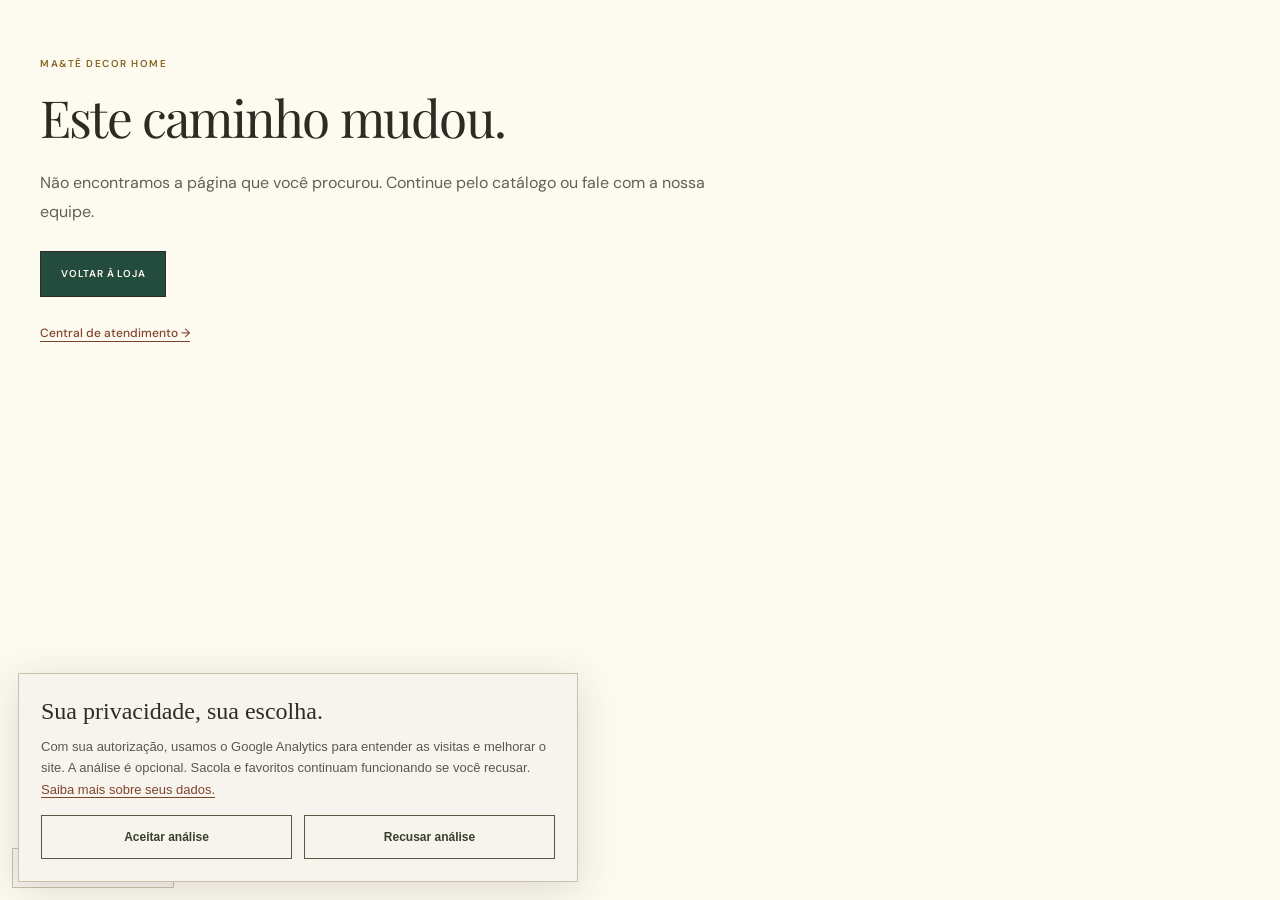
==== index.html @ 6bc77ccc "Use supplied MAITE logo as favicon across pages" ====
<!DOCTYPE html>
<html lang="pt-BR">
  <head>
    <meta charset="UTF-8" />
    <meta name="viewport" content="width=device-width, initial-scale=1.0" />
    <meta name="theme-color" content="#244c3e" />
    <link rel="canonical" href="https://maitedecor.com.br/" />
    <link rel="preconnect" href="https://fonts.googleapis.com" />
    <link rel="preconnect" href="https://fonts.gstatic.com" crossorigin />
    <title>MA&amp;TÊ DECOR HOME | Peças para a casa</title>
    <meta name="description" content="Descubra peças decorativas para compor sua casa. Consulte disponibilidade, preços e opções de entrega para o seu CEP." />
    <meta property="og:title" content="MA&amp;TÊ DECOR HOME | Peças para a casa" />
    <meta property="og:description" content="Peças decorativas para compor ambientes com personalidade. Consulte disponibilidade, preços e opções de entrega." />
    <meta property="og:site_name" content="MA&amp;TÊ DECOR HOME" />
    <meta property="og:type" content="website" />
    <meta property="og:url" content="https://maitedecor.com.br/" />
    <meta property="og:locale" content="pt_BR" />
    <meta property="og:image" content="https://maitedecor.com.br/og-maite.jpg" />
    <meta property="og:image:width" content="1200" />
    <meta property="og:image:height" content="630" />
    <meta property="og:image:alt" content="Ambiente de decoração em tons naturais da MA&amp;TÊ" />
    <meta name="twitter:card" content="summary_large_image" />
    <meta name="twitter:title" content="MA&amp;TÊ DECOR HOME | Peças para a casa" />
    <meta name="twitter:description" content="Peças decorativas para compor ambientes com personalidade. Consulte disponibilidade, preços e opções de entrega." />
    <meta name="twitter:image" content="https://maitedecor.com.br/og-maite.jpg" />
    <link rel="icon" type="image/png" href="./favicon-maite-2026.png" />
    <script type="application/ld+json">
      {
        "@context": "https://schema.org",
        "@type": "WebSite",
        "name": "MA&TÊ DECOR HOME",
        "url": "https://maitedecor.com.br/",
        "inLanguage": "pt-BR",
        "description": "Peças decorativas para compor ambientes com personalidade."
      }
    </script>
    <script type="module" crossorigin src="/assets/index-Dpsjk52I.js"></script>
    <link rel="stylesheet" crossorigin href="/assets/index-CyoyNS28.css">
  </head>
  <body>
    <div id="root">
      <main>
        <h1>MA&amp;TÊ DECOR HOME</h1>
        <p>Carregando a loja...</p>
      </main>
    </div>
    <noscript><p style="padding:24px;font-family:Arial,sans-serif">Ative o JavaScript para explorar o catálogo e a sacola. Você também pode consultar nossas <a href="/politicas/">políticas de compra</a> ou escrever para <a href="mailto:contato.maitedecor@gmail.com">contato.maitedecor@gmail.com</a>.</p></noscript>
  <script defer src="/analytics.js"></script></body>
</html>
---- assets/index-CyoyNS28.css ----
@import"https://fonts.googleapis.com/css2?family=DM+Sans:wght@400;500;600;700&family=Playfair+Display:wght@400;500;600&display=swap";@layer components;@layer properties{@supports (((-webkit-hyphens:none)) and (not (margin-trim:inline))) or ((-moz-orient:inline) and (not (color:rgb(from red r g b)))){*,:before,:after,::backdrop{--tw-translate-x:0;--tw-translate-y:0;--tw-translate-z:0;--tw-rotate-x:initial;--tw-rotate-y:initial;--tw-rotate-z:initial;--tw-skew-x:initial;--tw-skew-y:initial;--tw-space-y-reverse:0;--tw-space-x-reverse:0;--tw-border-style:solid;--tw-leading:initial;--tw-font-weight:initial;--tw-tracking:initial;--tw-ordinal:initial;--tw-slashed-zero:initial;--tw-numeric-figure:initial;--tw-numeric-spacing:initial;--tw-numeric-fraction:initial;--tw-shadow:0 0 #0000;--tw-shadow-color:initial;--tw-shadow-alpha:100%;--tw-inset-shadow:0 0 #0000;--tw-inset-shadow-color:initial;--tw-inset-shadow-alpha:100%;--tw-ring-color:initial;--tw-ring-shadow:0 0 #0000;--tw-inset-ring-color:initial;--tw-inset-ring-shadow:0 0 #0000;--tw-ring-inset:initial;--tw-ring-offset-width:0px;--tw-ring-offset-color:#fff;--tw-ring-offset-shadow:0 0 #0000;--tw-outline-style:solid;--tw-duration:initial;--tw-ease:initial;--tw-content:"";--tw-animation-delay:0s;--tw-animation-direction:normal;--tw-animation-duration:initial;--tw-animation-fill-mode:none;--tw-animation-iteration-count:1;--tw-enter-blur:0;--tw-enter-opacity:1;--tw-enter-rotate:0;--tw-enter-scale:1;--tw-enter-translate-x:0;--tw-enter-translate-y:0;--tw-exit-blur:0;--tw-exit-opacity:1;--tw-exit-rotate:0;--tw-exit-scale:1;--tw-exit-translate-x:0;--tw-exit-translate-y:0}}}@layer theme{:root,:host{--font-sans:-apple-system, BlinkMacSystemFont, "Segoe UI", Roboto, "Helvetica Neue", "Noto Sans", Arial, sans-serif, "Apple Color Emoji", "Segoe UI Emoji", "Segoe UI Symbol", "Noto Color Emoji";--font-mono:ui-monospace, SFMono-Regular, Menlo, Monaco, Consolas, "Liberation Mono", "Courier New", monospace;--color-red-50:oklch(97.1% .013 17.38);--color-red-300:oklch(80.8% .114 19.571);--color-red-400:oklch(70.4% .191 22.216);--color-red-600:oklch(57.7% .245 27.325);--color-gray-50:oklch(98.5% .002 247.839);--color-gray-100:oklch(96.7% .003 264.542);--color-gray-600:oklch(44.6% .03 256.802);--color-gray-700:oklch(37.3% .034 259.733);--color-gray-800:oklch(27.8% .033 256.848);--color-gray-900:oklch(21% .034 264.665);--color-black:#000;--color-white:#fff;--spacing:.25rem;--container-sm:24rem;--container-lg:32rem;--text-xs:.75rem;--text-xs--line-height:calc(1 / .75);--text-sm:.875rem;--text-sm--line-height:calc(1.25 / .875);--text-base:1rem;--text-base--line-height: 1.5 ;--text-lg:1.125rem;--text-lg--line-height:calc(1.75 / 1.125);--text-xl:1.25rem;--text-xl--line-height:calc(1.75 / 1.25);--font-weight-normal:400;--font-weight-medium:500;--font-weight-semibold:600;--tracking-tight:-.025em;--tracking-widest:.1em;--leading-snug:1.375;--leading-normal:1.5;--leading-relaxed:1.625;--radius-sm:.25rem;--radius-md:.375rem;--radius-lg:.5rem;--radius-xl:.75rem;--ease-in-out:cubic-bezier(.4, 0, .2, 1);--animate-spin:spin 1s linear infinite;--animate-pulse:pulse 2s cubic-bezier(.4, 0, .6, 1) infinite;--aspect-video:16 / 9;--default-transition-duration:.15s;--default-transition-timing-function:cubic-bezier(.4, 0, .2, 1);--default-font-family:var(--font-sans);--default-mono-font-family:var(--font-mono)}}@layer base{*,:after,:before,::backdrop{box-sizing:border-box;border:0 solid;margin:0;padding:0}::file-selector-button{box-sizing:border-box;border:0 solid;margin:0;padding:0}html,:host{-webkit-text-size-adjust:100%;tab-size:4;line-height:1.5;font-family:var(--default-font-family,-apple-system, BlinkMacSystemFont, "Segoe UI", Roboto, "Helvetica Neue", "Noto Sans", Arial, sans-serif, "Apple Color Emoji", "Segoe UI Emoji", "Segoe UI Symbol", "Noto Color Emoji");font-feature-settings:var(--default-font-feature-settings,normal);font-variation-settings:var(--default-font-variation-settings,normal);-webkit-tap-highlight-color:transparent}hr{height:0;color:inherit;border-top-width:1px}abbr:where([title]){-webkit-text-decoration:underline dotted;text-decoration:underline dotted}h1,h2,h3,h4,h5,h6{font-size:inherit;font-weight:inherit}a{color:inherit;-webkit-text-decoration:inherit;text-decoration:inherit}b,strong{font-weight:bolder}code,kbd,samp,pre{font-family:var(--default-mono-font-family,ui-monospace, SFMono-Regular, Menlo, Monaco, Consolas, "Liberation Mono", "Courier New", monospace);font-feature-settings:var(--default-mono-font-feature-settings,normal);font-variation-settings:var(--default-mono-font-variation-settings,normal);font-size:1em}small{font-size:80%}sub,sup{vertical-align:baseline;font-size:75%;line-height:0;position:relative}sub{bottom:-.25em}sup{top:-.5em}table{text-indent:0;border-color:inherit;border-collapse:collapse}:-moz-focusring:where(:not(iframe)){outline:auto}progress{vertical-align:baseline}summary{display:list-item}ol,ul,menu{list-style:none}img,svg,video,canvas,audio,iframe,embed,object{vertical-align:middle;display:block}img,video{max-width:100%;height:auto}button,input,select,optgroup,textarea{font:inherit;font-feature-settings:inherit;font-variation-settings:inherit;letter-spacing:inherit;color:inherit;opacity:1;background-color:#0000;border-radius:0}::file-selector-button{font:inherit;font-feature-settings:inherit;font-variation-settings:inherit;letter-spacing:inherit;color:inherit;opacity:1;background-color:#0000;border-radius:0}:where(select:is([multiple],[size])) optgroup{font-weight:bolder}:where(select:is([multiple],[size])) optgroup option{padding-inline-start:20px}::file-selector-button{margin-inline-end:4px}::placeholder{opacity:1}@supports (not ((-webkit-appearance:-apple-pay-button))) or (contain-intrinsic-size:1px){::placeholder{color:currentColor}@supports (color:color-mix(in lab,red,red)){::placeholder{color:color-mix(in oklab,currentcolor 50%,transparent)}}}textarea{resize:vertical}::-webkit-search-decoration{-webkit-appearance:none}::-webkit-date-and-time-value{min-height:1lh;text-align:inherit}::-webkit-datetime-edit{display:inline-flex}::-webkit-datetime-edit-fields-wrapper{padding:0}::-webkit-datetime-edit{padding-block:0}::-webkit-datetime-edit-year-field{padding-block:0}::-webkit-datetime-edit-month-field{padding-block:0}::-webkit-datetime-edit-day-field{padding-block:0}::-webkit-datetime-edit-hour-field{padding-block:0}::-webkit-datetime-edit-minute-field{padding-block:0}::-webkit-datetime-edit-second-field{padding-block:0}::-webkit-datetime-edit-millisecond-field{padding-block:0}::-webkit-datetime-edit-meridiem-field{padding-block:0}::-webkit-calendar-picker-indicator{line-height:1}:-moz-ui-invalid{box-shadow:none}button,input:where([type=button],[type=reset],[type=submit]){appearance:button}::file-selector-button{appearance:button}::-webkit-inner-spin-button{height:auto}::-webkit-outer-spin-button{height:auto}[hidden]:where(:not([hidden=until-found])){display:none!important}}@layer utilities{.\@container\/field-group{container:field-group/inline-size}.pointer-events-auto{pointer-events:auto}.pointer-events-none{pointer-events:none}.invisible{visibility:hidden}.visible{visibility:visible}.sr-only{clip-path:inset(50%);white-space:nowrap;border-width:0;width:1px;height:1px;margin:-1px;padding:0;position:absolute;overflow:hidden}.absolute{position:absolute}.fixed{position:fixed}.relative{position:relative}.static{position:static}.inset-0{inset:0}.inset-x-0{inset-inline:0}.inset-y-0{inset-block:0}.-top-12{top:calc(var(--spacing) * -12)}.top-0{top:0}.top-1\.5{top:calc(var(--spacing) * 1.5)}.top-1\/2{top:50%}.top-2{top:calc(var(--spacing) * 2)}.top-3\.5{top:calc(var(--spacing) * 3.5)}.top-4{top:calc(var(--spacing) * 4)}.top-\[1px\]{top:1px}.top-\[50\%\]{top:50%}.top-\[60\%\]{top:60%}.top-full{top:100%}.-right-12{right:calc(var(--spacing) * -12)}.right-0{right:0}.right-1{right:var(--spacing)}.right-2{right:calc(var(--spacing) * 2)}.right-3{right:calc(var(--spacing) * 3)}.right-4{right:calc(var(--spacing) * 4)}.-bottom-12{bottom:calc(var(--spacing) * -12)}.bottom-0{bottom:0}.-left-12{left:calc(var(--spacing) * -12)}.left-0{left:0}.left-1\/2{left:50%}.left-2{left:calc(var(--spacing) * 2)}.left-\[50\%\]{left:50%}.z-10{z-index:10}.z-20{z-index:20}.z-50{z-index:50}.z-\[1\]{z-index:1}.z-\[100\]{z-index:100}.order-first{order:-9999}.order-last{order:9999}.\!m-0{margin:0!important}.-mx-1{margin-inline:calc(var(--spacing) * -1)}.mx-2{margin-inline:calc(var(--spacing) * 2)}.mx-3\.5{margin-inline:calc(var(--spacing) * 3.5)}.mx-auto{margin-inline:auto}.-my-2{margin-block:calc(var(--spacing) * -2)}.my-0{margin-block:0}.my-0\.5{margin-block:calc(var(--spacing) * .5)}.my-1{margin-block:var(--spacing)}.-mt-4{margin-top:calc(var(--spacing) * -4)}.mt-1\.5{margin-top:calc(var(--spacing) * 1.5)}.mt-2{margin-top:calc(var(--spacing) * 2)}.mt-4{margin-top:calc(var(--spacing) * 4)}.mt-24{margin-top:calc(var(--spacing) * 24)}.mt-auto{margin-top:auto}.mr-2{margin-right:calc(var(--spacing) * 2)}.mb-1{margin-bottom:var(--spacing)}.mb-2{margin-bottom:calc(var(--spacing) * 2)}.mb-3{margin-bottom:calc(var(--spacing) * 3)}.-ml-4{margin-left:calc(var(--spacing) * -4)}.ml-1{margin-left:var(--spacing)}.ml-4{margin-left:calc(var(--spacing) * 4)}.ml-auto{margin-left:auto}.line-clamp-2{-webkit-line-clamp:2;-webkit-box-orient:vertical;display:-webkit-box;overflow:hidden}.block{display:block}.flex{display:flex}.grid{display:grid}.hidden{display:none}.inline-flex{display:inline-flex}.table{display:table}.aspect-square{aspect-ratio:1}.aspect-video{aspect-ratio:var(--aspect-video)}.size-4{width:calc(var(--spacing) * 4);height:calc(var(--spacing) * 4)}.size-6{width:calc(var(--spacing) * 6);height:calc(var(--spacing) * 6)}.size-8{width:calc(var(--spacing) * 8);height:calc(var(--spacing) * 8)}.size-10{width:calc(var(--spacing) * 10);height:calc(var(--spacing) * 10)}.size-\[--cell-size\]{width:--cell-size;height:--cell-size}.h-1\.5{height:calc(var(--spacing) * 1.5)}.h-2{height:calc(var(--spacing) * 2)}.h-2\.5{height:calc(var(--spacing) * 2.5)}.h-3{height:calc(var(--spacing) * 3)}.h-3\.5{height:calc(var(--spacing) * 3.5)}.h-4{height:calc(var(--spacing) * 4)}.h-5{height:calc(var(--spacing) * 5)}.h-6{height:calc(var(--spacing) * 6)}.h-7{height:calc(var(--spacing) * 7)}.h-8{height:calc(var(--spacing) * 8)}.h-9{height:calc(var(--spacing) * 9)}.h-10{height:calc(var(--spacing) * 10)}.h-12{height:calc(var(--spacing) * 12)}.h-\[--cell-size\]{height:--cell-size}.h-\[1px\]{height:1px}.h-\[var\(--radix-navigation-menu-viewport-height\)\]{height:var(--radix-navigation-menu-viewport-height)}.h-\[var\(--radix-select-trigger-height\)\]{height:var(--radix-select-trigger-height)}.h-auto{height:auto}.h-full{height:100%}.h-px{height:1px}.h-svh{height:100svh}.max-h-\[--radix-context-menu-content-available-height\]{max-height:--radix-context-menu-content-available-height}.max-h-\[--radix-select-content-available-height\]{max-height:--radix-select-content-available-height}.max-h-\[85vh\]{max-height:85vh}.max-h-\[300px\]{max-height:300px}.max-h-\[var\(--radix-dropdown-menu-content-available-height\)\]{max-height:var(--radix-dropdown-menu-content-available-height)}.max-h-screen{max-height:100vh}.min-h-0{min-height:0}.min-h-8{min-height:calc(var(--spacing) * 8)}.min-h-9{min-height:calc(var(--spacing) * 9)}.min-h-10{min-height:calc(var(--spacing) * 10)}.min-h-\[60px\]{min-height:60px}.min-h-screen{min-height:100vh}.min-h-svh{min-height:100svh}.w-0{width:0}.w-1{width:var(--spacing)}.w-2{width:calc(var(--spacing) * 2)}.w-2\.5{width:calc(var(--spacing) * 2.5)}.w-3{width:calc(var(--spacing) * 3)}.w-3\.5{width:calc(var(--spacing) * 3.5)}.w-3\/4{width:75%}.w-4{width:calc(var(--spacing) * 4)}.w-5{width:calc(var(--spacing) * 5)}.w-7{width:calc(var(--spacing) * 7)}.w-8{width:calc(var(--spacing) * 8)}.w-9{width:calc(var(--spacing) * 9)}.w-10{width:calc(var(--spacing) * 10)}.w-64{width:calc(var(--spacing) * 64)}.w-72{width:calc(var(--spacing) * 72)}.w-\[--cell-size\]{width:--cell-size}.w-\[1px\]{width:1px}.w-\[100px\]{width:100px}.w-\[var\(--sidebar-width\)\]{width:var(--sidebar-width)}.w-auto{width:auto}.w-fit{width:fit-content}.w-full{width:100%}.w-max{width:max-content}.w-px{width:1px}.max-w-\[var\(--skeleton-width\)\]{max-width:var(--skeleton-width)}.max-w-lg{max-width:var(--container-lg)}.max-w-max{max-width:max-content}.max-w-sm{max-width:var(--container-sm)}.min-w-0{min-width:0}.min-w-5{min-width:calc(var(--spacing) * 5)}.min-w-8{min-width:calc(var(--spacing) * 8)}.min-w-9{min-width:calc(var(--spacing) * 9)}.min-w-10{min-width:calc(var(--spacing) * 10)}.min-w-\[--cell-size\]{min-width:--cell-size}.min-w-\[8rem\]{min-width:8rem}.min-w-\[12rem\]{min-width:12rem}.min-w-\[var\(--radix-select-trigger-width\)\]{min-width:var(--radix-select-trigger-width)}.flex-1{flex:1}.shrink-0{flex-shrink:0}.grow{flex-grow:1}.grow-0{flex-grow:0}.basis-full{flex-basis:100%}.caption-bottom{caption-side:bottom}.border-collapse{border-collapse:collapse}.origin-\[--radix-context-menu-content-transform-origin\]{transform-origin:--radix-context-menu-content-transform-origin}.origin-\[--radix-dropdown-menu-content-transform-origin\]{transform-origin:--radix-dropdown-menu-content-transform-origin}.origin-\[--radix-hover-card-content-transform-origin\]{transform-origin:--radix-hover-card-content-transform-origin}.origin-\[--radix-menubar-content-transform-origin\]{transform-origin:--radix-menubar-content-transform-origin}.origin-\[--radix-popover-content-transform-origin\]{transform-origin:--radix-popover-content-transform-origin}.origin-\[--radix-select-content-transform-origin\]{transform-origin:--radix-select-content-transform-origin}.origin-\[--radix-tooltip-content-transform-origin\]{transform-origin:--radix-tooltip-content-transform-origin}.-translate-x-1\/2{--tw-translate-x: -50% ;translate:var(--tw-translate-x) var(--tw-translate-y)}.-translate-x-px{--tw-translate-x:-1px;translate:var(--tw-translate-x) var(--tw-translate-y)}.translate-x-\[-50\%\]{--tw-translate-x:-50%;translate:var(--tw-translate-x) var(--tw-translate-y)}.translate-x-px{--tw-translate-x:1px;translate:var(--tw-translate-x) var(--tw-translate-y)}.-translate-y-1\/2{--tw-translate-y: -50% ;translate:var(--tw-translate-x) var(--tw-translate-y)}.translate-y-\[-50\%\]{--tw-translate-y:-50%;translate:var(--tw-translate-x) var(--tw-translate-y)}.rotate-45{rotate:45deg}.rotate-90{rotate:90deg}.transform{transform:var(--tw-rotate-x,) var(--tw-rotate-y,) var(--tw-rotate-z,) var(--tw-skew-x,) var(--tw-skew-y,)}.animate-caret-blink{animation:1.25s ease-out infinite caret-blink}.animate-in{animation:enter var(--tw-animation-duration,var(--tw-duration,.15s))var(--tw-ease,ease)var(--tw-animation-delay,0s)var(--tw-animation-iteration-count,1)var(--tw-animation-direction,normal)var(--tw-animation-fill-mode,none)}.animate-pulse{animation:var(--animate-pulse)}.animate-spin{animation:var(--animate-spin)}.cursor-default{cursor:default}.cursor-pointer{cursor:pointer}.cursor-text{cursor:text}.touch-none{touch-action:none}.resize-none{resize:none}.list-disc{list-style-type:disc}.list-none{list-style-type:none}.flex-col{flex-direction:column}.flex-col-reverse{flex-direction:column-reverse}.flex-row{flex-direction:row}.flex-wrap{flex-wrap:wrap}.place-content-center{place-content:center}.items-center{align-items:center}.items-end{align-items:flex-end}.items-start{align-items:flex-start}.items-stretch{align-items:stretch}.justify-between{justify-content:space-between}.justify-center{justify-content:center}.justify-start{justify-content:flex-start}.gap-1{gap:var(--spacing)}.gap-1\.5{gap:calc(var(--spacing) * 1.5)}.gap-2{gap:calc(var(--spacing) * 2)}.gap-2\.5{gap:calc(var(--spacing) * 2.5)}.gap-3{gap:calc(var(--spacing) * 3)}.gap-4{gap:calc(var(--spacing) * 4)}.gap-6{gap:calc(var(--spacing) * 6)}.gap-7{gap:calc(var(--spacing) * 7)}:where(.space-y-1\.5>:not(:last-child)){--tw-space-y-reverse:0;margin-block-start:calc(calc(var(--spacing) * 1.5) * var(--tw-space-y-reverse));margin-block-end:calc(calc(var(--spacing) * 1.5) * calc(1 - var(--tw-space-y-reverse)))}:where(.space-y-2>:not(:last-child)){--tw-space-y-reverse:0;margin-block-start:calc(calc(var(--spacing) * 2) * var(--tw-space-y-reverse));margin-block-end:calc(calc(var(--spacing) * 2) * calc(1 - var(--tw-space-y-reverse)))}:where(.space-x-1>:not(:last-child)){--tw-space-x-reverse:0;margin-inline-start:calc(var(--spacing) * var(--tw-space-x-reverse));margin-inline-end:calc(var(--spacing) * calc(1 - var(--tw-space-x-reverse)))}:where(.space-x-4>:not(:last-child)){--tw-space-x-reverse:0;margin-inline-start:calc(calc(var(--spacing) * 4) * var(--tw-space-x-reverse));margin-inline-end:calc(calc(var(--spacing) * 4) * calc(1 - var(--tw-space-x-reverse)))}.self-stretch{align-self:stretch}.overflow-auto{overflow:auto}.overflow-hidden{overflow:hidden}.overflow-x-auto{overflow-x:auto}.overflow-x-hidden{overflow-x:hidden}.overflow-y-auto{overflow-y:auto}.rounded{border-radius:.25rem}.rounded-\[2px\]{border-radius:2px}.rounded-\[calc\(var\(--radius\)-5px\)\]{border-radius:calc(var(--radius) - 5px)}.rounded-\[inherit\]{border-radius:inherit}.rounded-full{border-radius:3.40282e38px}.rounded-lg{border-radius:var(--radius-lg)}.rounded-md{border-radius:var(--radius-md)}.rounded-none{border-radius:0}.rounded-sm{border-radius:var(--radius-sm)}.rounded-xl{border-radius:var(--radius-xl)}.rounded-t-\[10px\]{border-top-left-radius:10px;border-top-right-radius:10px}.rounded-l-md{border-top-left-radius:var(--radius-md);border-bottom-left-radius:var(--radius-md)}.rounded-tl-sm{border-top-left-radius:var(--radius-sm)}.rounded-r-md{border-top-right-radius:var(--radius-md);border-bottom-right-radius:var(--radius-md)}.border{border-style:var(--tw-border-style);border-width:1px}.border-0{border-style:var(--tw-border-style);border-width:0}.border-2{border-style:var(--tw-border-style);border-width:2px}.border-\[1\.5px\]{border-style:var(--tw-border-style);border-width:1.5px}.border-y{border-block-style:var(--tw-border-style);border-block-width:1px}.border-t{border-top-style:var(--tw-border-style);border-top-width:1px}.border-r{border-right-style:var(--tw-border-style);border-right-width:1px}.border-b{border-bottom-style:var(--tw-border-style);border-bottom-width:1px}.border-l{border-left-style:var(--tw-border-style);border-left-width:1px}.border-dashed{--tw-border-style:dashed;border-style:dashed}.\[border-color\:var\(--badge-outline\)\]{border-color:var(--badge-outline)}.\[border-color\:var\(--button-outline\)\]{border-color:var(--button-outline)}.border-\[--color-border\]{border-color:--color-border}.border-transparent{border-color:#0000}.border-t-transparent{border-top-color:#0000}.border-l-transparent{border-left-color:#0000}.bg-\[--color-bg\]{background-color:--color-bg}.bg-black\/80{background-color:#000c}@supports (color:color-mix(in lab,red,red)){.bg-black\/80{background-color:color-mix(in oklab,var(--color-black) 80%,transparent)}}.bg-gray-50{background-color:var(--color-gray-50)}.bg-gray-100{background-color:var(--color-gray-100)}.bg-gray-900{background-color:var(--color-gray-900)}.bg-transparent{background-color:#0000}.fill-current{fill:currentColor}.p-0{padding:0}.p-1{padding:var(--spacing)}.p-2{padding:calc(var(--spacing) * 2)}.p-3{padding:calc(var(--spacing) * 3)}.p-4{padding:calc(var(--spacing) * 4)}.p-6{padding:calc(var(--spacing) * 6)}.p-\[1px\]{padding:1px}.px-1{padding-inline:var(--spacing)}.px-1\.5{padding-inline:calc(var(--spacing) * 1.5)}.px-2{padding-inline:calc(var(--spacing) * 2)}.px-2\.5{padding-inline:calc(var(--spacing) * 2.5)}.px-3{padding-inline:calc(var(--spacing) * 3)}.px-4{padding-inline:calc(var(--spacing) * 4)}.px-8{padding-inline:calc(var(--spacing) * 8)}.px-\[--cell-size\]{padding-inline:--cell-size}.py-0\.5{padding-block:calc(var(--spacing) * .5)}.py-1{padding-block:var(--spacing)}.py-1\.5{padding-block:calc(var(--spacing) * 1.5)}.py-2{padding-block:calc(var(--spacing) * 2)}.py-3{padding-block:calc(var(--spacing) * 3)}.py-4{padding-block:calc(var(--spacing) * 4)}.py-6{padding-block:calc(var(--spacing) * 6)}.pt-0{padding-top:0}.pt-3{padding-top:calc(var(--spacing) * 3)}.pt-4{padding-top:calc(var(--spacing) * 4)}.pr-1{padding-right:var(--spacing)}.pr-2{padding-right:calc(var(--spacing) * 2)}.pr-2\.5{padding-right:calc(var(--spacing) * 2.5)}.pr-3{padding-right:calc(var(--spacing) * 3)}.pr-8{padding-right:calc(var(--spacing) * 8)}.pb-3{padding-bottom:calc(var(--spacing) * 3)}.pb-4{padding-bottom:calc(var(--spacing) * 4)}.pl-2{padding-left:calc(var(--spacing) * 2)}.pl-2\.5{padding-left:calc(var(--spacing) * 2.5)}.pl-3{padding-left:calc(var(--spacing) * 3)}.pl-4{padding-left:calc(var(--spacing) * 4)}.pl-8{padding-left:calc(var(--spacing) * 8)}.text-center{text-align:center}.text-left{text-align:left}.align-middle{vertical-align:middle}.font-mono{font-family:var(--font-mono)}.font-sans{font-family:var(--font-sans)}.text-base{font-size:var(--text-base);line-height:var(--tw-leading,var(--text-base--line-height))}.text-lg{font-size:var(--text-lg);line-height:var(--tw-leading,var(--text-lg--line-height))}.text-sm{font-size:var(--text-sm);line-height:var(--tw-leading,var(--text-sm--line-height))}.text-sm\/relaxed{font-size:var(--text-sm);line-height:var(--leading-relaxed)}.text-xl{font-size:var(--text-xl);line-height:var(--tw-leading,var(--text-xl--line-height))}.text-xs{font-size:var(--text-xs);line-height:var(--tw-leading,var(--text-xs--line-height))}.text-\[0\.8rem\]{font-size:.8rem}.leading-none{--tw-leading:1;line-height:1}.leading-normal{--tw-leading:var(--leading-normal);line-height:var(--leading-normal)}.leading-snug{--tw-leading:var(--leading-snug);line-height:var(--leading-snug)}.font-medium{--tw-font-weight:var(--font-weight-medium);font-weight:var(--font-weight-medium)}.font-normal{--tw-font-weight:var(--font-weight-normal);font-weight:var(--font-weight-normal)}.font-semibold{--tw-font-weight:var(--font-weight-semibold);font-weight:var(--font-weight-semibold)}.tracking-tight{--tw-tracking:var(--tracking-tight);letter-spacing:var(--tracking-tight)}.tracking-widest{--tw-tracking:var(--tracking-widest);letter-spacing:var(--tracking-widest)}.text-balance{text-wrap:balance}.break-words{overflow-wrap:break-word}.whitespace-nowrap{white-space:nowrap}.text-current{color:currentColor}.text-gray-600{color:var(--color-gray-600)}.text-gray-800{color:var(--color-gray-800)}.text-gray-900{color:var(--color-gray-900)}.text-white{color:var(--color-white)}.tabular-nums{--tw-numeric-spacing:tabular-nums;font-variant-numeric:var(--tw-ordinal,) var(--tw-slashed-zero,) var(--tw-numeric-figure,) var(--tw-numeric-spacing,) var(--tw-numeric-fraction,)}.underline{text-decoration-line:underline}.underline-offset-4{text-underline-offset:4px}.opacity-0{opacity:0}.opacity-50{opacity:.5}.opacity-60{opacity:.6}.opacity-70{opacity:.7}.opacity-90{opacity:.9}.shadow{--tw-shadow:0 1px 3px 0 var(--tw-shadow-color,#0000001a), 0 1px 2px -1px var(--tw-shadow-color,#0000001a);box-shadow:var(--tw-inset-shadow),var(--tw-inset-ring-shadow),var(--tw-ring-offset-shadow),var(--tw-ring-shadow),var(--tw-shadow)}.shadow-\[0_0_0_1px_hsl\(var\(--sidebar-border\)\)\]{--tw-shadow:0 0 0 1px var(--tw-shadow-color,hsl(var(--sidebar-border)));box-shadow:var(--tw-inset-shadow),var(--tw-inset-ring-shadow),var(--tw-ring-offset-shadow),var(--tw-ring-shadow),var(--tw-shadow)}.shadow-lg{--tw-shadow:0 10px 15px -3px var(--tw-shadow-color,#0000001a), 0 4px 6px -4px var(--tw-shadow-color,#0000001a);box-shadow:var(--tw-inset-shadow),var(--tw-inset-ring-shadow),var(--tw-ring-offset-shadow),var(--tw-ring-shadow),var(--tw-shadow)}.shadow-md{--tw-shadow:0 4px 6px -1px var(--tw-shadow-color,#0000001a), 0 2px 4px -2px var(--tw-shadow-color,#0000001a);box-shadow:var(--tw-inset-shadow),var(--tw-inset-ring-shadow),var(--tw-ring-offset-shadow),var(--tw-ring-shadow),var(--tw-shadow)}.shadow-none{--tw-shadow:0 0 #0000;box-shadow:var(--tw-inset-shadow),var(--tw-inset-ring-shadow),var(--tw-ring-offset-shadow),var(--tw-ring-shadow),var(--tw-shadow)}.shadow-sm{--tw-shadow:0 1px 3px 0 var(--tw-shadow-color,#0000001a), 0 1px 2px -1px var(--tw-shadow-color,#0000001a);box-shadow:var(--tw-inset-shadow),var(--tw-inset-ring-shadow),var(--tw-ring-offset-shadow),var(--tw-ring-shadow),var(--tw-shadow)}.shadow-xl{--tw-shadow:0 20px 25px -5px var(--tw-shadow-color,#0000001a), 0 8px 10px -6px var(--tw-shadow-color,#0000001a);box-shadow:var(--tw-inset-shadow),var(--tw-inset-ring-shadow),var(--tw-ring-offset-shadow),var(--tw-ring-shadow),var(--tw-shadow)}.shadow-xs{--tw-shadow:0 1px 2px 0 var(--tw-shadow-color,#0000000d);box-shadow:var(--tw-inset-shadow),var(--tw-inset-ring-shadow),var(--tw-ring-offset-shadow),var(--tw-ring-shadow),var(--tw-shadow)}.ring-0{--tw-ring-shadow:var(--tw-ring-inset,) 0 0 0 calc(0px + var(--tw-ring-offset-width)) var(--tw-ring-color,currentcolor);box-shadow:var(--tw-inset-shadow),var(--tw-inset-ring-shadow),var(--tw-ring-offset-shadow),var(--tw-ring-shadow),var(--tw-shadow)}.ring-1{--tw-ring-shadow:var(--tw-ring-inset,) 0 0 0 calc(1px + var(--tw-ring-offset-width)) var(--tw-ring-color,currentcolor);box-shadow:var(--tw-inset-shadow),var(--tw-inset-ring-shadow),var(--tw-ring-offset-shadow),var(--tw-ring-shadow),var(--tw-shadow)}.outline-hidden{--tw-outline-style:none;outline-style:none}@media(forced-colors:active){.outline-hidden{outline-offset:2px;outline:2px solid #0000}}.outline{outline-style:var(--tw-outline-style);outline-width:1px}.outline-2{outline-style:var(--tw-outline-style);outline-width:2px}.outline-offset-2{outline-offset:2px}.outline-transparent{outline-color:#0000}.transition{transition-property:color,background-color,border-color,outline-color,text-decoration-color,fill,stroke,--tw-gradient-from,--tw-gradient-via,--tw-gradient-to,opacity,box-shadow,transform,translate,scale,rotate,filter,-webkit-backdrop-filter,backdrop-filter,display,content-visibility,overlay,pointer-events;transition-timing-function:var(--tw-ease,var(--default-transition-timing-function));transition-duration:var(--tw-duration,var(--default-transition-duration))}.transition-\[color\,box-shadow\]{transition-property:color,box-shadow;transition-timing-function:var(--tw-ease,var(--default-transition-timing-function));transition-duration:var(--tw-duration,var(--default-transition-duration))}.transition-\[left\,right\,width\]{transition-property:left,right,width;transition-timing-function:var(--tw-ease,var(--default-transition-timing-function));transition-duration:var(--tw-duration,var(--default-transition-duration))}.transition-\[margin\,opacity\]{transition-property:margin,opacity;transition-timing-function:var(--tw-ease,var(--default-transition-timing-function));transition-duration:var(--tw-duration,var(--default-transition-duration))}.transition-\[width\,height\,padding\]{transition-property:width,height,padding;transition-timing-function:var(--tw-ease,var(--default-transition-timing-function));transition-duration:var(--tw-duration,var(--default-transition-duration))}.transition-\[width\]{transition-property:width;transition-timing-function:var(--tw-ease,var(--default-transition-timing-function));transition-duration:var(--tw-duration,var(--default-transition-duration))}.transition-all{transition-property:all;transition-timing-function:var(--tw-ease,var(--default-transition-timing-function));transition-duration:var(--tw-duration,var(--default-transition-duration))}.transition-colors{transition-property:color,background-color,border-color,outline-color,text-decoration-color,fill,stroke,--tw-gradient-from,--tw-gradient-via,--tw-gradient-to;transition-timing-function:var(--tw-ease,var(--default-transition-timing-function));transition-duration:var(--tw-duration,var(--default-transition-duration))}.transition-opacity{transition-property:opacity;transition-timing-function:var(--tw-ease,var(--default-transition-timing-function));transition-duration:var(--tw-duration,var(--default-transition-duration))}.transition-transform{transition-property:transform,translate,scale,rotate;transition-timing-function:var(--tw-ease,var(--default-transition-timing-function));transition-duration:var(--tw-duration,var(--default-transition-duration))}.duration-100{--tw-duration:.1s;transition-duration:.1s}.duration-200{--tw-duration:.2s;transition-duration:.2s}.duration-300{--tw-duration:.3s;transition-duration:.3s}.duration-1000{--tw-duration:1s;transition-duration:1s}.ease-in-out{--tw-ease:var(--ease-in-out);transition-timing-function:var(--ease-in-out)}.ease-linear{--tw-ease:linear;transition-timing-function:linear}.fade-in-0{--tw-enter-opacity:0}.outline-none{--tw-outline-style:none;outline-style:none}.select-none{-webkit-user-select:none;user-select:none}.zoom-in-95{--tw-enter-scale:.95}.\[--cell-size\:2rem\]{--cell-size:2rem}.group-focus-within\/menu-item\:opacity-100:is(:where(.group\/menu-item):focus-within *){opacity:1}@media(hover:hover){.group-hover\:opacity-100:is(:where(.group):hover *),.group-hover\/menu-item\:opacity-100:is(:where(.group\/menu-item):hover *){opacity:1}}.group-has-data-\[sidebar\=menu-action\]\/menu-item\:pr-8:is(:where(.group\/menu-item):has([data-sidebar=menu-action]) *){padding-right:calc(var(--spacing) * 8)}.group-has-\[\[data-orientation\=horizontal\]\]\/field\:text-balance:is(:where(.group\/field):has([data-orientation=horizontal]) *){text-wrap:balance}.group-has-\[\[data-slot\=item-description\]\]\/item\:translate-y-0\.5:is(:where(.group\/item):has([data-slot=item-description]) *){--tw-translate-y:calc(var(--spacing) * .5);translate:var(--tw-translate-x) var(--tw-translate-y)}.group-has-\[\[data-slot\=item-description\]\]\/item\:self-start:is(:where(.group\/item):has([data-slot=item-description]) *){align-self:flex-start}.group-has-\[\>input\]\/input-group\:pt-2\.5:is(:where(.group\/input-group):has(>input) *){padding-top:calc(var(--spacing) * 2.5)}.group-has-\[\>input\]\/input-group\:pb-2\.5:is(:where(.group\/input-group):has(>input) *){padding-bottom:calc(var(--spacing) * 2.5)}.group-data-\[collapsible\=icon\]\:-mt-8:is(:where(.group)[data-collapsible=icon] *){margin-top:calc(var(--spacing) * -8)}.group-data-\[collapsible\=icon\]\:hidden:is(:where(.group)[data-collapsible=icon] *){display:none}.group-data-\[collapsible\=icon\]\:h-8\!:is(:where(.group)[data-collapsible=icon] *){height:calc(var(--spacing) * 8)!important}.group-data-\[collapsible\=icon\]\:w-8\!:is(:where(.group)[data-collapsible=icon] *){width:calc(var(--spacing) * 8)!important}.group-data-\[collapsible\=icon\]\:w-\[calc\(var\(--sidebar-width-icon\)\+var\(--spacing-4\)\)\]:is(:where(.group)[data-collapsible=icon] *){width:calc(var(--sidebar-width-icon) + var(--spacing-4))}.group-data-\[collapsible\=icon\]\:w-\[calc\(var\(--sidebar-width-icon\)\+var\(--spacing-4\)\+2px\)\]:is(:where(.group)[data-collapsible=icon] *){width:calc(var(--sidebar-width-icon) + var(--spacing-4) + 2px)}.group-data-\[collapsible\=icon\]\:w-\[var\(--sidebar-width-icon\)\]:is(:where(.group)[data-collapsible=icon] *){width:var(--sidebar-width-icon)}.group-data-\[collapsible\=icon\]\:overflow-hidden:is(:where(.group)[data-collapsible=icon] *){overflow:hidden}.group-data-\[collapsible\=icon\]\:p-0\!:is(:where(.group)[data-collapsible=icon] *){padding:0!important}.group-data-\[collapsible\=icon\]\:p-2\!:is(:where(.group)[data-collapsible=icon] *){padding:calc(var(--spacing) * 2)!important}.group-data-\[collapsible\=icon\]\:opacity-0:is(:where(.group)[data-collapsible=icon] *){opacity:0}.group-data-\[collapsible\=offcanvas\]\:right-\[calc\(var\(--sidebar-width\)\*-1\)\]:is(:where(.group)[data-collapsible=offcanvas] *){right:calc(var(--sidebar-width) * -1)}.group-data-\[collapsible\=offcanvas\]\:left-\[calc\(var\(--sidebar-width\)\*-1\)\]:is(:where(.group)[data-collapsible=offcanvas] *){left:calc(var(--sidebar-width) * -1)}.group-data-\[collapsible\=offcanvas\]\:w-0:is(:where(.group)[data-collapsible=offcanvas] *){width:0}.group-data-\[collapsible\=offcanvas\]\:translate-x-0:is(:where(.group)[data-collapsible=offcanvas] *){--tw-translate-x:0px;translate:var(--tw-translate-x) var(--tw-translate-y)}.group-data-\[disabled\=true\]\/field\:opacity-50:is(:where(.group\/field)[data-disabled=true] *),.group-data-\[disabled\=true\]\/input-group\:opacity-50:is(:where(.group\/input-group)[data-disabled=true] *){opacity:.5}.group-data-\[focused\=true\]\/day\:relative:is(:where(.group\/day)[data-focused=true] *){position:relative}.group-data-\[focused\=true\]\/day\:z-10:is(:where(.group\/day)[data-focused=true] *){z-index:10}.group-data-\[focused\=true\]\/day\:ring-\[3px\]:is(:where(.group\/day)[data-focused=true] *){--tw-ring-shadow:var(--tw-ring-inset,) 0 0 0 calc(3px + var(--tw-ring-offset-width)) var(--tw-ring-color,currentcolor);box-shadow:var(--tw-inset-shadow),var(--tw-inset-ring-shadow),var(--tw-ring-offset-shadow),var(--tw-ring-shadow),var(--tw-shadow)}.group-data-\[side\=left\]\:-right-4:is(:where(.group)[data-side=left] *){right:calc(var(--spacing) * -4)}.group-data-\[side\=left\]\:border-r:is(:where(.group)[data-side=left] *){border-right-style:var(--tw-border-style);border-right-width:1px}.group-data-\[side\=right\]\:left-0:is(:where(.group)[data-side=right] *){left:0}.group-data-\[side\=right\]\:rotate-180:is(:where(.group)[data-side=right] *){rotate:180deg}.group-data-\[side\=right\]\:border-l:is(:where(.group)[data-side=right] *){border-left-style:var(--tw-border-style);border-left-width:1px}.group-data-\[state\=open\]\:rotate-180:is(:where(.group)[data-state=open] *){rotate:180deg}.group-data-\[variant\=floating\]\:rounded-lg:is(:where(.group)[data-variant=floating] *){border-radius:var(--radius-lg)}.group-data-\[variant\=floating\]\:border:is(:where(.group)[data-variant=floating] *){border-style:var(--tw-border-style);border-width:1px}.group-data-\[variant\=floating\]\:shadow-sm:is(:where(.group)[data-variant=floating] *){--tw-shadow:0 1px 3px 0 var(--tw-shadow-color,#0000001a), 0 1px 2px -1px var(--tw-shadow-color,#0000001a);box-shadow:var(--tw-inset-shadow),var(--tw-inset-ring-shadow),var(--tw-ring-offset-shadow),var(--tw-ring-shadow),var(--tw-shadow)}.group-data-\[variant\=outline\]\/field-group\:-mb-2:is(:where(.group\/field-group)[data-variant=outline] *){margin-bottom:calc(var(--spacing) * -2)}.group-\[\.destructive\]\:text-red-300:is(:where(.group).destructive *){color:var(--color-red-300)}.group-\[\.toaster\]\:shadow-lg:is(:where(.group).toaster *){--tw-shadow:0 10px 15px -3px var(--tw-shadow-color,#0000001a), 0 4px 6px -4px var(--tw-shadow-color,#0000001a);box-shadow:var(--tw-inset-shadow),var(--tw-inset-ring-shadow),var(--tw-ring-offset-shadow),var(--tw-ring-shadow),var(--tw-shadow)}.peer-disabled\:cursor-not-allowed:is(:where(.peer):disabled~*){cursor:not-allowed}.peer-disabled\:opacity-70:is(:where(.peer):disabled~*){opacity:.7}.peer-data-\[size\=default\]\/menu-button\:top-1\.5:is(:where(.peer\/menu-button)[data-size=default]~*){top:calc(var(--spacing) * 1.5)}.peer-data-\[size\=lg\]\/menu-button\:top-2\.5:is(:where(.peer\/menu-button)[data-size=lg]~*){top:calc(var(--spacing) * 2.5)}.peer-data-\[size\=sm\]\/menu-button\:top-1:is(:where(.peer\/menu-button)[data-size=sm]~*){top:var(--spacing)}.file\:border-0::file-selector-button{border-style:var(--tw-border-style);border-width:0}.file\:bg-transparent::file-selector-button{background-color:#0000}.file\:text-sm::file-selector-button{font-size:var(--text-sm);line-height:var(--tw-leading,var(--text-sm--line-height))}.file\:font-medium::file-selector-button{--tw-font-weight:var(--font-weight-medium);font-weight:var(--font-weight-medium)}.after\:absolute:after{content:var(--tw-content);position:absolute}.after\:-inset-2:after{content:var(--tw-content);inset:calc(var(--spacing) * -2)}.after\:inset-y-0:after{content:var(--tw-content);inset-block:0}.after\:left-1\/2:after{content:var(--tw-content);left:50%}.after\:w-1:after{content:var(--tw-content);width:var(--spacing)}.after\:w-\[2px\]:after{content:var(--tw-content);width:2px}.after\:-translate-x-1\/2:after{content:var(--tw-content);--tw-translate-x: -50% ;translate:var(--tw-translate-x) var(--tw-translate-y)}.group-data-\[collapsible\=offcanvas\]\:after\:left-full:is(:where(.group)[data-collapsible=offcanvas] *):after{content:var(--tw-content);left:100%}.first\:rounded-l-md:first-child{border-top-left-radius:var(--radius-md);border-bottom-left-radius:var(--radius-md)}.first\:border-l:first-child{border-left-style:var(--tw-border-style);border-left-width:1px}.last\:mt-0:last-child{margin-top:0}.last\:rounded-r-md:last-child{border-top-right-radius:var(--radius-md);border-bottom-right-radius:var(--radius-md)}@media(hover:hover){.hover\:bg-gray-700:hover{background-color:var(--color-gray-700)}.hover\:underline:hover{text-decoration-line:underline}.hover\:opacity-100:hover{opacity:1}.hover\:shadow-\[0_0_0_1px_hsl\(var\(--sidebar-accent\)\)\]:hover{--tw-shadow:0 0 0 1px var(--tw-shadow-color,hsl(var(--sidebar-accent)));box-shadow:var(--tw-inset-shadow),var(--tw-inset-ring-shadow),var(--tw-ring-offset-shadow),var(--tw-ring-shadow),var(--tw-shadow)}.group-\[\.destructive\]\:hover\:text-red-50:is(:where(.group).destructive *):hover{color:var(--color-red-50)}}.focus\:opacity-100:focus{opacity:1}.focus\:ring-1:focus{--tw-ring-shadow:var(--tw-ring-inset,) 0 0 0 calc(1px + var(--tw-ring-offset-width)) var(--tw-ring-color,currentcolor);box-shadow:var(--tw-inset-shadow),var(--tw-inset-ring-shadow),var(--tw-ring-offset-shadow),var(--tw-ring-shadow),var(--tw-shadow)}.focus\:ring-2:focus{--tw-ring-shadow:var(--tw-ring-inset,) 0 0 0 calc(2px + var(--tw-ring-offset-width)) var(--tw-ring-color,currentcolor);box-shadow:var(--tw-inset-shadow),var(--tw-inset-ring-shadow),var(--tw-ring-offset-shadow),var(--tw-ring-shadow),var(--tw-shadow)}.focus\:ring-offset-2:focus{--tw-ring-offset-width:2px;--tw-ring-offset-shadow:var(--tw-ring-inset,) 0 0 0 var(--tw-ring-offset-width) var(--tw-ring-offset-color)}.focus\:outline-none:focus{--tw-outline-style:none;outline-style:none}.group-\[\.destructive\]\:focus\:ring-red-400:is(:where(.group).destructive *):focus{--tw-ring-color:var(--color-red-400)}.group-\[\.destructive\]\:focus\:ring-offset-red-600:is(:where(.group).destructive *):focus{--tw-ring-offset-color:var(--color-red-600)}.focus-visible\:ring-0:focus-visible{--tw-ring-shadow:var(--tw-ring-inset,) 0 0 0 calc(0px + var(--tw-ring-offset-width)) var(--tw-ring-color,currentcolor);box-shadow:var(--tw-inset-shadow),var(--tw-inset-ring-shadow),var(--tw-ring-offset-shadow),var(--tw-ring-shadow),var(--tw-shadow)}.focus-visible\:ring-1:focus-visible{--tw-ring-shadow:var(--tw-ring-inset,) 0 0 0 calc(1px + var(--tw-ring-offset-width)) var(--tw-ring-color,currentcolor);box-shadow:var(--tw-inset-shadow),var(--tw-inset-ring-shadow),var(--tw-ring-offset-shadow),var(--tw-ring-shadow),var(--tw-shadow)}.focus-visible\:ring-2:focus-visible{--tw-ring-shadow:var(--tw-ring-inset,) 0 0 0 calc(2px + var(--tw-ring-offset-width)) var(--tw-ring-color,currentcolor);box-shadow:var(--tw-inset-shadow),var(--tw-inset-ring-shadow),var(--tw-ring-offset-shadow),var(--tw-ring-shadow),var(--tw-shadow)}.focus-visible\:ring-\[3px\]:focus-visible{--tw-ring-shadow:var(--tw-ring-inset,) 0 0 0 calc(3px + var(--tw-ring-offset-width)) var(--tw-ring-color,currentcolor);box-shadow:var(--tw-inset-shadow),var(--tw-inset-ring-shadow),var(--tw-ring-offset-shadow),var(--tw-ring-shadow),var(--tw-shadow)}.focus-visible\:ring-offset-1:focus-visible{--tw-ring-offset-width:1px;--tw-ring-offset-shadow:var(--tw-ring-inset,) 0 0 0 var(--tw-ring-offset-width) var(--tw-ring-offset-color)}.focus-visible\:ring-offset-2:focus-visible{--tw-ring-offset-width:2px;--tw-ring-offset-shadow:var(--tw-ring-inset,) 0 0 0 var(--tw-ring-offset-width) var(--tw-ring-offset-color)}.focus-visible\:outline-none:focus-visible{--tw-outline-style:none;outline-style:none}.active\:shadow-none:active{--tw-shadow:0 0 #0000;box-shadow:var(--tw-inset-shadow),var(--tw-inset-ring-shadow),var(--tw-ring-offset-shadow),var(--tw-ring-shadow),var(--tw-shadow)}.disabled\:pointer-events-none:disabled{pointer-events:none}.disabled\:cursor-not-allowed:disabled{cursor:not-allowed}.disabled\:opacity-50:disabled{opacity:.5}:where([data-side=left]) .in-data-\[side\=left\]\:cursor-w-resize{cursor:w-resize}:where([data-side=right]) .in-data-\[side\=right\]\:cursor-e-resize{cursor:e-resize}.has-focus\:ring-\[3px\]:has(:focus){--tw-ring-shadow:var(--tw-ring-inset,) 0 0 0 calc(3px + var(--tw-ring-offset-width)) var(--tw-ring-color,currentcolor);box-shadow:var(--tw-inset-shadow),var(--tw-inset-ring-shadow),var(--tw-ring-offset-shadow),var(--tw-ring-shadow),var(--tw-shadow)}.has-\[\:disabled\]\:opacity-50:has(:disabled){opacity:.5}.has-\[\[data-slot\=input-group-control\]\:focus-visible\]\:ring-1:has([data-slot=input-group-control]:focus-visible){--tw-ring-shadow:var(--tw-ring-inset,) 0 0 0 calc(1px + var(--tw-ring-offset-width)) var(--tw-ring-color,currentcolor);box-shadow:var(--tw-inset-shadow),var(--tw-inset-ring-shadow),var(--tw-ring-offset-shadow),var(--tw-ring-shadow),var(--tw-shadow)}.has-\[\>\[data-align\=block-end\]\]\:h-auto:has(>[data-align=block-end]){height:auto}.has-\[\>\[data-align\=block-end\]\]\:flex-col:has(>[data-align=block-end]){flex-direction:column}.has-\[\>\[data-align\=block-start\]\]\:h-auto:has(>[data-align=block-start]){height:auto}.has-\[\>\[data-align\=block-start\]\]\:flex-col:has(>[data-align=block-start]){flex-direction:column}.has-\[\>\[data-slot\=button-group\]\]\:gap-2:has(>[data-slot=button-group]){gap:calc(var(--spacing) * 2)}.has-\[\>\[data-slot\=checkbox-group\]\]\:gap-3:has(>[data-slot=checkbox-group]){gap:calc(var(--spacing) * 3)}.has-\[\>\[data-slot\=field-content\]\]\:items-start:has(>[data-slot=field-content]){align-items:flex-start}.has-\[\>\[data-slot\=field\]\]\:w-full:has(>[data-slot=field]){width:100%}.has-\[\>\[data-slot\=field\]\]\:flex-col:has(>[data-slot=field]){flex-direction:column}.has-\[\>\[data-slot\=field\]\]\:rounded-md:has(>[data-slot=field]){border-radius:var(--radius-md)}.has-\[\>\[data-slot\=field\]\]\:border:has(>[data-slot=field]){border-style:var(--tw-border-style);border-width:1px}.has-\[\>\[data-slot\=radio-group\]\]\:gap-3:has(>[data-slot=radio-group]){gap:calc(var(--spacing) * 3)}.has-\[\>button\]\:mr-\[-0\.4rem\]:has(>button){margin-right:-.4rem}.has-\[\>button\]\:ml-\[-0\.45rem\]:has(>button){margin-left:-.45rem}.has-\[\>kbd\]\:mr-\[-0\.35rem\]:has(>kbd){margin-right:-.35rem}.has-\[\>kbd\]\:ml-\[-0\.35rem\]:has(>kbd){margin-left:-.35rem}.has-\[\>svg\]\:p-0:has(>svg){padding:0}.has-\[\>svg\]\:px-2:has(>svg){padding-inline:calc(var(--spacing) * 2)}.has-\[\>svg\]\:px-2\.5:has(>svg){padding-inline:calc(var(--spacing) * 2.5)}.has-\[\>textarea\]\:h-auto:has(>textarea){height:auto}.aria-disabled\:pointer-events-none[aria-disabled=true]{pointer-events:none}.aria-disabled\:opacity-50[aria-disabled=true]{opacity:.5}.data-\[active\=true\]\:font-medium[data-active=true]{--tw-font-weight:var(--font-weight-medium);font-weight:var(--font-weight-medium)}.data-\[disabled\]\:pointer-events-none[data-disabled]{pointer-events:none}.data-\[disabled\]\:opacity-50[data-disabled]{opacity:.5}.data-\[disabled\=true\]\:pointer-events-none[data-disabled=true]{pointer-events:none}.data-\[disabled\=true\]\:opacity-50[data-disabled=true]{opacity:.5}.data-\[motion\=from-end\]\:slide-in-from-right-52[data-motion=from-end]{--tw-enter-translate-x:calc(52*var(--spacing))}.data-\[motion\=from-start\]\:slide-in-from-left-52[data-motion=from-start]{--tw-enter-translate-x:calc(52*var(--spacing)*-1)}.data-\[motion\=to-end\]\:slide-out-to-right-52[data-motion=to-end]{--tw-exit-translate-x:calc(52*var(--spacing))}.data-\[motion\=to-start\]\:slide-out-to-left-52[data-motion=to-start]{--tw-exit-translate-x:calc(52*var(--spacing)*-1)}.data-\[motion\^\=from-\]\:animate-in[data-motion^=from-]{animation:enter var(--tw-animation-duration,var(--tw-duration,.15s))var(--tw-ease,ease)var(--tw-animation-delay,0s)var(--tw-animation-iteration-count,1)var(--tw-animation-direction,normal)var(--tw-animation-fill-mode,none)}.data-\[motion\^\=from-\]\:fade-in[data-motion^=from-]{--tw-enter-opacity:0}.data-\[motion\^\=to-\]\:animate-out[data-motion^=to-]{animation:exit var(--tw-animation-duration,var(--tw-duration,.15s))var(--tw-ease,ease)var(--tw-animation-delay,0s)var(--tw-animation-iteration-count,1)var(--tw-animation-direction,normal)var(--tw-animation-fill-mode,none)}.data-\[motion\^\=to-\]\:fade-out[data-motion^=to-]{--tw-exit-opacity:0}.data-\[orientation\=vertical\]\:h-auto[data-orientation=vertical]{height:auto}.data-\[panel-group-direction\=vertical\]\:h-px[data-panel-group-direction=vertical]{height:1px}.data-\[panel-group-direction\=vertical\]\:w-full[data-panel-group-direction=vertical]{width:100%}.data-\[panel-group-direction\=vertical\]\:flex-col[data-panel-group-direction=vertical]{flex-direction:column}.data-\[panel-group-direction\=vertical\]\:after\:left-0[data-panel-group-direction=vertical]:after{content:var(--tw-content);left:0}.data-\[panel-group-direction\=vertical\]\:after\:h-1[data-panel-group-direction=vertical]:after{content:var(--tw-content);height:var(--spacing)}.data-\[panel-group-direction\=vertical\]\:after\:w-full[data-panel-group-direction=vertical]:after{content:var(--tw-content);width:100%}.data-\[panel-group-direction\=vertical\]\:after\:translate-x-0[data-panel-group-direction=vertical]:after{content:var(--tw-content);--tw-translate-x:0px;translate:var(--tw-translate-x) var(--tw-translate-y)}.data-\[panel-group-direction\=vertical\]\:after\:-translate-y-1\/2[data-panel-group-direction=vertical]:after{content:var(--tw-content);--tw-translate-y: -50% ;translate:var(--tw-translate-x) var(--tw-translate-y)}.data-\[range-end\=true\]\:rounded-md[data-range-end=true]{border-radius:var(--radius-md)}.data-\[range-middle\=true\]\:rounded-none[data-range-middle=true]{border-radius:0}.data-\[range-start\=true\]\:rounded-md[data-range-start=true]{border-radius:var(--radius-md)}.data-\[selected\=true\]\:rounded-none[data-selected=true]{border-radius:0}.data-\[side\=bottom\]\:translate-y-1[data-side=bottom]{--tw-translate-y:var(--spacing);translate:var(--tw-translate-x) var(--tw-translate-y)}.data-\[side\=bottom\]\:slide-in-from-top-2[data-side=bottom]{--tw-enter-translate-y:calc(2*var(--spacing)*-1)}.data-\[side\=left\]\:-translate-x-1[data-side=left]{--tw-translate-x:calc(var(--spacing) * -1);translate:var(--tw-translate-x) var(--tw-translate-y)}.data-\[side\=left\]\:slide-in-from-right-2[data-side=left]{--tw-enter-translate-x:calc(2*var(--spacing))}.data-\[side\=right\]\:translate-x-1[data-side=right]{--tw-translate-x:var(--spacing);translate:var(--tw-translate-x) var(--tw-translate-y)}.data-\[side\=right\]\:slide-in-from-left-2[data-side=right]{--tw-enter-translate-x:calc(2*var(--spacing)*-1)}.data-\[side\=top\]\:-translate-y-1[data-side=top]{--tw-translate-y:calc(var(--spacing) * -1);translate:var(--tw-translate-x) var(--tw-translate-y)}.data-\[side\=top\]\:slide-in-from-bottom-2[data-side=top]{--tw-enter-translate-y:calc(2*var(--spacing))}.data-\[slot\=checkbox-group\]\:gap-3[data-slot=checkbox-group]{gap:calc(var(--spacing) * 3)}.data-\[state\=active\]\:shadow[data-state=active]{--tw-shadow:0 1px 3px 0 var(--tw-shadow-color,#0000001a), 0 1px 2px -1px var(--tw-shadow-color,#0000001a);box-shadow:var(--tw-inset-shadow),var(--tw-inset-ring-shadow),var(--tw-ring-offset-shadow),var(--tw-ring-shadow),var(--tw-shadow)}.data-\[state\=checked\]\:translate-x-4[data-state=checked]{--tw-translate-x:calc(var(--spacing) * 4);translate:var(--tw-translate-x) var(--tw-translate-y)}.data-\[state\=closed\]\:animate-accordion-up[data-state=closed]{animation:accordion-up var(--tw-animation-duration,var(--tw-duration,.2s))var(--tw-ease,ease-out)var(--tw-animation-delay,0s)var(--tw-animation-iteration-count,1)var(--tw-animation-direction,normal)var(--tw-animation-fill-mode,none)}.data-\[state\=closed\]\:animate-out[data-state=closed]{animation:exit var(--tw-animation-duration,var(--tw-duration,.15s))var(--tw-ease,ease)var(--tw-animation-delay,0s)var(--tw-animation-iteration-count,1)var(--tw-animation-direction,normal)var(--tw-animation-fill-mode,none)}.data-\[state\=closed\]\:duration-300[data-state=closed]{--tw-duration:.3s;transition-duration:.3s}.data-\[state\=closed\]\:fade-out-0[data-state=closed]{--tw-exit-opacity:0}.data-\[state\=closed\]\:fade-out-80[data-state=closed]{--tw-exit-opacity:.8}.data-\[state\=closed\]\:zoom-out-95[data-state=closed]{--tw-exit-scale:.95}.data-\[state\=closed\]\:slide-out-to-bottom[data-state=closed]{--tw-exit-translate-y:100%}.data-\[state\=closed\]\:slide-out-to-left[data-state=closed]{--tw-exit-translate-x:-100%}.data-\[state\=closed\]\:slide-out-to-left-1\/2[data-state=closed]{--tw-exit-translate-x: -50% }.data-\[state\=closed\]\:slide-out-to-right[data-state=closed]{--tw-exit-translate-x:100%}.data-\[state\=closed\]\:slide-out-to-right-full[data-state=closed]{--tw-exit-translate-x: 100% }.data-\[state\=closed\]\:slide-out-to-top[data-state=closed]{--tw-exit-translate-y:-100%}.data-\[state\=closed\]\:slide-out-to-top-\[48\%\][data-state=closed]{--tw-exit-translate-y: -48% }.data-\[state\=hidden\]\:animate-out[data-state=hidden]{animation:exit var(--tw-animation-duration,var(--tw-duration,.15s))var(--tw-ease,ease)var(--tw-animation-delay,0s)var(--tw-animation-iteration-count,1)var(--tw-animation-direction,normal)var(--tw-animation-fill-mode,none)}.data-\[state\=hidden\]\:fade-out[data-state=hidden]{--tw-exit-opacity:0}.data-\[state\=open\]\:animate-accordion-down[data-state=open]{animation:accordion-down var(--tw-animation-duration,var(--tw-duration,.2s))var(--tw-ease,ease-out)var(--tw-animation-delay,0s)var(--tw-animation-iteration-count,1)var(--tw-animation-direction,normal)var(--tw-animation-fill-mode,none)}.data-\[state\=open\]\:animate-in[data-state=open]{animation:enter var(--tw-animation-duration,var(--tw-duration,.15s))var(--tw-ease,ease)var(--tw-animation-delay,0s)var(--tw-animation-iteration-count,1)var(--tw-animation-direction,normal)var(--tw-animation-fill-mode,none)}.data-\[state\=open\]\:opacity-100[data-state=open]{opacity:1}.data-\[state\=open\]\:duration-500[data-state=open]{--tw-duration:.5s;transition-duration:.5s}.data-\[state\=open\]\:fade-in-0[data-state=open]{--tw-enter-opacity:0}.data-\[state\=open\]\:zoom-in-90[data-state=open]{--tw-enter-scale:.9}.data-\[state\=open\]\:zoom-in-95[data-state=open]{--tw-enter-scale:.95}.data-\[state\=open\]\:slide-in-from-bottom[data-state=open]{--tw-enter-translate-y:100%}.data-\[state\=open\]\:slide-in-from-left[data-state=open]{--tw-enter-translate-x:-100%}.data-\[state\=open\]\:slide-in-from-left-1\/2[data-state=open]{--tw-enter-translate-x: -50% }.data-\[state\=open\]\:slide-in-from-right[data-state=open]{--tw-enter-translate-x:100%}.data-\[state\=open\]\:slide-in-from-top[data-state=open]{--tw-enter-translate-y:-100%}.data-\[state\=open\]\:slide-in-from-top-\[48\%\][data-state=open]{--tw-enter-translate-y: -48% }.data-\[state\=open\]\:slide-in-from-top-full[data-state=open]{--tw-enter-translate-y: -100% }.data-\[state\=unchecked\]\:translate-x-0[data-state=unchecked]{--tw-translate-x:0px;translate:var(--tw-translate-x) var(--tw-translate-y)}.data-\[state\=visible\]\:animate-in[data-state=visible]{animation:enter var(--tw-animation-duration,var(--tw-duration,.15s))var(--tw-ease,ease)var(--tw-animation-delay,0s)var(--tw-animation-iteration-count,1)var(--tw-animation-direction,normal)var(--tw-animation-fill-mode,none)}.data-\[state\=visible\]\:fade-in[data-state=visible]{--tw-enter-opacity:0}.data-\[swipe\=cancel\]\:translate-x-0[data-swipe=cancel]{--tw-translate-x:0px;translate:var(--tw-translate-x) var(--tw-translate-y)}.data-\[swipe\=end\]\:translate-x-\[var\(--radix-toast-swipe-end-x\)\][data-swipe=end]{--tw-translate-x:var(--radix-toast-swipe-end-x);translate:var(--tw-translate-x) var(--tw-translate-y)}.data-\[swipe\=end\]\:animate-out[data-swipe=end]{animation:exit var(--tw-animation-duration,var(--tw-duration,.15s))var(--tw-ease,ease)var(--tw-animation-delay,0s)var(--tw-animation-iteration-count,1)var(--tw-animation-direction,normal)var(--tw-animation-fill-mode,none)}.data-\[swipe\=move\]\:translate-x-\[var\(--radix-toast-swipe-move-x\)\][data-swipe=move]{--tw-translate-x:var(--radix-toast-swipe-move-x);translate:var(--tw-translate-x) var(--tw-translate-y)}.data-\[swipe\=move\]\:transition-none[data-swipe=move]{transition-property:none}.data-\[variant\=label\]\:text-sm[data-variant=label]{font-size:var(--text-sm);line-height:var(--tw-leading,var(--text-sm--line-height))}.data-\[variant\=legend\]\:text-base[data-variant=legend]{font-size:var(--text-base);line-height:var(--tw-leading,var(--text-base--line-height))}.nth-last-2\:-mt-1:nth-last-child(2){margin-top:calc(var(--spacing) * -1)}@media(min-width:40rem){.sm\:top-auto{top:auto}.sm\:right-0{right:0}.sm\:bottom-0{bottom:0}.sm\:mt-0{margin-top:0}.sm\:flex{display:flex}.sm\:max-w-sm{max-width:var(--container-sm)}.sm\:flex-col{flex-direction:column}.sm\:flex-row{flex-direction:row}.sm\:justify-end{justify-content:flex-end}.sm\:gap-2\.5{gap:calc(var(--spacing) * 2.5)}:where(.sm\:space-x-2>:not(:last-child)){--tw-space-x-reverse:0;margin-inline-start:calc(calc(var(--spacing) * 2) * var(--tw-space-x-reverse));margin-inline-end:calc(calc(var(--spacing) * 2) * calc(1 - var(--tw-space-x-reverse)))}.sm\:rounded-lg{border-radius:var(--radius-lg)}.sm\:text-left{text-align:left}.data-\[state\=open\]\:sm\:slide-in-from-bottom-full[data-state=open]{--tw-enter-translate-y: 100% }}@media(min-width:48rem){.md\:absolute{position:absolute}.md\:block{display:block}.md\:flex{display:flex}.md\:w-\[var\(--radix-navigation-menu-viewport-width\)\]{width:var(--radix-navigation-menu-viewport-width)}.md\:w-auto{width:auto}.md\:max-w-\[420px\]{max-width:420px}.md\:flex-row{flex-direction:row}.md\:p-12{padding:calc(var(--spacing) * 12)}.md\:text-sm{font-size:var(--text-sm);line-height:var(--tw-leading,var(--text-sm--line-height))}.md\:opacity-0{opacity:0}.md\:peer-data-\[variant\=inset\]\:m-2:is(:where(.peer)[data-variant=inset]~*){margin:calc(var(--spacing) * 2)}.md\:peer-data-\[variant\=inset\]\:ml-0:is(:where(.peer)[data-variant=inset]~*){margin-left:0}.md\:peer-data-\[variant\=inset\]\:rounded-xl:is(:where(.peer)[data-variant=inset]~*){border-radius:var(--radius-xl)}.md\:peer-data-\[variant\=inset\]\:shadow-sm:is(:where(.peer)[data-variant=inset]~*){--tw-shadow:0 1px 3px 0 var(--tw-shadow-color,#0000001a), 0 1px 2px -1px var(--tw-shadow-color,#0000001a);box-shadow:var(--tw-inset-shadow),var(--tw-inset-ring-shadow),var(--tw-ring-offset-shadow),var(--tw-ring-shadow),var(--tw-shadow)}.md\:peer-data-\[variant\=inset\]\:peer-data-\[state\=collapsed\]\:ml-2:is(:where(.peer)[data-variant=inset]~*):is(:where(.peer)[data-state=collapsed]~*){margin-left:calc(var(--spacing) * 2)}.md\:after\:hidden:after{content:var(--tw-content);display:none}}@container field-group (min-width:28rem){.\@md\/field-group\:flex-row{flex-direction:row}.\@md\/field-group\:items-center{align-items:center}.\@md\/field-group\:has-\[\>\[data-slot\=field-content\]\]\:items-start:has(>[data-slot=field-content]){align-items:flex-start}}@media(prefers-color-scheme:dark){.dark\:bg-transparent{background-color:#0000}}.\[\&_\.recharts-dot\[stroke\=\'\#fff\'\]\]\:stroke-transparent .recharts-dot[stroke="#fff"]{stroke:#0000}.\[\&_\.recharts-layer\]\:outline-none .recharts-layer,.\[\&_\.recharts-sector\]\:outline-none .recharts-sector{--tw-outline-style:none;outline-style:none}.\[\&_\.recharts-sector\[stroke\=\'\#fff\'\]\]\:stroke-transparent .recharts-sector[stroke="#fff"]{stroke:#0000}.\[\&_\.recharts-surface\]\:outline-none .recharts-surface{--tw-outline-style:none;outline-style:none}.\[\&_\[cmdk-group-heading\]\]\:px-2 [cmdk-group-heading]{padding-inline:calc(var(--spacing) * 2)}.\[\&_\[cmdk-group-heading\]\]\:py-1\.5 [cmdk-group-heading]{padding-block:calc(var(--spacing) * 1.5)}.\[\&_\[cmdk-group-heading\]\]\:text-xs [cmdk-group-heading]{font-size:var(--text-xs);line-height:var(--tw-leading,var(--text-xs--line-height))}.\[\&_\[cmdk-group-heading\]\]\:font-medium [cmdk-group-heading]{--tw-font-weight:var(--font-weight-medium);font-weight:var(--font-weight-medium)}.\[\&_\[cmdk-group\]\]\:px-2 [cmdk-group]{padding-inline:calc(var(--spacing) * 2)}.\[\&_\[cmdk-group\]\:not\(\[hidden\]\)_\~\[cmdk-group\]\]\:pt-0 [cmdk-group]:not([hidden])~[cmdk-group]{padding-top:0}.\[\&_\[cmdk-input-wrapper\]_svg\]\:h-5 [cmdk-input-wrapper] svg{height:calc(var(--spacing) * 5)}.\[\&_\[cmdk-input-wrapper\]_svg\]\:w-5 [cmdk-input-wrapper] svg{width:calc(var(--spacing) * 5)}.\[\&_\[cmdk-input\]\]\:h-12 [cmdk-input]{height:calc(var(--spacing) * 12)}.\[\&_\[cmdk-item\]\]\:px-2 [cmdk-item]{padding-inline:calc(var(--spacing) * 2)}.\[\&_\[cmdk-item\]\]\:py-3 [cmdk-item]{padding-block:calc(var(--spacing) * 3)}.\[\&_\[cmdk-item\]_svg\]\:h-5 [cmdk-item] svg{height:calc(var(--spacing) * 5)}.\[\&_\[cmdk-item\]_svg\]\:w-5 [cmdk-item] svg{width:calc(var(--spacing) * 5)}.\[\&_img\]\:size-full img{width:100%;height:100%}.\[\&_img\]\:object-cover img{object-fit:cover}.\[\&_p\]\:leading-relaxed p{--tw-leading:var(--leading-relaxed);line-height:var(--leading-relaxed)}.\[\&_svg\]\:pointer-events-none svg{pointer-events:none}.\[\&_svg\]\:size-4 svg{width:calc(var(--spacing) * 4);height:calc(var(--spacing) * 4)}.\[\&_svg\]\:shrink-0 svg{flex-shrink:0}.\[\&_svg\:not\(\[class\*\=\'size-\'\]\)\]\:size-3 svg:not([class*=size-]){width:calc(var(--spacing) * 3);height:calc(var(--spacing) * 3)}.\[\&_svg\:not\(\[class\*\=\'size-\'\]\)\]\:size-4 svg:not([class*=size-]){width:calc(var(--spacing) * 4);height:calc(var(--spacing) * 4)}.\[\&_svg\:not\(\[class\*\=\'size-\'\]\)\]\:size-6 svg:not([class*=size-]){width:calc(var(--spacing) * 6);height:calc(var(--spacing) * 6)}.\[\&_tr\]\:border-b tr{border-bottom-style:var(--tw-border-style);border-bottom-width:1px}.\[\&_tr\:last-child\]\:border-0 tr:last-child{border-style:var(--tw-border-style);border-width:0}.\[\&\+\[data-slot\=item-content\]\]\:flex-none+[data-slot=item-content]{flex:none}.\[\&\:first-child\[data-selected\=true\]_button\]\:rounded-l-md:first-child[data-selected=true] button{border-top-left-radius:var(--radius-md);border-bottom-left-radius:var(--radius-md)}.\[\&\:has\(\[role\=checkbox\]\)\]\:pr-0:has([role=checkbox]){padding-right:0}.\[\.border-b\]\:pb-3.border-b{padding-bottom:calc(var(--spacing) * 3)}.\[\.border-t\]\:pt-3.border-t{padding-top:calc(var(--spacing) * 3)}:is(.rtl\:\*\*\:\[\.rdp-button\\_next\>svg\]\:rotate-180:where(:dir(rtl),[dir=rtl],[dir=rtl] *) *):is(.rdp-button_next>svg),:is(.rtl\:\*\*\:\[\.rdp-button\\_previous\>svg\]\:rotate-180:where(:dir(rtl),[dir=rtl],[dir=rtl] *) *):is(.rdp-button_previous>svg){rotate:180deg}.\[a\]\:transition-colors:is(a){transition-property:color,background-color,border-color,outline-color,text-decoration-color,fill,stroke,--tw-gradient-from,--tw-gradient-via,--tw-gradient-to;transition-timing-function:var(--tw-ease,var(--default-transition-timing-function));transition-duration:var(--tw-duration,var(--default-transition-duration))}.\[\&\:last-child\[data-selected\=true\]_button\]\:rounded-r-md:last-child[data-selected=true] button{border-top-right-radius:var(--radius-md);border-bottom-right-radius:var(--radius-md)}.\[\&\>\*\]\:w-full>*{width:100%}.\[\&\>\*\]\:focus-visible\:relative>:focus-visible{position:relative}.\[\&\>\*\]\:focus-visible\:z-10>:focus-visible{z-index:10}@container field-group (min-width:28rem){.\@md\/field-group\:\[\&\>\*\]\:w-auto>*{width:auto}}.\[\&\>\*\:not\(\:first-child\)\]\:rounded-t-none>:not(:first-child){border-top-left-radius:0;border-top-right-radius:0}.\[\&\>\*\:not\(\:first-child\)\]\:rounded-l-none>:not(:first-child){border-top-left-radius:0;border-bottom-left-radius:0}.\[\&\>\*\:not\(\:first-child\)\]\:border-t-0>:not(:first-child){border-top-style:var(--tw-border-style);border-top-width:0}.\[\&\>\*\:not\(\:first-child\)\]\:border-l-0>:not(:first-child){border-left-style:var(--tw-border-style);border-left-width:0}.\[\&\>\*\:not\(\:last-child\)\]\:rounded-r-none>:not(:last-child){border-top-right-radius:0;border-bottom-right-radius:0}.\[\&\>\*\:not\(\:last-child\)\]\:rounded-b-none>:not(:last-child){border-bottom-right-radius:0;border-bottom-left-radius:0}.\[\&\>\.sr-only\]\:w-auto>.sr-only{width:auto}.\[\&\>\[data-slot\=field-group\]\]\:gap-4>[data-slot=field-group]{gap:calc(var(--spacing) * 4)}.\[\&\>\[data-slot\=field-label\]\]\:flex-auto>[data-slot=field-label]{flex:auto}@container field-group (min-width:28rem){.\@md\/field-group\:\[\&\>\[data-slot\=field-label\]\]\:flex-auto>[data-slot=field-label]{flex:auto}}.\[\&\>\[data-slot\=field\]\]\:p-4>[data-slot=field]{padding:calc(var(--spacing) * 4)}.has-\[select\[aria-hidden\=true\]\:last-child\]\:\[\&\>\[data-slot\=select-trigger\]\:last-of-type\]\:rounded-r-md:has(:is(select[aria-hidden=true]:last-child))>[data-slot=select-trigger]:last-of-type{border-top-right-radius:var(--radius-md);border-bottom-right-radius:var(--radius-md)}.\[\&\>\[data-slot\=select-trigger\]\:not\(\[class\*\=\'w-\'\]\)\]\:w-fit>[data-slot=select-trigger]:not([class*=w-]){width:fit-content}.\[\&\>\[role\=checkbox\]\]\:translate-y-\[2px\]>[role=checkbox]{--tw-translate-y:2px;translate:var(--tw-translate-x) var(--tw-translate-y)}.has-\[\>\[data-slot\=field-content\]\]\:\[\&\>\[role\=checkbox\]\,\[role\=radio\]\]\:mt-px:has(>[data-slot=field-content])>[role=checkbox],.has-\[\>\[data-slot\=field-content\]\]\:\[\&\>\[role\=checkbox\]\,\[role\=radio\]\]\:mt-px:has(>[data-slot=field-content]) [role=radio]{margin-top:1px}@container field-group (min-width:28rem){.\@md\/field-group\:has-\[\>\[data-slot\=field-content\]\]\:\[\&\>\[role\=checkbox\]\,\[role\=radio\]\]\:mt-px:has(>[data-slot=field-content])>[role=checkbox],.\@md\/field-group\:has-\[\>\[data-slot\=field-content\]\]\:\[\&\>\[role\=checkbox\]\,\[role\=radio\]\]\:mt-px:has(>[data-slot=field-content]) [role=radio]{margin-top:1px}}.\[\&\>a\]\:underline>a{text-decoration-line:underline}.\[\&\>a\]\:underline-offset-4>a{text-underline-offset:4px}.\[\&\>button\]\:hidden>button{display:none}.\[\&\>input\]\:flex-1>input{flex:1}.has-\[\>\[data-align\=block-end\]\]\:\[\&\>input\]\:pt-3:has(>[data-align=block-end])>input{padding-top:calc(var(--spacing) * 3)}.has-\[\>\[data-align\=block-start\]\]\:\[\&\>input\]\:pb-3:has(>[data-align=block-start])>input{padding-bottom:calc(var(--spacing) * 3)}.has-\[\>\[data-align\=inline-end\]\]\:\[\&\>input\]\:pr-2:has(>[data-align=inline-end])>input{padding-right:calc(var(--spacing) * 2)}.has-\[\>\[data-align\=inline-start\]\]\:\[\&\>input\]\:pl-2:has(>[data-align=inline-start])>input{padding-left:calc(var(--spacing) * 2)}.\[\&\>kbd\]\:rounded-\[calc\(var\(--radius\)-5px\)\]>kbd{border-radius:calc(var(--radius) - 5px)}.\[\&\>span\]\:line-clamp-1>span{-webkit-line-clamp:1;-webkit-box-orient:vertical;display:-webkit-box;overflow:hidden}.\[\&\>span\]\:text-xs>span{font-size:var(--text-xs);line-height:var(--tw-leading,var(--text-xs--line-height))}.\[\&\>span\]\:opacity-70>span{opacity:.7}.\[\&\>span\:last-child\]\:truncate>span:last-child{text-overflow:ellipsis;white-space:nowrap;overflow:hidden}.\[\&\>svg\]\:absolute>svg{position:absolute}.\[\&\>svg\]\:top-4>svg{top:calc(var(--spacing) * 4)}.\[\&\>svg\]\:left-4>svg{left:calc(var(--spacing) * 4)}.\[\&\>svg\]\:size-3\.5>svg{width:calc(var(--spacing) * 3.5);height:calc(var(--spacing) * 3.5)}.\[\&\>svg\]\:size-4>svg{width:calc(var(--spacing) * 4);height:calc(var(--spacing) * 4)}.\[\&\>svg\]\:h-2\.5>svg{height:calc(var(--spacing) * 2.5)}.\[\&\>svg\]\:h-3>svg{height:calc(var(--spacing) * 3)}.\[\&\>svg\]\:h-3\.5>svg{height:calc(var(--spacing) * 3.5)}.\[\&\>svg\]\:h-4>svg{height:calc(var(--spacing) * 4)}.\[\&\>svg\]\:w-2\.5>svg{width:calc(var(--spacing) * 2.5)}.\[\&\>svg\]\:w-3>svg{width:calc(var(--spacing) * 3)}.\[\&\>svg\]\:w-3\.5>svg{width:calc(var(--spacing) * 3.5)}.\[\&\>svg\]\:w-4>svg{width:calc(var(--spacing) * 4)}.\[\&\>svg\]\:shrink-0>svg{flex-shrink:0}.\[\&\>svg\+div\]\:translate-y-\[-3px\]>svg+div{--tw-translate-y:-3px;translate:var(--tw-translate-x) var(--tw-translate-y)}.\[\&\>svg\:not\(\[class\*\=\'size-\'\]\)\]\:size-3\.5>svg:not([class*=size-]){width:calc(var(--spacing) * 3.5);height:calc(var(--spacing) * 3.5)}.\[\&\>svg\:not\(\[class\*\=\'size-\'\]\)\]\:size-4>svg:not([class*=size-]){width:calc(var(--spacing) * 4);height:calc(var(--spacing) * 4)}.\[\&\>svg\~\*\]\:pl-7>svg~*{padding-left:calc(var(--spacing) * 7)}.\[\&\>tr\]\:last\:border-b-0>tr:last-child{border-bottom-style:var(--tw-border-style);border-bottom-width:0}.\[\&\[data-panel-group-direction\=vertical\]\>div\]\:rotate-90[data-panel-group-direction=vertical]>div{rotate:90deg}.\[\&\[data-state\=open\]\>svg\]\:rotate-180[data-state=open]>svg{rotate:180deg}[data-side=left][data-collapsible=offcanvas] .\[\[data-side\=left\]\[data-collapsible\=offcanvas\]_\&\]\:-right-2{right:calc(var(--spacing) * -2)}[data-side=left][data-state=collapsed] .\[\[data-side\=left\]\[data-state\=collapsed\]_\&\]\:cursor-e-resize{cursor:e-resize}[data-side=right][data-collapsible=offcanvas] .\[\[data-side\=right\]\[data-collapsible\=offcanvas\]_\&\]\:-left-2{left:calc(var(--spacing) * -2)}[data-side=right][data-state=collapsed] .\[\[data-side\=right\]\[data-state\=collapsed\]_\&\]\:cursor-w-resize{cursor:w-resize}[data-slot=card-content] .\[\[data-slot\=card-content\]_\&\]\:bg-transparent,[data-slot=popover-content] .\[\[data-slot\=popover-content\]_\&\]\:bg-transparent{background-color:#0000}[data-variant=legend]+.\[\[data-variant\=legend\]\+\&\]\:-mt-1\.5{margin-top:calc(var(--spacing) * -1.5)}}@property --tw-animation-delay{syntax:"*";inherits:false;initial-value:0s}@property --tw-animation-direction{syntax:"*";inherits:false;initial-value:normal}@property --tw-animation-duration{syntax:"*";inherits:false}@property --tw-animation-fill-mode{syntax:"*";inherits:false;initial-value:none}@property --tw-animation-iteration-count{syntax:"*";inherits:false;initial-value:1}@property --tw-enter-blur{syntax:"*";inherits:false;initial-value:0}@property --tw-enter-opacity{syntax:"*";inherits:false;initial-value:1}@property --tw-enter-rotate{syntax:"*";inherits:false;initial-value:0}@property --tw-enter-scale{syntax:"*";inherits:false;initial-value:1}@property --tw-enter-translate-x{syntax:"*";inherits:false;initial-value:0}@property --tw-enter-translate-y{syntax:"*";inherits:false;initial-value:0}@property --tw-exit-blur{syntax:"*";inherits:false;initial-value:0}@property --tw-exit-opacity{syntax:"*";inherits:false;initial-value:1}@property --tw-exit-rotate{syntax:"*";inherits:false;initial-value:0}@property --tw-exit-scale{syntax:"*";inherits:false;initial-value:1}@property --tw-exit-translate-x{syntax:"*";inherits:false;initial-value:0}@property --tw-exit-translate-y{syntax:"*";inherits:false;initial-value:0}:root{--background:38 34% 96%;--foreground:24 20% 17%;--border:35 19% 85%;--input:35 19% 85%;--ring:17 42% 49%;--card:40 35% 98%;--card-foreground:24 20% 17%;--card-border:35 19% 85%;--popover:40 35% 98%;--popover-foreground:24 20% 17%;--popover-border:35 19% 85%;--primary:24 20% 17%;--primary-foreground:38 34% 96%;--secondary:37 24% 89%;--secondary-foreground:24 20% 17%;--muted:37 24% 89%;--muted-foreground:25 10% 42%;--accent:17 42% 49%;--accent-foreground:40 35% 98%;--destructive:0 62% 48%;--destructive-foreground:0 0% 100%;--chart-1:17 42% 49%;--chart-2:35 34% 61%;--chart-3:146 14% 43%;--chart-4:0 0% 36%;--chart-5:25 30% 77%;--sidebar:38 34% 96%;--sidebar-foreground:24 20% 17%;--sidebar-border:35 19% 85%;--sidebar-primary:24 20% 17%;--sidebar-primary-foreground:38 34% 96%;--sidebar-accent:37 24% 89%;--sidebar-accent-foreground:24 20% 17%;--sidebar-ring:17 42% 49%;--app-font-sans:"DM Sans", sans-serif;--app-font-serif:"Playfair Display", Georgia, serif;--app-font-mono:"DM Sans", monospace;--radius:.25rem;--shadow-sm:0 8px 26px #2b252014}.dark{--background:24 15% 13%;--foreground:38 34% 96%;--card:24 15% 16%;--card-foreground:38 34% 96%;--popover:24 15% 16%;--popover-foreground:38 34% 96%;--primary:38 34% 96%;--primary-foreground:24 15% 13%;--secondary:24 12% 23%;--secondary-foreground:38 34% 96%;--muted:24 12% 23%;--muted-foreground:35 12% 69%;--accent:17 42% 57%;--accent-foreground:24 15% 13%;--border:24 12% 28%;--input:24 12% 28%;--ring:17 42% 57%}*{box-sizing:border-box}html{scroll-behavior:smooth}body{color:#302a24;-webkit-font-smoothing:antialiased;background:#fdfaf0;margin:0;font-family:DM Sans,sans-serif}button,input{font:inherit}button{cursor:pointer}a{color:inherit;text-decoration:none}:where(a,button,input,select,textarea,[tabindex]):focus-visible{outline-offset:3px;outline:2px solid #866523}.skip-link{z-index:100;color:#fdfaf0;background:#302a24;padding:12px 16px;position:fixed;top:-60px;left:16px}.skip-link:focus{top:12px}.mate-store{--paper:#fdfaf0;--ink:#302a24;--muted:#777067;--line:#e4ddd2;--rust:#866523;--olive:#244c3e;--serif:"Playfair Display", Georgia, serif;color:var(--ink);background:var(--paper);min-height:100dvh}.mate-store *{box-sizing:border-box}.mate-store .wrap{width:min(100% - 56px,1380px);margin-inline:auto}.mate-store .announce{color:#fbf8f1;text-align:center;letter-spacing:.17em;background:#244c3e;padding:8px 14px;font-size:9px;font-weight:600}.mate-store .header{background:var(--paper);z-index:10;border-bottom:1px solid var(--line);position:relative}.mate-store .head-main{align-items:center;gap:34px;min-height:78px;display:flex}.mate-store .brand{flex:none;width:160px;display:flex}.mate-store .nav{white-space:nowrap;flex:1;justify-content:center;align-items:center;gap:clamp(13px,1.6vw,25px);display:flex}.mate-store .nav button{color:#504940;background:0 0;border:0;padding:10px 0;font-size:10px;transition:color .18s}.mate-store .nav button:hover,.mate-store .nav button.active{color:var(--rust)}.mate-store .actions{align-items:center;gap:15px;display:flex}.mate-store .icon-action{color:var(--ink);background:0 0;border:0;place-items:center;padding:7px;display:grid;position:relative}.mate-store .count{background:var(--rust);color:#fff;border-radius:50%;place-items:center;min-width:16px;height:16px;font-size:9px;display:grid;position:absolute;top:0;right:-2px}.mate-store .search{border-bottom:1px solid #cfc6b9;align-items:center;gap:7px;padding:6px 0;display:flex}.mate-store .search input{width:105px;color:var(--ink);background:0 0;border:0;outline:0;font-size:10px}.mate-store .mobile-search,.mate-store .mobile-nav{display:none}.mate-store .hero{background:#e7e0d4;grid-template-columns:.9fr 1.1fr;min-height:264px;max-height:320px;display:grid;overflow:hidden}.mate-store .hero-copy{flex-direction:column;justify-content:flex-start;align-items:flex-start;padding:20px 28px 20px max(28px,50vw - 690px);display:flex}.mate-store .eyebrow{letter-spacing:.19em;color:var(--olive);text-transform:uppercase;align-items:center;gap:9px;font-size:9px;font-weight:600;display:flex}.mate-store .eyebrow:before{content:"";background:var(--rust);width:26px;height:1px}.mate-store .hero h1{font:400 clamp(30px,3.1vw,40px)/1.05 var(--serif);letter-spacing:-.04em;max-width:490px;margin:10px 0 7px}.mate-store .hero p{color:#625a50;max-width:385px;margin:0 0 12px;font-size:12px;line-height:1.55}.mate-store .cta{background:var(--ink);border:1px solid var(--ink);color:#fffaf1;letter-spacing:.11em;align-items:center;gap:13px;min-height:42px;padding:0 17px;font-size:9px;font-weight:700;display:inline-flex}.mate-store .hero-art{min-height:264px;position:relative;overflow:hidden}.mate-store .hero-art img{object-fit:cover;object-position:center 56%;width:100%;height:100%;display:block}.mate-store .hero-tag{letter-spacing:.09em;text-transform:uppercase;background:#fdfaf0eb;padding:8px 12px;font-size:9px;position:absolute;bottom:18px;right:22px}.mate-store .catalog{padding:17px 0 48px;scroll-margin-top:12px}.mate-store .catalog-head{justify-content:space-between;align-items:end;gap:20px;margin-bottom:12px;display:flex}.mate-store .catalog-kicker{color:var(--rust);text-transform:uppercase;letter-spacing:.19em;font-size:9px;font-weight:600}.mate-store h2{font:400 clamp(27px,3vw,37px)/1.1 var(--serif);letter-spacing:-.025em;margin:6px 0 0}.mate-store .catalog-caption{color:var(--muted);text-align:right;margin:0;font-size:10px}.mate-store .filter-chips{flex-wrap:wrap;gap:7px;margin:0 0 12px;display:flex}.mate-store .filter-chip{color:#655d53;background:0 0;border:1px solid #dcd4c8;padding:7px 11px;font-size:9px}.mate-store .filter-chip.selected,.mate-store .filter-chip:hover{background:var(--olive);border-color:var(--olive);color:#fff}.mate-store .product-grid{grid-template-columns:repeat(4,minmax(0,1fr));gap:18px 15px;display:grid}.mate-store .product-card{min-width:0;position:relative}.mate-store .photo{aspect-ratio:1.08;background:#e7e1d7;position:relative;overflow:hidden}.mate-store .photo img{object-fit:cover;width:100%;height:100%;transition:transform .45s;display:block}.mate-store .product-card:hover .photo img{transform:scale(1.035)}.mate-store .badge{z-index:1;color:#5b6148;letter-spacing:.08em;text-transform:uppercase;background:#fdfaf0;padding:6px 8px;font-size:8px;font-weight:700;position:absolute;top:10px;left:10px}.mate-store .badge.sale{color:#fff;background:var(--rust);left:auto;right:10px}.mate-store .item-copy{padding:10px 1px 0}.mate-store .item-type{text-transform:uppercase;color:#867b6f;letter-spacing:.13em;font-size:8px}.mate-store .item-copy h3{font:400 17px/1.2 var(--serif);margin:4px 0 6px}.mate-store .product-description{color:#6f675e;min-height:3.9em;margin:0 0 7px;font-size:10px;line-height:1.4}.mate-store .price-line{align-items:baseline;gap:8px;display:flex}.mate-store .was{color:#8e867d;font-size:10px;text-decoration:line-through}.mate-store .price{color:#4a503c;font-size:14px;font-weight:700}.mate-store .installment{color:#777067;margin:4px 0 9px;font-size:9px}.mate-store .buy{border:1px solid var(--ink);width:100%;min-height:35px;color:var(--ink);letter-spacing:.1em;background:0 0;font-size:9px;font-weight:700}.mate-store .buy:hover{background:var(--ink);color:#fff}.mate-store .demo-catalog-notice{color:#414936;text-align:center;background:#eef0e8;border:1px solid #a5a991;margin:14px 0 12px;padding:11px 14px;font-size:10px;line-height:1.5}.mate-store .empty-results{text-align:center;color:var(--muted);border:1px dashed #cfc5b8;padding:40px 18px}.mate-store .empty-results h3{font:400 23px var(--serif);color:var(--ink)}.mate-store .benefits{color:#f8f4ea;background:#244c3e;padding:28px 0 30px}.mate-store .disclaimer-dark{text-align:center;color:#fff8e9;border:1px solid #c7cbb8;max-width:920px;margin:0 auto 22px;padding:10px 14px;font-size:10px;line-height:1.55}.mate-store .benefit-grid{grid-template-columns:repeat(4,1fr);display:grid}.mate-store .benefits-title{text-align:center;color:#fff8e9;font:400 25px/1.2 var(--serif);grid-column:1/-1;margin:0 0 14px}.mate-store .benefit{text-align:center;border-right:1px solid #ffffff3b;padding:7px 14px}.mate-store .benefit:last-child{border:0}.mate-store .benefit svg{color:#e6c9a6;width:20px;margin-bottom:7px}.mate-store .benefit strong{letter-spacing:.06em;font-size:10px;display:block}.mate-store .benefit span{color:#d7d6c9;margin-top:5px;font-size:9px;line-height:1.45;display:block}.mate-store .reviews{padding:52px 0 56px}.mate-store .review-head{text-align:center}.mate-store .review-head .catalog-kicker{display:block}.mate-store .review-empty{border:1px solid var(--line);text-align:center;max-width:850px;color:var(--muted);background:#f9f6ef;margin:22px auto 0;padding:24px;font-size:12px;line-height:1.6}.mate-store .fiction-label{color:#704939;text-transform:uppercase;letter-spacing:.12em;background:#f0e1d4;margin-top:9px;padding:6px 9px;font-size:8px;font-weight:700;display:inline-block}.mate-store .review-grid{grid-template-columns:1fr 1fr;gap:14px;max-width:850px;margin:22px auto 0;display:grid}.mate-store .review{border:1px solid var(--line);background:#f9f6ef;padding:19px}.mate-store .review-top{align-items:center;gap:11px;display:flex}.mate-store .initials{color:#555b46;width:34px;height:34px;font:14px var(--serif);background:#ded8ca;border-radius:50%;place-items:center;display:grid}.mate-store .review strong{font-size:10px;display:block}.mate-store .review small{color:#81786d;font-size:8px}.mate-store .review p{font:italic 15px/1.5 var(--serif);color:#625a50;margin:14px 0 0}.mate-store .footer{color:#f7f2e8;background:#193c31;padding:28px 0}.mate-store .footer-row{justify-content:space-between;align-items:center;gap:20px;display:flex}.mate-store .footer-brand{font:24px var(--serif);letter-spacing:.02em}.mate-store .footer-note{color:#d0cabe;text-align:right;max-width:650px;font-size:9px;line-height:1.6}.mate-store .footer-note p{margin:0 0 5px}.mate-store .footer-note a{color:#f7f2e8}.mate-store .backdrop{z-index:40;opacity:0;pointer-events:none;background:#25221e80;transition:opacity .22s;position:fixed;inset:0}.mate-store .backdrop.open{opacity:1;pointer-events:auto}.mate-store .drawer{z-index:41;background:var(--paper);flex-direction:column;width:min(440px,100%);transition:transform .28s;display:flex;position:fixed;top:0;bottom:0;right:0;transform:translate(100%)}.mate-store .drawer.open{transform:translate(0)}.mate-store .drawer-head{border-bottom:1px solid var(--line);justify-content:space-between;align-items:center;padding:20px 22px;display:flex}.mate-store .drawer-head h2{margin:0;font-size:26px}.mate-store .close{width:36px;height:36px;color:var(--ink);background:0 0;border:0;place-items:center;display:grid}.mate-store .drawer-content{flex:1;padding:18px 22px;overflow:auto}.mate-store .cart-disclaimer{color:#684c3b;background:#eee5d7;padding:10px;font-size:9px;line-height:1.5}.mate-store .cart-row{border-bottom:1px solid var(--line);grid-template-columns:68px 1fr auto;gap:12px;padding:15px 0;display:grid}.mate-store .cart-row img{object-fit:cover;width:68px;height:78px}.mate-store .cart-row h3{font:16px var(--serif);margin:4px 0 5px}.mate-store .cart-row small{color:var(--muted);font-size:9px}.mate-store .cart-price{white-space:nowrap;font-size:11px;font-weight:600}.mate-store .quantity{align-items:center;gap:10px;margin-top:10px;font-size:10px;display:flex}.mate-store .quantity button{border:1px solid var(--line);background:0 0;place-items:center;width:25px;height:25px;display:grid}.mate-store .remove{text-decoration:underline;border:0!important;width:auto!important}.mate-store .cart-footer{border-top:1px solid var(--line);padding:18px 22px 22px}.mate-store .subtotal{justify-content:space-between;margin-bottom:12px;font-size:12px;display:flex}.mate-store .checkout{background:var(--ink);border:1px solid var(--ink);color:#fff;letter-spacing:.1em;width:100%;min-height:44px;font-size:9px;font-weight:700}.mate-store .checkout:hover{background:var(--rust);border-color:var(--rust)}.mate-store .checkout-note{color:var(--muted);text-align:center;margin:9px 0 0;font-size:9px;line-height:1.5}.mate-store .cart-empty{text-align:center;color:var(--muted);padding:50px 12px}.mate-store .cart-empty h3{color:var(--ink);font:24px var(--serif)}.mate-store .modal-scrim{z-index:60;background:#25221e88;place-items:center;padding:18px;display:grid;position:fixed;inset:0}.mate-store .modal{background:var(--paper);width:min(470px,100%);padding:25px;position:relative;box-shadow:0 20px 60px #1a171333}.mate-store .modal:has(.checkout-form){max-height:90vh;overflow:auto}.mate-store .modal h2{margin:8px 0;font-size:31px}.mate-store .modal p{color:#655d53;font-size:11px;line-height:1.65}.mate-store .modal-actions{justify-content:flex-end;margin-top:18px;display:flex}.mate-store .account-form{gap:8px;margin-top:18px;display:grid}.mate-store .account-form label{font-size:10px}.mate-store .account-form input{border:1px solid var(--line);background:#fffdf8;width:100%;padding:11px}.mate-store .toast{z-index:30;color:#fff;background:#244c3e;padding:12px 16px;font-size:10px;position:fixed;bottom:20px;left:50%;transform:translate(-50%);box-shadow:0 5px 20px #302a2433}.mate-store .text-button{color:var(--rust);background:0 0;border:0;padding:7px;font-size:10px;text-decoration:underline}.mate-store .checkout-form{gap:12px;margin-top:17px;display:grid}.mate-store .checkout-form>label,.mate-store .checkout-address>label,.mate-store .checkout-cep>label{color:var(--muted);gap:5px;font-size:10px;display:grid}.mate-store .checkout-form input:not([type=radio]),.mate-store .checkout-address input{border:1px solid var(--line);width:100%;min-width:0;color:var(--ink);background:#fffdf8;padding:10px 11px}.mate-store .checkout-cep{align-items:end;gap:9px;display:flex}.mate-store .checkout-cep>label{flex:1}.mate-store .checkout-payment{border:1px solid var(--line);gap:9px;margin:3px 0;padding:12px;display:grid}.mate-store .checkout-payment legend{color:var(--muted);padding:0 5px;font-size:10px}.mate-store .checkout-payment label{color:var(--ink);grid-template-columns:16px 1fr;align-items:start;gap:7px;font-size:11px;display:grid}.mate-store .checkout-payment label small{color:var(--muted);grid-column:2;font-size:9px}.mate-store .shipping-option{border:1px solid var(--line);grid-template-columns:16px 1fr auto;align-items:start;gap:8px;padding:10px;font-size:10px;display:grid}.mate-store .shipping-option small{color:var(--muted);margin-top:3px;display:block}.mate-store .checkout-address{gap:9px;display:grid}.mate-store .checkout-total{color:var(--muted);justify-content:space-between;font-size:11px;display:flex}.mate-store .checkout-error{background:#f4e3dd;padding:10px;color:#743f31!important}.mate-store .checkout-form button:disabled{opacity:.5;cursor:not-allowed}@media(max-width:1050px){.mate-store .wrap{width:min(100% - 36px,1380px)}.mate-store .head-main{gap:16px}.mate-store .brand{width:125px}.mate-store .nav{gap:10px}.mate-store .nav button{font-size:9px}.mate-store .search input{width:75px}}@media(max-width:760px){.mate-store .wrap{width:calc(100% - 30px)}.mate-store .announce{letter-spacing:.09em;font-size:8px}.mate-store .head-main{justify-content:space-between;gap:9px;min-height:64px}.mate-store .brand{width:120px}.mate-store .brand img{height:47px}.mate-store .nav,.mate-store .search{display:none}.mate-store .mobile-search{margin:0 15px 10px;padding:5px 0;display:flex}.mate-store .mobile-search input{width:100%}.mate-store .actions{gap:10px}.mate-store .mobile-nav{scrollbar-width:none;gap:6px;padding:0 15px 10px;display:flex;overflow:auto}.mate-store .mobile-nav button{border:1px solid var(--line);color:#504940;background:0 0;flex:none;padding:7px 9px;font-size:9px}.mate-store .mobile-nav button.active{color:#fff;background:var(--olive);border-color:var(--olive)}.mate-store .hero{grid-template-columns:1fr 1fr;min-height:198px;max-height:226px}.mate-store .hero-copy{padding:18px 0 18px 18px}.mate-store .hero h1{margin:9px 0 6px;font-size:clamp(25px,6vw,37px)}.mate-store .hero p{margin-bottom:10px;font-size:10px;line-height:1.5}.mate-store .eyebrow{letter-spacing:.13em;font-size:7px}.mate-store .cta{letter-spacing:.07em;gap:7px;min-height:34px;padding:0 9px;font-size:7px}.mate-store .hero-art{min-height:198px}.mate-store .hero-tag{padding:6px;font-size:7px;bottom:8px;right:8px}.mate-store .catalog{padding:21px 0 35px}.mate-store .catalog-head{align-items:flex-start}.mate-store .catalog-caption{max-width:110px;line-height:1.5}.mate-store .filter-chips{scrollbar-width:none;flex-wrap:nowrap;overflow-x:auto}.mate-store .filter-chip{white-space:nowrap}.mate-store .product-grid{grid-template-columns:repeat(2,minmax(0,1fr));gap:19px 10px}.mate-store .photo{aspect-ratio:.82}.mate-store .badge{padding:5px;font-size:7px;top:7px;left:7px}.mate-store .badge.sale{right:7px}.mate-store .item-copy h3{min-height:36px;font-size:15px}.mate-store .price{font-size:13px}.mate-store .was{font-size:9px}.mate-store .buy{min-height:34px;font-size:8px}.mate-store .benefits{padding:22px 0}.mate-store .disclaimer-dark{font-size:9px}.mate-store .benefit-grid{grid-template-columns:1fr 1fr;gap:14px 0}.mate-store .benefit:nth-child(2){border-right:0}.mate-store .reviews{padding:38px 0}.mate-store .review-grid{grid-template-columns:1fr}.mate-store .footer-row{flex-direction:column;align-items:flex-start}.mate-store .footer-note{text-align:left}}@media(max-width:390px){.mate-store .hero{grid-template-columns:1.08fr .92fr}.mate-store .hero h1{font-size:24px}.mate-store .hero-copy{padding-left:13px}.mate-store .item-copy h3{font-size:14px}}@media(prefers-reduced-motion:reduce){html{scroll-behavior:auto}*,:before,:after{transition-duration:.01ms!important;animation-duration:.01ms!important;animation-iteration-count:1!important}}.mate-store{--gold:#866523;--olive:#244c3e;--rust:#866523;--paper:#fdfaf0}.mate-store .head-main{min-height:116px}.mate-store .brand{justify-content:center;align-items:center;width:124px}.mate-store .brand img{object-fit:contain;mix-blend-mode:multiply;width:110px;height:110px}.mate-store .header{border-bottom-color:#d3bf8b}.mate-store .footer-brand{color:#e6c887}.mate-store .price{color:#244c3e}.mate-store .hero{background:#eee8d8}.mate-store .cta{background:#244c3e;border-color:#244c3e}.mate-store .cta:hover{background:#193c31;border-color:#193c31}.mate-store .nav button.active{color:#866523;box-shadow:inset 0 -1px #866523}@media(max-width:700px){.mate-store .head-main{min-height:94px}.mate-store .brand{width:92px}.mate-store .brand img{width:88px;height:88px}}@property --tw-translate-x{syntax:"*";inherits:false;initial-value:0}@property --tw-translate-y{syntax:"*";inherits:false;initial-value:0}@property --tw-translate-z{syntax:"*";inherits:false;initial-value:0}@property --tw-rotate-x{syntax:"*";inherits:false}@property --tw-rotate-y{syntax:"*";inherits:false}@property --tw-rotate-z{syntax:"*";inherits:false}@property --tw-skew-x{syntax:"*";inherits:false}@property --tw-skew-y{syntax:"*";inherits:false}@property --tw-space-y-reverse{syntax:"*";inherits:false;initial-value:0}@property --tw-space-x-reverse{syntax:"*";inherits:false;initial-value:0}@property --tw-border-style{syntax:"*";inherits:false;initial-value:solid}@property --tw-leading{syntax:"*";inherits:false}@property --tw-font-weight{syntax:"*";inherits:false}@property --tw-tracking{syntax:"*";inherits:false}@property --tw-ordinal{syntax:"*";inherits:false}@property --tw-slashed-zero{syntax:"*";inherits:false}@property --tw-numeric-figure{syntax:"*";inherits:false}@property --tw-numeric-spacing{syntax:"*";inherits:false}@property --tw-numeric-fraction{syntax:"*";inherits:false}@property --tw-shadow{syntax:"*";inherits:false;initial-value:0 0 #0000}@property --tw-shadow-color{syntax:"*";inherits:false}@property --tw-shadow-alpha{syntax:"<percentage>";inherits:false;initial-value:100%}@property --tw-inset-shadow{syntax:"*";inherits:false;initial-value:0 0 #0000}@property --tw-inset-shadow-color{syntax:"*";inherits:false}@property --tw-inset-shadow-alpha{syntax:"<percentage>";inherits:false;initial-value:100%}@property --tw-ring-color{syntax:"*";inherits:false}@property --tw-ring-shadow{syntax:"*";inherits:false;initial-value:0 0 #0000}@property --tw-inset-ring-color{syntax:"*";inherits:false}@property --tw-inset-ring-shadow{syntax:"*";inherits:false;initial-value:0 0 #0000}@property --tw-ring-inset{syntax:"*";inherits:false}@property --tw-ring-offset-width{syntax:"<length>";inherits:false;initial-value:0}@property --tw-ring-offset-color{syntax:"*";inherits:false;initial-value:#fff}@property --tw-ring-offset-shadow{syntax:"*";inherits:false;initial-value:0 0 #0000}@property --tw-outline-style{syntax:"*";inherits:false;initial-value:solid}@property --tw-duration{syntax:"*";inherits:false}@property --tw-ease{syntax:"*";inherits:false}@property --tw-content{syntax:"*";inherits:false;initial-value:""}@keyframes pulse{50%{opacity:.5}}@keyframes enter{0%{opacity:var(--tw-enter-opacity,1);transform:translate3d(var(--tw-enter-translate-x,0),var(--tw-enter-translate-y,0),0)scale3d(var(--tw-enter-scale,1),var(--tw-enter-scale,1),var(--tw-enter-scale,1))rotate(var(--tw-enter-rotate,0));filter:blur(var(--tw-enter-blur,0))}}@keyframes exit{to{opacity:var(--tw-exit-opacity,1);transform:translate3d(var(--tw-exit-translate-x,0),var(--tw-exit-translate-y,0),0)scale3d(var(--tw-exit-scale,1),var(--tw-exit-scale,1),var(--tw-exit-scale,1))rotate(var(--tw-exit-rotate,0));filter:blur(var(--tw-exit-blur,0))}}@keyframes accordion-down{0%{height:0}to{height:var(--radix-accordion-content-height,var(--bits-accordion-content-height,var(--reka-accordion-content-height,var(--kb-accordion-content-height,var(--ngp-accordion-content-height,auto)))))}}@keyframes accordion-up{0%{height:var(--radix-accordion-content-height,var(--bits-accordion-content-height,var(--reka-accordion-content-height,var(--kb-accordion-content-height,var(--ngp-accordion-content-height,auto)))))}to{height:0}}@keyframes caret-blink{0%,70%,to{opacity:1}20%,50%{opacity:0}}.mate-store{--muted:#665f56;--line:#dcd4c7;--olive:#4f5c42;font-size:15px;line-height:1.65}.mate-store main:focus{outline:none}.mate-store .wrap{width:min(100% - 80px,1240px)}.mate-store .announce{font-size:10px;letter-spacing:.13em;padding:10px 18px}.mate-store .head-main{min-height:98px;gap:30px}.mate-store .brand{width:182px}.mate-store .brand img{height:68px;object-fit:contain}.mate-store .nav{gap:28px}.mate-store .nav a{font-size:13px;position:relative;padding:12px 0;color:#514b42}.mate-store .nav a:after{content:"";position:absolute;bottom:7px;left:0;width:0;height:1px;background:var(--rust);transition:width .2s}.mate-store .nav a.active:after,.mate-store .nav a:hover:after{width:100%}.mate-store .nav a.active{color:var(--rust)}.mate-store .icon-action{min-width:44px;min-height:44px;padding:10px}.mate-store .actions{gap:2px}.mate-store .menu-button,.mate-store .mobile-menu{display:none}.mate-store button:disabled{opacity:.45;cursor:not-allowed}.mate-store .hero{grid-template-columns:1fr 1.05fr;height:480px;min-height:0;max-height:none}.mate-store .hero-copy{padding:58px 45px 48px max(40px,calc((100vw - 1240px)/2));justify-content:center}.mate-store .eyebrow{font-size:10px;line-height:1.6;letter-spacing:.13em}.mate-store .hero h1{font-size:clamp(38px,4.2vw,58px);line-height:1.12;max-width:550px;margin:20px 0;letter-spacing:-.04em}.mate-store .hero p{font-size:15px;line-height:1.75;max-width:400px;margin:0 0 25px}.mate-store .hero-art{min-height:0;height:100%}.mate-store .hero-art img{object-position:center}.mate-store .hero-tag{font-size:10px;bottom:25px;right:25px;padding:11px 15px}.mate-store .cta,.mate-store .outline-button{display:inline-flex;align-items:center;justify-content:center;gap:12px;min-height:46px;padding:13px 20px;font-size:10px;font-weight:600;letter-spacing:.08em;line-height:1.5;text-align:center;text-decoration:none;border:1px solid var(--ink);transition:background .2s,color .2s}.mate-store .outline-button{color:var(--ink);background:transparent}.mate-store .outline-button:hover{background:var(--ink);color:#fff}.mate-store .hero-secondary{display:inline-flex;align-items:center;gap:12px;font-size:12px;margin-top:20px;border-bottom:1px solid #b8ae9e;padding-bottom:3px}.mate-store .catalog{padding:58px 0 64px}.mate-store h2{font-size:clamp(28px,3vw,38px);line-height:1.22}.mate-store .catalog-kicker{font-size:10px;line-height:1.6;letter-spacing:.15em}.mate-store .catalog-caption{font-size:12px;color:var(--muted)}.mate-store .catalog-head{margin-bottom:25px}.mate-store .catalog-toolbar{display:flex;gap:20px;align-items:center;justify-content:space-between;margin-bottom:20px}.mate-store .catalog-search{display:flex;align-items:center;gap:12px;border-bottom:1px solid #b8b09f;max-width:480px;width:100%;padding:8px 0;color:var(--muted)}.mate-store .catalog-search input{background:none;border:0;min-width:0;flex:1;font-size:13px;padding:6px;color:var(--ink)}.mate-store .catalog-search button{background:none;border:0;min-width:44px;min-height:44px;display:grid;place-items:center;color:var(--ink)}.mate-store .sort-label{display:flex;align-items:center;gap:8px;font-size:12px;white-space:nowrap}.mate-store select{font:inherit;color:var(--ink);background:#fffaf3;border:1px solid var(--line);border-radius:0;min-height:44px;padding:10px}.mate-store .sort-label select{background:transparent;border:0;max-width:185px}.mate-store .filter-chip{font-size:11px;padding:10px 15px;min-height:42px}.mate-store .filter-meta{display:flex;justify-content:space-between;gap:12px;align-items:center;margin:8px 0 24px;font-size:12px}.mate-store .filter-meta label{display:flex;align-items:center;gap:8px}.mate-store input[type=checkbox]{accent-color:var(--olive);width:17px;height:17px}.mate-store .product-grid{gap:32px 22px}.mate-store .photo{aspect-ratio:1;background:#e9e3d8}.mate-store .photo a{display:block;width:100%;height:100%}.mate-store .favorite-button{position:absolute;right:10px;bottom:10px;display:grid;place-items:center;width:42px;height:42px;background:#f9f6efef;border:1px solid #ffffff88;border-radius:50%;color:var(--ink)}.mate-store .favorite-button.selected{color:var(--rust)}.mate-store .badge{font-size:9px}.mate-store .item-copy{padding:16px 0 0}.mate-store .item-type{font-size:10px;color:var(--muted)}.mate-store .item-copy h3{font-size:21px;line-height:1.35;min-height:0;margin:7px 0}.mate-store .item-copy h3 a:hover{color:var(--rust)}.mate-store .product-description{font-size:12px;line-height:1.7;display:-webkit-box;-webkit-line-clamp:2;-webkit-box-orient:vertical;overflow:hidden;min-height:0;margin-bottom:12px}.mate-store .price{font-size:17px;color:#424d35}.mate-store .was{font-size:12px;color:#6b6257}.mate-store .shipping-caption{font-size:11px;color:var(--muted);margin:3px 0 13px}.mate-store .buy{min-height:44px;font-size:10px}.mate-store .catalog-welcome{background:#ede8dc;border:1px solid var(--line);display:grid;grid-template-columns:1.3fr .9fr;gap:55px;padding:40px}.mate-store .catalog-welcome h3{font:400 32px/1.25 var(--serif);margin:12px 0 14px;max-width:460px;letter-spacing:-.02em}.mate-store .catalog-welcome p{font-size:14px;line-height:1.8;color:#60594f;margin:0 0 22px;max-width:510px}.mate-store .welcome-actions{display:flex;gap:20px;align-items:center;flex-wrap:wrap}.mate-store .text-link{display:inline-flex;align-items:center;gap:8px;font-size:12px;font-weight:500;color:#80442e;border:0;background:none;text-decoration:underline;text-underline-offset:4px;padding:0;min-height:35px}.mate-store .curation-note{border-left:1px solid #c9c0af;padding-left:35px;align-self:center}.mate-store .curation-note>span{font-size:11px;text-transform:uppercase;letter-spacing:.11em;color:var(--olive);font-weight:600}.mate-store .curation-note ul{list-style:none;padding:0;display:grid;gap:14px;margin:22px 0}.mate-store .curation-note li{font-size:13px;display:flex;align-items:center;gap:10px}.mate-store .curation-note svg{color:var(--olive);flex-shrink:0}.mate-store .curation-note p{font-size:11px;margin:0}.mate-store .benefits{padding:30px 0}.mate-store .benefit{padding:6px 24px}.mate-store .benefit svg{width:25px;height:25px;margin:0 auto 10px;display:block}.mate-store .benefit strong{font-size:12px;letter-spacing:0;font-weight:500}.mate-store .benefit span{font-size:11px;color:#f0ecdf;line-height:1.7}.mate-store .benefit a{text-decoration:underline;text-underline-offset:3px}.mate-store .section-space{padding:70px 0}.mate-store .section-heading{display:flex;justify-content:space-between;align-items:end;gap:40px;margin-bottom:28px}.mate-store .section-heading p{max-width:320px;font-size:13px;color:var(--muted);margin:0}.mate-store .inspiration-grid{display:grid;grid-template-columns:repeat(2,1fr);gap:42px 26px}.mate-store .inspiration-grid.compact{grid-template-columns:repeat(4,1fr);gap:20px}.mate-store .inspiration-photo{position:relative;overflow:hidden;background:#e8dfd0;aspect-ratio:1.3}.mate-store .inspiration-photo img{width:100%;height:100%;object-fit:cover;display:block;transition:transform .45s}.mate-store .inspiration-card:hover img{transform:scale(1.035)}.mate-store .inspiration-photo>span{position:absolute;bottom:12px;left:12px;font-size:9px;padding:5px 9px;background:#f7f4edee;letter-spacing:.04em}.mate-store .inspiration-copy{padding:18px 0 0}.mate-store .inspiration-copy h3{font:400 25px/1.3 var(--serif);margin:5px 0 10px;display:flex;gap:10px;justify-content:space-between;align-items:start}.mate-store .inspiration-copy h3 svg{flex-shrink:0;margin-top:6px}.mate-store .inspiration-copy p{font-size:14px;color:var(--muted);line-height:1.8;margin:0 0 12px;max-width:510px}.mate-store .link-label{font-size:11px;color:#80442e;border-bottom:1px solid #ba9f8c;padding-bottom:3px}.mate-store .subtle-note{font-size:11px;color:var(--muted);line-height:1.8;margin-top:22px}.mate-store .subtle-note a{text-decoration:underline;text-underline-offset:3px}.mate-store .about-banner{display:flex;align-items:center;justify-content:space-between;gap:50px;padding-block:40px 65px}.mate-store .about-banner p{max-width:580px;font-size:14px;color:var(--muted);margin:12px 0 0}.mate-store .about-banner>.outline-button{flex-shrink:0}.mate-store .faq-section{background:#eee9de;border-top:1px solid var(--line)}.mate-store .faq-layout{display:grid;grid-template-columns:.8fr 1.2fr;gap:90px}.mate-store .faq-layout>div>p{font-size:14px;color:var(--muted);margin:20px 0}.mate-store .faq-list details{border-bottom:1px solid #cbc2b2}.mate-store .faq-list summary{display:flex;justify-content:space-between;align-items:center;gap:20px;font-size:14px;font-weight:500;padding:21px 0;cursor:pointer;list-style:none}.mate-store .faq-list summary::-webkit-details-marker{display:none}.mate-store .faq-list summary span{font-size:20px;font-weight:400;color:var(--olive)}.mate-store .faq-list details[open] summary span{transform:rotate(45deg)}.mate-store .faq-list details p{font-size:13px;line-height:1.85;color:#60594f;padding:0 25px 22px 0;margin:0}.mate-store .footer{padding:55px 0 20px}.mate-store .footer-grid{display:grid;grid-template-columns:1fr .8fr 1fr 1.25fr;gap:36px}.mate-store .footer h2{font:500 12px/1.5 DM Sans,sans-serif;letter-spacing:.04em;margin:0 0 18px;color:#fff7eb}.mate-store .footer-brand{display:block;font:30px/1 var(--serif);letter-spacing:.06em;color:#f2e4cb;margin-bottom:22px}.mate-store .footer-brand span{font:10px/1 DM Sans,sans-serif;letter-spacing:.28em}.mate-store .footer p{font-size:12px;color:#d0cabe;line-height:1.8}.mate-store .footer nav{display:grid;gap:11px}.mate-store .footer nav a,.mate-store .footer-contact{font-size:12px;color:#e1dacc}.mate-store .footer-contact{display:block;margin-bottom:12px;overflow-wrap:anywhere}.mate-store .footer a:hover{color:#fff;text-decoration:underline;text-underline-offset:4px}.mate-store .footer-bottom{margin-top:40px;border-top:1px solid #5e5b50;padding-top:20px;display:flex;justify-content:space-between;gap:20px;font-size:10px;color:#d0cabe}.mate-store .breadcrumbs{display:flex;align-items:center;gap:10px;font-size:11px;color:var(--muted);padding-top:23px;flex-wrap:wrap}.mate-store .breadcrumbs a{text-decoration:underline;text-underline-offset:3px}.mate-store .page-intro{padding-block:50px 45px;max-width:1240px}.mate-store .page-intro h1{font:400 clamp(35px,4vw,54px)/1.18 var(--serif);letter-spacing:-.035em;margin:12px 0 22px;max-width:800px}.mate-store .page-intro>p{font-size:16px;line-height:1.8;color:var(--muted);max-width:680px;margin:0}.mate-store .page-intro+.inspiration-section{padding-top:10px}.mate-store .about-layout{display:grid;grid-template-columns:1fr 1fr;gap:65px;align-items:center;padding-bottom:70px}.mate-store .about-layout>img{width:100%;height:500px;object-fit:cover}.mate-store .about-layout h2{font-size:35px;margin:0 0 20px}.mate-store .about-layout p{font-size:14px;line-height:1.9;color:var(--muted);margin:15px 0}.mate-store .about-layout .cta{margin-top:15px}.mate-store .values-section{background:#e8e1d4}.mate-store .values-grid{display:grid;grid-template-columns:repeat(3,1fr);gap:40px}.mate-store .values-grid article>span{font-size:13px;color:#80442e}.mate-store .values-grid h3{font:400 25px var(--serif);margin:15px 0}.mate-store .values-grid p{font-size:14px;color:var(--muted);line-height:1.8}.mate-store .contact-layout{display:grid;grid-template-columns:.8fr 1.2fr;gap:70px;padding-bottom:70px;align-items:start}.mate-store .contact-channels>a{display:block;border:1px solid var(--line);padding:25px 30px;margin-bottom:18px;background:#f0ebdf}.mate-store .contact-channels>a:hover{border-color:#847961}.mate-store .contact-channels>a>svg{color:var(--olive)}.mate-store .contact-channels h2{font-size:25px;margin:12px 0}.mate-store .contact-channels p{font-size:13px;overflow-wrap:anywhere}.mate-store .contact-channels>a>span{font-size:10px;font-weight:600;letter-spacing:.09em;color:#80442e}.mate-store .contact-form-panel{padding:32px;border:1px solid var(--line);background:#fcfaf5}.mate-store .contact-form-panel h2{font-size:28px;margin:0 0 15px}.mate-store .contact-form-panel>p{font-size:13px;color:var(--muted)}.mate-store .contact-form{display:grid;gap:18px;margin-top:25px}.mate-store .contact-form label{display:grid;gap:7px;font-size:12px;font-weight:500}.mate-store .contact-form input,.mate-store .contact-form textarea{border:1px solid #c7beae;background:#fffdf8;padding:11px 12px;width:100%;border-radius:0;color:var(--ink);font:400 14px/1.6 DM Sans,sans-serif;min-height:44px}.mate-store .contact-form textarea{resize:vertical}.mate-store .contact-form .subtle-note{margin:0}.mate-store .contact-form>.cta{justify-self:start}.mate-store .message-ready{padding:20px;background:#e9eddf;border:1px solid #a2ae90;font-size:13px}.mate-store .message-ready>div{display:flex;flex-wrap:wrap;gap:10px;margin-top:15px}.mate-store .message-ready p{font-size:12px;color:#4f5c42;margin:15px 0 0}.mate-store .info-panel{border-top:1px solid var(--line);padding-top:15px}.mate-store .info-panel h3{font:24px var(--serif)}.mate-store .product-detail{display:grid;grid-template-columns:1fr 1fr;gap:60px;padding-block:35px 70px;align-items:start}.mate-store .detail-main-image{display:block;width:100%;height:auto;aspect-ratio:1;object-fit:contain;background:#eee8dd}.mate-store .gallery-thumbs{display:flex;gap:10px;overflow:auto;margin-top:14px;padding:4px}.mate-store .gallery-thumbs button{border:1px solid transparent;flex:0 0 75px;padding:3px;background:none}.mate-store .gallery-thumbs button.selected{border-color:var(--olive)}.mate-store .gallery-thumbs img{width:100%;height:70px;object-fit:cover}.mate-store .detail-copy h1{font:400 clamp(30px,3.3vw,45px)/1.2 var(--serif);margin:15px 0 25px;letter-spacing:-.025em}.mate-store .detail-price{font-size:27px;color:var(--olive)}.mate-store .detail-availability{font-size:12px!important;color:var(--olive)!important}.mate-store .detail-copy>p{font-size:14px;color:var(--muted);line-height:1.8}.mate-store .detail-purchase{display:flex;align-items:center;gap:18px;margin:27px 0 12px}.mate-store .quantity{display:flex;align-items:center;gap:12px;margin:0;font-size:14px}.mate-store .quantity button{min-width:36px;height:38px;border:1px solid #c8bfaf}.mate-store .detail-purchase .quantity button{width:40px;height:44px}.mate-store .detail-purchase .quantity output{min-width:20px;text-align:center}.mate-store .detail-purchase .cta{flex:1;padding-inline:14px}.mate-store .detail-favorite{margin-bottom:20px}.mate-store .detail-tabs [role=tablist]{display:flex;border-bottom:1px solid var(--line);margin-top:10px}.mate-store .detail-tabs [role=tab]{background:none;border:0;border-bottom:2px solid transparent;padding:13px 16px;color:var(--muted);font-size:12px}.mate-store .detail-tabs [role=tab][data-state=active]{border-bottom-color:var(--olive);color:var(--ink)}.mate-store .detail-tabs [role=tabpanel]{font-size:13px;line-height:1.9;padding:18px 0;min-height:150px}.mate-store .detail-tabs p{margin:0 0 15px;color:var(--muted)}.mate-store .full-description{white-space:pre-line}.mate-store .product-help{font-size:12px;text-decoration:underline;text-underline-offset:4px;color:#80442e}.mate-store .loading-detail{display:flex;align-items:center;justify-content:center;gap:15px;min-height:350px;color:var(--muted)}.mate-store .cart-dialog{position:fixed;inset:0 0 0 auto;border:0;padding:0;margin:0 0 0 auto;width:min(480px,100%);max-width:100%;height:100dvh;max-height:100dvh;background:var(--paper);color:var(--ink);box-shadow:-15px 0 60px #25221e33;overflow:hidden}.mate-store .cart-dialog::backdrop{background:#25221e80;-webkit-backdrop-filter:blur(2px);backdrop-filter:blur(2px)}.mate-store .cart-surface{height:100%;display:flex;flex-direction:column}.mate-store .drawer-head{padding:23px 25px}.mate-store .drawer-head h2{font-size:29px}.mate-store .drawer-head h2 span{font:13px DM Sans,sans-serif}.mate-store .drawer-content{padding:10px 25px;min-height:0}.mate-store .cart-empty{padding:55px 0;display:flex;flex-direction:column;align-items:center}.mate-store .cart-empty h3{font-size:28px;line-height:1.3;margin:20px 0 10px}.mate-store .cart-empty p{font-size:13px;margin:0 0 25px}.mate-store .cart-row{grid-template-columns:70px 1fr auto;gap:12px;padding-block:22px}.mate-store .cart-row h3{font-size:18px;line-height:1.35;margin:0 0 8px}.mate-store .cart-row small{font-size:11px}.mate-store .cart-row .quantity{margin-top:12px;font-size:12px;gap:10px}.mate-store .cart-row .remove{font-size:11px;padding:6px 0 0}.mate-store .cart-price{font-size:12px}.mate-store .cart-footer{padding:20px 25px max(20px,env(safe-area-inset-bottom))}.mate-store .subtotal{font-size:15px;margin-bottom:5px}.mate-store .checkout-note{font-size:11px;margin:8px 0 18px;line-height:1.7}.mate-store .checkout{display:flex;align-items:center;justify-content:center;gap:12px;font-size:10px;min-height:48px}.mate-store .text-button{font-size:12px;color:#80442e;min-height:36px}.mate-store .continue-shopping{display:block;margin:10px auto 0}.mate-store .policy-link{display:block;text-align:center;text-decoration:underline;font-size:10px;color:var(--muted);margin:4px auto 0}.mate-store .cart-notice{background:#f1dfd2;border-left:3px solid #a5533c;padding:15px;margin:15px 0;font-size:12px;line-height:1.8;color:#623927}.mate-store .empty-results{border-style:solid;padding:45px 25px;margin-block:20px 45px}.mate-store .empty-results>svg{margin:auto}.mate-store .empty-results h1{font:36px var(--serif);color:var(--ink)}.mate-store .empty-results h3{font-size:30px;margin:10px 0 15px}.mate-store .empty-results p{font-size:14px;max-width:600px;margin:0 auto 25px}.mate-store .empty-results>.text-link{display:flex;justify-content:center;margin-top:15px}.mate-store .return-notice{display:flex;align-items:center;justify-content:center;gap:20px;padding:16px 25px;background:#e5eadc;font-size:13px}.mate-store .close{min-width:44px;min-height:44px}.mate-store .catalog-skeleton{display:grid;grid-template-columns:repeat(4,1fr);gap:22px}.mate-store .catalog-skeleton>div>div{aspect-ratio:1;background:#e9e2d5;animation:pulse 1.6s ease-in-out infinite}.mate-store .catalog-skeleton>div>span{display:block;background:#e9e2d5;height:12px;margin-top:14px;width:80%}.mate-store .catalog-skeleton>div>span:last-child{width:50%}.mate-store .spin{animation:spin 1s linear infinite}@keyframes spin{to{transform:rotate(360deg)}}@keyframes pulse{50%{opacity:.45}}@media(max-width:1100px){.mate-store .wrap{width:calc(100% - 48px)}.mate-store .head-main{gap:20px}.mate-store .brand{width:150px}.mate-store .nav{gap:18px}.mate-store .nav a{font-size:12px}.mate-store .hero-copy{padding:35px 30px}.mate-store .hero,.mate-store .hero-art{min-height:420px}.mate-store .inspiration-grid.compact{grid-template-columns:repeat(2,1fr);gap:30px 20px}.mate-store .faq-layout{gap:45px}.mate-store .footer-grid{grid-template-columns:1fr 1fr;gap:40px 70px}.mate-store .product-detail{gap:35px}.mate-store .detail-purchase{flex-wrap:wrap}.mate-store .contact-layout{gap:35px}.mate-store .catalog-welcome{gap:30px;padding:30px}.mate-store .curation-note{padding-left:25px}.mate-store .about-layout{gap:35px}}@media(max-width:800px){.mate-store .nav{display:none}.mate-store .menu-button{display:grid}.mate-store .head-main{min-height:84px}.mate-store .brand{width:160px}.mate-store .mobile-menu:not([hidden]){display:grid;border-top:1px solid var(--line);padding:12px 24px 22px;grid-template-columns:1fr 1fr;gap:0 20px}.mate-store .mobile-menu a{padding:12px 0;font-size:13px;border-bottom:1px solid var(--line)}.mate-store .mobile-menu a.active{color:var(--rust)}.mate-store .hero h1{font-size:39px}.mate-store .hero-copy{padding:30px 24px}.mate-store .hero p{font-size:14px}.mate-store .eyebrow{font-size:9px}.mate-store .catalog-welcome{grid-template-columns:1fr}.mate-store .curation-note{border-left:0;border-top:1px solid #c9c0af;padding:25px 0 0}.mate-store .curation-note ul{display:flex;flex-wrap:wrap;gap:15px 25px}.mate-store .product-grid{grid-template-columns:repeat(2,1fr)}.mate-store .benefit-grid{grid-template-columns:1fr 1fr;gap:24px 0}.mate-store .benefit:nth-child(2){border:0}.mate-store .faq-layout{grid-template-columns:1fr;gap:20px}.mate-store .faq-layout h2 br{display:none}.mate-store .contact-layout{grid-template-columns:1fr}.mate-store .contact-channels{display:grid;grid-template-columns:1fr 1fr;gap:20px}.mate-store .contact-channels>a{margin:0;padding:23px}.mate-store .contact-channels>.subtle-note,.mate-store .contact-channels>.info-panel{grid-column:1/-1;margin:0}.mate-store .about-layout{grid-template-columns:1fr}.mate-store .about-layout>img{height:380px}.mate-store .values-grid{gap:25px}.mate-store .product-detail{gap:30px}.mate-store .detail-purchase .cta{flex-basis:100%}.mate-store .detail-copy h1{font-size:30px}.mate-store .section-heading{gap:20px}}@media(max-width:580px){.mate-store .wrap{width:calc(100% - 36px)}.mate-store .announce{font-size:8px;letter-spacing:.08em;line-height:1.6;padding:8px 12px}.mate-store .head-main{min-height:80px;gap:10px}.mate-store .brand{width:135px}.mate-store .brand img{height:55px}.mate-store .actions{gap:0}.mate-store .icon-action{min-width:40px;padding:8px}.mate-store .search-action{display:none}.mate-store .hero{grid-template-columns:1fr;min-height:0;max-height:none}.mate-store .hero-copy{padding:34px 24px 30px}.mate-store .hero h1{font-size:42px;max-width:400px;margin:16px 0}.mate-store .hero p{font-size:14px;max-width:380px;margin-bottom:22px}.mate-store .hero-art{min-height:0;height:260px}.mate-store .hero-art img{height:100%;object-position:center 55%}.mate-store .hero-tag{right:16px;bottom:16px;font-size:9px}.mate-store .hero-secondary{margin-top:15px}.mate-store .cta,.mate-store .outline-button{font-size:10px;min-height:46px;padding-inline:17px}.mate-store .catalog{padding:38px 0}.mate-store .catalog-head{display:block;margin-bottom:18px}.mate-store h2{font-size:30px}.mate-store .catalog-caption{text-align:left;margin-top:10px}.mate-store .catalog-toolbar{display:block;margin-bottom:15px}.mate-store .catalog-search{max-width:none}.mate-store .sort-label{justify-content:flex-end;margin-top:12px}.mate-store .filter-meta{font-size:11px}.mate-store .filter-chips{margin-bottom:15px;padding:3px 0 8px}.mate-store .catalog-welcome{padding:25px 22px;gap:25px}.mate-store .catalog-welcome h3{font-size:29px}.mate-store .catalog-welcome p{font-size:13px}.mate-store .welcome-actions{gap:12px}.mate-store .curation-note ul{display:grid;gap:15px}.mate-store .curation-note p{font-size:11px}.mate-store .section-space{padding:42px 0}.mate-store .section-heading{display:block;margin-bottom:22px}.mate-store .section-heading p{margin-top:14px}.mate-store .inspiration-grid,.mate-store .inspiration-grid.compact{grid-template-columns:1fr 1fr;gap:28px 15px}.mate-store .inspiration-photo{aspect-ratio:.9}.mate-store .inspiration-photo>span{font-size:8px;left:8px;bottom:8px;padding:4px 6px}.mate-store .inspiration-copy{padding-top:12px}.mate-store .inspiration-copy .catalog-kicker{font-size:8px;letter-spacing:.08em}.mate-store .inspiration-copy h3{font-size:21px;display:block;line-height:1.25}.mate-store .inspiration-copy h3 svg{display:none}.mate-store .inspiration-copy p{font-size:12px;line-height:1.75}.mate-store .subtle-note{font-size:10px}.mate-store .about-banner{display:block;padding-block:0 45px}.mate-store .about-banner p{font-size:13px}.mate-store .about-banner>.outline-button{margin-top:24px}.mate-store .benefit{padding:4px 13px}.mate-store .benefit strong{font-size:11px}.mate-store .benefit span{font-size:10px}.mate-store .faq-list summary{font-size:13px;line-height:1.6;padding-block:19px}.mate-store .faq-list details p{font-size:12px}.mate-store .footer{padding-top:38px}.mate-store .footer-grid{gap:30px 20px}.mate-store .footer-about{grid-column:1/-1}.mate-store .footer-grid>div:last-child{grid-column:1/-1}.mate-store .footer h2{margin-bottom:15px}.mate-store .footer-bottom{display:grid;gap:12px;margin-top:25px;font-size:10px}.mate-store .page-intro{padding-block:32px}.mate-store .page-intro h1{font-size:38px;margin-bottom:18px}.mate-store .page-intro>p{font-size:14px}.mate-store .breadcrumbs{padding-top:18px;font-size:10px;gap:8px}.mate-store .about-layout{padding-bottom:40px;gap:28px}.mate-store .about-layout>img{height:310px}.mate-store .about-layout h2{font-size:30px}.mate-store .values-grid{grid-template-columns:1fr;gap:22px}.mate-store .values-grid h3{font-size:25px;margin-block:8px}.mate-store .values-grid p{font-size:13px;margin:0}.mate-store .contact-channels{grid-template-columns:1fr;gap:15px}.mate-store .contact-layout{gap:30px;padding-bottom:40px}.mate-store .contact-form-panel{padding:24px 20px}.mate-store .contact-form-panel h2{font-size:27px}.mate-store .contact-form input,.mate-store .contact-form textarea,.mate-store .contact-form select{font-size:16px}.mate-store .product-detail{grid-template-columns:1fr;gap:28px;padding-block:25px 40px}.mate-store .detail-copy h1{font-size:34px}.mate-store .detail-purchase{flex-wrap:nowrap;gap:15px}.mate-store .detail-purchase .cta{flex-basis:auto;font-size:9px;padding-inline:10px;gap:7px}.mate-store .detail-purchase .cta svg{display:none}.mate-store .detail-purchase .quantity{gap:8px}.mate-store .detail-purchase .quantity button{width:34px;min-width:34px}.mate-store .product-grid{gap:28px 14px}.mate-store .photo{aspect-ratio:.95}.mate-store .item-copy h3{font-size:19px}.mate-store .item-type{font-size:9px}.mate-store .product-description{font-size:11px;line-height:1.6}.mate-store .price{font-size:16px}.mate-store .was{font-size:11px}.mate-store .price-line{flex-wrap:wrap;gap:3px 8px}.mate-store .buy{font-size:8px;letter-spacing:.05em;padding-inline:4px}.mate-store .favorite-button{width:40px;height:40px;right:8px;bottom:8px}.mate-store .shipping-caption{font-size:10px}.mate-store .drawer-head{padding:18px 20px}.mate-store .drawer-content,.mate-store .cart-footer{padding-inline:20px}.mate-store .cart-row{grid-template-columns:60px 1fr auto;gap:10px}.mate-store .cart-row img{width:60px;height:75px}.mate-store .cart-row h3{font-size:17px}.mate-store .cart-price{font-size:11px}.mate-store .cart-row .quantity button{min-width:34px}.mate-store .catalog-skeleton{grid-template-columns:1fr 1fr;gap:15px}.mate-store .empty-results h1{font-size:30px}.mate-store .return-notice{font-size:12px;padding:14px 18px}}@media(prefers-reduced-motion:reduce){.mate-store *,.mate-store *:before,.mate-store *:after{animation:none!important;transition:none!important}}.mate-store .catalog h1{font:400 clamp(28px,3vw,38px)/1.22 var(--serif);letter-spacing:-.025em;margin:6px 0 0}.mate-store .skip-link:not(:focus){clip-path:inset(50%);width:1px;height:1px;overflow:hidden;white-space:nowrap}@media(max-width:1100px)and (min-width:581px){.mate-store .hero{height:480px;min-height:0}.mate-store .hero-art{min-height:0;height:100%}}@media(max-width:580px){.mate-store .hero{height:auto}.mate-store .hero-art{height:260px}}
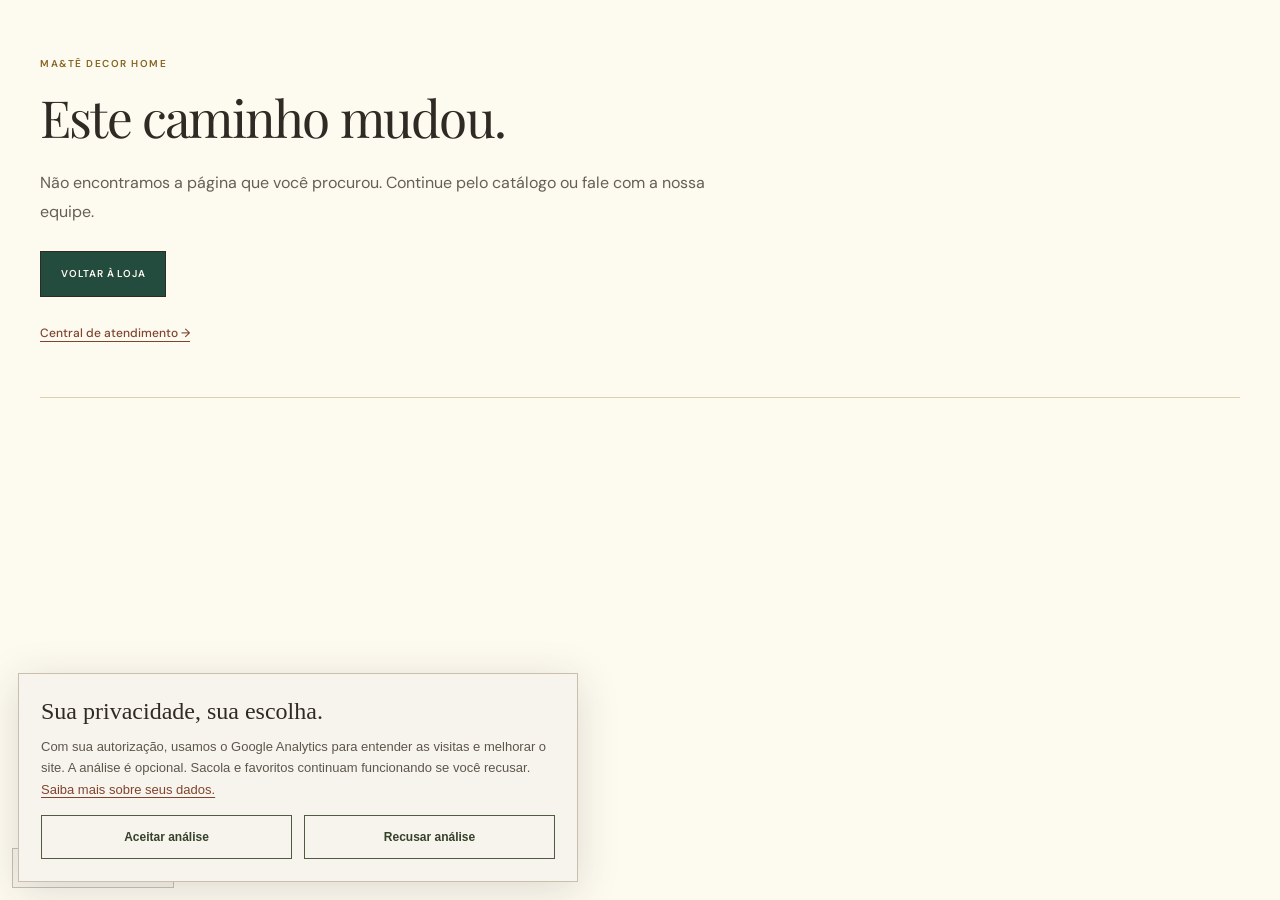
==== commit 39ba55af: "Apply separated monogram and botanical brand elements" ====
--- a/index.html
+++ b/index.html
@@ -23,7 +23,7 @@
     <meta name="twitter:title" content="MA&amp;TÊ DECOR HOME | Peças para a casa" />
     <meta name="twitter:description" content="Peças decorativas para compor ambientes com personalidade. Consulte disponibilidade, preços e opções de entrega." />
     <meta name="twitter:image" content="https://maitedecor.com.br/og-maite.jpg" />
-    <link rel="icon" type="image/png" href="./favicon-maite-2026.png" />
+    <link rel="icon" type="image/png" href="./maite-monogram.png" />
     <script type="application/ld+json">
       {
         "@context": "https://schema.org",
@@ -34,8 +34,8 @@
         "description": "Peças decorativas para compor ambientes com personalidade."
       }
     </script>
-    <script type="module" crossorigin src="/assets/index-Dpsjk52I.js"></script>
-    <link rel="stylesheet" crossorigin href="/assets/index-CyoyNS28.css">
+    <script type="module" crossorigin src="/assets/index-CVsA2d3L.js"></script>
+    <link rel="stylesheet" crossorigin href="/assets/index-Cs6H-2FN.css">
   </head>
   <body>
     <div id="root">
@@ -49,3 +49,4 @@
 </html>
 
 
+
--- a/assets/index-Cs6H-2FN.css
+++ b/assets/index-Cs6H-2FN.css
@@ -0,0 +1 @@
+@import"https://fonts.googleapis.com/css2?family=DM+Sans:wght@400;500;600;700&family=Playfair+Display:wght@400;500;600&display=swap";@layer components;@layer properties{@supports (((-webkit-hyphens:none)) and (not (margin-trim:inline))) or ((-moz-orient:inline) and (not (color:rgb(from red r g b)))){*,:before,:after,::backdrop{--tw-translate-x:0;--tw-translate-y:0;--tw-translate-z:0;--tw-rotate-x:initial;--tw-rotate-y:initial;--tw-rotate-z:initial;--tw-skew-x:initial;--tw-skew-y:initial;--tw-space-y-reverse:0;--tw-space-x-reverse:0;--tw-border-style:solid;--tw-leading:initial;--tw-font-weight:initial;--tw-tracking:initial;--tw-ordinal:initial;--tw-slashed-zero:initial;--tw-numeric-figure:initial;--tw-numeric-spacing:initial;--tw-numeric-fraction:initial;--tw-shadow:0 0 #0000;--tw-shadow-color:initial;--tw-shadow-alpha:100%;--tw-inset-shadow:0 0 #0000;--tw-inset-shadow-color:initial;--tw-inset-shadow-alpha:100%;--tw-ring-color:initial;--tw-ring-shadow:0 0 #0000;--tw-inset-ring-color:initial;--tw-inset-ring-shadow:0 0 #0000;--tw-ring-inset:initial;--tw-ring-offset-width:0px;--tw-ring-offset-color:#fff;--tw-ring-offset-shadow:0 0 #0000;--tw-outline-style:solid;--tw-duration:initial;--tw-ease:initial;--tw-content:"";--tw-animation-delay:0s;--tw-animation-direction:normal;--tw-animation-duration:initial;--tw-animation-fill-mode:none;--tw-animation-iteration-count:1;--tw-enter-blur:0;--tw-enter-opacity:1;--tw-enter-rotate:0;--tw-enter-scale:1;--tw-enter-translate-x:0;--tw-enter-translate-y:0;--tw-exit-blur:0;--tw-exit-opacity:1;--tw-exit-rotate:0;--tw-exit-scale:1;--tw-exit-translate-x:0;--tw-exit-translate-y:0}}}@layer theme{:root,:host{--font-sans:-apple-system, BlinkMacSystemFont, "Segoe UI", Roboto, "Helvetica Neue", "Noto Sans", Arial, sans-serif, "Apple Color Emoji", "Segoe UI Emoji", "Segoe UI Symbol", "Noto Color Emoji";--font-mono:ui-monospace, SFMono-Regular, Menlo, Monaco, Consolas, "Liberation Mono", "Courier New", monospace;--color-red-50:oklch(97.1% .013 17.38);--color-red-300:oklch(80.8% .114 19.571);--color-red-400:oklch(70.4% .191 22.216);--color-red-600:oklch(57.7% .245 27.325);--color-gray-50:oklch(98.5% .002 247.839);--color-gray-100:oklch(96.7% .003 264.542);--color-gray-600:oklch(44.6% .03 256.802);--color-gray-700:oklch(37.3% .034 259.733);--color-gray-800:oklch(27.8% .033 256.848);--color-gray-900:oklch(21% .034 264.665);--color-black:#000;--color-white:#fff;--spacing:.25rem;--container-sm:24rem;--container-lg:32rem;--text-xs:.75rem;--text-xs--line-height:calc(1 / .75);--text-sm:.875rem;--text-sm--line-height:calc(1.25 / .875);--text-base:1rem;--text-base--line-height: 1.5 ;--text-lg:1.125rem;--text-lg--line-height:calc(1.75 / 1.125);--text-xl:1.25rem;--text-xl--line-height:calc(1.75 / 1.25);--font-weight-normal:400;--font-weight-medium:500;--font-weight-semibold:600;--tracking-tight:-.025em;--tracking-widest:.1em;--leading-snug:1.375;--leading-normal:1.5;--leading-relaxed:1.625;--radius-sm:.25rem;--radius-md:.375rem;--radius-lg:.5rem;--radius-xl:.75rem;--ease-in-out:cubic-bezier(.4, 0, .2, 1);--animate-spin:spin 1s linear infinite;--animate-pulse:pulse 2s cubic-bezier(.4, 0, .6, 1) infinite;--aspect-video:16 / 9;--default-transition-duration:.15s;--default-transition-timing-function:cubic-bezier(.4, 0, .2, 1);--default-font-family:var(--font-sans);--default-mono-font-family:var(--font-mono)}}@layer base{*,:after,:before,::backdrop{box-sizing:border-box;border:0 solid;margin:0;padding:0}::file-selector-button{box-sizing:border-box;border:0 solid;margin:0;padding:0}html,:host{-webkit-text-size-adjust:100%;tab-size:4;line-height:1.5;font-family:var(--default-font-family,-apple-system, BlinkMacSystemFont, "Segoe UI", Roboto, "Helvetica Neue", "Noto Sans", Arial, sans-serif, "Apple Color Emoji", "Segoe UI Emoji", "Segoe UI Symbol", "Noto Color Emoji");font-feature-settings:var(--default-font-feature-settings,normal);font-variation-settings:var(--default-font-variation-settings,normal);-webkit-tap-highlight-color:transparent}hr{height:0;color:inherit;border-top-width:1px}abbr:where([title]){-webkit-text-decoration:underline dotted;text-decoration:underline dotted}h1,h2,h3,h4,h5,h6{font-size:inherit;font-weight:inherit}a{color:inherit;-webkit-text-decoration:inherit;text-decoration:inherit}b,strong{font-weight:bolder}code,kbd,samp,pre{font-family:var(--default-mono-font-family,ui-monospace, SFMono-Regular, Menlo, Monaco, Consolas, "Liberation Mono", "Courier New", monospace);font-feature-settings:var(--default-mono-font-feature-settings,normal);font-variation-settings:var(--default-mono-font-variation-settings,normal);font-size:1em}small{font-size:80%}sub,sup{vertical-align:baseline;font-size:75%;line-height:0;position:relative}sub{bottom:-.25em}sup{top:-.5em}table{text-indent:0;border-color:inherit;border-collapse:collapse}:-moz-focusring:where(:not(iframe)){outline:auto}progress{vertical-align:baseline}summary{display:list-item}ol,ul,menu{list-style:none}img,svg,video,canvas,audio,iframe,embed,object{vertical-align:middle;display:block}img,video{max-width:100%;height:auto}button,input,select,optgroup,textarea{font:inherit;font-feature-settings:inherit;font-variation-settings:inherit;letter-spacing:inherit;color:inherit;opacity:1;background-color:#0000;border-radius:0}::file-selector-button{font:inherit;font-feature-settings:inherit;font-variation-settings:inherit;letter-spacing:inherit;color:inherit;opacity:1;background-color:#0000;border-radius:0}:where(select:is([multiple],[size])) optgroup{font-weight:bolder}:where(select:is([multiple],[size])) optgroup option{padding-inline-start:20px}::file-selector-button{margin-inline-end:4px}::placeholder{opacity:1}@supports (not ((-webkit-appearance:-apple-pay-button))) or (contain-intrinsic-size:1px){::placeholder{color:currentColor}@supports (color:color-mix(in lab,red,red)){::placeholder{color:color-mix(in oklab,currentcolor 50%,transparent)}}}textarea{resize:vertical}::-webkit-search-decoration{-webkit-appearance:none}::-webkit-date-and-time-value{min-height:1lh;text-align:inherit}::-webkit-datetime-edit{display:inline-flex}::-webkit-datetime-edit-fields-wrapper{padding:0}::-webkit-datetime-edit{padding-block:0}::-webkit-datetime-edit-year-field{padding-block:0}::-webkit-datetime-edit-month-field{padding-block:0}::-webkit-datetime-edit-day-field{padding-block:0}::-webkit-datetime-edit-hour-field{padding-block:0}::-webkit-datetime-edit-minute-field{padding-block:0}::-webkit-datetime-edit-second-field{padding-block:0}::-webkit-datetime-edit-millisecond-field{padding-block:0}::-webkit-datetime-edit-meridiem-field{padding-block:0}::-webkit-calendar-picker-indicator{line-height:1}:-moz-ui-invalid{box-shadow:none}button,input:where([type=button],[type=reset],[type=submit]){appearance:button}::file-selector-button{appearance:button}::-webkit-inner-spin-button{height:auto}::-webkit-outer-spin-button{height:auto}[hidden]:where(:not([hidden=until-found])){display:none!important}}@layer utilities{.\@container\/field-group{container:field-group/inline-size}.pointer-events-auto{pointer-events:auto}.pointer-events-none{pointer-events:none}.invisible{visibility:hidden}.visible{visibility:visible}.sr-only{clip-path:inset(50%);white-space:nowrap;border-width:0;width:1px;height:1px;margin:-1px;padding:0;position:absolute;overflow:hidden}.absolute{position:absolute}.fixed{position:fixed}.relative{position:relative}.static{position:static}.inset-0{inset:0}.inset-x-0{inset-inline:0}.inset-y-0{inset-block:0}.-top-12{top:calc(var(--spacing) * -12)}.top-0{top:0}.top-1\.5{top:calc(var(--spacing) * 1.5)}.top-1\/2{top:50%}.top-2{top:calc(var(--spacing) * 2)}.top-3\.5{top:calc(var(--spacing) * 3.5)}.top-4{top:calc(var(--spacing) * 4)}.top-\[1px\]{top:1px}.top-\[50\%\]{top:50%}.top-\[60\%\]{top:60%}.top-full{top:100%}.-right-12{right:calc(var(--spacing) * -12)}.right-0{right:0}.right-1{right:var(--spacing)}.right-2{right:calc(var(--spacing) * 2)}.right-3{right:calc(var(--spacing) * 3)}.right-4{right:calc(var(--spacing) * 4)}.-bottom-12{bottom:calc(var(--spacing) * -12)}.bottom-0{bottom:0}.-left-12{left:calc(var(--spacing) * -12)}.left-0{left:0}.left-1\/2{left:50%}.left-2{left:calc(var(--spacing) * 2)}.left-\[50\%\]{left:50%}.z-10{z-index:10}.z-20{z-index:20}.z-50{z-index:50}.z-\[1\]{z-index:1}.z-\[100\]{z-index:100}.order-first{order:-9999}.order-last{order:9999}.\!m-0{margin:0!important}.-mx-1{margin-inline:calc(var(--spacing) * -1)}.mx-2{margin-inline:calc(var(--spacing) * 2)}.mx-3\.5{margin-inline:calc(var(--spacing) * 3.5)}.mx-auto{margin-inline:auto}.-my-2{margin-block:calc(var(--spacing) * -2)}.my-0{margin-block:0}.my-0\.5{margin-block:calc(var(--spacing) * .5)}.my-1{margin-block:var(--spacing)}.-mt-4{margin-top:calc(var(--spacing) * -4)}.mt-1\.5{margin-top:calc(var(--spacing) * 1.5)}.mt-2{margin-top:calc(var(--spacing) * 2)}.mt-4{margin-top:calc(var(--spacing) * 4)}.mt-24{margin-top:calc(var(--spacing) * 24)}.mt-auto{margin-top:auto}.mr-2{margin-right:calc(var(--spacing) * 2)}.mb-1{margin-bottom:var(--spacing)}.mb-2{margin-bottom:calc(var(--spacing) * 2)}.mb-3{margin-bottom:calc(var(--spacing) * 3)}.-ml-4{margin-left:calc(var(--spacing) * -4)}.ml-1{margin-left:var(--spacing)}.ml-4{margin-left:calc(var(--spacing) * 4)}.ml-auto{margin-left:auto}.line-clamp-2{-webkit-line-clamp:2;-webkit-box-orient:vertical;display:-webkit-box;overflow:hidden}.block{display:block}.flex{display:flex}.grid{display:grid}.hidden{display:none}.inline-flex{display:inline-flex}.table{display:table}.aspect-square{aspect-ratio:1}.aspect-video{aspect-ratio:var(--aspect-video)}.size-4{width:calc(var(--spacing) * 4);height:calc(var(--spacing) * 4)}.size-6{width:calc(var(--spacing) * 6);height:calc(var(--spacing) * 6)}.size-8{width:calc(var(--spacing) * 8);height:calc(var(--spacing) * 8)}.size-10{width:calc(var(--spacing) * 10);height:calc(var(--spacing) * 10)}.size-\[--cell-size\]{width:--cell-size;height:--cell-size}.h-1\.5{height:calc(var(--spacing) * 1.5)}.h-2{height:calc(var(--spacing) * 2)}.h-2\.5{height:calc(var(--spacing) * 2.5)}.h-3{height:calc(var(--spacing) * 3)}.h-3\.5{height:calc(var(--spacing) * 3.5)}.h-4{height:calc(var(--spacing) * 4)}.h-5{height:calc(var(--spacing) * 5)}.h-6{height:calc(var(--spacing) * 6)}.h-7{height:calc(var(--spacing) * 7)}.h-8{height:calc(var(--spacing) * 8)}.h-9{height:calc(var(--spacing) * 9)}.h-10{height:calc(var(--spacing) * 10)}.h-12{height:calc(var(--spacing) * 12)}.h-\[--cell-size\]{height:--cell-size}.h-\[1px\]{height:1px}.h-\[var\(--radix-navigation-menu-viewport-height\)\]{height:var(--radix-navigation-menu-viewport-height)}.h-\[var\(--radix-select-trigger-height\)\]{height:var(--radix-select-trigger-height)}.h-auto{height:auto}.h-full{height:100%}.h-px{height:1px}.h-svh{height:100svh}.max-h-\[--radix-context-menu-content-available-height\]{max-height:--radix-context-menu-content-available-height}.max-h-\[--radix-select-content-available-height\]{max-height:--radix-select-content-available-height}.max-h-\[85vh\]{max-height:85vh}.max-h-\[300px\]{max-height:300px}.max-h-\[var\(--radix-dropdown-menu-content-available-height\)\]{max-height:var(--radix-dropdown-menu-content-available-height)}.max-h-screen{max-height:100vh}.min-h-0{min-height:0}.min-h-8{min-height:calc(var(--spacing) * 8)}.min-h-9{min-height:calc(var(--spacing) * 9)}.min-h-10{min-height:calc(var(--spacing) * 10)}.min-h-\[60px\]{min-height:60px}.min-h-screen{min-height:100vh}.min-h-svh{min-height:100svh}.w-0{width:0}.w-1{width:var(--spacing)}.w-2{width:calc(var(--spacing) * 2)}.w-2\.5{width:calc(var(--spacing) * 2.5)}.w-3{width:calc(var(--spacing) * 3)}.w-3\.5{width:calc(var(--spacing) * 3.5)}.w-3\/4{width:75%}.w-4{width:calc(var(--spacing) * 4)}.w-5{width:calc(var(--spacing) * 5)}.w-7{width:calc(var(--spacing) * 7)}.w-8{width:calc(var(--spacing) * 8)}.w-9{width:calc(var(--spacing) * 9)}.w-10{width:calc(var(--spacing) * 10)}.w-64{width:calc(var(--spacing) * 64)}.w-72{width:calc(var(--spacing) * 72)}.w-\[--cell-size\]{width:--cell-size}.w-\[1px\]{width:1px}.w-\[100px\]{width:100px}.w-\[var\(--sidebar-width\)\]{width:var(--sidebar-width)}.w-auto{width:auto}.w-fit{width:fit-content}.w-full{width:100%}.w-max{width:max-content}.w-px{width:1px}.max-w-\[var\(--skeleton-width\)\]{max-width:var(--skeleton-width)}.max-w-lg{max-width:var(--container-lg)}.max-w-max{max-width:max-content}.max-w-sm{max-width:var(--container-sm)}.min-w-0{min-width:0}.min-w-5{min-width:calc(var(--spacing) * 5)}.min-w-8{min-width:calc(var(--spacing) * 8)}.min-w-9{min-width:calc(var(--spacing) * 9)}.min-w-10{min-width:calc(var(--spacing) * 10)}.min-w-\[--cell-size\]{min-width:--cell-size}.min-w-\[8rem\]{min-width:8rem}.min-w-\[12rem\]{min-width:12rem}.min-w-\[var\(--radix-select-trigger-width\)\]{min-width:var(--radix-select-trigger-width)}.flex-1{flex:1}.shrink-0{flex-shrink:0}.grow{flex-grow:1}.grow-0{flex-grow:0}.basis-full{flex-basis:100%}.caption-bottom{caption-side:bottom}.border-collapse{border-collapse:collapse}.origin-\[--radix-context-menu-content-transform-origin\]{transform-origin:--radix-context-menu-content-transform-origin}.origin-\[--radix-dropdown-menu-content-transform-origin\]{transform-origin:--radix-dropdown-menu-content-transform-origin}.origin-\[--radix-hover-card-content-transform-origin\]{transform-origin:--radix-hover-card-content-transform-origin}.origin-\[--radix-menubar-content-transform-origin\]{transform-origin:--radix-menubar-content-transform-origin}.origin-\[--radix-popover-content-transform-origin\]{transform-origin:--radix-popover-content-transform-origin}.origin-\[--radix-select-content-transform-origin\]{transform-origin:--radix-select-content-transform-origin}.origin-\[--radix-tooltip-content-transform-origin\]{transform-origin:--radix-tooltip-content-transform-origin}.-translate-x-1\/2{--tw-translate-x: -50% ;translate:var(--tw-translate-x) var(--tw-translate-y)}.-translate-x-px{--tw-translate-x:-1px;translate:var(--tw-translate-x) var(--tw-translate-y)}.translate-x-\[-50\%\]{--tw-translate-x:-50%;translate:var(--tw-translate-x) var(--tw-translate-y)}.translate-x-px{--tw-translate-x:1px;translate:var(--tw-translate-x) var(--tw-translate-y)}.-translate-y-1\/2{--tw-translate-y: -50% ;translate:var(--tw-translate-x) var(--tw-translate-y)}.translate-y-\[-50\%\]{--tw-translate-y:-50%;translate:var(--tw-translate-x) var(--tw-translate-y)}.rotate-45{rotate:45deg}.rotate-90{rotate:90deg}.transform{transform:var(--tw-rotate-x,) var(--tw-rotate-y,) var(--tw-rotate-z,) var(--tw-skew-x,) var(--tw-skew-y,)}.animate-caret-blink{animation:1.25s ease-out infinite caret-blink}.animate-in{animation:enter var(--tw-animation-duration,var(--tw-duration,.15s))var(--tw-ease,ease)var(--tw-animation-delay,0s)var(--tw-animation-iteration-count,1)var(--tw-animation-direction,normal)var(--tw-animation-fill-mode,none)}.animate-pulse{animation:var(--animate-pulse)}.animate-spin{animation:var(--animate-spin)}.cursor-default{cursor:default}.cursor-pointer{cursor:pointer}.cursor-text{cursor:text}.touch-none{touch-action:none}.resize-none{resize:none}.list-disc{list-style-type:disc}.list-none{list-style-type:none}.flex-col{flex-direction:column}.flex-col-reverse{flex-direction:column-reverse}.flex-row{flex-direction:row}.flex-wrap{flex-wrap:wrap}.place-content-center{place-content:center}.items-center{align-items:center}.items-end{align-items:flex-end}.items-start{align-items:flex-start}.items-stretch{align-items:stretch}.justify-between{justify-content:space-between}.justify-center{justify-content:center}.justify-start{justify-content:flex-start}.gap-1{gap:var(--spacing)}.gap-1\.5{gap:calc(var(--spacing) * 1.5)}.gap-2{gap:calc(var(--spacing) * 2)}.gap-2\.5{gap:calc(var(--spacing) * 2.5)}.gap-3{gap:calc(var(--spacing) * 3)}.gap-4{gap:calc(var(--spacing) * 4)}.gap-6{gap:calc(var(--spacing) * 6)}.gap-7{gap:calc(var(--spacing) * 7)}:where(.space-y-1\.5>:not(:last-child)){--tw-space-y-reverse:0;margin-block-start:calc(calc(var(--spacing) * 1.5) * var(--tw-space-y-reverse));margin-block-end:calc(calc(var(--spacing) * 1.5) * calc(1 - var(--tw-space-y-reverse)))}:where(.space-y-2>:not(:last-child)){--tw-space-y-reverse:0;margin-block-start:calc(calc(var(--spacing) * 2) * var(--tw-space-y-reverse));margin-block-end:calc(calc(var(--spacing) * 2) * calc(1 - var(--tw-space-y-reverse)))}:where(.space-x-1>:not(:last-child)){--tw-space-x-reverse:0;margin-inline-start:calc(var(--spacing) * var(--tw-space-x-reverse));margin-inline-end:calc(var(--spacing) * calc(1 - var(--tw-space-x-reverse)))}:where(.space-x-4>:not(:last-child)){--tw-space-x-reverse:0;margin-inline-start:calc(calc(var(--spacing) * 4) * var(--tw-space-x-reverse));margin-inline-end:calc(calc(var(--spacing) * 4) * calc(1 - var(--tw-space-x-reverse)))}.self-stretch{align-self:stretch}.overflow-auto{overflow:auto}.overflow-hidden{overflow:hidden}.overflow-x-auto{overflow-x:auto}.overflow-x-hidden{overflow-x:hidden}.overflow-y-auto{overflow-y:auto}.rounded{border-radius:.25rem}.rounded-\[2px\]{border-radius:2px}.rounded-\[calc\(var\(--radius\)-5px\)\]{border-radius:calc(var(--radius) - 5px)}.rounded-\[inherit\]{border-radius:inherit}.rounded-full{border-radius:3.40282e38px}.rounded-lg{border-radius:var(--radius-lg)}.rounded-md{border-radius:var(--radius-md)}.rounded-none{border-radius:0}.rounded-sm{border-radius:var(--radius-sm)}.rounded-xl{border-radius:var(--radius-xl)}.rounded-t-\[10px\]{border-top-left-radius:10px;border-top-right-radius:10px}.rounded-l-md{border-top-left-radius:var(--radius-md);border-bottom-left-radius:var(--radius-md)}.rounded-tl-sm{border-top-left-radius:var(--radius-sm)}.rounded-r-md{border-top-right-radius:var(--radius-md);border-bottom-right-radius:var(--radius-md)}.border{border-style:var(--tw-border-style);border-width:1px}.border-0{border-style:var(--tw-border-style);border-width:0}.border-2{border-style:var(--tw-border-style);border-width:2px}.border-\[1\.5px\]{border-style:var(--tw-border-style);border-width:1.5px}.border-y{border-block-style:var(--tw-border-style);border-block-width:1px}.border-t{border-top-style:var(--tw-border-style);border-top-width:1px}.border-r{border-right-style:var(--tw-border-style);border-right-width:1px}.border-b{border-bottom-style:var(--tw-border-style);border-bottom-width:1px}.border-l{border-left-style:var(--tw-border-style);border-left-width:1px}.border-dashed{--tw-border-style:dashed;border-style:dashed}.\[border-color\:var\(--badge-outline\)\]{border-color:var(--badge-outline)}.\[border-color\:var\(--button-outline\)\]{border-color:var(--button-outline)}.border-\[--color-border\]{border-color:--color-border}.border-transparent{border-color:#0000}.border-t-transparent{border-top-color:#0000}.border-l-transparent{border-left-color:#0000}.bg-\[--color-bg\]{background-color:--color-bg}.bg-black\/80{background-color:#000c}@supports (color:color-mix(in lab,red,red)){.bg-black\/80{background-color:color-mix(in oklab,var(--color-black) 80%,transparent)}}.bg-gray-50{background-color:var(--color-gray-50)}.bg-gray-100{background-color:var(--color-gray-100)}.bg-gray-900{background-color:var(--color-gray-900)}.bg-transparent{background-color:#0000}.fill-current{fill:currentColor}.p-0{padding:0}.p-1{padding:var(--spacing)}.p-2{padding:calc(var(--spacing) * 2)}.p-3{padding:calc(var(--spacing) * 3)}.p-4{padding:calc(var(--spacing) * 4)}.p-6{padding:calc(var(--spacing) * 6)}.p-\[1px\]{padding:1px}.px-1{padding-inline:var(--spacing)}.px-1\.5{padding-inline:calc(var(--spacing) * 1.5)}.px-2{padding-inline:calc(var(--spacing) * 2)}.px-2\.5{padding-inline:calc(var(--spacing) * 2.5)}.px-3{padding-inline:calc(var(--spacing) * 3)}.px-4{padding-inline:calc(var(--spacing) * 4)}.px-8{padding-inline:calc(var(--spacing) * 8)}.px-\[--cell-size\]{padding-inline:--cell-size}.py-0\.5{padding-block:calc(var(--spacing) * .5)}.py-1{padding-block:var(--spacing)}.py-1\.5{padding-block:calc(var(--spacing) * 1.5)}.py-2{padding-block:calc(var(--spacing) * 2)}.py-3{padding-block:calc(var(--spacing) * 3)}.py-4{padding-block:calc(var(--spacing) * 4)}.py-6{padding-block:calc(var(--spacing) * 6)}.pt-0{padding-top:0}.pt-3{padding-top:calc(var(--spacing) * 3)}.pt-4{padding-top:calc(var(--spacing) * 4)}.pr-1{padding-right:var(--spacing)}.pr-2{padding-right:calc(var(--spacing) * 2)}.pr-2\.5{padding-right:calc(var(--spacing) * 2.5)}.pr-3{padding-right:calc(var(--spacing) * 3)}.pr-8{padding-right:calc(var(--spacing) * 8)}.pb-3{padding-bottom:calc(var(--spacing) * 3)}.pb-4{padding-bottom:calc(var(--spacing) * 4)}.pl-2{padding-left:calc(var(--spacing) * 2)}.pl-2\.5{padding-left:calc(var(--spacing) * 2.5)}.pl-3{padding-left:calc(var(--spacing) * 3)}.pl-4{padding-left:calc(var(--spacing) * 4)}.pl-8{padding-left:calc(var(--spacing) * 8)}.text-center{text-align:center}.text-left{text-align:left}.align-middle{vertical-align:middle}.font-mono{font-family:var(--font-mono)}.font-sans{font-family:var(--font-sans)}.text-base{font-size:var(--text-base);line-height:var(--tw-leading,var(--text-base--line-height))}.text-lg{font-size:var(--text-lg);line-height:var(--tw-leading,var(--text-lg--line-height))}.text-sm{font-size:var(--text-sm);line-height:var(--tw-leading,var(--text-sm--line-height))}.text-sm\/relaxed{font-size:var(--text-sm);line-height:var(--leading-relaxed)}.text-xl{font-size:var(--text-xl);line-height:var(--tw-leading,var(--text-xl--line-height))}.text-xs{font-size:var(--text-xs);line-height:var(--tw-leading,var(--text-xs--line-height))}.text-\[0\.8rem\]{font-size:.8rem}.leading-none{--tw-leading:1;line-height:1}.leading-normal{--tw-leading:var(--leading-normal);line-height:var(--leading-normal)}.leading-snug{--tw-leading:var(--leading-snug);line-height:var(--leading-snug)}.font-medium{--tw-font-weight:var(--font-weight-medium);font-weight:var(--font-weight-medium)}.font-normal{--tw-font-weight:var(--font-weight-normal);font-weight:var(--font-weight-normal)}.font-semibold{--tw-font-weight:var(--font-weight-semibold);font-weight:var(--font-weight-semibold)}.tracking-tight{--tw-tracking:var(--tracking-tight);letter-spacing:var(--tracking-tight)}.tracking-widest{--tw-tracking:var(--tracking-widest);letter-spacing:var(--tracking-widest)}.text-balance{text-wrap:balance}.break-words{overflow-wrap:break-word}.whitespace-nowrap{white-space:nowrap}.text-current{color:currentColor}.text-gray-600{color:var(--color-gray-600)}.text-gray-800{color:var(--color-gray-800)}.text-gray-900{color:var(--color-gray-900)}.text-white{color:var(--color-white)}.tabular-nums{--tw-numeric-spacing:tabular-nums;font-variant-numeric:var(--tw-ordinal,) var(--tw-slashed-zero,) var(--tw-numeric-figure,) var(--tw-numeric-spacing,) var(--tw-numeric-fraction,)}.underline{text-decoration-line:underline}.underline-offset-4{text-underline-offset:4px}.opacity-0{opacity:0}.opacity-50{opacity:.5}.opacity-60{opacity:.6}.opacity-70{opacity:.7}.opacity-90{opacity:.9}.shadow{--tw-shadow:0 1px 3px 0 var(--tw-shadow-color,#0000001a), 0 1px 2px -1px var(--tw-shadow-color,#0000001a);box-shadow:var(--tw-inset-shadow),var(--tw-inset-ring-shadow),var(--tw-ring-offset-shadow),var(--tw-ring-shadow),var(--tw-shadow)}.shadow-\[0_0_0_1px_hsl\(var\(--sidebar-border\)\)\]{--tw-shadow:0 0 0 1px var(--tw-shadow-color,hsl(var(--sidebar-border)));box-shadow:var(--tw-inset-shadow),var(--tw-inset-ring-shadow),var(--tw-ring-offset-shadow),var(--tw-ring-shadow),var(--tw-shadow)}.shadow-lg{--tw-shadow:0 10px 15px -3px var(--tw-shadow-color,#0000001a), 0 4px 6px -4px var(--tw-shadow-color,#0000001a);box-shadow:var(--tw-inset-shadow),var(--tw-inset-ring-shadow),var(--tw-ring-offset-shadow),var(--tw-ring-shadow),var(--tw-shadow)}.shadow-md{--tw-shadow:0 4px 6px -1px var(--tw-shadow-color,#0000001a), 0 2px 4px -2px var(--tw-shadow-color,#0000001a);box-shadow:var(--tw-inset-shadow),var(--tw-inset-ring-shadow),var(--tw-ring-offset-shadow),var(--tw-ring-shadow),var(--tw-shadow)}.shadow-none{--tw-shadow:0 0 #0000;box-shadow:var(--tw-inset-shadow),var(--tw-inset-ring-shadow),var(--tw-ring-offset-shadow),var(--tw-ring-shadow),var(--tw-shadow)}.shadow-sm{--tw-shadow:0 1px 3px 0 var(--tw-shadow-color,#0000001a), 0 1px 2px -1px var(--tw-shadow-color,#0000001a);box-shadow:var(--tw-inset-shadow),var(--tw-inset-ring-shadow),var(--tw-ring-offset-shadow),var(--tw-ring-shadow),var(--tw-shadow)}.shadow-xl{--tw-shadow:0 20px 25px -5px var(--tw-shadow-color,#0000001a), 0 8px 10px -6px var(--tw-shadow-color,#0000001a);box-shadow:var(--tw-inset-shadow),var(--tw-inset-ring-shadow),var(--tw-ring-offset-shadow),var(--tw-ring-shadow),var(--tw-shadow)}.shadow-xs{--tw-shadow:0 1px 2px 0 var(--tw-shadow-color,#0000000d);box-shadow:var(--tw-inset-shadow),var(--tw-inset-ring-shadow),var(--tw-ring-offset-shadow),var(--tw-ring-shadow),var(--tw-shadow)}.ring-0{--tw-ring-shadow:var(--tw-ring-inset,) 0 0 0 calc(0px + var(--tw-ring-offset-width)) var(--tw-ring-color,currentcolor);box-shadow:var(--tw-inset-shadow),var(--tw-inset-ring-shadow),var(--tw-ring-offset-shadow),var(--tw-ring-shadow),var(--tw-shadow)}.ring-1{--tw-ring-shadow:var(--tw-ring-inset,) 0 0 0 calc(1px + var(--tw-ring-offset-width)) var(--tw-ring-color,currentcolor);box-shadow:var(--tw-inset-shadow),var(--tw-inset-ring-shadow),var(--tw-ring-offset-shadow),var(--tw-ring-shadow),var(--tw-shadow)}.outline-hidden{--tw-outline-style:none;outline-style:none}@media(forced-colors:active){.outline-hidden{outline-offset:2px;outline:2px solid #0000}}.outline{outline-style:var(--tw-outline-style);outline-width:1px}.outline-2{outline-style:var(--tw-outline-style);outline-width:2px}.outline-offset-2{outline-offset:2px}.outline-transparent{outline-color:#0000}.transition{transition-property:color,background-color,border-color,outline-color,text-decoration-color,fill,stroke,--tw-gradient-from,--tw-gradient-via,--tw-gradient-to,opacity,box-shadow,transform,translate,scale,rotate,filter,-webkit-backdrop-filter,backdrop-filter,display,content-visibility,overlay,pointer-events;transition-timing-function:var(--tw-ease,var(--default-transition-timing-function));transition-duration:var(--tw-duration,var(--default-transition-duration))}.transition-\[color\,box-shadow\]{transition-property:color,box-shadow;transition-timing-function:var(--tw-ease,var(--default-transition-timing-function));transition-duration:var(--tw-duration,var(--default-transition-duration))}.transition-\[left\,right\,width\]{transition-property:left,right,width;transition-timing-function:var(--tw-ease,var(--default-transition-timing-function));transition-duration:var(--tw-duration,var(--default-transition-duration))}.transition-\[margin\,opacity\]{transition-property:margin,opacity;transition-timing-function:var(--tw-ease,var(--default-transition-timing-function));transition-duration:var(--tw-duration,var(--default-transition-duration))}.transition-\[width\,height\,padding\]{transition-property:width,height,padding;transition-timing-function:var(--tw-ease,var(--default-transition-timing-function));transition-duration:var(--tw-duration,var(--default-transition-duration))}.transition-\[width\]{transition-property:width;transition-timing-function:var(--tw-ease,var(--default-transition-timing-function));transition-duration:var(--tw-duration,var(--default-transition-duration))}.transition-all{transition-property:all;transition-timing-function:var(--tw-ease,var(--default-transition-timing-function));transition-duration:var(--tw-duration,var(--default-transition-duration))}.transition-colors{transition-property:color,background-color,border-color,outline-color,text-decoration-color,fill,stroke,--tw-gradient-from,--tw-gradient-via,--tw-gradient-to;transition-timing-function:var(--tw-ease,var(--default-transition-timing-function));transition-duration:var(--tw-duration,var(--default-transition-duration))}.transition-opacity{transition-property:opacity;transition-timing-function:var(--tw-ease,var(--default-transition-timing-function));transition-duration:var(--tw-duration,var(--default-transition-duration))}.transition-transform{transition-property:transform,translate,scale,rotate;transition-timing-function:var(--tw-ease,var(--default-transition-timing-function));transition-duration:var(--tw-duration,var(--default-transition-duration))}.duration-100{--tw-duration:.1s;transition-duration:.1s}.duration-200{--tw-duration:.2s;transition-duration:.2s}.duration-300{--tw-duration:.3s;transition-duration:.3s}.duration-1000{--tw-duration:1s;transition-duration:1s}.ease-in-out{--tw-ease:var(--ease-in-out);transition-timing-function:var(--ease-in-out)}.ease-linear{--tw-ease:linear;transition-timing-function:linear}.fade-in-0{--tw-enter-opacity:0}.outline-none{--tw-outline-style:none;outline-style:none}.select-none{-webkit-user-select:none;user-select:none}.zoom-in-95{--tw-enter-scale:.95}.\[--cell-size\:2rem\]{--cell-size:2rem}.group-focus-within\/menu-item\:opacity-100:is(:where(.group\/menu-item):focus-within *){opacity:1}@media(hover:hover){.group-hover\:opacity-100:is(:where(.group):hover *),.group-hover\/menu-item\:opacity-100:is(:where(.group\/menu-item):hover *){opacity:1}}.group-has-data-\[sidebar\=menu-action\]\/menu-item\:pr-8:is(:where(.group\/menu-item):has([data-sidebar=menu-action]) *){padding-right:calc(var(--spacing) * 8)}.group-has-\[\[data-orientation\=horizontal\]\]\/field\:text-balance:is(:where(.group\/field):has([data-orientation=horizontal]) *){text-wrap:balance}.group-has-\[\[data-slot\=item-description\]\]\/item\:translate-y-0\.5:is(:where(.group\/item):has([data-slot=item-description]) *){--tw-translate-y:calc(var(--spacing) * .5);translate:var(--tw-translate-x) var(--tw-translate-y)}.group-has-\[\[data-slot\=item-description\]\]\/item\:self-start:is(:where(.group\/item):has([data-slot=item-description]) *){align-self:flex-start}.group-has-\[\>input\]\/input-group\:pt-2\.5:is(:where(.group\/input-group):has(>input) *){padding-top:calc(var(--spacing) * 2.5)}.group-has-\[\>input\]\/input-group\:pb-2\.5:is(:where(.group\/input-group):has(>input) *){padding-bottom:calc(var(--spacing) * 2.5)}.group-data-\[collapsible\=icon\]\:-mt-8:is(:where(.group)[data-collapsible=icon] *){margin-top:calc(var(--spacing) * -8)}.group-data-\[collapsible\=icon\]\:hidden:is(:where(.group)[data-collapsible=icon] *){display:none}.group-data-\[collapsible\=icon\]\:h-8\!:is(:where(.group)[data-collapsible=icon] *){height:calc(var(--spacing) * 8)!important}.group-data-\[collapsible\=icon\]\:w-8\!:is(:where(.group)[data-collapsible=icon] *){width:calc(var(--spacing) * 8)!important}.group-data-\[collapsible\=icon\]\:w-\[calc\(var\(--sidebar-width-icon\)\+var\(--spacing-4\)\)\]:is(:where(.group)[data-collapsible=icon] *){width:calc(var(--sidebar-width-icon) + var(--spacing-4))}.group-data-\[collapsible\=icon\]\:w-\[calc\(var\(--sidebar-width-icon\)\+var\(--spacing-4\)\+2px\)\]:is(:where(.group)[data-collapsible=icon] *){width:calc(var(--sidebar-width-icon) + var(--spacing-4) + 2px)}.group-data-\[collapsible\=icon\]\:w-\[var\(--sidebar-width-icon\)\]:is(:where(.group)[data-collapsible=icon] *){width:var(--sidebar-width-icon)}.group-data-\[collapsible\=icon\]\:overflow-hidden:is(:where(.group)[data-collapsible=icon] *){overflow:hidden}.group-data-\[collapsible\=icon\]\:p-0\!:is(:where(.group)[data-collapsible=icon] *){padding:0!important}.group-data-\[collapsible\=icon\]\:p-2\!:is(:where(.group)[data-collapsible=icon] *){padding:calc(var(--spacing) * 2)!important}.group-data-\[collapsible\=icon\]\:opacity-0:is(:where(.group)[data-collapsible=icon] *){opacity:0}.group-data-\[collapsible\=offcanvas\]\:right-\[calc\(var\(--sidebar-width\)\*-1\)\]:is(:where(.group)[data-collapsible=offcanvas] *){right:calc(var(--sidebar-width) * -1)}.group-data-\[collapsible\=offcanvas\]\:left-\[calc\(var\(--sidebar-width\)\*-1\)\]:is(:where(.group)[data-collapsible=offcanvas] *){left:calc(var(--sidebar-width) * -1)}.group-data-\[collapsible\=offcanvas\]\:w-0:is(:where(.group)[data-collapsible=offcanvas] *){width:0}.group-data-\[collapsible\=offcanvas\]\:translate-x-0:is(:where(.group)[data-collapsible=offcanvas] *){--tw-translate-x:0px;translate:var(--tw-translate-x) var(--tw-translate-y)}.group-data-\[disabled\=true\]\/field\:opacity-50:is(:where(.group\/field)[data-disabled=true] *),.group-data-\[disabled\=true\]\/input-group\:opacity-50:is(:where(.group\/input-group)[data-disabled=true] *){opacity:.5}.group-data-\[focused\=true\]\/day\:relative:is(:where(.group\/day)[data-focused=true] *){position:relative}.group-data-\[focused\=true\]\/day\:z-10:is(:where(.group\/day)[data-focused=true] *){z-index:10}.group-data-\[focused\=true\]\/day\:ring-\[3px\]:is(:where(.group\/day)[data-focused=true] *){--tw-ring-shadow:var(--tw-ring-inset,) 0 0 0 calc(3px + var(--tw-ring-offset-width)) var(--tw-ring-color,currentcolor);box-shadow:var(--tw-inset-shadow),var(--tw-inset-ring-shadow),var(--tw-ring-offset-shadow),var(--tw-ring-shadow),var(--tw-shadow)}.group-data-\[side\=left\]\:-right-4:is(:where(.group)[data-side=left] *){right:calc(var(--spacing) * -4)}.group-data-\[side\=left\]\:border-r:is(:where(.group)[data-side=left] *){border-right-style:var(--tw-border-style);border-right-width:1px}.group-data-\[side\=right\]\:left-0:is(:where(.group)[data-side=right] *){left:0}.group-data-\[side\=right\]\:rotate-180:is(:where(.group)[data-side=right] *){rotate:180deg}.group-data-\[side\=right\]\:border-l:is(:where(.group)[data-side=right] *){border-left-style:var(--tw-border-style);border-left-width:1px}.group-data-\[state\=open\]\:rotate-180:is(:where(.group)[data-state=open] *){rotate:180deg}.group-data-\[variant\=floating\]\:rounded-lg:is(:where(.group)[data-variant=floating] *){border-radius:var(--radius-lg)}.group-data-\[variant\=floating\]\:border:is(:where(.group)[data-variant=floating] *){border-style:var(--tw-border-style);border-width:1px}.group-data-\[variant\=floating\]\:shadow-sm:is(:where(.group)[data-variant=floating] *){--tw-shadow:0 1px 3px 0 var(--tw-shadow-color,#0000001a), 0 1px 2px -1px var(--tw-shadow-color,#0000001a);box-shadow:var(--tw-inset-shadow),var(--tw-inset-ring-shadow),var(--tw-ring-offset-shadow),var(--tw-ring-shadow),var(--tw-shadow)}.group-data-\[variant\=outline\]\/field-group\:-mb-2:is(:where(.group\/field-group)[data-variant=outline] *){margin-bottom:calc(var(--spacing) * -2)}.group-\[\.destructive\]\:text-red-300:is(:where(.group).destructive *){color:var(--color-red-300)}.group-\[\.toaster\]\:shadow-lg:is(:where(.group).toaster *){--tw-shadow:0 10px 15px -3px var(--tw-shadow-color,#0000001a), 0 4px 6px -4px var(--tw-shadow-color,#0000001a);box-shadow:var(--tw-inset-shadow),var(--tw-inset-ring-shadow),var(--tw-ring-offset-shadow),var(--tw-ring-shadow),var(--tw-shadow)}.peer-disabled\:cursor-not-allowed:is(:where(.peer):disabled~*){cursor:not-allowed}.peer-disabled\:opacity-70:is(:where(.peer):disabled~*){opacity:.7}.peer-data-\[size\=default\]\/menu-button\:top-1\.5:is(:where(.peer\/menu-button)[data-size=default]~*){top:calc(var(--spacing) * 1.5)}.peer-data-\[size\=lg\]\/menu-button\:top-2\.5:is(:where(.peer\/menu-button)[data-size=lg]~*){top:calc(var(--spacing) * 2.5)}.peer-data-\[size\=sm\]\/menu-button\:top-1:is(:where(.peer\/menu-button)[data-size=sm]~*){top:var(--spacing)}.file\:border-0::file-selector-button{border-style:var(--tw-border-style);border-width:0}.file\:bg-transparent::file-selector-button{background-color:#0000}.file\:text-sm::file-selector-button{font-size:var(--text-sm);line-height:var(--tw-leading,var(--text-sm--line-height))}.file\:font-medium::file-selector-button{--tw-font-weight:var(--font-weight-medium);font-weight:var(--font-weight-medium)}.after\:absolute:after{content:var(--tw-content);position:absolute}.after\:-inset-2:after{content:var(--tw-content);inset:calc(var(--spacing) * -2)}.after\:inset-y-0:after{content:var(--tw-content);inset-block:0}.after\:left-1\/2:after{content:var(--tw-content);left:50%}.after\:w-1:after{content:var(--tw-content);width:var(--spacing)}.after\:w-\[2px\]:after{content:var(--tw-content);width:2px}.after\:-translate-x-1\/2:after{content:var(--tw-content);--tw-translate-x: -50% ;translate:var(--tw-translate-x) var(--tw-translate-y)}.group-data-\[collapsible\=offcanvas\]\:after\:left-full:is(:where(.group)[data-collapsible=offcanvas] *):after{content:var(--tw-content);left:100%}.first\:rounded-l-md:first-child{border-top-left-radius:var(--radius-md);border-bottom-left-radius:var(--radius-md)}.first\:border-l:first-child{border-left-style:var(--tw-border-style);border-left-width:1px}.last\:mt-0:last-child{margin-top:0}.last\:rounded-r-md:last-child{border-top-right-radius:var(--radius-md);border-bottom-right-radius:var(--radius-md)}@media(hover:hover){.hover\:bg-gray-700:hover{background-color:var(--color-gray-700)}.hover\:underline:hover{text-decoration-line:underline}.hover\:opacity-100:hover{opacity:1}.hover\:shadow-\[0_0_0_1px_hsl\(var\(--sidebar-accent\)\)\]:hover{--tw-shadow:0 0 0 1px var(--tw-shadow-color,hsl(var(--sidebar-accent)));box-shadow:var(--tw-inset-shadow),var(--tw-inset-ring-shadow),var(--tw-ring-offset-shadow),var(--tw-ring-shadow),var(--tw-shadow)}.group-\[\.destructive\]\:hover\:text-red-50:is(:where(.group).destructive *):hover{color:var(--color-red-50)}}.focus\:opacity-100:focus{opacity:1}.focus\:ring-1:focus{--tw-ring-shadow:var(--tw-ring-inset,) 0 0 0 calc(1px + var(--tw-ring-offset-width)) var(--tw-ring-color,currentcolor);box-shadow:var(--tw-inset-shadow),var(--tw-inset-ring-shadow),var(--tw-ring-offset-shadow),var(--tw-ring-shadow),var(--tw-shadow)}.focus\:ring-2:focus{--tw-ring-shadow:var(--tw-ring-inset,) 0 0 0 calc(2px + var(--tw-ring-offset-width)) var(--tw-ring-color,currentcolor);box-shadow:var(--tw-inset-shadow),var(--tw-inset-ring-shadow),var(--tw-ring-offset-shadow),var(--tw-ring-shadow),var(--tw-shadow)}.focus\:ring-offset-2:focus{--tw-ring-offset-width:2px;--tw-ring-offset-shadow:var(--tw-ring-inset,) 0 0 0 var(--tw-ring-offset-width) var(--tw-ring-offset-color)}.focus\:outline-none:focus{--tw-outline-style:none;outline-style:none}.group-\[\.destructive\]\:focus\:ring-red-400:is(:where(.group).destructive *):focus{--tw-ring-color:var(--color-red-400)}.group-\[\.destructive\]\:focus\:ring-offset-red-600:is(:where(.group).destructive *):focus{--tw-ring-offset-color:var(--color-red-600)}.focus-visible\:ring-0:focus-visible{--tw-ring-shadow:var(--tw-ring-inset,) 0 0 0 calc(0px + var(--tw-ring-offset-width)) var(--tw-ring-color,currentcolor);box-shadow:var(--tw-inset-shadow),var(--tw-inset-ring-shadow),var(--tw-ring-offset-shadow),var(--tw-ring-shadow),var(--tw-shadow)}.focus-visible\:ring-1:focus-visible{--tw-ring-shadow:var(--tw-ring-inset,) 0 0 0 calc(1px + var(--tw-ring-offset-width)) var(--tw-ring-color,currentcolor);box-shadow:var(--tw-inset-shadow),var(--tw-inset-ring-shadow),var(--tw-ring-offset-shadow),var(--tw-ring-shadow),var(--tw-shadow)}.focus-visible\:ring-2:focus-visible{--tw-ring-shadow:var(--tw-ring-inset,) 0 0 0 calc(2px + var(--tw-ring-offset-width)) var(--tw-ring-color,currentcolor);box-shadow:var(--tw-inset-shadow),var(--tw-inset-ring-shadow),var(--tw-ring-offset-shadow),var(--tw-ring-shadow),var(--tw-shadow)}.focus-visible\:ring-\[3px\]:focus-visible{--tw-ring-shadow:var(--tw-ring-inset,) 0 0 0 calc(3px + var(--tw-ring-offset-width)) var(--tw-ring-color,currentcolor);box-shadow:var(--tw-inset-shadow),var(--tw-inset-ring-shadow),var(--tw-ring-offset-shadow),var(--tw-ring-shadow),var(--tw-shadow)}.focus-visible\:ring-offset-1:focus-visible{--tw-ring-offset-width:1px;--tw-ring-offset-shadow:var(--tw-ring-inset,) 0 0 0 var(--tw-ring-offset-width) var(--tw-ring-offset-color)}.focus-visible\:ring-offset-2:focus-visible{--tw-ring-offset-width:2px;--tw-ring-offset-shadow:var(--tw-ring-inset,) 0 0 0 var(--tw-ring-offset-width) var(--tw-ring-offset-color)}.focus-visible\:outline-none:focus-visible{--tw-outline-style:none;outline-style:none}.active\:shadow-none:active{--tw-shadow:0 0 #0000;box-shadow:var(--tw-inset-shadow),var(--tw-inset-ring-shadow),var(--tw-ring-offset-shadow),var(--tw-ring-shadow),var(--tw-shadow)}.disabled\:pointer-events-none:disabled{pointer-events:none}.disabled\:cursor-not-allowed:disabled{cursor:not-allowed}.disabled\:opacity-50:disabled{opacity:.5}:where([data-side=left]) .in-data-\[side\=left\]\:cursor-w-resize{cursor:w-resize}:where([data-side=right]) .in-data-\[side\=right\]\:cursor-e-resize{cursor:e-resize}.has-focus\:ring-\[3px\]:has(:focus){--tw-ring-shadow:var(--tw-ring-inset,) 0 0 0 calc(3px + var(--tw-ring-offset-width)) var(--tw-ring-color,currentcolor);box-shadow:var(--tw-inset-shadow),var(--tw-inset-ring-shadow),var(--tw-ring-offset-shadow),var(--tw-ring-shadow),var(--tw-shadow)}.has-\[\:disabled\]\:opacity-50:has(:disabled){opacity:.5}.has-\[\[data-slot\=input-group-control\]\:focus-visible\]\:ring-1:has([data-slot=input-group-control]:focus-visible){--tw-ring-shadow:var(--tw-ring-inset,) 0 0 0 calc(1px + var(--tw-ring-offset-width)) var(--tw-ring-color,currentcolor);box-shadow:var(--tw-inset-shadow),var(--tw-inset-ring-shadow),var(--tw-ring-offset-shadow),var(--tw-ring-shadow),var(--tw-shadow)}.has-\[\>\[data-align\=block-end\]\]\:h-auto:has(>[data-align=block-end]){height:auto}.has-\[\>\[data-align\=block-end\]\]\:flex-col:has(>[data-align=block-end]){flex-direction:column}.has-\[\>\[data-align\=block-start\]\]\:h-auto:has(>[data-align=block-start]){height:auto}.has-\[\>\[data-align\=block-start\]\]\:flex-col:has(>[data-align=block-start]){flex-direction:column}.has-\[\>\[data-slot\=button-group\]\]\:gap-2:has(>[data-slot=button-group]){gap:calc(var(--spacing) * 2)}.has-\[\>\[data-slot\=checkbox-group\]\]\:gap-3:has(>[data-slot=checkbox-group]){gap:calc(var(--spacing) * 3)}.has-\[\>\[data-slot\=field-content\]\]\:items-start:has(>[data-slot=field-content]){align-items:flex-start}.has-\[\>\[data-slot\=field\]\]\:w-full:has(>[data-slot=field]){width:100%}.has-\[\>\[data-slot\=field\]\]\:flex-col:has(>[data-slot=field]){flex-direction:column}.has-\[\>\[data-slot\=field\]\]\:rounded-md:has(>[data-slot=field]){border-radius:var(--radius-md)}.has-\[\>\[data-slot\=field\]\]\:border:has(>[data-slot=field]){border-style:var(--tw-border-style);border-width:1px}.has-\[\>\[data-slot\=radio-group\]\]\:gap-3:has(>[data-slot=radio-group]){gap:calc(var(--spacing) * 3)}.has-\[\>button\]\:mr-\[-0\.4rem\]:has(>button){margin-right:-.4rem}.has-\[\>button\]\:ml-\[-0\.45rem\]:has(>button){margin-left:-.45rem}.has-\[\>kbd\]\:mr-\[-0\.35rem\]:has(>kbd){margin-right:-.35rem}.has-\[\>kbd\]\:ml-\[-0\.35rem\]:has(>kbd){margin-left:-.35rem}.has-\[\>svg\]\:p-0:has(>svg){padding:0}.has-\[\>svg\]\:px-2:has(>svg){padding-inline:calc(var(--spacing) * 2)}.has-\[\>svg\]\:px-2\.5:has(>svg){padding-inline:calc(var(--spacing) * 2.5)}.has-\[\>textarea\]\:h-auto:has(>textarea){height:auto}.aria-disabled\:pointer-events-none[aria-disabled=true]{pointer-events:none}.aria-disabled\:opacity-50[aria-disabled=true]{opacity:.5}.data-\[active\=true\]\:font-medium[data-active=true]{--tw-font-weight:var(--font-weight-medium);font-weight:var(--font-weight-medium)}.data-\[disabled\]\:pointer-events-none[data-disabled]{pointer-events:none}.data-\[disabled\]\:opacity-50[data-disabled]{opacity:.5}.data-\[disabled\=true\]\:pointer-events-none[data-disabled=true]{pointer-events:none}.data-\[disabled\=true\]\:opacity-50[data-disabled=true]{opacity:.5}.data-\[motion\=from-end\]\:slide-in-from-right-52[data-motion=from-end]{--tw-enter-translate-x:calc(52*var(--spacing))}.data-\[motion\=from-start\]\:slide-in-from-left-52[data-motion=from-start]{--tw-enter-translate-x:calc(52*var(--spacing)*-1)}.data-\[motion\=to-end\]\:slide-out-to-right-52[data-motion=to-end]{--tw-exit-translate-x:calc(52*var(--spacing))}.data-\[motion\=to-start\]\:slide-out-to-left-52[data-motion=to-start]{--tw-exit-translate-x:calc(52*var(--spacing)*-1)}.data-\[motion\^\=from-\]\:animate-in[data-motion^=from-]{animation:enter var(--tw-animation-duration,var(--tw-duration,.15s))var(--tw-ease,ease)var(--tw-animation-delay,0s)var(--tw-animation-iteration-count,1)var(--tw-animation-direction,normal)var(--tw-animation-fill-mode,none)}.data-\[motion\^\=from-\]\:fade-in[data-motion^=from-]{--tw-enter-opacity:0}.data-\[motion\^\=to-\]\:animate-out[data-motion^=to-]{animation:exit var(--tw-animation-duration,var(--tw-duration,.15s))var(--tw-ease,ease)var(--tw-animation-delay,0s)var(--tw-animation-iteration-count,1)var(--tw-animation-direction,normal)var(--tw-animation-fill-mode,none)}.data-\[motion\^\=to-\]\:fade-out[data-motion^=to-]{--tw-exit-opacity:0}.data-\[orientation\=vertical\]\:h-auto[data-orientation=vertical]{height:auto}.data-\[panel-group-direction\=vertical\]\:h-px[data-panel-group-direction=vertical]{height:1px}.data-\[panel-group-direction\=vertical\]\:w-full[data-panel-group-direction=vertical]{width:100%}.data-\[panel-group-direction\=vertical\]\:flex-col[data-panel-group-direction=vertical]{flex-direction:column}.data-\[panel-group-direction\=vertical\]\:after\:left-0[data-panel-group-direction=vertical]:after{content:var(--tw-content);left:0}.data-\[panel-group-direction\=vertical\]\:after\:h-1[data-panel-group-direction=vertical]:after{content:var(--tw-content);height:var(--spacing)}.data-\[panel-group-direction\=vertical\]\:after\:w-full[data-panel-group-direction=vertical]:after{content:var(--tw-content);width:100%}.data-\[panel-group-direction\=vertical\]\:after\:translate-x-0[data-panel-group-direction=vertical]:after{content:var(--tw-content);--tw-translate-x:0px;translate:var(--tw-translate-x) var(--tw-translate-y)}.data-\[panel-group-direction\=vertical\]\:after\:-translate-y-1\/2[data-panel-group-direction=vertical]:after{content:var(--tw-content);--tw-translate-y: -50% ;translate:var(--tw-translate-x) var(--tw-translate-y)}.data-\[range-end\=true\]\:rounded-md[data-range-end=true]{border-radius:var(--radius-md)}.data-\[range-middle\=true\]\:rounded-none[data-range-middle=true]{border-radius:0}.data-\[range-start\=true\]\:rounded-md[data-range-start=true]{border-radius:var(--radius-md)}.data-\[selected\=true\]\:rounded-none[data-selected=true]{border-radius:0}.data-\[side\=bottom\]\:translate-y-1[data-side=bottom]{--tw-translate-y:var(--spacing);translate:var(--tw-translate-x) var(--tw-translate-y)}.data-\[side\=bottom\]\:slide-in-from-top-2[data-side=bottom]{--tw-enter-translate-y:calc(2*var(--spacing)*-1)}.data-\[side\=left\]\:-translate-x-1[data-side=left]{--tw-translate-x:calc(var(--spacing) * -1);translate:var(--tw-translate-x) var(--tw-translate-y)}.data-\[side\=left\]\:slide-in-from-right-2[data-side=left]{--tw-enter-translate-x:calc(2*var(--spacing))}.data-\[side\=right\]\:translate-x-1[data-side=right]{--tw-translate-x:var(--spacing);translate:var(--tw-translate-x) var(--tw-translate-y)}.data-\[side\=right\]\:slide-in-from-left-2[data-side=right]{--tw-enter-translate-x:calc(2*var(--spacing)*-1)}.data-\[side\=top\]\:-translate-y-1[data-side=top]{--tw-translate-y:calc(var(--spacing) * -1);translate:var(--tw-translate-x) var(--tw-translate-y)}.data-\[side\=top\]\:slide-in-from-bottom-2[data-side=top]{--tw-enter-translate-y:calc(2*var(--spacing))}.data-\[slot\=checkbox-group\]\:gap-3[data-slot=checkbox-group]{gap:calc(var(--spacing) * 3)}.data-\[state\=active\]\:shadow[data-state=active]{--tw-shadow:0 1px 3px 0 var(--tw-shadow-color,#0000001a), 0 1px 2px -1px var(--tw-shadow-color,#0000001a);box-shadow:var(--tw-inset-shadow),var(--tw-inset-ring-shadow),var(--tw-ring-offset-shadow),var(--tw-ring-shadow),var(--tw-shadow)}.data-\[state\=checked\]\:translate-x-4[data-state=checked]{--tw-translate-x:calc(var(--spacing) * 4);translate:var(--tw-translate-x) var(--tw-translate-y)}.data-\[state\=closed\]\:animate-accordion-up[data-state=closed]{animation:accordion-up var(--tw-animation-duration,var(--tw-duration,.2s))var(--tw-ease,ease-out)var(--tw-animation-delay,0s)var(--tw-animation-iteration-count,1)var(--tw-animation-direction,normal)var(--tw-animation-fill-mode,none)}.data-\[state\=closed\]\:animate-out[data-state=closed]{animation:exit var(--tw-animation-duration,var(--tw-duration,.15s))var(--tw-ease,ease)var(--tw-animation-delay,0s)var(--tw-animation-iteration-count,1)var(--tw-animation-direction,normal)var(--tw-animation-fill-mode,none)}.data-\[state\=closed\]\:duration-300[data-state=closed]{--tw-duration:.3s;transition-duration:.3s}.data-\[state\=closed\]\:fade-out-0[data-state=closed]{--tw-exit-opacity:0}.data-\[state\=closed\]\:fade-out-80[data-state=closed]{--tw-exit-opacity:.8}.data-\[state\=closed\]\:zoom-out-95[data-state=closed]{--tw-exit-scale:.95}.data-\[state\=closed\]\:slide-out-to-bottom[data-state=closed]{--tw-exit-translate-y:100%}.data-\[state\=closed\]\:slide-out-to-left[data-state=closed]{--tw-exit-translate-x:-100%}.data-\[state\=closed\]\:slide-out-to-left-1\/2[data-state=closed]{--tw-exit-translate-x: -50% }.data-\[state\=closed\]\:slide-out-to-right[data-state=closed]{--tw-exit-translate-x:100%}.data-\[state\=closed\]\:slide-out-to-right-full[data-state=closed]{--tw-exit-translate-x: 100% }.data-\[state\=closed\]\:slide-out-to-top[data-state=closed]{--tw-exit-translate-y:-100%}.data-\[state\=closed\]\:slide-out-to-top-\[48\%\][data-state=closed]{--tw-exit-translate-y: -48% }.data-\[state\=hidden\]\:animate-out[data-state=hidden]{animation:exit var(--tw-animation-duration,var(--tw-duration,.15s))var(--tw-ease,ease)var(--tw-animation-delay,0s)var(--tw-animation-iteration-count,1)var(--tw-animation-direction,normal)var(--tw-animation-fill-mode,none)}.data-\[state\=hidden\]\:fade-out[data-state=hidden]{--tw-exit-opacity:0}.data-\[state\=open\]\:animate-accordion-down[data-state=open]{animation:accordion-down var(--tw-animation-duration,var(--tw-duration,.2s))var(--tw-ease,ease-out)var(--tw-animation-delay,0s)var(--tw-animation-iteration-count,1)var(--tw-animation-direction,normal)var(--tw-animation-fill-mode,none)}.data-\[state\=open\]\:animate-in[data-state=open]{animation:enter var(--tw-animation-duration,var(--tw-duration,.15s))var(--tw-ease,ease)var(--tw-animation-delay,0s)var(--tw-animation-iteration-count,1)var(--tw-animation-direction,normal)var(--tw-animation-fill-mode,none)}.data-\[state\=open\]\:opacity-100[data-state=open]{opacity:1}.data-\[state\=open\]\:duration-500[data-state=open]{--tw-duration:.5s;transition-duration:.5s}.data-\[state\=open\]\:fade-in-0[data-state=open]{--tw-enter-opacity:0}.data-\[state\=open\]\:zoom-in-90[data-state=open]{--tw-enter-scale:.9}.data-\[state\=open\]\:zoom-in-95[data-state=open]{--tw-enter-scale:.95}.data-\[state\=open\]\:slide-in-from-bottom[data-state=open]{--tw-enter-translate-y:100%}.data-\[state\=open\]\:slide-in-from-left[data-state=open]{--tw-enter-translate-x:-100%}.data-\[state\=open\]\:slide-in-from-left-1\/2[data-state=open]{--tw-enter-translate-x: -50% }.data-\[state\=open\]\:slide-in-from-right[data-state=open]{--tw-enter-translate-x:100%}.data-\[state\=open\]\:slide-in-from-top[data-state=open]{--tw-enter-translate-y:-100%}.data-\[state\=open\]\:slide-in-from-top-\[48\%\][data-state=open]{--tw-enter-translate-y: -48% }.data-\[state\=open\]\:slide-in-from-top-full[data-state=open]{--tw-enter-translate-y: -100% }.data-\[state\=unchecked\]\:translate-x-0[data-state=unchecked]{--tw-translate-x:0px;translate:var(--tw-translate-x) var(--tw-translate-y)}.data-\[state\=visible\]\:animate-in[data-state=visible]{animation:enter var(--tw-animation-duration,var(--tw-duration,.15s))var(--tw-ease,ease)var(--tw-animation-delay,0s)var(--tw-animation-iteration-count,1)var(--tw-animation-direction,normal)var(--tw-animation-fill-mode,none)}.data-\[state\=visible\]\:fade-in[data-state=visible]{--tw-enter-opacity:0}.data-\[swipe\=cancel\]\:translate-x-0[data-swipe=cancel]{--tw-translate-x:0px;translate:var(--tw-translate-x) var(--tw-translate-y)}.data-\[swipe\=end\]\:translate-x-\[var\(--radix-toast-swipe-end-x\)\][data-swipe=end]{--tw-translate-x:var(--radix-toast-swipe-end-x);translate:var(--tw-translate-x) var(--tw-translate-y)}.data-\[swipe\=end\]\:animate-out[data-swipe=end]{animation:exit var(--tw-animation-duration,var(--tw-duration,.15s))var(--tw-ease,ease)var(--tw-animation-delay,0s)var(--tw-animation-iteration-count,1)var(--tw-animation-direction,normal)var(--tw-animation-fill-mode,none)}.data-\[swipe\=move\]\:translate-x-\[var\(--radix-toast-swipe-move-x\)\][data-swipe=move]{--tw-translate-x:var(--radix-toast-swipe-move-x);translate:var(--tw-translate-x) var(--tw-translate-y)}.data-\[swipe\=move\]\:transition-none[data-swipe=move]{transition-property:none}.data-\[variant\=label\]\:text-sm[data-variant=label]{font-size:var(--text-sm);line-height:var(--tw-leading,var(--text-sm--line-height))}.data-\[variant\=legend\]\:text-base[data-variant=legend]{font-size:var(--text-base);line-height:var(--tw-leading,var(--text-base--line-height))}.nth-last-2\:-mt-1:nth-last-child(2){margin-top:calc(var(--spacing) * -1)}@media(min-width:40rem){.sm\:top-auto{top:auto}.sm\:right-0{right:0}.sm\:bottom-0{bottom:0}.sm\:mt-0{margin-top:0}.sm\:flex{display:flex}.sm\:max-w-sm{max-width:var(--container-sm)}.sm\:flex-col{flex-direction:column}.sm\:flex-row{flex-direction:row}.sm\:justify-end{justify-content:flex-end}.sm\:gap-2\.5{gap:calc(var(--spacing) * 2.5)}:where(.sm\:space-x-2>:not(:last-child)){--tw-space-x-reverse:0;margin-inline-start:calc(calc(var(--spacing) * 2) * var(--tw-space-x-reverse));margin-inline-end:calc(calc(var(--spacing) * 2) * calc(1 - var(--tw-space-x-reverse)))}.sm\:rounded-lg{border-radius:var(--radius-lg)}.sm\:text-left{text-align:left}.data-\[state\=open\]\:sm\:slide-in-from-bottom-full[data-state=open]{--tw-enter-translate-y: 100% }}@media(min-width:48rem){.md\:absolute{position:absolute}.md\:block{display:block}.md\:flex{display:flex}.md\:w-\[var\(--radix-navigation-menu-viewport-width\)\]{width:var(--radix-navigation-menu-viewport-width)}.md\:w-auto{width:auto}.md\:max-w-\[420px\]{max-width:420px}.md\:flex-row{flex-direction:row}.md\:p-12{padding:calc(var(--spacing) * 12)}.md\:text-sm{font-size:var(--text-sm);line-height:var(--tw-leading,var(--text-sm--line-height))}.md\:opacity-0{opacity:0}.md\:peer-data-\[variant\=inset\]\:m-2:is(:where(.peer)[data-variant=inset]~*){margin:calc(var(--spacing) * 2)}.md\:peer-data-\[variant\=inset\]\:ml-0:is(:where(.peer)[data-variant=inset]~*){margin-left:0}.md\:peer-data-\[variant\=inset\]\:rounded-xl:is(:where(.peer)[data-variant=inset]~*){border-radius:var(--radius-xl)}.md\:peer-data-\[variant\=inset\]\:shadow-sm:is(:where(.peer)[data-variant=inset]~*){--tw-shadow:0 1px 3px 0 var(--tw-shadow-color,#0000001a), 0 1px 2px -1px var(--tw-shadow-color,#0000001a);box-shadow:var(--tw-inset-shadow),var(--tw-inset-ring-shadow),var(--tw-ring-offset-shadow),var(--tw-ring-shadow),var(--tw-shadow)}.md\:peer-data-\[variant\=inset\]\:peer-data-\[state\=collapsed\]\:ml-2:is(:where(.peer)[data-variant=inset]~*):is(:where(.peer)[data-state=collapsed]~*){margin-left:calc(var(--spacing) * 2)}.md\:after\:hidden:after{content:var(--tw-content);display:none}}@container field-group (min-width:28rem){.\@md\/field-group\:flex-row{flex-direction:row}.\@md\/field-group\:items-center{align-items:center}.\@md\/field-group\:has-\[\>\[data-slot\=field-content\]\]\:items-start:has(>[data-slot=field-content]){align-items:flex-start}}@media(prefers-color-scheme:dark){.dark\:bg-transparent{background-color:#0000}}.\[\&_\.recharts-dot\[stroke\=\'\#fff\'\]\]\:stroke-transparent .recharts-dot[stroke="#fff"]{stroke:#0000}.\[\&_\.recharts-layer\]\:outline-none .recharts-layer,.\[\&_\.recharts-sector\]\:outline-none .recharts-sector{--tw-outline-style:none;outline-style:none}.\[\&_\.recharts-sector\[stroke\=\'\#fff\'\]\]\:stroke-transparent .recharts-sector[stroke="#fff"]{stroke:#0000}.\[\&_\.recharts-surface\]\:outline-none .recharts-surface{--tw-outline-style:none;outline-style:none}.\[\&_\[cmdk-group-heading\]\]\:px-2 [cmdk-group-heading]{padding-inline:calc(var(--spacing) * 2)}.\[\&_\[cmdk-group-heading\]\]\:py-1\.5 [cmdk-group-heading]{padding-block:calc(var(--spacing) * 1.5)}.\[\&_\[cmdk-group-heading\]\]\:text-xs [cmdk-group-heading]{font-size:var(--text-xs);line-height:var(--tw-leading,var(--text-xs--line-height))}.\[\&_\[cmdk-group-heading\]\]\:font-medium [cmdk-group-heading]{--tw-font-weight:var(--font-weight-medium);font-weight:var(--font-weight-medium)}.\[\&_\[cmdk-group\]\]\:px-2 [cmdk-group]{padding-inline:calc(var(--spacing) * 2)}.\[\&_\[cmdk-group\]\:not\(\[hidden\]\)_\~\[cmdk-group\]\]\:pt-0 [cmdk-group]:not([hidden])~[cmdk-group]{padding-top:0}.\[\&_\[cmdk-input-wrapper\]_svg\]\:h-5 [cmdk-input-wrapper] svg{height:calc(var(--spacing) * 5)}.\[\&_\[cmdk-input-wrapper\]_svg\]\:w-5 [cmdk-input-wrapper] svg{width:calc(var(--spacing) * 5)}.\[\&_\[cmdk-input\]\]\:h-12 [cmdk-input]{height:calc(var(--spacing) * 12)}.\[\&_\[cmdk-item\]\]\:px-2 [cmdk-item]{padding-inline:calc(var(--spacing) * 2)}.\[\&_\[cmdk-item\]\]\:py-3 [cmdk-item]{padding-block:calc(var(--spacing) * 3)}.\[\&_\[cmdk-item\]_svg\]\:h-5 [cmdk-item] svg{height:calc(var(--spacing) * 5)}.\[\&_\[cmdk-item\]_svg\]\:w-5 [cmdk-item] svg{width:calc(var(--spacing) * 5)}.\[\&_img\]\:size-full img{width:100%;height:100%}.\[\&_img\]\:object-cover img{object-fit:cover}.\[\&_p\]\:leading-relaxed p{--tw-leading:var(--leading-relaxed);line-height:var(--leading-relaxed)}.\[\&_svg\]\:pointer-events-none svg{pointer-events:none}.\[\&_svg\]\:size-4 svg{width:calc(var(--spacing) * 4);height:calc(var(--spacing) * 4)}.\[\&_svg\]\:shrink-0 svg{flex-shrink:0}.\[\&_svg\:not\(\[class\*\=\'size-\'\]\)\]\:size-3 svg:not([class*=size-]){width:calc(var(--spacing) * 3);height:calc(var(--spacing) * 3)}.\[\&_svg\:not\(\[class\*\=\'size-\'\]\)\]\:size-4 svg:not([class*=size-]){width:calc(var(--spacing) * 4);height:calc(var(--spacing) * 4)}.\[\&_svg\:not\(\[class\*\=\'size-\'\]\)\]\:size-6 svg:not([class*=size-]){width:calc(var(--spacing) * 6);height:calc(var(--spacing) * 6)}.\[\&_tr\]\:border-b tr{border-bottom-style:var(--tw-border-style);border-bottom-width:1px}.\[\&_tr\:last-child\]\:border-0 tr:last-child{border-style:var(--tw-border-style);border-width:0}.\[\&\+\[data-slot\=item-content\]\]\:flex-none+[data-slot=item-content]{flex:none}.\[\&\:first-child\[data-selected\=true\]_button\]\:rounded-l-md:first-child[data-selected=true] button{border-top-left-radius:var(--radius-md);border-bottom-left-radius:var(--radius-md)}.\[\&\:has\(\[role\=checkbox\]\)\]\:pr-0:has([role=checkbox]){padding-right:0}.\[\.border-b\]\:pb-3.border-b{padding-bottom:calc(var(--spacing) * 3)}.\[\.border-t\]\:pt-3.border-t{padding-top:calc(var(--spacing) * 3)}:is(.rtl\:\*\*\:\[\.rdp-button\\_next\>svg\]\:rotate-180:where(:dir(rtl),[dir=rtl],[dir=rtl] *) *):is(.rdp-button_next>svg),:is(.rtl\:\*\*\:\[\.rdp-button\\_previous\>svg\]\:rotate-180:where(:dir(rtl),[dir=rtl],[dir=rtl] *) *):is(.rdp-button_previous>svg){rotate:180deg}.\[a\]\:transition-colors:is(a){transition-property:color,background-color,border-color,outline-color,text-decoration-color,fill,stroke,--tw-gradient-from,--tw-gradient-via,--tw-gradient-to;transition-timing-function:var(--tw-ease,var(--default-transition-timing-function));transition-duration:var(--tw-duration,var(--default-transition-duration))}.\[\&\:last-child\[data-selected\=true\]_button\]\:rounded-r-md:last-child[data-selected=true] button{border-top-right-radius:var(--radius-md);border-bottom-right-radius:var(--radius-md)}.\[\&\>\*\]\:w-full>*{width:100%}.\[\&\>\*\]\:focus-visible\:relative>:focus-visible{position:relative}.\[\&\>\*\]\:focus-visible\:z-10>:focus-visible{z-index:10}@container field-group (min-width:28rem){.\@md\/field-group\:\[\&\>\*\]\:w-auto>*{width:auto}}.\[\&\>\*\:not\(\:first-child\)\]\:rounded-t-none>:not(:first-child){border-top-left-radius:0;border-top-right-radius:0}.\[\&\>\*\:not\(\:first-child\)\]\:rounded-l-none>:not(:first-child){border-top-left-radius:0;border-bottom-left-radius:0}.\[\&\>\*\:not\(\:first-child\)\]\:border-t-0>:not(:first-child){border-top-style:var(--tw-border-style);border-top-width:0}.\[\&\>\*\:not\(\:first-child\)\]\:border-l-0>:not(:first-child){border-left-style:var(--tw-border-style);border-left-width:0}.\[\&\>\*\:not\(\:last-child\)\]\:rounded-r-none>:not(:last-child){border-top-right-radius:0;border-bottom-right-radius:0}.\[\&\>\*\:not\(\:last-child\)\]\:rounded-b-none>:not(:last-child){border-bottom-right-radius:0;border-bottom-left-radius:0}.\[\&\>\.sr-only\]\:w-auto>.sr-only{width:auto}.\[\&\>\[data-slot\=field-group\]\]\:gap-4>[data-slot=field-group]{gap:calc(var(--spacing) * 4)}.\[\&\>\[data-slot\=field-label\]\]\:flex-auto>[data-slot=field-label]{flex:auto}@container field-group (min-width:28rem){.\@md\/field-group\:\[\&\>\[data-slot\=field-label\]\]\:flex-auto>[data-slot=field-label]{flex:auto}}.\[\&\>\[data-slot\=field\]\]\:p-4>[data-slot=field]{padding:calc(var(--spacing) * 4)}.has-\[select\[aria-hidden\=true\]\:last-child\]\:\[\&\>\[data-slot\=select-trigger\]\:last-of-type\]\:rounded-r-md:has(:is(select[aria-hidden=true]:last-child))>[data-slot=select-trigger]:last-of-type{border-top-right-radius:var(--radius-md);border-bottom-right-radius:var(--radius-md)}.\[\&\>\[data-slot\=select-trigger\]\:not\(\[class\*\=\'w-\'\]\)\]\:w-fit>[data-slot=select-trigger]:not([class*=w-]){width:fit-content}.\[\&\>\[role\=checkbox\]\]\:translate-y-\[2px\]>[role=checkbox]{--tw-translate-y:2px;translate:var(--tw-translate-x) var(--tw-translate-y)}.has-\[\>\[data-slot\=field-content\]\]\:\[\&\>\[role\=checkbox\]\,\[role\=radio\]\]\:mt-px:has(>[data-slot=field-content])>[role=checkbox],.has-\[\>\[data-slot\=field-content\]\]\:\[\&\>\[role\=checkbox\]\,\[role\=radio\]\]\:mt-px:has(>[data-slot=field-content]) [role=radio]{margin-top:1px}@container field-group (min-width:28rem){.\@md\/field-group\:has-\[\>\[data-slot\=field-content\]\]\:\[\&\>\[role\=checkbox\]\,\[role\=radio\]\]\:mt-px:has(>[data-slot=field-content])>[role=checkbox],.\@md\/field-group\:has-\[\>\[data-slot\=field-content\]\]\:\[\&\>\[role\=checkbox\]\,\[role\=radio\]\]\:mt-px:has(>[data-slot=field-content]) [role=radio]{margin-top:1px}}.\[\&\>a\]\:underline>a{text-decoration-line:underline}.\[\&\>a\]\:underline-offset-4>a{text-underline-offset:4px}.\[\&\>button\]\:hidden>button{display:none}.\[\&\>input\]\:flex-1>input{flex:1}.has-\[\>\[data-align\=block-end\]\]\:\[\&\>input\]\:pt-3:has(>[data-align=block-end])>input{padding-top:calc(var(--spacing) * 3)}.has-\[\>\[data-align\=block-start\]\]\:\[\&\>input\]\:pb-3:has(>[data-align=block-start])>input{padding-bottom:calc(var(--spacing) * 3)}.has-\[\>\[data-align\=inline-end\]\]\:\[\&\>input\]\:pr-2:has(>[data-align=inline-end])>input{padding-right:calc(var(--spacing) * 2)}.has-\[\>\[data-align\=inline-start\]\]\:\[\&\>input\]\:pl-2:has(>[data-align=inline-start])>input{padding-left:calc(var(--spacing) * 2)}.\[\&\>kbd\]\:rounded-\[calc\(var\(--radius\)-5px\)\]>kbd{border-radius:calc(var(--radius) - 5px)}.\[\&\>span\]\:line-clamp-1>span{-webkit-line-clamp:1;-webkit-box-orient:vertical;display:-webkit-box;overflow:hidden}.\[\&\>span\]\:text-xs>span{font-size:var(--text-xs);line-height:var(--tw-leading,var(--text-xs--line-height))}.\[\&\>span\]\:opacity-70>span{opacity:.7}.\[\&\>span\:last-child\]\:truncate>span:last-child{text-overflow:ellipsis;white-space:nowrap;overflow:hidden}.\[\&\>svg\]\:absolute>svg{position:absolute}.\[\&\>svg\]\:top-4>svg{top:calc(var(--spacing) * 4)}.\[\&\>svg\]\:left-4>svg{left:calc(var(--spacing) * 4)}.\[\&\>svg\]\:size-3\.5>svg{width:calc(var(--spacing) * 3.5);height:calc(var(--spacing) * 3.5)}.\[\&\>svg\]\:size-4>svg{width:calc(var(--spacing) * 4);height:calc(var(--spacing) * 4)}.\[\&\>svg\]\:h-2\.5>svg{height:calc(var(--spacing) * 2.5)}.\[\&\>svg\]\:h-3>svg{height:calc(var(--spacing) * 3)}.\[\&\>svg\]\:h-3\.5>svg{height:calc(var(--spacing) * 3.5)}.\[\&\>svg\]\:h-4>svg{height:calc(var(--spacing) * 4)}.\[\&\>svg\]\:w-2\.5>svg{width:calc(var(--spacing) * 2.5)}.\[\&\>svg\]\:w-3>svg{width:calc(var(--spacing) * 3)}.\[\&\>svg\]\:w-3\.5>svg{width:calc(var(--spacing) * 3.5)}.\[\&\>svg\]\:w-4>svg{width:calc(var(--spacing) * 4)}.\[\&\>svg\]\:shrink-0>svg{flex-shrink:0}.\[\&\>svg\+div\]\:translate-y-\[-3px\]>svg+div{--tw-translate-y:-3px;translate:var(--tw-translate-x) var(--tw-translate-y)}.\[\&\>svg\:not\(\[class\*\=\'size-\'\]\)\]\:size-3\.5>svg:not([class*=size-]){width:calc(var(--spacing) * 3.5);height:calc(var(--spacing) * 3.5)}.\[\&\>svg\:not\(\[class\*\=\'size-\'\]\)\]\:size-4>svg:not([class*=size-]){width:calc(var(--spacing) * 4);height:calc(var(--spacing) * 4)}.\[\&\>svg\~\*\]\:pl-7>svg~*{padding-left:calc(var(--spacing) * 7)}.\[\&\>tr\]\:last\:border-b-0>tr:last-child{border-bottom-style:var(--tw-border-style);border-bottom-width:0}.\[\&\[data-panel-group-direction\=vertical\]\>div\]\:rotate-90[data-panel-group-direction=vertical]>div{rotate:90deg}.\[\&\[data-state\=open\]\>svg\]\:rotate-180[data-state=open]>svg{rotate:180deg}[data-side=left][data-collapsible=offcanvas] .\[\[data-side\=left\]\[data-collapsible\=offcanvas\]_\&\]\:-right-2{right:calc(var(--spacing) * -2)}[data-side=left][data-state=collapsed] .\[\[data-side\=left\]\[data-state\=collapsed\]_\&\]\:cursor-e-resize{cursor:e-resize}[data-side=right][data-collapsible=offcanvas] .\[\[data-side\=right\]\[data-collapsible\=offcanvas\]_\&\]\:-left-2{left:calc(var(--spacing) * -2)}[data-side=right][data-state=collapsed] .\[\[data-side\=right\]\[data-state\=collapsed\]_\&\]\:cursor-w-resize{cursor:w-resize}[data-slot=card-content] .\[\[data-slot\=card-content\]_\&\]\:bg-transparent,[data-slot=popover-content] .\[\[data-slot\=popover-content\]_\&\]\:bg-transparent{background-color:#0000}[data-variant=legend]+.\[\[data-variant\=legend\]\+\&\]\:-mt-1\.5{margin-top:calc(var(--spacing) * -1.5)}}@property --tw-animation-delay{syntax:"*";inherits:false;initial-value:0s}@property --tw-animation-direction{syntax:"*";inherits:false;initial-value:normal}@property --tw-animation-duration{syntax:"*";inherits:false}@property --tw-animation-fill-mode{syntax:"*";inherits:false;initial-value:none}@property --tw-animation-iteration-count{syntax:"*";inherits:false;initial-value:1}@property --tw-enter-blur{syntax:"*";inherits:false;initial-value:0}@property --tw-enter-opacity{syntax:"*";inherits:false;initial-value:1}@property --tw-enter-rotate{syntax:"*";inherits:false;initial-value:0}@property --tw-enter-scale{syntax:"*";inherits:false;initial-value:1}@property --tw-enter-translate-x{syntax:"*";inherits:false;initial-value:0}@property --tw-enter-translate-y{syntax:"*";inherits:false;initial-value:0}@property --tw-exit-blur{syntax:"*";inherits:false;initial-value:0}@property --tw-exit-opacity{syntax:"*";inherits:false;initial-value:1}@property --tw-exit-rotate{syntax:"*";inherits:false;initial-value:0}@property --tw-exit-scale{syntax:"*";inherits:false;initial-value:1}@property --tw-exit-translate-x{syntax:"*";inherits:false;initial-value:0}@property --tw-exit-translate-y{syntax:"*";inherits:false;initial-value:0}:root{--background:38 34% 96%;--foreground:24 20% 17%;--border:35 19% 85%;--input:35 19% 85%;--ring:17 42% 49%;--card:40 35% 98%;--card-foreground:24 20% 17%;--card-border:35 19% 85%;--popover:40 35% 98%;--popover-foreground:24 20% 17%;--popover-border:35 19% 85%;--primary:24 20% 17%;--primary-foreground:38 34% 96%;--secondary:37 24% 89%;--secondary-foreground:24 20% 17%;--muted:37 24% 89%;--muted-foreground:25 10% 42%;--accent:17 42% 49%;--accent-foreground:40 35% 98%;--destructive:0 62% 48%;--destructive-foreground:0 0% 100%;--chart-1:17 42% 49%;--chart-2:35 34% 61%;--chart-3:146 14% 43%;--chart-4:0 0% 36%;--chart-5:25 30% 77%;--sidebar:38 34% 96%;--sidebar-foreground:24 20% 17%;--sidebar-border:35 19% 85%;--sidebar-primary:24 20% 17%;--sidebar-primary-foreground:38 34% 96%;--sidebar-accent:37 24% 89%;--sidebar-accent-foreground:24 20% 17%;--sidebar-ring:17 42% 49%;--app-font-sans:"DM Sans", sans-serif;--app-font-serif:"Playfair Display", Georgia, serif;--app-font-mono:"DM Sans", monospace;--radius:.25rem;--shadow-sm:0 8px 26px #2b252014}.dark{--background:24 15% 13%;--foreground:38 34% 96%;--card:24 15% 16%;--card-foreground:38 34% 96%;--popover:24 15% 16%;--popover-foreground:38 34% 96%;--primary:38 34% 96%;--primary-foreground:24 15% 13%;--secondary:24 12% 23%;--secondary-foreground:38 34% 96%;--muted:24 12% 23%;--muted-foreground:35 12% 69%;--accent:17 42% 57%;--accent-foreground:24 15% 13%;--border:24 12% 28%;--input:24 12% 28%;--ring:17 42% 57%}*{box-sizing:border-box}html{scroll-behavior:smooth}body{color:#302a24;-webkit-font-smoothing:antialiased;background:#fdfaf0;margin:0;font-family:DM Sans,sans-serif}button,input{font:inherit}button{cursor:pointer}a{color:inherit;text-decoration:none}:where(a,button,input,select,textarea,[tabindex]):focus-visible{outline-offset:3px;outline:2px solid #866523}.skip-link{z-index:100;color:#fdfaf0;background:#302a24;padding:12px 16px;position:fixed;top:-60px;left:16px}.skip-link:focus{top:12px}.mate-store{--paper:#fdfaf0;--ink:#302a24;--muted:#777067;--line:#e4ddd2;--rust:#866523;--olive:#244c3e;--serif:"Playfair Display", Georgia, serif;color:var(--ink);background:var(--paper);min-height:100dvh}.mate-store *{box-sizing:border-box}.mate-store .wrap{width:min(100% - 56px,1380px);margin-inline:auto}.mate-store .announce{color:#fbf8f1;text-align:center;letter-spacing:.17em;background:#244c3e;padding:8px 14px;font-size:9px;font-weight:600}.mate-store .header{background:var(--paper);z-index:10;border-bottom:1px solid var(--line);position:relative}.mate-store .head-main{align-items:center;gap:34px;min-height:78px;display:flex}.mate-store .brand{flex:none;width:160px;display:flex}.mate-store .nav{white-space:nowrap;flex:1;justify-content:center;align-items:center;gap:clamp(13px,1.6vw,25px);display:flex}.mate-store .nav button{color:#504940;background:0 0;border:0;padding:10px 0;font-size:10px;transition:color .18s}.mate-store .nav button:hover,.mate-store .nav button.active{color:var(--rust)}.mate-store .actions{align-items:center;gap:15px;display:flex}.mate-store .icon-action{color:var(--ink);background:0 0;border:0;place-items:center;padding:7px;display:grid;position:relative}.mate-store .count{background:var(--rust);color:#fff;border-radius:50%;place-items:center;min-width:16px;height:16px;font-size:9px;display:grid;position:absolute;top:0;right:-2px}.mate-store .search{border-bottom:1px solid #cfc6b9;align-items:center;gap:7px;padding:6px 0;display:flex}.mate-store .search input{width:105px;color:var(--ink);background:0 0;border:0;outline:0;font-size:10px}.mate-store .mobile-search,.mate-store .mobile-nav{display:none}.mate-store .hero{background:#e7e0d4;grid-template-columns:.9fr 1.1fr;min-height:264px;max-height:320px;display:grid;overflow:hidden}.mate-store .hero-copy{flex-direction:column;justify-content:flex-start;align-items:flex-start;padding:20px 28px 20px max(28px,50vw - 690px);display:flex}.mate-store .eyebrow{letter-spacing:.19em;color:var(--olive);text-transform:uppercase;align-items:center;gap:9px;font-size:9px;font-weight:600;display:flex}.mate-store .eyebrow:before{content:"";background:var(--rust);width:26px;height:1px}.mate-store .hero h1{font:400 clamp(30px,3.1vw,40px)/1.05 var(--serif);letter-spacing:-.04em;max-width:490px;margin:10px 0 7px}.mate-store .hero p{color:#625a50;max-width:385px;margin:0 0 12px;font-size:12px;line-height:1.55}.mate-store .cta{background:var(--ink);border:1px solid var(--ink);color:#fffaf1;letter-spacing:.11em;align-items:center;gap:13px;min-height:42px;padding:0 17px;font-size:9px;font-weight:700;display:inline-flex}.mate-store .hero-art{min-height:264px;position:relative;overflow:hidden}.mate-store .hero-art img{object-fit:cover;object-position:center 56%;width:100%;height:100%;display:block}.mate-store .hero-tag{letter-spacing:.09em;text-transform:uppercase;background:#fdfaf0eb;padding:8px 12px;font-size:9px;position:absolute;bottom:18px;right:22px}.mate-store .catalog{padding:17px 0 48px;scroll-margin-top:12px}.mate-store .catalog-head{justify-content:space-between;align-items:end;gap:20px;margin-bottom:12px;display:flex}.mate-store .catalog-kicker{color:var(--rust);text-transform:uppercase;letter-spacing:.19em;font-size:9px;font-weight:600}.mate-store h2{font:400 clamp(27px,3vw,37px)/1.1 var(--serif);letter-spacing:-.025em;margin:6px 0 0}.mate-store .catalog-caption{color:var(--muted);text-align:right;margin:0;font-size:10px}.mate-store .filter-chips{flex-wrap:wrap;gap:7px;margin:0 0 12px;display:flex}.mate-store .filter-chip{color:#655d53;background:0 0;border:1px solid #dcd4c8;padding:7px 11px;font-size:9px}.mate-store .filter-chip.selected,.mate-store .filter-chip:hover{background:var(--olive);border-color:var(--olive);color:#fff}.mate-store .product-grid{grid-template-columns:repeat(4,minmax(0,1fr));gap:18px 15px;display:grid}.mate-store .product-card{min-width:0;position:relative}.mate-store .photo{aspect-ratio:1.08;background:#e7e1d7;position:relative;overflow:hidden}.mate-store .photo img{object-fit:cover;width:100%;height:100%;transition:transform .45s;display:block}.mate-store .product-card:hover .photo img{transform:scale(1.035)}.mate-store .badge{z-index:1;color:#5b6148;letter-spacing:.08em;text-transform:uppercase;background:#fdfaf0;padding:6px 8px;font-size:8px;font-weight:700;position:absolute;top:10px;left:10px}.mate-store .badge.sale{color:#fff;background:var(--rust);left:auto;right:10px}.mate-store .item-copy{padding:10px 1px 0}.mate-store .item-type{text-transform:uppercase;color:#867b6f;letter-spacing:.13em;font-size:8px}.mate-store .item-copy h3{font:400 17px/1.2 var(--serif);margin:4px 0 6px}.mate-store .product-description{color:#6f675e;min-height:3.9em;margin:0 0 7px;font-size:10px;line-height:1.4}.mate-store .price-line{align-items:baseline;gap:8px;display:flex}.mate-store .was{color:#8e867d;font-size:10px;text-decoration:line-through}.mate-store .price{color:#4a503c;font-size:14px;font-weight:700}.mate-store .installment{color:#777067;margin:4px 0 9px;font-size:9px}.mate-store .buy{border:1px solid var(--ink);width:100%;min-height:35px;color:var(--ink);letter-spacing:.1em;background:0 0;font-size:9px;font-weight:700}.mate-store .buy:hover{background:var(--ink);color:#fff}.mate-store .demo-catalog-notice{color:#414936;text-align:center;background:#eef0e8;border:1px solid #a5a991;margin:14px 0 12px;padding:11px 14px;font-size:10px;line-height:1.5}.mate-store .empty-results{text-align:center;color:var(--muted);border:1px dashed #cfc5b8;padding:40px 18px}.mate-store .empty-results h3{font:400 23px var(--serif);color:var(--ink)}.mate-store .benefits{color:#f8f4ea;background:#244c3e;padding:28px 0 30px}.mate-store .disclaimer-dark{text-align:center;color:#fff8e9;border:1px solid #c7cbb8;max-width:920px;margin:0 auto 22px;padding:10px 14px;font-size:10px;line-height:1.55}.mate-store .benefit-grid{grid-template-columns:repeat(4,1fr);display:grid}.mate-store .benefits-title{text-align:center;color:#fff8e9;font:400 25px/1.2 var(--serif);grid-column:1/-1;margin:0 0 14px}.mate-store .benefit{text-align:center;border-right:1px solid #ffffff3b;padding:7px 14px}.mate-store .benefit:last-child{border:0}.mate-store .benefit svg{color:#e6c9a6;width:20px;margin-bottom:7px}.mate-store .benefit strong{letter-spacing:.06em;font-size:10px;display:block}.mate-store .benefit span{color:#d7d6c9;margin-top:5px;font-size:9px;line-height:1.45;display:block}.mate-store .reviews{padding:52px 0 56px}.mate-store .review-head{text-align:center}.mate-store .review-head .catalog-kicker{display:block}.mate-store .review-empty{border:1px solid var(--line);text-align:center;max-width:850px;color:var(--muted);background:#f9f6ef;margin:22px auto 0;padding:24px;font-size:12px;line-height:1.6}.mate-store .fiction-label{color:#704939;text-transform:uppercase;letter-spacing:.12em;background:#f0e1d4;margin-top:9px;padding:6px 9px;font-size:8px;font-weight:700;display:inline-block}.mate-store .review-grid{grid-template-columns:1fr 1fr;gap:14px;max-width:850px;margin:22px auto 0;display:grid}.mate-store .review{border:1px solid var(--line);background:#f9f6ef;padding:19px}.mate-store .review-top{align-items:center;gap:11px;display:flex}.mate-store .initials{color:#555b46;width:34px;height:34px;font:14px var(--serif);background:#ded8ca;border-radius:50%;place-items:center;display:grid}.mate-store .review strong{font-size:10px;display:block}.mate-store .review small{color:#81786d;font-size:8px}.mate-store .review p{font:italic 15px/1.5 var(--serif);color:#625a50;margin:14px 0 0}.mate-store .footer{color:#f7f2e8;background:#193c31;padding:28px 0}.mate-store .footer-row{justify-content:space-between;align-items:center;gap:20px;display:flex}.mate-store .footer-brand{font:24px var(--serif);letter-spacing:.02em}.mate-store .footer-note{color:#d0cabe;text-align:right;max-width:650px;font-size:9px;line-height:1.6}.mate-store .footer-note p{margin:0 0 5px}.mate-store .footer-note a{color:#f7f2e8}.mate-store .backdrop{z-index:40;opacity:0;pointer-events:none;background:#25221e80;transition:opacity .22s;position:fixed;inset:0}.mate-store .backdrop.open{opacity:1;pointer-events:auto}.mate-store .drawer{z-index:41;background:var(--paper);flex-direction:column;width:min(440px,100%);transition:transform .28s;display:flex;position:fixed;top:0;bottom:0;right:0;transform:translate(100%)}.mate-store .drawer.open{transform:translate(0)}.mate-store .drawer-head{border-bottom:1px solid var(--line);justify-content:space-between;align-items:center;padding:20px 22px;display:flex}.mate-store .drawer-head h2{margin:0;font-size:26px}.mate-store .close{width:36px;height:36px;color:var(--ink);background:0 0;border:0;place-items:center;display:grid}.mate-store .drawer-content{flex:1;padding:18px 22px;overflow:auto}.mate-store .cart-disclaimer{color:#684c3b;background:#eee5d7;padding:10px;font-size:9px;line-height:1.5}.mate-store .cart-row{border-bottom:1px solid var(--line);grid-template-columns:68px 1fr auto;gap:12px;padding:15px 0;display:grid}.mate-store .cart-row img{object-fit:cover;width:68px;height:78px}.mate-store .cart-row h3{font:16px var(--serif);margin:4px 0 5px}.mate-store .cart-row small{color:var(--muted);font-size:9px}.mate-store .cart-price{white-space:nowrap;font-size:11px;font-weight:600}.mate-store .quantity{align-items:center;gap:10px;margin-top:10px;font-size:10px;display:flex}.mate-store .quantity button{border:1px solid var(--line);background:0 0;place-items:center;width:25px;height:25px;display:grid}.mate-store .remove{text-decoration:underline;border:0!important;width:auto!important}.mate-store .cart-footer{border-top:1px solid var(--line);padding:18px 22px 22px}.mate-store .subtotal{justify-content:space-between;margin-bottom:12px;font-size:12px;display:flex}.mate-store .checkout{background:var(--ink);border:1px solid var(--ink);color:#fff;letter-spacing:.1em;width:100%;min-height:44px;font-size:9px;font-weight:700}.mate-store .checkout:hover{background:var(--rust);border-color:var(--rust)}.mate-store .checkout-note{color:var(--muted);text-align:center;margin:9px 0 0;font-size:9px;line-height:1.5}.mate-store .cart-empty{text-align:center;color:var(--muted);padding:50px 12px}.mate-store .cart-empty h3{color:var(--ink);font:24px var(--serif)}.mate-store .modal-scrim{z-index:60;background:#25221e88;place-items:center;padding:18px;display:grid;position:fixed;inset:0}.mate-store .modal{background:var(--paper);width:min(470px,100%);padding:25px;position:relative;box-shadow:0 20px 60px #1a171333}.mate-store .modal:has(.checkout-form){max-height:90vh;overflow:auto}.mate-store .modal h2{margin:8px 0;font-size:31px}.mate-store .modal p{color:#655d53;font-size:11px;line-height:1.65}.mate-store .modal-actions{justify-content:flex-end;margin-top:18px;display:flex}.mate-store .account-form{gap:8px;margin-top:18px;display:grid}.mate-store .account-form label{font-size:10px}.mate-store .account-form input{border:1px solid var(--line);background:#fffdf8;width:100%;padding:11px}.mate-store .toast{z-index:30;color:#fff;background:#244c3e;padding:12px 16px;font-size:10px;position:fixed;bottom:20px;left:50%;transform:translate(-50%);box-shadow:0 5px 20px #302a2433}.mate-store .text-button{color:var(--rust);background:0 0;border:0;padding:7px;font-size:10px;text-decoration:underline}.mate-store .checkout-form{gap:12px;margin-top:17px;display:grid}.mate-store .checkout-form>label,.mate-store .checkout-address>label,.mate-store .checkout-cep>label{color:var(--muted);gap:5px;font-size:10px;display:grid}.mate-store .checkout-form input:not([type=radio]),.mate-store .checkout-address input{border:1px solid var(--line);width:100%;min-width:0;color:var(--ink);background:#fffdf8;padding:10px 11px}.mate-store .checkout-cep{align-items:end;gap:9px;display:flex}.mate-store .checkout-cep>label{flex:1}.mate-store .checkout-payment{border:1px solid var(--line);gap:9px;margin:3px 0;padding:12px;display:grid}.mate-store .checkout-payment legend{color:var(--muted);padding:0 5px;font-size:10px}.mate-store .checkout-payment label{color:var(--ink);grid-template-columns:16px 1fr;align-items:start;gap:7px;font-size:11px;display:grid}.mate-store .checkout-payment label small{color:var(--muted);grid-column:2;font-size:9px}.mate-store .shipping-option{border:1px solid var(--line);grid-template-columns:16px 1fr auto;align-items:start;gap:8px;padding:10px;font-size:10px;display:grid}.mate-store .shipping-option small{color:var(--muted);margin-top:3px;display:block}.mate-store .checkout-address{gap:9px;display:grid}.mate-store .checkout-total{color:var(--muted);justify-content:space-between;font-size:11px;display:flex}.mate-store .checkout-error{background:#f4e3dd;padding:10px;color:#743f31!important}.mate-store .checkout-form button:disabled{opacity:.5;cursor:not-allowed}@media(max-width:1050px){.mate-store .wrap{width:min(100% - 36px,1380px)}.mate-store .head-main{gap:16px}.mate-store .brand{width:125px}.mate-store .nav{gap:10px}.mate-store .nav button{font-size:9px}.mate-store .search input{width:75px}}@media(max-width:760px){.mate-store .wrap{width:calc(100% - 30px)}.mate-store .announce{letter-spacing:.09em;font-size:8px}.mate-store .head-main{justify-content:space-between;gap:9px;min-height:64px}.mate-store .brand{width:120px}.mate-store .brand img{height:47px}.mate-store .nav,.mate-store .search{display:none}.mate-store .mobile-search{margin:0 15px 10px;padding:5px 0;display:flex}.mate-store .mobile-search input{width:100%}.mate-store .actions{gap:10px}.mate-store .mobile-nav{scrollbar-width:none;gap:6px;padding:0 15px 10px;display:flex;overflow:auto}.mate-store .mobile-nav button{border:1px solid var(--line);color:#504940;background:0 0;flex:none;padding:7px 9px;font-size:9px}.mate-store .mobile-nav button.active{color:#fff;background:var(--olive);border-color:var(--olive)}.mate-store .hero{grid-template-columns:1fr 1fr;min-height:198px;max-height:226px}.mate-store .hero-copy{padding:18px 0 18px 18px}.mate-store .hero h1{margin:9px 0 6px;font-size:clamp(25px,6vw,37px)}.mate-store .hero p{margin-bottom:10px;font-size:10px;line-height:1.5}.mate-store .eyebrow{letter-spacing:.13em;font-size:7px}.mate-store .cta{letter-spacing:.07em;gap:7px;min-height:34px;padding:0 9px;font-size:7px}.mate-store .hero-art{min-height:198px}.mate-store .hero-tag{padding:6px;font-size:7px;bottom:8px;right:8px}.mate-store .catalog{padding:21px 0 35px}.mate-store .catalog-head{align-items:flex-start}.mate-store .catalog-caption{max-width:110px;line-height:1.5}.mate-store .filter-chips{scrollbar-width:none;flex-wrap:nowrap;overflow-x:auto}.mate-store .filter-chip{white-space:nowrap}.mate-store .product-grid{grid-template-columns:repeat(2,minmax(0,1fr));gap:19px 10px}.mate-store .photo{aspect-ratio:.82}.mate-store .badge{padding:5px;font-size:7px;top:7px;left:7px}.mate-store .badge.sale{right:7px}.mate-store .item-copy h3{min-height:36px;font-size:15px}.mate-store .price{font-size:13px}.mate-store .was{font-size:9px}.mate-store .buy{min-height:34px;font-size:8px}.mate-store .benefits{padding:22px 0}.mate-store .disclaimer-dark{font-size:9px}.mate-store .benefit-grid{grid-template-columns:1fr 1fr;gap:14px 0}.mate-store .benefit:nth-child(2){border-right:0}.mate-store .reviews{padding:38px 0}.mate-store .review-grid{grid-template-columns:1fr}.mate-store .footer-row{flex-direction:column;align-items:flex-start}.mate-store .footer-note{text-align:left}}@media(max-width:390px){.mate-store .hero{grid-template-columns:1.08fr .92fr}.mate-store .hero h1{font-size:24px}.mate-store .hero-copy{padding-left:13px}.mate-store .item-copy h3{font-size:14px}}@media(prefers-reduced-motion:reduce){html{scroll-behavior:auto}*,:before,:after{transition-duration:.01ms!important;animation-duration:.01ms!important;animation-iteration-count:1!important}}.mate-store{--gold:#866523;--olive:#244c3e;--rust:#866523;--paper:#fdfaf0}.mate-store .head-main{min-height:116px}.mate-store .brand{justify-content:center;align-items:center;width:124px}.mate-store .brand img{object-fit:contain;mix-blend-mode:multiply;width:110px;height:110px}.mate-store .header{border-bottom-color:#d3bf8b}.mate-store .footer-brand{color:#e6c887}.mate-store .price{color:#244c3e}.mate-store .hero{background:#eee8d8}.mate-store .cta{background:#244c3e;border-color:#244c3e}.mate-store .cta:hover{background:#193c31;border-color:#193c31}.mate-store .nav button.active{color:#866523;box-shadow:inset 0 -1px #866523}@media(max-width:700px){.mate-store .head-main{min-height:94px}.mate-store .brand{width:92px}.mate-store .brand img{width:88px;height:88px}}@property --tw-translate-x{syntax:"*";inherits:false;initial-value:0}@property --tw-translate-y{syntax:"*";inherits:false;initial-value:0}@property --tw-translate-z{syntax:"*";inherits:false;initial-value:0}@property --tw-rotate-x{syntax:"*";inherits:false}@property --tw-rotate-y{syntax:"*";inherits:false}@property --tw-rotate-z{syntax:"*";inherits:false}@property --tw-skew-x{syntax:"*";inherits:false}@property --tw-skew-y{syntax:"*";inherits:false}@property --tw-space-y-reverse{syntax:"*";inherits:false;initial-value:0}@property --tw-space-x-reverse{syntax:"*";inherits:false;initial-value:0}@property --tw-border-style{syntax:"*";inherits:false;initial-value:solid}@property --tw-leading{syntax:"*";inherits:false}@property --tw-font-weight{syntax:"*";inherits:false}@property --tw-tracking{syntax:"*";inherits:false}@property --tw-ordinal{syntax:"*";inherits:false}@property --tw-slashed-zero{syntax:"*";inherits:false}@property --tw-numeric-figure{syntax:"*";inherits:false}@property --tw-numeric-spacing{syntax:"*";inherits:false}@property --tw-numeric-fraction{syntax:"*";inherits:false}@property --tw-shadow{syntax:"*";inherits:false;initial-value:0 0 #0000}@property --tw-shadow-color{syntax:"*";inherits:false}@property --tw-shadow-alpha{syntax:"<percentage>";inherits:false;initial-value:100%}@property --tw-inset-shadow{syntax:"*";inherits:false;initial-value:0 0 #0000}@property --tw-inset-shadow-color{syntax:"*";inherits:false}@property --tw-inset-shadow-alpha{syntax:"<percentage>";inherits:false;initial-value:100%}@property --tw-ring-color{syntax:"*";inherits:false}@property --tw-ring-shadow{syntax:"*";inherits:false;initial-value:0 0 #0000}@property --tw-inset-ring-color{syntax:"*";inherits:false}@property --tw-inset-ring-shadow{syntax:"*";inherits:false;initial-value:0 0 #0000}@property --tw-ring-inset{syntax:"*";inherits:false}@property --tw-ring-offset-width{syntax:"<length>";inherits:false;initial-value:0}@property --tw-ring-offset-color{syntax:"*";inherits:false;initial-value:#fff}@property --tw-ring-offset-shadow{syntax:"*";inherits:false;initial-value:0 0 #0000}@property --tw-outline-style{syntax:"*";inherits:false;initial-value:solid}@property --tw-duration{syntax:"*";inherits:false}@property --tw-ease{syntax:"*";inherits:false}@property --tw-content{syntax:"*";inherits:false;initial-value:""}@keyframes pulse{50%{opacity:.5}}@keyframes enter{0%{opacity:var(--tw-enter-opacity,1);transform:translate3d(var(--tw-enter-translate-x,0),var(--tw-enter-translate-y,0),0)scale3d(var(--tw-enter-scale,1),var(--tw-enter-scale,1),var(--tw-enter-scale,1))rotate(var(--tw-enter-rotate,0));filter:blur(var(--tw-enter-blur,0))}}@keyframes exit{to{opacity:var(--tw-exit-opacity,1);transform:translate3d(var(--tw-exit-translate-x,0),var(--tw-exit-translate-y,0),0)scale3d(var(--tw-exit-scale,1),var(--tw-exit-scale,1),var(--tw-exit-scale,1))rotate(var(--tw-exit-rotate,0));filter:blur(var(--tw-exit-blur,0))}}@keyframes accordion-down{0%{height:0}to{height:var(--radix-accordion-content-height,var(--bits-accordion-content-height,var(--reka-accordion-content-height,var(--kb-accordion-content-height,var(--ngp-accordion-content-height,auto)))))}}@keyframes accordion-up{0%{height:var(--radix-accordion-content-height,var(--bits-accordion-content-height,var(--reka-accordion-content-height,var(--kb-accordion-content-height,var(--ngp-accordion-content-height,auto)))))}to{height:0}}@keyframes caret-blink{0%,70%,to{opacity:1}20%,50%{opacity:0}}.mate-store{--muted:#665f56;--line:#dcd4c7;--olive:#4f5c42;font-size:15px;line-height:1.65}.mate-store main:focus{outline:none}.mate-store .wrap{width:min(100% - 80px,1240px)}.mate-store .announce{font-size:10px;letter-spacing:.13em;padding:10px 18px}.mate-store .head-main{min-height:98px;gap:30px}.mate-store .brand{width:182px}.mate-store .brand img{height:68px;object-fit:contain}.mate-store .nav{gap:28px}.mate-store .nav a{font-size:13px;position:relative;padding:12px 0;color:#514b42}.mate-store .nav a:after{content:"";position:absolute;bottom:7px;left:0;width:0;height:1px;background:var(--rust);transition:width .2s}.mate-store .nav a.active:after,.mate-store .nav a:hover:after{width:100%}.mate-store .nav a.active{color:var(--rust)}.mate-store .icon-action{min-width:44px;min-height:44px;padding:10px}.mate-store .actions{gap:2px}.mate-store .menu-button,.mate-store .mobile-menu{display:none}.mate-store button:disabled{opacity:.45;cursor:not-allowed}.mate-store .hero{grid-template-columns:1fr 1.05fr;height:480px;min-height:0;max-height:none}.mate-store .hero-copy{padding:58px 45px 48px max(40px,calc((100vw - 1240px)/2));justify-content:center}.mate-store .eyebrow{font-size:10px;line-height:1.6;letter-spacing:.13em}.mate-store .hero h1{font-size:clamp(38px,4.2vw,58px);line-height:1.12;max-width:550px;margin:20px 0;letter-spacing:-.04em}.mate-store .hero p{font-size:15px;line-height:1.75;max-width:400px;margin:0 0 25px}.mate-store .hero-art{min-height:0;height:100%}.mate-store .hero-art img{object-position:center}.mate-store .hero-tag{font-size:10px;bottom:25px;right:25px;padding:11px 15px}.mate-store .cta,.mate-store .outline-button{display:inline-flex;align-items:center;justify-content:center;gap:12px;min-height:46px;padding:13px 20px;font-size:10px;font-weight:600;letter-spacing:.08em;line-height:1.5;text-align:center;text-decoration:none;border:1px solid var(--ink);transition:background .2s,color .2s}.mate-store .outline-button{color:var(--ink);background:transparent}.mate-store .outline-button:hover{background:var(--ink);color:#fff}.mate-store .hero-secondary{display:inline-flex;align-items:center;gap:12px;font-size:12px;margin-top:20px;border-bottom:1px solid #b8ae9e;padding-bottom:3px}.mate-store .catalog{padding:58px 0 64px}.mate-store h2{font-size:clamp(28px,3vw,38px);line-height:1.22}.mate-store .catalog-kicker{font-size:10px;line-height:1.6;letter-spacing:.15em}.mate-store .catalog-caption{font-size:12px;color:var(--muted)}.mate-store .catalog-head{margin-bottom:25px}.mate-store .catalog-toolbar{display:flex;gap:20px;align-items:center;justify-content:space-between;margin-bottom:20px}.mate-store .catalog-search{display:flex;align-items:center;gap:12px;border-bottom:1px solid #b8b09f;max-width:480px;width:100%;padding:8px 0;color:var(--muted)}.mate-store .catalog-search input{background:none;border:0;min-width:0;flex:1;font-size:13px;padding:6px;color:var(--ink)}.mate-store .catalog-search button{background:none;border:0;min-width:44px;min-height:44px;display:grid;place-items:center;color:var(--ink)}.mate-store .sort-label{display:flex;align-items:center;gap:8px;font-size:12px;white-space:nowrap}.mate-store select{font:inherit;color:var(--ink);background:#fffaf3;border:1px solid var(--line);border-radius:0;min-height:44px;padding:10px}.mate-store .sort-label select{background:transparent;border:0;max-width:185px}.mate-store .filter-chip{font-size:11px;padding:10px 15px;min-height:42px}.mate-store .filter-meta{display:flex;justify-content:space-between;gap:12px;align-items:center;margin:8px 0 24px;font-size:12px}.mate-store .filter-meta label{display:flex;align-items:center;gap:8px}.mate-store input[type=checkbox]{accent-color:var(--olive);width:17px;height:17px}.mate-store .product-grid{gap:32px 22px}.mate-store .photo{aspect-ratio:1;background:#e9e3d8}.mate-store .photo a{display:block;width:100%;height:100%}.mate-store .favorite-button{position:absolute;right:10px;bottom:10px;display:grid;place-items:center;width:42px;height:42px;background:#f9f6efef;border:1px solid #ffffff88;border-radius:50%;color:var(--ink)}.mate-store .favorite-button.selected{color:var(--rust)}.mate-store .badge{font-size:9px}.mate-store .item-copy{padding:16px 0 0}.mate-store .item-type{font-size:10px;color:var(--muted)}.mate-store .item-copy h3{font-size:21px;line-height:1.35;min-height:0;margin:7px 0}.mate-store .item-copy h3 a:hover{color:var(--rust)}.mate-store .product-description{font-size:12px;line-height:1.7;display:-webkit-box;-webkit-line-clamp:2;-webkit-box-orient:vertical;overflow:hidden;min-height:0;margin-bottom:12px}.mate-store .price{font-size:17px;color:#424d35}.mate-store .was{font-size:12px;color:#6b6257}.mate-store .shipping-caption{font-size:11px;color:var(--muted);margin:3px 0 13px}.mate-store .buy{min-height:44px;font-size:10px}.mate-store .catalog-welcome{background:#ede8dc;border:1px solid var(--line);display:grid;grid-template-columns:1.3fr .9fr;gap:55px;padding:40px}.mate-store .catalog-welcome h3{font:400 32px/1.25 var(--serif);margin:12px 0 14px;max-width:460px;letter-spacing:-.02em}.mate-store .catalog-welcome p{font-size:14px;line-height:1.8;color:#60594f;margin:0 0 22px;max-width:510px}.mate-store .welcome-actions{display:flex;gap:20px;align-items:center;flex-wrap:wrap}.mate-store .text-link{display:inline-flex;align-items:center;gap:8px;font-size:12px;font-weight:500;color:#80442e;border:0;background:none;text-decoration:underline;text-underline-offset:4px;padding:0;min-height:35px}.mate-store .curation-note{border-left:1px solid #c9c0af;padding-left:35px;align-self:center}.mate-store .curation-note>span{font-size:11px;text-transform:uppercase;letter-spacing:.11em;color:var(--olive);font-weight:600}.mate-store .curation-note ul{list-style:none;padding:0;display:grid;gap:14px;margin:22px 0}.mate-store .curation-note li{font-size:13px;display:flex;align-items:center;gap:10px}.mate-store .curation-note svg{color:var(--olive);flex-shrink:0}.mate-store .curation-note p{font-size:11px;margin:0}.mate-store .benefits{padding:30px 0}.mate-store .benefit{padding:6px 24px}.mate-store .benefit svg{width:25px;height:25px;margin:0 auto 10px;display:block}.mate-store .benefit strong{font-size:12px;letter-spacing:0;font-weight:500}.mate-store .benefit span{font-size:11px;color:#f0ecdf;line-height:1.7}.mate-store .benefit a{text-decoration:underline;text-underline-offset:3px}.mate-store .section-space{padding:70px 0}.mate-store .section-heading{display:flex;justify-content:space-between;align-items:end;gap:40px;margin-bottom:28px}.mate-store .section-heading p{max-width:320px;font-size:13px;color:var(--muted);margin:0}.mate-store .inspiration-grid{display:grid;grid-template-columns:repeat(2,1fr);gap:42px 26px}.mate-store .inspiration-grid.compact{grid-template-columns:repeat(4,1fr);gap:20px}.mate-store .inspiration-photo{position:relative;overflow:hidden;background:#e8dfd0;aspect-ratio:1.3}.mate-store .inspiration-photo img{width:100%;height:100%;object-fit:cover;display:block;transition:transform .45s}.mate-store .inspiration-card:hover img{transform:scale(1.035)}.mate-store .inspiration-photo>span{position:absolute;bottom:12px;left:12px;font-size:9px;padding:5px 9px;background:#f7f4edee;letter-spacing:.04em}.mate-store .inspiration-copy{padding:18px 0 0}.mate-store .inspiration-copy h3{font:400 25px/1.3 var(--serif);margin:5px 0 10px;display:flex;gap:10px;justify-content:space-between;align-items:start}.mate-store .inspiration-copy h3 svg{flex-shrink:0;margin-top:6px}.mate-store .inspiration-copy p{font-size:14px;color:var(--muted);line-height:1.8;margin:0 0 12px;max-width:510px}.mate-store .link-label{font-size:11px;color:#80442e;border-bottom:1px solid #ba9f8c;padding-bottom:3px}.mate-store .subtle-note{font-size:11px;color:var(--muted);line-height:1.8;margin-top:22px}.mate-store .subtle-note a{text-decoration:underline;text-underline-offset:3px}.mate-store .about-banner{display:flex;align-items:center;justify-content:space-between;gap:50px;padding-block:40px 65px}.mate-store .about-banner p{max-width:580px;font-size:14px;color:var(--muted);margin:12px 0 0}.mate-store .about-banner>.outline-button{flex-shrink:0}.mate-store .faq-section{background:#eee9de;border-top:1px solid var(--line)}.mate-store .faq-layout{display:grid;grid-template-columns:.8fr 1.2fr;gap:90px}.mate-store .faq-layout>div>p{font-size:14px;color:var(--muted);margin:20px 0}.mate-store .faq-list details{border-bottom:1px solid #cbc2b2}.mate-store .faq-list summary{display:flex;justify-content:space-between;align-items:center;gap:20px;font-size:14px;font-weight:500;padding:21px 0;cursor:pointer;list-style:none}.mate-store .faq-list summary::-webkit-details-marker{display:none}.mate-store .faq-list summary span{font-size:20px;font-weight:400;color:var(--olive)}.mate-store .faq-list details[open] summary span{transform:rotate(45deg)}.mate-store .faq-list details p{font-size:13px;line-height:1.85;color:#60594f;padding:0 25px 22px 0;margin:0}.mate-store .footer{padding:55px 0 20px}.mate-store .footer-grid{display:grid;grid-template-columns:1fr .8fr 1fr 1.25fr;gap:36px}.mate-store .footer h2{font:500 12px/1.5 DM Sans,sans-serif;letter-spacing:.04em;margin:0 0 18px;color:#fff7eb}.mate-store .footer-brand{display:block;font:30px/1 var(--serif);letter-spacing:.06em;color:#f2e4cb;margin-bottom:22px}.mate-store .footer-brand span{font:10px/1 DM Sans,sans-serif;letter-spacing:.28em}.mate-store .footer p{font-size:12px;color:#d0cabe;line-height:1.8}.mate-store .footer nav{display:grid;gap:11px}.mate-store .footer nav a,.mate-store .footer-contact{font-size:12px;color:#e1dacc}.mate-store .footer-contact{display:block;margin-bottom:12px;overflow-wrap:anywhere}.mate-store .footer a:hover{color:#fff;text-decoration:underline;text-underline-offset:4px}.mate-store .footer-bottom{margin-top:40px;border-top:1px solid #5e5b50;padding-top:20px;display:flex;justify-content:space-between;gap:20px;font-size:10px;color:#d0cabe}.mate-store .breadcrumbs{display:flex;align-items:center;gap:10px;font-size:11px;color:var(--muted);padding-top:23px;flex-wrap:wrap}.mate-store .breadcrumbs a{text-decoration:underline;text-underline-offset:3px}.mate-store .page-intro{padding-block:50px 45px;max-width:1240px}.mate-store .page-intro h1{font:400 clamp(35px,4vw,54px)/1.18 var(--serif);letter-spacing:-.035em;margin:12px 0 22px;max-width:800px}.mate-store .page-intro>p{font-size:16px;line-height:1.8;color:var(--muted);max-width:680px;margin:0}.mate-store .page-intro+.inspiration-section{padding-top:10px}.mate-store .about-layout{display:grid;grid-template-columns:1fr 1fr;gap:65px;align-items:center;padding-bottom:70px}.mate-store .about-layout>img{width:100%;height:500px;object-fit:cover}.mate-store .about-layout h2{font-size:35px;margin:0 0 20px}.mate-store .about-layout p{font-size:14px;line-height:1.9;color:var(--muted);margin:15px 0}.mate-store .about-layout .cta{margin-top:15px}.mate-store .values-section{background:#e8e1d4}.mate-store .values-grid{display:grid;grid-template-columns:repeat(3,1fr);gap:40px}.mate-store .values-grid article>span{font-size:13px;color:#80442e}.mate-store .values-grid h3{font:400 25px var(--serif);margin:15px 0}.mate-store .values-grid p{font-size:14px;color:var(--muted);line-height:1.8}.mate-store .contact-layout{display:grid;grid-template-columns:.8fr 1.2fr;gap:70px;padding-bottom:70px;align-items:start}.mate-store .contact-channels>a{display:block;border:1px solid var(--line);padding:25px 30px;margin-bottom:18px;background:#f0ebdf}.mate-store .contact-channels>a:hover{border-color:#847961}.mate-store .contact-channels>a>svg{color:var(--olive)}.mate-store .contact-channels h2{font-size:25px;margin:12px 0}.mate-store .contact-channels p{font-size:13px;overflow-wrap:anywhere}.mate-store .contact-channels>a>span{font-size:10px;font-weight:600;letter-spacing:.09em;color:#80442e}.mate-store .contact-form-panel{padding:32px;border:1px solid var(--line);background:#fcfaf5}.mate-store .contact-form-panel h2{font-size:28px;margin:0 0 15px}.mate-store .contact-form-panel>p{font-size:13px;color:var(--muted)}.mate-store .contact-form{display:grid;gap:18px;margin-top:25px}.mate-store .contact-form label{display:grid;gap:7px;font-size:12px;font-weight:500}.mate-store .contact-form input,.mate-store .contact-form textarea{border:1px solid #c7beae;background:#fffdf8;padding:11px 12px;width:100%;border-radius:0;color:var(--ink);font:400 14px/1.6 DM Sans,sans-serif;min-height:44px}.mate-store .contact-form textarea{resize:vertical}.mate-store .contact-form .subtle-note{margin:0}.mate-store .contact-form>.cta{justify-self:start}.mate-store .message-ready{padding:20px;background:#e9eddf;border:1px solid #a2ae90;font-size:13px}.mate-store .message-ready>div{display:flex;flex-wrap:wrap;gap:10px;margin-top:15px}.mate-store .message-ready p{font-size:12px;color:#4f5c42;margin:15px 0 0}.mate-store .info-panel{border-top:1px solid var(--line);padding-top:15px}.mate-store .info-panel h3{font:24px var(--serif)}.mate-store .product-detail{display:grid;grid-template-columns:1fr 1fr;gap:60px;padding-block:35px 70px;align-items:start}.mate-store .detail-main-image{display:block;width:100%;height:auto;aspect-ratio:1;object-fit:contain;background:#eee8dd}.mate-store .gallery-thumbs{display:flex;gap:10px;overflow:auto;margin-top:14px;padding:4px}.mate-store .gallery-thumbs button{border:1px solid transparent;flex:0 0 75px;padding:3px;background:none}.mate-store .gallery-thumbs button.selected{border-color:var(--olive)}.mate-store .gallery-thumbs img{width:100%;height:70px;object-fit:cover}.mate-store .detail-copy h1{font:400 clamp(30px,3.3vw,45px)/1.2 var(--serif);margin:15px 0 25px;letter-spacing:-.025em}.mate-store .detail-price{font-size:27px;color:var(--olive)}.mate-store .detail-availability{font-size:12px!important;color:var(--olive)!important}.mate-store .detail-copy>p{font-size:14px;color:var(--muted);line-height:1.8}.mate-store .detail-purchase{display:flex;align-items:center;gap:18px;margin:27px 0 12px}.mate-store .quantity{display:flex;align-items:center;gap:12px;margin:0;font-size:14px}.mate-store .quantity button{min-width:36px;height:38px;border:1px solid #c8bfaf}.mate-store .detail-purchase .quantity button{width:40px;height:44px}.mate-store .detail-purchase .quantity output{min-width:20px;text-align:center}.mate-store .detail-purchase .cta{flex:1;padding-inline:14px}.mate-store .detail-favorite{margin-bottom:20px}.mate-store .detail-tabs [role=tablist]{display:flex;border-bottom:1px solid var(--line);margin-top:10px}.mate-store .detail-tabs [role=tab]{background:none;border:0;border-bottom:2px solid transparent;padding:13px 16px;color:var(--muted);font-size:12px}.mate-store .detail-tabs [role=tab][data-state=active]{border-bottom-color:var(--olive);color:var(--ink)}.mate-store .detail-tabs [role=tabpanel]{font-size:13px;line-height:1.9;padding:18px 0;min-height:150px}.mate-store .detail-tabs p{margin:0 0 15px;color:var(--muted)}.mate-store .full-description{white-space:pre-line}.mate-store .product-help{font-size:12px;text-decoration:underline;text-underline-offset:4px;color:#80442e}.mate-store .loading-detail{display:flex;align-items:center;justify-content:center;gap:15px;min-height:350px;color:var(--muted)}.mate-store .cart-dialog{position:fixed;inset:0 0 0 auto;border:0;padding:0;margin:0 0 0 auto;width:min(480px,100%);max-width:100%;height:100dvh;max-height:100dvh;background:var(--paper);color:var(--ink);box-shadow:-15px 0 60px #25221e33;overflow:hidden}.mate-store .cart-dialog::backdrop{background:#25221e80;-webkit-backdrop-filter:blur(2px);backdrop-filter:blur(2px)}.mate-store .cart-surface{height:100%;display:flex;flex-direction:column}.mate-store .drawer-head{padding:23px 25px}.mate-store .drawer-head h2{font-size:29px}.mate-store .drawer-head h2 span{font:13px DM Sans,sans-serif}.mate-store .drawer-content{padding:10px 25px;min-height:0}.mate-store .cart-empty{padding:55px 0;display:flex;flex-direction:column;align-items:center}.mate-store .cart-empty h3{font-size:28px;line-height:1.3;margin:20px 0 10px}.mate-store .cart-empty p{font-size:13px;margin:0 0 25px}.mate-store .cart-row{grid-template-columns:70px 1fr auto;gap:12px;padding-block:22px}.mate-store .cart-row h3{font-size:18px;line-height:1.35;margin:0 0 8px}.mate-store .cart-row small{font-size:11px}.mate-store .cart-row .quantity{margin-top:12px;font-size:12px;gap:10px}.mate-store .cart-row .remove{font-size:11px;padding:6px 0 0}.mate-store .cart-price{font-size:12px}.mate-store .cart-footer{padding:20px 25px max(20px,env(safe-area-inset-bottom))}.mate-store .subtotal{font-size:15px;margin-bottom:5px}.mate-store .checkout-note{font-size:11px;margin:8px 0 18px;line-height:1.7}.mate-store .checkout{display:flex;align-items:center;justify-content:center;gap:12px;font-size:10px;min-height:48px}.mate-store .text-button{font-size:12px;color:#80442e;min-height:36px}.mate-store .continue-shopping{display:block;margin:10px auto 0}.mate-store .policy-link{display:block;text-align:center;text-decoration:underline;font-size:10px;color:var(--muted);margin:4px auto 0}.mate-store .cart-notice{background:#f1dfd2;border-left:3px solid #a5533c;padding:15px;margin:15px 0;font-size:12px;line-height:1.8;color:#623927}.mate-store .empty-results{border-style:solid;padding:45px 25px;margin-block:20px 45px}.mate-store .empty-results>svg{margin:auto}.mate-store .empty-results h1{font:36px var(--serif);color:var(--ink)}.mate-store .empty-results h3{font-size:30px;margin:10px 0 15px}.mate-store .empty-results p{font-size:14px;max-width:600px;margin:0 auto 25px}.mate-store .empty-results>.text-link{display:flex;justify-content:center;margin-top:15px}.mate-store .return-notice{display:flex;align-items:center;justify-content:center;gap:20px;padding:16px 25px;background:#e5eadc;font-size:13px}.mate-store .close{min-width:44px;min-height:44px}.mate-store .catalog-skeleton{display:grid;grid-template-columns:repeat(4,1fr);gap:22px}.mate-store .catalog-skeleton>div>div{aspect-ratio:1;background:#e9e2d5;animation:pulse 1.6s ease-in-out infinite}.mate-store .catalog-skeleton>div>span{display:block;background:#e9e2d5;height:12px;margin-top:14px;width:80%}.mate-store .catalog-skeleton>div>span:last-child{width:50%}.mate-store .spin{animation:spin 1s linear infinite}@keyframes spin{to{transform:rotate(360deg)}}@keyframes pulse{50%{opacity:.45}}@media(max-width:1100px){.mate-store .wrap{width:calc(100% - 48px)}.mate-store .head-main{gap:20px}.mate-store .brand{width:150px}.mate-store .nav{gap:18px}.mate-store .nav a{font-size:12px}.mate-store .hero-copy{padding:35px 30px}.mate-store .hero,.mate-store .hero-art{min-height:420px}.mate-store .inspiration-grid.compact{grid-template-columns:repeat(2,1fr);gap:30px 20px}.mate-store .faq-layout{gap:45px}.mate-store .footer-grid{grid-template-columns:1fr 1fr;gap:40px 70px}.mate-store .product-detail{gap:35px}.mate-store .detail-purchase{flex-wrap:wrap}.mate-store .contact-layout{gap:35px}.mate-store .catalog-welcome{gap:30px;padding:30px}.mate-store .curation-note{padding-left:25px}.mate-store .about-layout{gap:35px}}@media(max-width:800px){.mate-store .nav{display:none}.mate-store .menu-button{display:grid}.mate-store .head-main{min-height:84px}.mate-store .brand{width:160px}.mate-store .mobile-menu:not([hidden]){display:grid;border-top:1px solid var(--line);padding:12px 24px 22px;grid-template-columns:1fr 1fr;gap:0 20px}.mate-store .mobile-menu a{padding:12px 0;font-size:13px;border-bottom:1px solid var(--line)}.mate-store .mobile-menu a.active{color:var(--rust)}.mate-store .hero h1{font-size:39px}.mate-store .hero-copy{padding:30px 24px}.mate-store .hero p{font-size:14px}.mate-store .eyebrow{font-size:9px}.mate-store .catalog-welcome{grid-template-columns:1fr}.mate-store .curation-note{border-left:0;border-top:1px solid #c9c0af;padding:25px 0 0}.mate-store .curation-note ul{display:flex;flex-wrap:wrap;gap:15px 25px}.mate-store .product-grid{grid-template-columns:repeat(2,1fr)}.mate-store .benefit-grid{grid-template-columns:1fr 1fr;gap:24px 0}.mate-store .benefit:nth-child(2){border:0}.mate-store .faq-layout{grid-template-columns:1fr;gap:20px}.mate-store .faq-layout h2 br{display:none}.mate-store .contact-layout{grid-template-columns:1fr}.mate-store .contact-channels{display:grid;grid-template-columns:1fr 1fr;gap:20px}.mate-store .contact-channels>a{margin:0;padding:23px}.mate-store .contact-channels>.subtle-note,.mate-store .contact-channels>.info-panel{grid-column:1/-1;margin:0}.mate-store .about-layout{grid-template-columns:1fr}.mate-store .about-layout>img{height:380px}.mate-store .values-grid{gap:25px}.mate-store .product-detail{gap:30px}.mate-store .detail-purchase .cta{flex-basis:100%}.mate-store .detail-copy h1{font-size:30px}.mate-store .section-heading{gap:20px}}@media(max-width:580px){.mate-store .wrap{width:calc(100% - 36px)}.mate-store .announce{font-size:8px;letter-spacing:.08em;line-height:1.6;padding:8px 12px}.mate-store .head-main{min-height:80px;gap:10px}.mate-store .brand{width:135px}.mate-store .brand img{height:55px}.mate-store .actions{gap:0}.mate-store .icon-action{min-width:40px;padding:8px}.mate-store .search-action{display:none}.mate-store .hero{grid-template-columns:1fr;min-height:0;max-height:none}.mate-store .hero-copy{padding:34px 24px 30px}.mate-store .hero h1{font-size:42px;max-width:400px;margin:16px 0}.mate-store .hero p{font-size:14px;max-width:380px;margin-bottom:22px}.mate-store .hero-art{min-height:0;height:260px}.mate-store .hero-art img{height:100%;object-position:center 55%}.mate-store .hero-tag{right:16px;bottom:16px;font-size:9px}.mate-store .hero-secondary{margin-top:15px}.mate-store .cta,.mate-store .outline-button{font-size:10px;min-height:46px;padding-inline:17px}.mate-store .catalog{padding:38px 0}.mate-store .catalog-head{display:block;margin-bottom:18px}.mate-store h2{font-size:30px}.mate-store .catalog-caption{text-align:left;margin-top:10px}.mate-store .catalog-toolbar{display:block;margin-bottom:15px}.mate-store .catalog-search{max-width:none}.mate-store .sort-label{justify-content:flex-end;margin-top:12px}.mate-store .filter-meta{font-size:11px}.mate-store .filter-chips{margin-bottom:15px;padding:3px 0 8px}.mate-store .catalog-welcome{padding:25px 22px;gap:25px}.mate-store .catalog-welcome h3{font-size:29px}.mate-store .catalog-welcome p{font-size:13px}.mate-store .welcome-actions{gap:12px}.mate-store .curation-note ul{display:grid;gap:15px}.mate-store .curation-note p{font-size:11px}.mate-store .section-space{padding:42px 0}.mate-store .section-heading{display:block;margin-bottom:22px}.mate-store .section-heading p{margin-top:14px}.mate-store .inspiration-grid,.mate-store .inspiration-grid.compact{grid-template-columns:1fr 1fr;gap:28px 15px}.mate-store .inspiration-photo{aspect-ratio:.9}.mate-store .inspiration-photo>span{font-size:8px;left:8px;bottom:8px;padding:4px 6px}.mate-store .inspiration-copy{padding-top:12px}.mate-store .inspiration-copy .catalog-kicker{font-size:8px;letter-spacing:.08em}.mate-store .inspiration-copy h3{font-size:21px;display:block;line-height:1.25}.mate-store .inspiration-copy h3 svg{display:none}.mate-store .inspiration-copy p{font-size:12px;line-height:1.75}.mate-store .subtle-note{font-size:10px}.mate-store .about-banner{display:block;padding-block:0 45px}.mate-store .about-banner p{font-size:13px}.mate-store .about-banner>.outline-button{margin-top:24px}.mate-store .benefit{padding:4px 13px}.mate-store .benefit strong{font-size:11px}.mate-store .benefit span{font-size:10px}.mate-store .faq-list summary{font-size:13px;line-height:1.6;padding-block:19px}.mate-store .faq-list details p{font-size:12px}.mate-store .footer{padding-top:38px}.mate-store .footer-grid{gap:30px 20px}.mate-store .footer-about{grid-column:1/-1}.mate-store .footer-grid>div:last-child{grid-column:1/-1}.mate-store .footer h2{margin-bottom:15px}.mate-store .footer-bottom{display:grid;gap:12px;margin-top:25px;font-size:10px}.mate-store .page-intro{padding-block:32px}.mate-store .page-intro h1{font-size:38px;margin-bottom:18px}.mate-store .page-intro>p{font-size:14px}.mate-store .breadcrumbs{padding-top:18px;font-size:10px;gap:8px}.mate-store .about-layout{padding-bottom:40px;gap:28px}.mate-store .about-layout>img{height:310px}.mate-store .about-layout h2{font-size:30px}.mate-store .values-grid{grid-template-columns:1fr;gap:22px}.mate-store .values-grid h3{font-size:25px;margin-block:8px}.mate-store .values-grid p{font-size:13px;margin:0}.mate-store .contact-channels{grid-template-columns:1fr;gap:15px}.mate-store .contact-layout{gap:30px;padding-bottom:40px}.mate-store .contact-form-panel{padding:24px 20px}.mate-store .contact-form-panel h2{font-size:27px}.mate-store .contact-form input,.mate-store .contact-form textarea,.mate-store .contact-form select{font-size:16px}.mate-store .product-detail{grid-template-columns:1fr;gap:28px;padding-block:25px 40px}.mate-store .detail-copy h1{font-size:34px}.mate-store .detail-purchase{flex-wrap:nowrap;gap:15px}.mate-store .detail-purchase .cta{flex-basis:auto;font-size:9px;padding-inline:10px;gap:7px}.mate-store .detail-purchase .cta svg{display:none}.mate-store .detail-purchase .quantity{gap:8px}.mate-store .detail-purchase .quantity button{width:34px;min-width:34px}.mate-store .product-grid{gap:28px 14px}.mate-store .photo{aspect-ratio:.95}.mate-store .item-copy h3{font-size:19px}.mate-store .item-type{font-size:9px}.mate-store .product-description{font-size:11px;line-height:1.6}.mate-store .price{font-size:16px}.mate-store .was{font-size:11px}.mate-store .price-line{flex-wrap:wrap;gap:3px 8px}.mate-store .buy{font-size:8px;letter-spacing:.05em;padding-inline:4px}.mate-store .favorite-button{width:40px;height:40px;right:8px;bottom:8px}.mate-store .shipping-caption{font-size:10px}.mate-store .drawer-head{padding:18px 20px}.mate-store .drawer-content,.mate-store .cart-footer{padding-inline:20px}.mate-store .cart-row{grid-template-columns:60px 1fr auto;gap:10px}.mate-store .cart-row img{width:60px;height:75px}.mate-store .cart-row h3{font-size:17px}.mate-store .cart-price{font-size:11px}.mate-store .cart-row .quantity button{min-width:34px}.mate-store .catalog-skeleton{grid-template-columns:1fr 1fr;gap:15px}.mate-store .empty-results h1{font-size:30px}.mate-store .return-notice{font-size:12px;padding:14px 18px}}@media(prefers-reduced-motion:reduce){.mate-store *,.mate-store *:before,.mate-store *:after{animation:none!important;transition:none!important}}.mate-store .catalog h1{font:400 clamp(28px,3vw,38px)/1.22 var(--serif);letter-spacing:-.025em;margin:6px 0 0}.mate-store .skip-link:not(:focus){clip-path:inset(50%);width:1px;height:1px;overflow:hidden;white-space:nowrap}@media(max-width:1100px)and (min-width:581px){.mate-store .hero{height:480px;min-height:0}.mate-store .hero-art{min-height:0;height:100%}}@media(max-width:580px){.mate-store .hero{height:auto}.mate-store .hero-art{height:260px}}.mate-store .brand{width:224px;display:flex;align-items:center;gap:12px;justify-content:flex-start}.mate-store .brand img{width:66px;height:66px;object-fit:contain;mix-blend-mode:normal}.mate-store .brand-signature{color:#866523;font:400 31px/1 Georgia,serif;letter-spacing:.015em;white-space:nowrap}.mate-store .brand-signature small{display:block;font:500 9px/1.8 DM Sans,sans-serif;letter-spacing:.32em;color:#244c3e;margin-top:7px}.mate-store .head-main{min-height:104px}.mate-store .footer-logo{display:block;width:166px;height:166px;object-fit:contain;background:#fdfaf0;border:1px solid #cbb57b;border-radius:3px}.mate-store .about-banner{position:relative;border-top:1px solid #d3bf8b;padding-top:40px;padding-right:196px;min-height:215px}.mate-store .about-banner:after{content:"";position:absolute;right:0;bottom:28px;width:165px;height:150px;background:url(/maite-botanical.png) center/contain no-repeat;pointer-events:none;opacity:.8}.mate-store .page-intro{border-bottom:1px solid #dfd0ad}@media(max-width:1000px){.mate-store .brand{width:184px;gap:8px}.mate-store .brand img{width:54px;height:54px}.mate-store .brand-signature{font-size:27px}}@media(max-width:700px){.mate-store .brand{width:173px;gap:7px}.mate-store .brand img{width:50px;height:50px}.mate-store .brand-signature{font-size:26px}.mate-store .brand-signature small{font-size:8px;letter-spacing:.26em;margin-top:5px}.mate-store .head-main{min-height:86px;gap:8px}.mate-store .actions{gap:5px}.mate-store .icon-action{padding:6px}.mate-store .about-banner{padding-right:0;padding-bottom:125px}.mate-store .about-banner:after{width:125px;height:105px;bottom:10px}.mate-store .footer-logo{width:142px;height:142px}}@media(max-width:360px){.mate-store .brand{width:145px}.mate-store .brand img{width:42px;height:42px}.mate-store .brand-signature{font-size:23px}.mate-store .actions{gap:0}.mate-store .icon-action{padding:5px}}
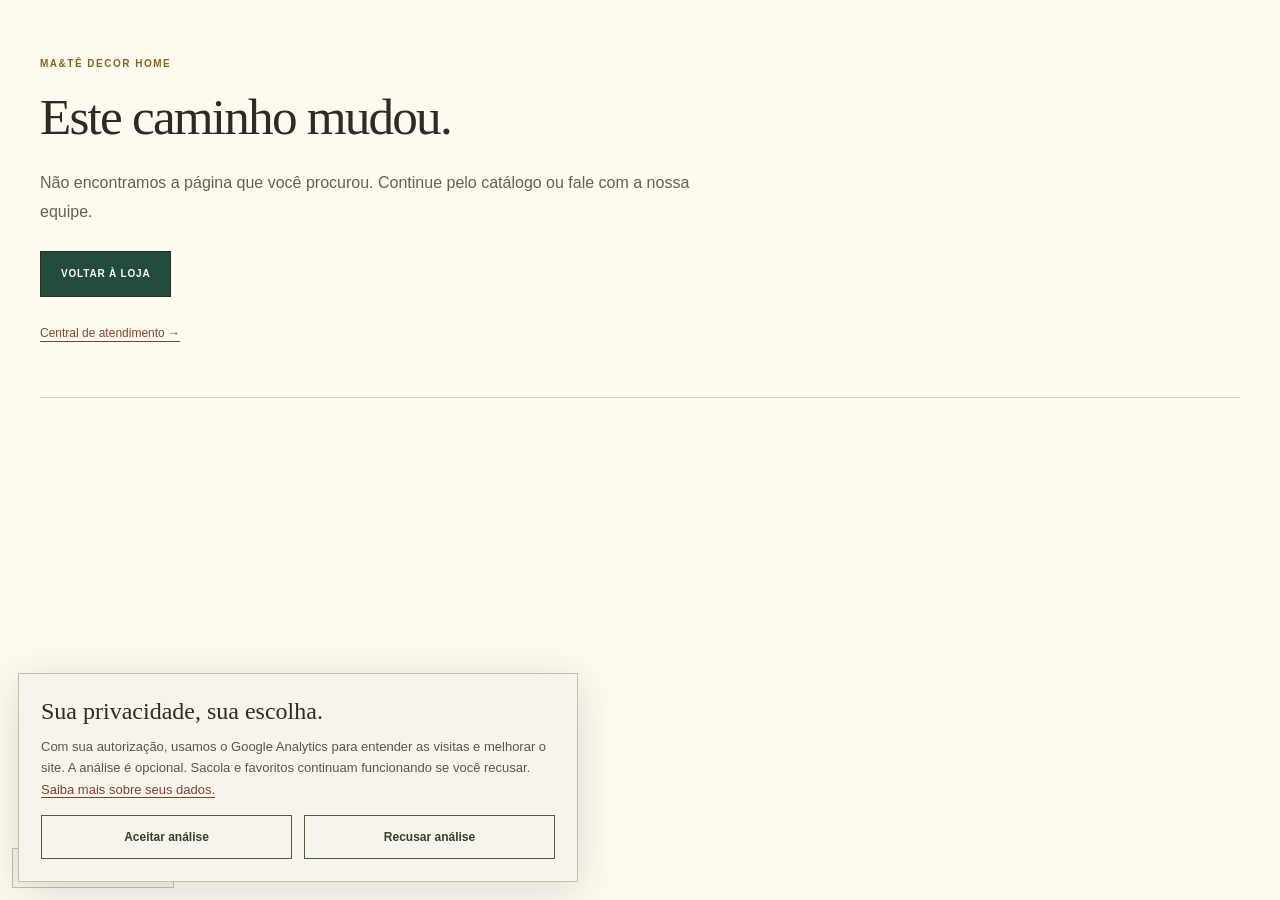
==== commit 4fe51452: "Reforca CSP referrer e destinos de checkout" ====
--- a/index.html
+++ b/index.html
@@ -1,7 +1,7 @@
 <!DOCTYPE html>
 <html lang="pt-BR">
   <head>
-    <meta charset="UTF-8" />
+    <meta charset="UTF-8" /><meta data-maite-security http-equiv="Content-Security-Policy" content="default-src 'none'; base-uri 'none'; object-src 'none'; script-src 'self' https://www.googletagmanager.com 'sha256-iSr/itVgN2VJolRhP+VGfr6XA/EVnQy/4GSOBbuICT0='; style-src 'self' 'unsafe-inline' https://fonts.googleapis.com; font-src 'self' https://fonts.gstatic.com; img-src 'self' data: https:; connect-src 'self' https://rqnrah-hd.myshopify.com https://*.google-analytics.com https://*.analytics.google.com https://www.googletagmanager.com; frame-src 'none'; form-action 'self'; upgrade-insecure-requests"><meta data-maite-security name="referrer" content="strict-origin-when-cross-origin">
     <meta name="viewport" content="width=device-width, initial-scale=1.0" />
     <meta name="theme-color" content="#244c3e" />
     <link rel="canonical" href="https://maitedecor.com.br/" />
@@ -34,8 +34,8 @@
         "description": "Peças decorativas para compor ambientes com personalidade."
       }
     </script>
-    <script type="module" crossorigin src="/assets/index-CVsA2d3L.js"></script>
-    <link rel="stylesheet" crossorigin href="/assets/index-Cs6H-2FN.css">
+    <script type="module" crossorigin src="/assets/index-zlkQOvtr.js"></script>
+    <link rel="stylesheet" crossorigin href="/assets/index-C9ysyVEh.css">
   </head>
   <body>
     <div id="root">
--- a/assets/index-C9ysyVEh.css
+++ b/assets/index-C9ysyVEh.css
@@ -0,0 +1 @@
+@import"https://fonts.googleapis.com/css2?family=DM+Sans:wght@400;500;600;700&family=Playfair+Display:wght@400;500;600&display=swap";@layer components;@layer properties{@supports (((-webkit-hyphens:none)) and (not (margin-trim:inline))) or ((-moz-orient:inline) and (not (color:rgb(from red r g b)))){*,:before,:after,::backdrop{--tw-translate-x:0;--tw-translate-y:0;--tw-translate-z:0;--tw-rotate-x:initial;--tw-rotate-y:initial;--tw-rotate-z:initial;--tw-skew-x:initial;--tw-skew-y:initial;--tw-space-y-reverse:0;--tw-space-x-reverse:0;--tw-border-style:solid;--tw-leading:initial;--tw-font-weight:initial;--tw-tracking:initial;--tw-ordinal:initial;--tw-slashed-zero:initial;--tw-numeric-figure:initial;--tw-numeric-spacing:initial;--tw-numeric-fraction:initial;--tw-shadow:0 0 #0000;--tw-shadow-color:initial;--tw-shadow-alpha:100%;--tw-inset-shadow:0 0 #0000;--tw-inset-shadow-color:initial;--tw-inset-shadow-alpha:100%;--tw-ring-color:initial;--tw-ring-shadow:0 0 #0000;--tw-inset-ring-color:initial;--tw-inset-ring-shadow:0 0 #0000;--tw-ring-inset:initial;--tw-ring-offset-width:0px;--tw-ring-offset-color:#fff;--tw-ring-offset-shadow:0 0 #0000;--tw-outline-style:solid;--tw-duration:initial;--tw-ease:initial;--tw-content:"";--tw-animation-delay:0s;--tw-animation-direction:normal;--tw-animation-duration:initial;--tw-animation-fill-mode:none;--tw-animation-iteration-count:1;--tw-enter-blur:0;--tw-enter-opacity:1;--tw-enter-rotate:0;--tw-enter-scale:1;--tw-enter-translate-x:0;--tw-enter-translate-y:0;--tw-exit-blur:0;--tw-exit-opacity:1;--tw-exit-rotate:0;--tw-exit-scale:1;--tw-exit-translate-x:0;--tw-exit-translate-y:0}}}@layer theme{:root,:host{--font-sans:-apple-system, BlinkMacSystemFont, "Segoe UI", Roboto, "Helvetica Neue", "Noto Sans", Arial, sans-serif, "Apple Color Emoji", "Segoe UI Emoji", "Segoe UI Symbol", "Noto Color Emoji";--font-mono:ui-monospace, SFMono-Regular, Menlo, Monaco, Consolas, "Liberation Mono", "Courier New", monospace;--color-red-50:oklch(97.1% .013 17.38);--color-red-300:oklch(80.8% .114 19.571);--color-red-400:oklch(70.4% .191 22.216);--color-red-600:oklch(57.7% .245 27.325);--color-gray-50:oklch(98.5% .002 247.839);--color-gray-100:oklch(96.7% .003 264.542);--color-gray-600:oklch(44.6% .03 256.802);--color-gray-700:oklch(37.3% .034 259.733);--color-gray-800:oklch(27.8% .033 256.848);--color-gray-900:oklch(21% .034 264.665);--color-black:#000;--color-white:#fff;--spacing:.25rem;--container-sm:24rem;--container-lg:32rem;--text-xs:.75rem;--text-xs--line-height:calc(1 / .75);--text-sm:.875rem;--text-sm--line-height:calc(1.25 / .875);--text-base:1rem;--text-base--line-height: 1.5 ;--text-lg:1.125rem;--text-lg--line-height:calc(1.75 / 1.125);--text-xl:1.25rem;--text-xl--line-height:calc(1.75 / 1.25);--font-weight-normal:400;--font-weight-medium:500;--font-weight-semibold:600;--tracking-tight:-.025em;--tracking-widest:.1em;--leading-snug:1.375;--leading-normal:1.5;--leading-relaxed:1.625;--radius-sm:.25rem;--radius-md:.375rem;--radius-lg:.5rem;--radius-xl:.75rem;--ease-in-out:cubic-bezier(.4, 0, .2, 1);--animate-spin:spin 1s linear infinite;--animate-pulse:pulse 2s cubic-bezier(.4, 0, .6, 1) infinite;--aspect-video:16 / 9;--default-transition-duration:.15s;--default-transition-timing-function:cubic-bezier(.4, 0, .2, 1);--default-font-family:var(--font-sans);--default-mono-font-family:var(--font-mono)}}@layer base{*,:after,:before,::backdrop{box-sizing:border-box;border:0 solid;margin:0;padding:0}::file-selector-button{box-sizing:border-box;border:0 solid;margin:0;padding:0}html,:host{-webkit-text-size-adjust:100%;tab-size:4;line-height:1.5;font-family:var(--default-font-family,-apple-system, BlinkMacSystemFont, "Segoe UI", Roboto, "Helvetica Neue", "Noto Sans", Arial, sans-serif, "Apple Color Emoji", "Segoe UI Emoji", "Segoe UI Symbol", "Noto Color Emoji");font-feature-settings:var(--default-font-feature-settings,normal);font-variation-settings:var(--default-font-variation-settings,normal);-webkit-tap-highlight-color:transparent}hr{height:0;color:inherit;border-top-width:1px}abbr:where([title]){-webkit-text-decoration:underline dotted;text-decoration:underline dotted}h1,h2,h3,h4,h5,h6{font-size:inherit;font-weight:inherit}a{color:inherit;-webkit-text-decoration:inherit;text-decoration:inherit}b,strong{font-weight:bolder}code,kbd,samp,pre{font-family:var(--default-mono-font-family,ui-monospace, SFMono-Regular, Menlo, Monaco, Consolas, "Liberation Mono", "Courier New", monospace);font-feature-settings:var(--default-mono-font-feature-settings,normal);font-variation-settings:var(--default-mono-font-variation-settings,normal);font-size:1em}small{font-size:80%}sub,sup{vertical-align:baseline;font-size:75%;line-height:0;position:relative}sub{bottom:-.25em}sup{top:-.5em}table{text-indent:0;border-color:inherit;border-collapse:collapse}:-moz-focusring:where(:not(iframe)){outline:auto}progress{vertical-align:baseline}summary{display:list-item}ol,ul,menu{list-style:none}img,svg,video,canvas,audio,iframe,embed,object{vertical-align:middle;display:block}img,video{max-width:100%;height:auto}button,input,select,optgroup,textarea{font:inherit;font-feature-settings:inherit;font-variation-settings:inherit;letter-spacing:inherit;color:inherit;opacity:1;background-color:#0000;border-radius:0}::file-selector-button{font:inherit;font-feature-settings:inherit;font-variation-settings:inherit;letter-spacing:inherit;color:inherit;opacity:1;background-color:#0000;border-radius:0}:where(select:is([multiple],[size])) optgroup{font-weight:bolder}:where(select:is([multiple],[size])) optgroup option{padding-inline-start:20px}::file-selector-button{margin-inline-end:4px}::placeholder{opacity:1}@supports (not ((-webkit-appearance:-apple-pay-button))) or (contain-intrinsic-size:1px){::placeholder{color:currentColor}@supports (color:color-mix(in lab,red,red)){::placeholder{color:color-mix(in oklab,currentcolor 50%,transparent)}}}textarea{resize:vertical}::-webkit-search-decoration{-webkit-appearance:none}::-webkit-date-and-time-value{min-height:1lh;text-align:inherit}::-webkit-datetime-edit{display:inline-flex}::-webkit-datetime-edit-fields-wrapper{padding:0}::-webkit-datetime-edit{padding-block:0}::-webkit-datetime-edit-year-field{padding-block:0}::-webkit-datetime-edit-month-field{padding-block:0}::-webkit-datetime-edit-day-field{padding-block:0}::-webkit-datetime-edit-hour-field{padding-block:0}::-webkit-datetime-edit-minute-field{padding-block:0}::-webkit-datetime-edit-second-field{padding-block:0}::-webkit-datetime-edit-millisecond-field{padding-block:0}::-webkit-datetime-edit-meridiem-field{padding-block:0}::-webkit-calendar-picker-indicator{line-height:1}:-moz-ui-invalid{box-shadow:none}button,input:where([type=button],[type=reset],[type=submit]){appearance:button}::file-selector-button{appearance:button}::-webkit-inner-spin-button{height:auto}::-webkit-outer-spin-button{height:auto}[hidden]:where(:not([hidden=until-found])){display:none!important}}@layer utilities{.\@container\/field-group{container:field-group/inline-size}.pointer-events-auto{pointer-events:auto}.pointer-events-none{pointer-events:none}.invisible{visibility:hidden}.visible{visibility:visible}.sr-only{clip-path:inset(50%);white-space:nowrap;border-width:0;width:1px;height:1px;margin:-1px;padding:0;position:absolute;overflow:hidden}.absolute{position:absolute}.fixed{position:fixed}.relative{position:relative}.static{position:static}.inset-0{inset:0}.inset-x-0{inset-inline:0}.inset-y-0{inset-block:0}.-top-12{top:calc(var(--spacing) * -12)}.top-0{top:0}.top-1\.5{top:calc(var(--spacing) * 1.5)}.top-1\/2{top:50%}.top-2{top:calc(var(--spacing) * 2)}.top-3\.5{top:calc(var(--spacing) * 3.5)}.top-4{top:calc(var(--spacing) * 4)}.top-\[1px\]{top:1px}.top-\[50\%\]{top:50%}.top-\[60\%\]{top:60%}.top-full{top:100%}.-right-12{right:calc(var(--spacing) * -12)}.right-0{right:0}.right-1{right:var(--spacing)}.right-2{right:calc(var(--spacing) * 2)}.right-3{right:calc(var(--spacing) * 3)}.right-4{right:calc(var(--spacing) * 4)}.-bottom-12{bottom:calc(var(--spacing) * -12)}.bottom-0{bottom:0}.-left-12{left:calc(var(--spacing) * -12)}.left-0{left:0}.left-1\/2{left:50%}.left-2{left:calc(var(--spacing) * 2)}.left-\[50\%\]{left:50%}.z-10{z-index:10}.z-20{z-index:20}.z-50{z-index:50}.z-\[1\]{z-index:1}.z-\[100\]{z-index:100}.order-first{order:-9999}.order-last{order:9999}.\!m-0{margin:0!important}.-mx-1{margin-inline:calc(var(--spacing) * -1)}.mx-2{margin-inline:calc(var(--spacing) * 2)}.mx-3\.5{margin-inline:calc(var(--spacing) * 3.5)}.mx-auto{margin-inline:auto}.-my-2{margin-block:calc(var(--spacing) * -2)}.my-0{margin-block:0}.my-0\.5{margin-block:calc(var(--spacing) * .5)}.my-1{margin-block:var(--spacing)}.-mt-4{margin-top:calc(var(--spacing) * -4)}.mt-1\.5{margin-top:calc(var(--spacing) * 1.5)}.mt-2{margin-top:calc(var(--spacing) * 2)}.mt-4{margin-top:calc(var(--spacing) * 4)}.mt-24{margin-top:calc(var(--spacing) * 24)}.mt-auto{margin-top:auto}.mr-2{margin-right:calc(var(--spacing) * 2)}.mb-1{margin-bottom:var(--spacing)}.mb-2{margin-bottom:calc(var(--spacing) * 2)}.mb-3{margin-bottom:calc(var(--spacing) * 3)}.-ml-4{margin-left:calc(var(--spacing) * -4)}.ml-1{margin-left:var(--spacing)}.ml-4{margin-left:calc(var(--spacing) * 4)}.ml-auto{margin-left:auto}.line-clamp-2{-webkit-line-clamp:2;-webkit-box-orient:vertical;display:-webkit-box;overflow:hidden}.block{display:block}.flex{display:flex}.grid{display:grid}.hidden{display:none}.inline-flex{display:inline-flex}.table{display:table}.aspect-square{aspect-ratio:1}.aspect-video{aspect-ratio:var(--aspect-video)}.size-4{width:calc(var(--spacing) * 4);height:calc(var(--spacing) * 4)}.size-6{width:calc(var(--spacing) * 6);height:calc(var(--spacing) * 6)}.size-8{width:calc(var(--spacing) * 8);height:calc(var(--spacing) * 8)}.size-10{width:calc(var(--spacing) * 10);height:calc(var(--spacing) * 10)}.size-\[--cell-size\]{width:--cell-size;height:--cell-size}.h-1\.5{height:calc(var(--spacing) * 1.5)}.h-2{height:calc(var(--spacing) * 2)}.h-2\.5{height:calc(var(--spacing) * 2.5)}.h-3{height:calc(var(--spacing) * 3)}.h-3\.5{height:calc(var(--spacing) * 3.5)}.h-4{height:calc(var(--spacing) * 4)}.h-5{height:calc(var(--spacing) * 5)}.h-6{height:calc(var(--spacing) * 6)}.h-7{height:calc(var(--spacing) * 7)}.h-8{height:calc(var(--spacing) * 8)}.h-9{height:calc(var(--spacing) * 9)}.h-10{height:calc(var(--spacing) * 10)}.h-12{height:calc(var(--spacing) * 12)}.h-\[--cell-size\]{height:--cell-size}.h-\[1px\]{height:1px}.h-\[var\(--radix-navigation-menu-viewport-height\)\]{height:var(--radix-navigation-menu-viewport-height)}.h-\[var\(--radix-select-trigger-height\)\]{height:var(--radix-select-trigger-height)}.h-auto{height:auto}.h-full{height:100%}.h-px{height:1px}.h-svh{height:100svh}.max-h-\[--radix-context-menu-content-available-height\]{max-height:--radix-context-menu-content-available-height}.max-h-\[--radix-select-content-available-height\]{max-height:--radix-select-content-available-height}.max-h-\[85vh\]{max-height:85vh}.max-h-\[300px\]{max-height:300px}.max-h-\[var\(--radix-dropdown-menu-content-available-height\)\]{max-height:var(--radix-dropdown-menu-content-available-height)}.max-h-screen{max-height:100vh}.min-h-0{min-height:0}.min-h-8{min-height:calc(var(--spacing) * 8)}.min-h-9{min-height:calc(var(--spacing) * 9)}.min-h-10{min-height:calc(var(--spacing) * 10)}.min-h-\[60px\]{min-height:60px}.min-h-screen{min-height:100vh}.min-h-svh{min-height:100svh}.w-0{width:0}.w-1{width:var(--spacing)}.w-2{width:calc(var(--spacing) * 2)}.w-2\.5{width:calc(var(--spacing) * 2.5)}.w-3{width:calc(var(--spacing) * 3)}.w-3\.5{width:calc(var(--spacing) * 3.5)}.w-3\/4{width:75%}.w-4{width:calc(var(--spacing) * 4)}.w-5{width:calc(var(--spacing) * 5)}.w-7{width:calc(var(--spacing) * 7)}.w-8{width:calc(var(--spacing) * 8)}.w-9{width:calc(var(--spacing) * 9)}.w-10{width:calc(var(--spacing) * 10)}.w-64{width:calc(var(--spacing) * 64)}.w-72{width:calc(var(--spacing) * 72)}.w-\[--cell-size\]{width:--cell-size}.w-\[1px\]{width:1px}.w-\[100px\]{width:100px}.w-\[var\(--sidebar-width\)\]{width:var(--sidebar-width)}.w-auto{width:auto}.w-fit{width:fit-content}.w-full{width:100%}.w-max{width:max-content}.w-px{width:1px}.max-w-\[var\(--skeleton-width\)\]{max-width:var(--skeleton-width)}.max-w-lg{max-width:var(--container-lg)}.max-w-max{max-width:max-content}.max-w-sm{max-width:var(--container-sm)}.min-w-0{min-width:0}.min-w-5{min-width:calc(var(--spacing) * 5)}.min-w-8{min-width:calc(var(--spacing) * 8)}.min-w-9{min-width:calc(var(--spacing) * 9)}.min-w-10{min-width:calc(var(--spacing) * 10)}.min-w-\[--cell-size\]{min-width:--cell-size}.min-w-\[8rem\]{min-width:8rem}.min-w-\[12rem\]{min-width:12rem}.min-w-\[var\(--radix-select-trigger-width\)\]{min-width:var(--radix-select-trigger-width)}.flex-1{flex:1}.shrink-0{flex-shrink:0}.grow{flex-grow:1}.grow-0{flex-grow:0}.basis-full{flex-basis:100%}.caption-bottom{caption-side:bottom}.border-collapse{border-collapse:collapse}.origin-\[--radix-context-menu-content-transform-origin\]{transform-origin:--radix-context-menu-content-transform-origin}.origin-\[--radix-dropdown-menu-content-transform-origin\]{transform-origin:--radix-dropdown-menu-content-transform-origin}.origin-\[--radix-hover-card-content-transform-origin\]{transform-origin:--radix-hover-card-content-transform-origin}.origin-\[--radix-menubar-content-transform-origin\]{transform-origin:--radix-menubar-content-transform-origin}.origin-\[--radix-popover-content-transform-origin\]{transform-origin:--radix-popover-content-transform-origin}.origin-\[--radix-select-content-transform-origin\]{transform-origin:--radix-select-content-transform-origin}.origin-\[--radix-tooltip-content-transform-origin\]{transform-origin:--radix-tooltip-content-transform-origin}.-translate-x-1\/2{--tw-translate-x: -50% ;translate:var(--tw-translate-x) var(--tw-translate-y)}.-translate-x-px{--tw-translate-x:-1px;translate:var(--tw-translate-x) var(--tw-translate-y)}.translate-x-\[-50\%\]{--tw-translate-x:-50%;translate:var(--tw-translate-x) var(--tw-translate-y)}.translate-x-px{--tw-translate-x:1px;translate:var(--tw-translate-x) var(--tw-translate-y)}.-translate-y-1\/2{--tw-translate-y: -50% ;translate:var(--tw-translate-x) var(--tw-translate-y)}.translate-y-\[-50\%\]{--tw-translate-y:-50%;translate:var(--tw-translate-x) var(--tw-translate-y)}.rotate-45{rotate:45deg}.rotate-90{rotate:90deg}.transform{transform:var(--tw-rotate-x,) var(--tw-rotate-y,) var(--tw-rotate-z,) var(--tw-skew-x,) var(--tw-skew-y,)}.animate-caret-blink{animation:1.25s ease-out infinite caret-blink}.animate-in{animation:enter var(--tw-animation-duration,var(--tw-duration,.15s))var(--tw-ease,ease)var(--tw-animation-delay,0s)var(--tw-animation-iteration-count,1)var(--tw-animation-direction,normal)var(--tw-animation-fill-mode,none)}.animate-pulse{animation:var(--animate-pulse)}.animate-spin{animation:var(--animate-spin)}.cursor-default{cursor:default}.cursor-pointer{cursor:pointer}.cursor-text{cursor:text}.touch-none{touch-action:none}.resize-none{resize:none}.list-disc{list-style-type:disc}.list-none{list-style-type:none}.flex-col{flex-direction:column}.flex-col-reverse{flex-direction:column-reverse}.flex-row{flex-direction:row}.flex-wrap{flex-wrap:wrap}.place-content-center{place-content:center}.items-center{align-items:center}.items-end{align-items:flex-end}.items-start{align-items:flex-start}.items-stretch{align-items:stretch}.justify-between{justify-content:space-between}.justify-center{justify-content:center}.justify-start{justify-content:flex-start}.gap-1{gap:var(--spacing)}.gap-1\.5{gap:calc(var(--spacing) * 1.5)}.gap-2{gap:calc(var(--spacing) * 2)}.gap-2\.5{gap:calc(var(--spacing) * 2.5)}.gap-3{gap:calc(var(--spacing) * 3)}.gap-4{gap:calc(var(--spacing) * 4)}.gap-6{gap:calc(var(--spacing) * 6)}.gap-7{gap:calc(var(--spacing) * 7)}:where(.space-y-1\.5>:not(:last-child)){--tw-space-y-reverse:0;margin-block-start:calc(calc(var(--spacing) * 1.5) * var(--tw-space-y-reverse));margin-block-end:calc(calc(var(--spacing) * 1.5) * calc(1 - var(--tw-space-y-reverse)))}:where(.space-y-2>:not(:last-child)){--tw-space-y-reverse:0;margin-block-start:calc(calc(var(--spacing) * 2) * var(--tw-space-y-reverse));margin-block-end:calc(calc(var(--spacing) * 2) * calc(1 - var(--tw-space-y-reverse)))}:where(.space-x-1>:not(:last-child)){--tw-space-x-reverse:0;margin-inline-start:calc(var(--spacing) * var(--tw-space-x-reverse));margin-inline-end:calc(var(--spacing) * calc(1 - var(--tw-space-x-reverse)))}:where(.space-x-4>:not(:last-child)){--tw-space-x-reverse:0;margin-inline-start:calc(calc(var(--spacing) * 4) * var(--tw-space-x-reverse));margin-inline-end:calc(calc(var(--spacing) * 4) * calc(1 - var(--tw-space-x-reverse)))}.self-stretch{align-self:stretch}.overflow-auto{overflow:auto}.overflow-hidden{overflow:hidden}.overflow-x-auto{overflow-x:auto}.overflow-x-hidden{overflow-x:hidden}.overflow-y-auto{overflow-y:auto}.rounded{border-radius:.25rem}.rounded-\[2px\]{border-radius:2px}.rounded-\[calc\(var\(--radius\)-5px\)\]{border-radius:calc(var(--radius) - 5px)}.rounded-\[inherit\]{border-radius:inherit}.rounded-full{border-radius:3.40282e38px}.rounded-lg{border-radius:var(--radius-lg)}.rounded-md{border-radius:var(--radius-md)}.rounded-none{border-radius:0}.rounded-sm{border-radius:var(--radius-sm)}.rounded-xl{border-radius:var(--radius-xl)}.rounded-t-\[10px\]{border-top-left-radius:10px;border-top-right-radius:10px}.rounded-l-md{border-top-left-radius:var(--radius-md);border-bottom-left-radius:var(--radius-md)}.rounded-tl-sm{border-top-left-radius:var(--radius-sm)}.rounded-r-md{border-top-right-radius:var(--radius-md);border-bottom-right-radius:var(--radius-md)}.border{border-style:var(--tw-border-style);border-width:1px}.border-0{border-style:var(--tw-border-style);border-width:0}.border-2{border-style:var(--tw-border-style);border-width:2px}.border-\[1\.5px\]{border-style:var(--tw-border-style);border-width:1.5px}.border-y{border-block-style:var(--tw-border-style);border-block-width:1px}.border-t{border-top-style:var(--tw-border-style);border-top-width:1px}.border-r{border-right-style:var(--tw-border-style);border-right-width:1px}.border-b{border-bottom-style:var(--tw-border-style);border-bottom-width:1px}.border-l{border-left-style:var(--tw-border-style);border-left-width:1px}.border-dashed{--tw-border-style:dashed;border-style:dashed}.\[border-color\:var\(--badge-outline\)\]{border-color:var(--badge-outline)}.\[border-color\:var\(--button-outline\)\]{border-color:var(--button-outline)}.border-\[--color-border\]{border-color:--color-border}.border-transparent{border-color:#0000}.border-t-transparent{border-top-color:#0000}.border-l-transparent{border-left-color:#0000}.bg-\[--color-bg\]{background-color:--color-bg}.bg-black\/80{background-color:#000c}@supports (color:color-mix(in lab,red,red)){.bg-black\/80{background-color:color-mix(in oklab,var(--color-black) 80%,transparent)}}.bg-gray-50{background-color:var(--color-gray-50)}.bg-gray-100{background-color:var(--color-gray-100)}.bg-gray-900{background-color:var(--color-gray-900)}.bg-transparent{background-color:#0000}.fill-current{fill:currentColor}.p-0{padding:0}.p-1{padding:var(--spacing)}.p-2{padding:calc(var(--spacing) * 2)}.p-3{padding:calc(var(--spacing) * 3)}.p-4{padding:calc(var(--spacing) * 4)}.p-6{padding:calc(var(--spacing) * 6)}.p-\[1px\]{padding:1px}.px-1{padding-inline:var(--spacing)}.px-1\.5{padding-inline:calc(var(--spacing) * 1.5)}.px-2{padding-inline:calc(var(--spacing) * 2)}.px-2\.5{padding-inline:calc(var(--spacing) * 2.5)}.px-3{padding-inline:calc(var(--spacing) * 3)}.px-4{padding-inline:calc(var(--spacing) * 4)}.px-8{padding-inline:calc(var(--spacing) * 8)}.px-\[--cell-size\]{padding-inline:--cell-size}.py-0\.5{padding-block:calc(var(--spacing) * .5)}.py-1{padding-block:var(--spacing)}.py-1\.5{padding-block:calc(var(--spacing) * 1.5)}.py-2{padding-block:calc(var(--spacing) * 2)}.py-3{padding-block:calc(var(--spacing) * 3)}.py-4{padding-block:calc(var(--spacing) * 4)}.py-6{padding-block:calc(var(--spacing) * 6)}.pt-0{padding-top:0}.pt-3{padding-top:calc(var(--spacing) * 3)}.pt-4{padding-top:calc(var(--spacing) * 4)}.pr-1{padding-right:var(--spacing)}.pr-2{padding-right:calc(var(--spacing) * 2)}.pr-2\.5{padding-right:calc(var(--spacing) * 2.5)}.pr-3{padding-right:calc(var(--spacing) * 3)}.pr-8{padding-right:calc(var(--spacing) * 8)}.pb-3{padding-bottom:calc(var(--spacing) * 3)}.pb-4{padding-bottom:calc(var(--spacing) * 4)}.pl-2{padding-left:calc(var(--spacing) * 2)}.pl-2\.5{padding-left:calc(var(--spacing) * 2.5)}.pl-3{padding-left:calc(var(--spacing) * 3)}.pl-4{padding-left:calc(var(--spacing) * 4)}.pl-8{padding-left:calc(var(--spacing) * 8)}.text-center{text-align:center}.text-left{text-align:left}.align-middle{vertical-align:middle}.font-mono{font-family:var(--font-mono)}.font-sans{font-family:var(--font-sans)}.text-base{font-size:var(--text-base);line-height:var(--tw-leading,var(--text-base--line-height))}.text-lg{font-size:var(--text-lg);line-height:var(--tw-leading,var(--text-lg--line-height))}.text-sm{font-size:var(--text-sm);line-height:var(--tw-leading,var(--text-sm--line-height))}.text-sm\/relaxed{font-size:var(--text-sm);line-height:var(--leading-relaxed)}.text-xl{font-size:var(--text-xl);line-height:var(--tw-leading,var(--text-xl--line-height))}.text-xs{font-size:var(--text-xs);line-height:var(--tw-leading,var(--text-xs--line-height))}.text-\[0\.8rem\]{font-size:.8rem}.leading-none{--tw-leading:1;line-height:1}.leading-normal{--tw-leading:var(--leading-normal);line-height:var(--leading-normal)}.leading-snug{--tw-leading:var(--leading-snug);line-height:var(--leading-snug)}.font-medium{--tw-font-weight:var(--font-weight-medium);font-weight:var(--font-weight-medium)}.font-normal{--tw-font-weight:var(--font-weight-normal);font-weight:var(--font-weight-normal)}.font-semibold{--tw-font-weight:var(--font-weight-semibold);font-weight:var(--font-weight-semibold)}.tracking-tight{--tw-tracking:var(--tracking-tight);letter-spacing:var(--tracking-tight)}.tracking-widest{--tw-tracking:var(--tracking-widest);letter-spacing:var(--tracking-widest)}.text-balance{text-wrap:balance}.break-words{overflow-wrap:break-word}.whitespace-nowrap{white-space:nowrap}.text-current{color:currentColor}.text-gray-600{color:var(--color-gray-600)}.text-gray-800{color:var(--color-gray-800)}.text-gray-900{color:var(--color-gray-900)}.text-white{color:var(--color-white)}.tabular-nums{--tw-numeric-spacing:tabular-nums;font-variant-numeric:var(--tw-ordinal,) var(--tw-slashed-zero,) var(--tw-numeric-figure,) var(--tw-numeric-spacing,) var(--tw-numeric-fraction,)}.underline{text-decoration-line:underline}.underline-offset-4{text-underline-offset:4px}.opacity-0{opacity:0}.opacity-50{opacity:.5}.opacity-60{opacity:.6}.opacity-70{opacity:.7}.opacity-90{opacity:.9}.shadow{--tw-shadow:0 1px 3px 0 var(--tw-shadow-color,#0000001a), 0 1px 2px -1px var(--tw-shadow-color,#0000001a);box-shadow:var(--tw-inset-shadow),var(--tw-inset-ring-shadow),var(--tw-ring-offset-shadow),var(--tw-ring-shadow),var(--tw-shadow)}.shadow-\[0_0_0_1px_hsl\(var\(--sidebar-border\)\)\]{--tw-shadow:0 0 0 1px var(--tw-shadow-color,hsl(var(--sidebar-border)));box-shadow:var(--tw-inset-shadow),var(--tw-inset-ring-shadow),var(--tw-ring-offset-shadow),var(--tw-ring-shadow),var(--tw-shadow)}.shadow-lg{--tw-shadow:0 10px 15px -3px var(--tw-shadow-color,#0000001a), 0 4px 6px -4px var(--tw-shadow-color,#0000001a);box-shadow:var(--tw-inset-shadow),var(--tw-inset-ring-shadow),var(--tw-ring-offset-shadow),var(--tw-ring-shadow),var(--tw-shadow)}.shadow-md{--tw-shadow:0 4px 6px -1px var(--tw-shadow-color,#0000001a), 0 2px 4px -2px var(--tw-shadow-color,#0000001a);box-shadow:var(--tw-inset-shadow),var(--tw-inset-ring-shadow),var(--tw-ring-offset-shadow),var(--tw-ring-shadow),var(--tw-shadow)}.shadow-none{--tw-shadow:0 0 #0000;box-shadow:var(--tw-inset-shadow),var(--tw-inset-ring-shadow),var(--tw-ring-offset-shadow),var(--tw-ring-shadow),var(--tw-shadow)}.shadow-sm{--tw-shadow:0 1px 3px 0 var(--tw-shadow-color,#0000001a), 0 1px 2px -1px var(--tw-shadow-color,#0000001a);box-shadow:var(--tw-inset-shadow),var(--tw-inset-ring-shadow),var(--tw-ring-offset-shadow),var(--tw-ring-shadow),var(--tw-shadow)}.shadow-xl{--tw-shadow:0 20px 25px -5px var(--tw-shadow-color,#0000001a), 0 8px 10px -6px var(--tw-shadow-color,#0000001a);box-shadow:var(--tw-inset-shadow),var(--tw-inset-ring-shadow),var(--tw-ring-offset-shadow),var(--tw-ring-shadow),var(--tw-shadow)}.shadow-xs{--tw-shadow:0 1px 2px 0 var(--tw-shadow-color,#0000000d);box-shadow:var(--tw-inset-shadow),var(--tw-inset-ring-shadow),var(--tw-ring-offset-shadow),var(--tw-ring-shadow),var(--tw-shadow)}.ring-0{--tw-ring-shadow:var(--tw-ring-inset,) 0 0 0 calc(0px + var(--tw-ring-offset-width)) var(--tw-ring-color,currentcolor);box-shadow:var(--tw-inset-shadow),var(--tw-inset-ring-shadow),var(--tw-ring-offset-shadow),var(--tw-ring-shadow),var(--tw-shadow)}.ring-1{--tw-ring-shadow:var(--tw-ring-inset,) 0 0 0 calc(1px + var(--tw-ring-offset-width)) var(--tw-ring-color,currentcolor);box-shadow:var(--tw-inset-shadow),var(--tw-inset-ring-shadow),var(--tw-ring-offset-shadow),var(--tw-ring-shadow),var(--tw-shadow)}.outline-hidden{--tw-outline-style:none;outline-style:none}@media(forced-colors:active){.outline-hidden{outline-offset:2px;outline:2px solid #0000}}.outline{outline-style:var(--tw-outline-style);outline-width:1px}.outline-2{outline-style:var(--tw-outline-style);outline-width:2px}.outline-offset-2{outline-offset:2px}.outline-transparent{outline-color:#0000}.transition{transition-property:color,background-color,border-color,outline-color,text-decoration-color,fill,stroke,--tw-gradient-from,--tw-gradient-via,--tw-gradient-to,opacity,box-shadow,transform,translate,scale,rotate,filter,-webkit-backdrop-filter,backdrop-filter,display,content-visibility,overlay,pointer-events;transition-timing-function:var(--tw-ease,var(--default-transition-timing-function));transition-duration:var(--tw-duration,var(--default-transition-duration))}.transition-\[color\,box-shadow\]{transition-property:color,box-shadow;transition-timing-function:var(--tw-ease,var(--default-transition-timing-function));transition-duration:var(--tw-duration,var(--default-transition-duration))}.transition-\[left\,right\,width\]{transition-property:left,right,width;transition-timing-function:var(--tw-ease,var(--default-transition-timing-function));transition-duration:var(--tw-duration,var(--default-transition-duration))}.transition-\[margin\,opacity\]{transition-property:margin,opacity;transition-timing-function:var(--tw-ease,var(--default-transition-timing-function));transition-duration:var(--tw-duration,var(--default-transition-duration))}.transition-\[width\,height\,padding\]{transition-property:width,height,padding;transition-timing-function:var(--tw-ease,var(--default-transition-timing-function));transition-duration:var(--tw-duration,var(--default-transition-duration))}.transition-\[width\]{transition-property:width;transition-timing-function:var(--tw-ease,var(--default-transition-timing-function));transition-duration:var(--tw-duration,var(--default-transition-duration))}.transition-all{transition-property:all;transition-timing-function:var(--tw-ease,var(--default-transition-timing-function));transition-duration:var(--tw-duration,var(--default-transition-duration))}.transition-colors{transition-property:color,background-color,border-color,outline-color,text-decoration-color,fill,stroke,--tw-gradient-from,--tw-gradient-via,--tw-gradient-to;transition-timing-function:var(--tw-ease,var(--default-transition-timing-function));transition-duration:var(--tw-duration,var(--default-transition-duration))}.transition-opacity{transition-property:opacity;transition-timing-function:var(--tw-ease,var(--default-transition-timing-function));transition-duration:var(--tw-duration,var(--default-transition-duration))}.transition-transform{transition-property:transform,translate,scale,rotate;transition-timing-function:var(--tw-ease,var(--default-transition-timing-function));transition-duration:var(--tw-duration,var(--default-transition-duration))}.duration-100{--tw-duration:.1s;transition-duration:.1s}.duration-200{--tw-duration:.2s;transition-duration:.2s}.duration-300{--tw-duration:.3s;transition-duration:.3s}.duration-1000{--tw-duration:1s;transition-duration:1s}.ease-in-out{--tw-ease:var(--ease-in-out);transition-timing-function:var(--ease-in-out)}.ease-linear{--tw-ease:linear;transition-timing-function:linear}.fade-in-0{--tw-enter-opacity:0}.outline-none{--tw-outline-style:none;outline-style:none}.select-none{-webkit-user-select:none;user-select:none}.zoom-in-95{--tw-enter-scale:.95}.\[--cell-size\:2rem\]{--cell-size:2rem}.group-focus-within\/menu-item\:opacity-100:is(:where(.group\/menu-item):focus-within *){opacity:1}@media(hover:hover){.group-hover\:opacity-100:is(:where(.group):hover *),.group-hover\/menu-item\:opacity-100:is(:where(.group\/menu-item):hover *){opacity:1}}.group-has-data-\[sidebar\=menu-action\]\/menu-item\:pr-8:is(:where(.group\/menu-item):has([data-sidebar=menu-action]) *){padding-right:calc(var(--spacing) * 8)}.group-has-\[\[data-orientation\=horizontal\]\]\/field\:text-balance:is(:where(.group\/field):has([data-orientation=horizontal]) *){text-wrap:balance}.group-has-\[\[data-slot\=item-description\]\]\/item\:translate-y-0\.5:is(:where(.group\/item):has([data-slot=item-description]) *){--tw-translate-y:calc(var(--spacing) * .5);translate:var(--tw-translate-x) var(--tw-translate-y)}.group-has-\[\[data-slot\=item-description\]\]\/item\:self-start:is(:where(.group\/item):has([data-slot=item-description]) *){align-self:flex-start}.group-has-\[\>input\]\/input-group\:pt-2\.5:is(:where(.group\/input-group):has(>input) *){padding-top:calc(var(--spacing) * 2.5)}.group-has-\[\>input\]\/input-group\:pb-2\.5:is(:where(.group\/input-group):has(>input) *){padding-bottom:calc(var(--spacing) * 2.5)}.group-data-\[collapsible\=icon\]\:-mt-8:is(:where(.group)[data-collapsible=icon] *){margin-top:calc(var(--spacing) * -8)}.group-data-\[collapsible\=icon\]\:hidden:is(:where(.group)[data-collapsible=icon] *){display:none}.group-data-\[collapsible\=icon\]\:h-8\!:is(:where(.group)[data-collapsible=icon] *){height:calc(var(--spacing) * 8)!important}.group-data-\[collapsible\=icon\]\:w-8\!:is(:where(.group)[data-collapsible=icon] *){width:calc(var(--spacing) * 8)!important}.group-data-\[collapsible\=icon\]\:w-\[calc\(var\(--sidebar-width-icon\)\+var\(--spacing-4\)\)\]:is(:where(.group)[data-collapsible=icon] *){width:calc(var(--sidebar-width-icon) + var(--spacing-4))}.group-data-\[collapsible\=icon\]\:w-\[calc\(var\(--sidebar-width-icon\)\+var\(--spacing-4\)\+2px\)\]:is(:where(.group)[data-collapsible=icon] *){width:calc(var(--sidebar-width-icon) + var(--spacing-4) + 2px)}.group-data-\[collapsible\=icon\]\:w-\[var\(--sidebar-width-icon\)\]:is(:where(.group)[data-collapsible=icon] *){width:var(--sidebar-width-icon)}.group-data-\[collapsible\=icon\]\:overflow-hidden:is(:where(.group)[data-collapsible=icon] *){overflow:hidden}.group-data-\[collapsible\=icon\]\:p-0\!:is(:where(.group)[data-collapsible=icon] *){padding:0!important}.group-data-\[collapsible\=icon\]\:p-2\!:is(:where(.group)[data-collapsible=icon] *){padding:calc(var(--spacing) * 2)!important}.group-data-\[collapsible\=icon\]\:opacity-0:is(:where(.group)[data-collapsible=icon] *){opacity:0}.group-data-\[collapsible\=offcanvas\]\:right-\[calc\(var\(--sidebar-width\)\*-1\)\]:is(:where(.group)[data-collapsible=offcanvas] *){right:calc(var(--sidebar-width) * -1)}.group-data-\[collapsible\=offcanvas\]\:left-\[calc\(var\(--sidebar-width\)\*-1\)\]:is(:where(.group)[data-collapsible=offcanvas] *){left:calc(var(--sidebar-width) * -1)}.group-data-\[collapsible\=offcanvas\]\:w-0:is(:where(.group)[data-collapsible=offcanvas] *){width:0}.group-data-\[collapsible\=offcanvas\]\:translate-x-0:is(:where(.group)[data-collapsible=offcanvas] *){--tw-translate-x:0px;translate:var(--tw-translate-x) var(--tw-translate-y)}.group-data-\[disabled\=true\]\/field\:opacity-50:is(:where(.group\/field)[data-disabled=true] *),.group-data-\[disabled\=true\]\/input-group\:opacity-50:is(:where(.group\/input-group)[data-disabled=true] *){opacity:.5}.group-data-\[focused\=true\]\/day\:relative:is(:where(.group\/day)[data-focused=true] *){position:relative}.group-data-\[focused\=true\]\/day\:z-10:is(:where(.group\/day)[data-focused=true] *){z-index:10}.group-data-\[focused\=true\]\/day\:ring-\[3px\]:is(:where(.group\/day)[data-focused=true] *){--tw-ring-shadow:var(--tw-ring-inset,) 0 0 0 calc(3px + var(--tw-ring-offset-width)) var(--tw-ring-color,currentcolor);box-shadow:var(--tw-inset-shadow),var(--tw-inset-ring-shadow),var(--tw-ring-offset-shadow),var(--tw-ring-shadow),var(--tw-shadow)}.group-data-\[side\=left\]\:-right-4:is(:where(.group)[data-side=left] *){right:calc(var(--spacing) * -4)}.group-data-\[side\=left\]\:border-r:is(:where(.group)[data-side=left] *){border-right-style:var(--tw-border-style);border-right-width:1px}.group-data-\[side\=right\]\:left-0:is(:where(.group)[data-side=right] *){left:0}.group-data-\[side\=right\]\:rotate-180:is(:where(.group)[data-side=right] *){rotate:180deg}.group-data-\[side\=right\]\:border-l:is(:where(.group)[data-side=right] *){border-left-style:var(--tw-border-style);border-left-width:1px}.group-data-\[state\=open\]\:rotate-180:is(:where(.group)[data-state=open] *){rotate:180deg}.group-data-\[variant\=floating\]\:rounded-lg:is(:where(.group)[data-variant=floating] *){border-radius:var(--radius-lg)}.group-data-\[variant\=floating\]\:border:is(:where(.group)[data-variant=floating] *){border-style:var(--tw-border-style);border-width:1px}.group-data-\[variant\=floating\]\:shadow-sm:is(:where(.group)[data-variant=floating] *){--tw-shadow:0 1px 3px 0 var(--tw-shadow-color,#0000001a), 0 1px 2px -1px var(--tw-shadow-color,#0000001a);box-shadow:var(--tw-inset-shadow),var(--tw-inset-ring-shadow),var(--tw-ring-offset-shadow),var(--tw-ring-shadow),var(--tw-shadow)}.group-data-\[variant\=outline\]\/field-group\:-mb-2:is(:where(.group\/field-group)[data-variant=outline] *){margin-bottom:calc(var(--spacing) * -2)}.group-\[\.destructive\]\:text-red-300:is(:where(.group).destructive *){color:var(--color-red-300)}.group-\[\.toaster\]\:shadow-lg:is(:where(.group).toaster *){--tw-shadow:0 10px 15px -3px var(--tw-shadow-color,#0000001a), 0 4px 6px -4px var(--tw-shadow-color,#0000001a);box-shadow:var(--tw-inset-shadow),var(--tw-inset-ring-shadow),var(--tw-ring-offset-shadow),var(--tw-ring-shadow),var(--tw-shadow)}.peer-disabled\:cursor-not-allowed:is(:where(.peer):disabled~*){cursor:not-allowed}.peer-disabled\:opacity-70:is(:where(.peer):disabled~*){opacity:.7}.peer-data-\[size\=default\]\/menu-button\:top-1\.5:is(:where(.peer\/menu-button)[data-size=default]~*){top:calc(var(--spacing) * 1.5)}.peer-data-\[size\=lg\]\/menu-button\:top-2\.5:is(:where(.peer\/menu-button)[data-size=lg]~*){top:calc(var(--spacing) * 2.5)}.peer-data-\[size\=sm\]\/menu-button\:top-1:is(:where(.peer\/menu-button)[data-size=sm]~*){top:var(--spacing)}.file\:border-0::file-selector-button{border-style:var(--tw-border-style);border-width:0}.file\:bg-transparent::file-selector-button{background-color:#0000}.file\:text-sm::file-selector-button{font-size:var(--text-sm);line-height:var(--tw-leading,var(--text-sm--line-height))}.file\:font-medium::file-selector-button{--tw-font-weight:var(--font-weight-medium);font-weight:var(--font-weight-medium)}.after\:absolute:after{content:var(--tw-content);position:absolute}.after\:-inset-2:after{content:var(--tw-content);inset:calc(var(--spacing) * -2)}.after\:inset-y-0:after{content:var(--tw-content);inset-block:0}.after\:left-1\/2:after{content:var(--tw-content);left:50%}.after\:w-1:after{content:var(--tw-content);width:var(--spacing)}.after\:w-\[2px\]:after{content:var(--tw-content);width:2px}.after\:-translate-x-1\/2:after{content:var(--tw-content);--tw-translate-x: -50% ;translate:var(--tw-translate-x) var(--tw-translate-y)}.group-data-\[collapsible\=offcanvas\]\:after\:left-full:is(:where(.group)[data-collapsible=offcanvas] *):after{content:var(--tw-content);left:100%}.first\:rounded-l-md:first-child{border-top-left-radius:var(--radius-md);border-bottom-left-radius:var(--radius-md)}.first\:border-l:first-child{border-left-style:var(--tw-border-style);border-left-width:1px}.last\:mt-0:last-child{margin-top:0}.last\:rounded-r-md:last-child{border-top-right-radius:var(--radius-md);border-bottom-right-radius:var(--radius-md)}@media(hover:hover){.hover\:bg-gray-700:hover{background-color:var(--color-gray-700)}.hover\:underline:hover{text-decoration-line:underline}.hover\:opacity-100:hover{opacity:1}.hover\:shadow-\[0_0_0_1px_hsl\(var\(--sidebar-accent\)\)\]:hover{--tw-shadow:0 0 0 1px var(--tw-shadow-color,hsl(var(--sidebar-accent)));box-shadow:var(--tw-inset-shadow),var(--tw-inset-ring-shadow),var(--tw-ring-offset-shadow),var(--tw-ring-shadow),var(--tw-shadow)}.group-\[\.destructive\]\:hover\:text-red-50:is(:where(.group).destructive *):hover{color:var(--color-red-50)}}.focus\:opacity-100:focus{opacity:1}.focus\:ring-1:focus{--tw-ring-shadow:var(--tw-ring-inset,) 0 0 0 calc(1px + var(--tw-ring-offset-width)) var(--tw-ring-color,currentcolor);box-shadow:var(--tw-inset-shadow),var(--tw-inset-ring-shadow),var(--tw-ring-offset-shadow),var(--tw-ring-shadow),var(--tw-shadow)}.focus\:ring-2:focus{--tw-ring-shadow:var(--tw-ring-inset,) 0 0 0 calc(2px + var(--tw-ring-offset-width)) var(--tw-ring-color,currentcolor);box-shadow:var(--tw-inset-shadow),var(--tw-inset-ring-shadow),var(--tw-ring-offset-shadow),var(--tw-ring-shadow),var(--tw-shadow)}.focus\:ring-offset-2:focus{--tw-ring-offset-width:2px;--tw-ring-offset-shadow:var(--tw-ring-inset,) 0 0 0 var(--tw-ring-offset-width) var(--tw-ring-offset-color)}.focus\:outline-none:focus{--tw-outline-style:none;outline-style:none}.group-\[\.destructive\]\:focus\:ring-red-400:is(:where(.group).destructive *):focus{--tw-ring-color:var(--color-red-400)}.group-\[\.destructive\]\:focus\:ring-offset-red-600:is(:where(.group).destructive *):focus{--tw-ring-offset-color:var(--color-red-600)}.focus-visible\:ring-0:focus-visible{--tw-ring-shadow:var(--tw-ring-inset,) 0 0 0 calc(0px + var(--tw-ring-offset-width)) var(--tw-ring-color,currentcolor);box-shadow:var(--tw-inset-shadow),var(--tw-inset-ring-shadow),var(--tw-ring-offset-shadow),var(--tw-ring-shadow),var(--tw-shadow)}.focus-visible\:ring-1:focus-visible{--tw-ring-shadow:var(--tw-ring-inset,) 0 0 0 calc(1px + var(--tw-ring-offset-width)) var(--tw-ring-color,currentcolor);box-shadow:var(--tw-inset-shadow),var(--tw-inset-ring-shadow),var(--tw-ring-offset-shadow),var(--tw-ring-shadow),var(--tw-shadow)}.focus-visible\:ring-2:focus-visible{--tw-ring-shadow:var(--tw-ring-inset,) 0 0 0 calc(2px + var(--tw-ring-offset-width)) var(--tw-ring-color,currentcolor);box-shadow:var(--tw-inset-shadow),var(--tw-inset-ring-shadow),var(--tw-ring-offset-shadow),var(--tw-ring-shadow),var(--tw-shadow)}.focus-visible\:ring-\[3px\]:focus-visible{--tw-ring-shadow:var(--tw-ring-inset,) 0 0 0 calc(3px + var(--tw-ring-offset-width)) var(--tw-ring-color,currentcolor);box-shadow:var(--tw-inset-shadow),var(--tw-inset-ring-shadow),var(--tw-ring-offset-shadow),var(--tw-ring-shadow),var(--tw-shadow)}.focus-visible\:ring-offset-1:focus-visible{--tw-ring-offset-width:1px;--tw-ring-offset-shadow:var(--tw-ring-inset,) 0 0 0 var(--tw-ring-offset-width) var(--tw-ring-offset-color)}.focus-visible\:ring-offset-2:focus-visible{--tw-ring-offset-width:2px;--tw-ring-offset-shadow:var(--tw-ring-inset,) 0 0 0 var(--tw-ring-offset-width) var(--tw-ring-offset-color)}.focus-visible\:outline-none:focus-visible{--tw-outline-style:none;outline-style:none}.active\:shadow-none:active{--tw-shadow:0 0 #0000;box-shadow:var(--tw-inset-shadow),var(--tw-inset-ring-shadow),var(--tw-ring-offset-shadow),var(--tw-ring-shadow),var(--tw-shadow)}.disabled\:pointer-events-none:disabled{pointer-events:none}.disabled\:cursor-not-allowed:disabled{cursor:not-allowed}.disabled\:opacity-50:disabled{opacity:.5}:where([data-side=left]) .in-data-\[side\=left\]\:cursor-w-resize{cursor:w-resize}:where([data-side=right]) .in-data-\[side\=right\]\:cursor-e-resize{cursor:e-resize}.has-focus\:ring-\[3px\]:has(:focus){--tw-ring-shadow:var(--tw-ring-inset,) 0 0 0 calc(3px + var(--tw-ring-offset-width)) var(--tw-ring-color,currentcolor);box-shadow:var(--tw-inset-shadow),var(--tw-inset-ring-shadow),var(--tw-ring-offset-shadow),var(--tw-ring-shadow),var(--tw-shadow)}.has-\[\:disabled\]\:opacity-50:has(:disabled){opacity:.5}.has-\[\[data-slot\=input-group-control\]\:focus-visible\]\:ring-1:has([data-slot=input-group-control]:focus-visible){--tw-ring-shadow:var(--tw-ring-inset,) 0 0 0 calc(1px + var(--tw-ring-offset-width)) var(--tw-ring-color,currentcolor);box-shadow:var(--tw-inset-shadow),var(--tw-inset-ring-shadow),var(--tw-ring-offset-shadow),var(--tw-ring-shadow),var(--tw-shadow)}.has-\[\>\[data-align\=block-end\]\]\:h-auto:has(>[data-align=block-end]){height:auto}.has-\[\>\[data-align\=block-end\]\]\:flex-col:has(>[data-align=block-end]){flex-direction:column}.has-\[\>\[data-align\=block-start\]\]\:h-auto:has(>[data-align=block-start]){height:auto}.has-\[\>\[data-align\=block-start\]\]\:flex-col:has(>[data-align=block-start]){flex-direction:column}.has-\[\>\[data-slot\=button-group\]\]\:gap-2:has(>[data-slot=button-group]){gap:calc(var(--spacing) * 2)}.has-\[\>\[data-slot\=checkbox-group\]\]\:gap-3:has(>[data-slot=checkbox-group]){gap:calc(var(--spacing) * 3)}.has-\[\>\[data-slot\=field-content\]\]\:items-start:has(>[data-slot=field-content]){align-items:flex-start}.has-\[\>\[data-slot\=field\]\]\:w-full:has(>[data-slot=field]){width:100%}.has-\[\>\[data-slot\=field\]\]\:flex-col:has(>[data-slot=field]){flex-direction:column}.has-\[\>\[data-slot\=field\]\]\:rounded-md:has(>[data-slot=field]){border-radius:var(--radius-md)}.has-\[\>\[data-slot\=field\]\]\:border:has(>[data-slot=field]){border-style:var(--tw-border-style);border-width:1px}.has-\[\>\[data-slot\=radio-group\]\]\:gap-3:has(>[data-slot=radio-group]){gap:calc(var(--spacing) * 3)}.has-\[\>button\]\:mr-\[-0\.4rem\]:has(>button){margin-right:-.4rem}.has-\[\>button\]\:ml-\[-0\.45rem\]:has(>button){margin-left:-.45rem}.has-\[\>kbd\]\:mr-\[-0\.35rem\]:has(>kbd){margin-right:-.35rem}.has-\[\>kbd\]\:ml-\[-0\.35rem\]:has(>kbd){margin-left:-.35rem}.has-\[\>svg\]\:p-0:has(>svg){padding:0}.has-\[\>svg\]\:px-2:has(>svg){padding-inline:calc(var(--spacing) * 2)}.has-\[\>svg\]\:px-2\.5:has(>svg){padding-inline:calc(var(--spacing) * 2.5)}.has-\[\>textarea\]\:h-auto:has(>textarea){height:auto}.aria-disabled\:pointer-events-none[aria-disabled=true]{pointer-events:none}.aria-disabled\:opacity-50[aria-disabled=true]{opacity:.5}.data-\[active\=true\]\:font-medium[data-active=true]{--tw-font-weight:var(--font-weight-medium);font-weight:var(--font-weight-medium)}.data-\[disabled\]\:pointer-events-none[data-disabled]{pointer-events:none}.data-\[disabled\]\:opacity-50[data-disabled]{opacity:.5}.data-\[disabled\=true\]\:pointer-events-none[data-disabled=true]{pointer-events:none}.data-\[disabled\=true\]\:opacity-50[data-disabled=true]{opacity:.5}.data-\[motion\=from-end\]\:slide-in-from-right-52[data-motion=from-end]{--tw-enter-translate-x:calc(52*var(--spacing))}.data-\[motion\=from-start\]\:slide-in-from-left-52[data-motion=from-start]{--tw-enter-translate-x:calc(52*var(--spacing)*-1)}.data-\[motion\=to-end\]\:slide-out-to-right-52[data-motion=to-end]{--tw-exit-translate-x:calc(52*var(--spacing))}.data-\[motion\=to-start\]\:slide-out-to-left-52[data-motion=to-start]{--tw-exit-translate-x:calc(52*var(--spacing)*-1)}.data-\[motion\^\=from-\]\:animate-in[data-motion^=from-]{animation:enter var(--tw-animation-duration,var(--tw-duration,.15s))var(--tw-ease,ease)var(--tw-animation-delay,0s)var(--tw-animation-iteration-count,1)var(--tw-animation-direction,normal)var(--tw-animation-fill-mode,none)}.data-\[motion\^\=from-\]\:fade-in[data-motion^=from-]{--tw-enter-opacity:0}.data-\[motion\^\=to-\]\:animate-out[data-motion^=to-]{animation:exit var(--tw-animation-duration,var(--tw-duration,.15s))var(--tw-ease,ease)var(--tw-animation-delay,0s)var(--tw-animation-iteration-count,1)var(--tw-animation-direction,normal)var(--tw-animation-fill-mode,none)}.data-\[motion\^\=to-\]\:fade-out[data-motion^=to-]{--tw-exit-opacity:0}.data-\[orientation\=vertical\]\:h-auto[data-orientation=vertical]{height:auto}.data-\[panel-group-direction\=vertical\]\:h-px[data-panel-group-direction=vertical]{height:1px}.data-\[panel-group-direction\=vertical\]\:w-full[data-panel-group-direction=vertical]{width:100%}.data-\[panel-group-direction\=vertical\]\:flex-col[data-panel-group-direction=vertical]{flex-direction:column}.data-\[panel-group-direction\=vertical\]\:after\:left-0[data-panel-group-direction=vertical]:after{content:var(--tw-content);left:0}.data-\[panel-group-direction\=vertical\]\:after\:h-1[data-panel-group-direction=vertical]:after{content:var(--tw-content);height:var(--spacing)}.data-\[panel-group-direction\=vertical\]\:after\:w-full[data-panel-group-direction=vertical]:after{content:var(--tw-content);width:100%}.data-\[panel-group-direction\=vertical\]\:after\:translate-x-0[data-panel-group-direction=vertical]:after{content:var(--tw-content);--tw-translate-x:0px;translate:var(--tw-translate-x) var(--tw-translate-y)}.data-\[panel-group-direction\=vertical\]\:after\:-translate-y-1\/2[data-panel-group-direction=vertical]:after{content:var(--tw-content);--tw-translate-y: -50% ;translate:var(--tw-translate-x) var(--tw-translate-y)}.data-\[range-end\=true\]\:rounded-md[data-range-end=true]{border-radius:var(--radius-md)}.data-\[range-middle\=true\]\:rounded-none[data-range-middle=true]{border-radius:0}.data-\[range-start\=true\]\:rounded-md[data-range-start=true]{border-radius:var(--radius-md)}.data-\[selected\=true\]\:rounded-none[data-selected=true]{border-radius:0}.data-\[side\=bottom\]\:translate-y-1[data-side=bottom]{--tw-translate-y:var(--spacing);translate:var(--tw-translate-x) var(--tw-translate-y)}.data-\[side\=bottom\]\:slide-in-from-top-2[data-side=bottom]{--tw-enter-translate-y:calc(2*var(--spacing)*-1)}.data-\[side\=left\]\:-translate-x-1[data-side=left]{--tw-translate-x:calc(var(--spacing) * -1);translate:var(--tw-translate-x) var(--tw-translate-y)}.data-\[side\=left\]\:slide-in-from-right-2[data-side=left]{--tw-enter-translate-x:calc(2*var(--spacing))}.data-\[side\=right\]\:translate-x-1[data-side=right]{--tw-translate-x:var(--spacing);translate:var(--tw-translate-x) var(--tw-translate-y)}.data-\[side\=right\]\:slide-in-from-left-2[data-side=right]{--tw-enter-translate-x:calc(2*var(--spacing)*-1)}.data-\[side\=top\]\:-translate-y-1[data-side=top]{--tw-translate-y:calc(var(--spacing) * -1);translate:var(--tw-translate-x) var(--tw-translate-y)}.data-\[side\=top\]\:slide-in-from-bottom-2[data-side=top]{--tw-enter-translate-y:calc(2*var(--spacing))}.data-\[slot\=checkbox-group\]\:gap-3[data-slot=checkbox-group]{gap:calc(var(--spacing) * 3)}.data-\[state\=active\]\:shadow[data-state=active]{--tw-shadow:0 1px 3px 0 var(--tw-shadow-color,#0000001a), 0 1px 2px -1px var(--tw-shadow-color,#0000001a);box-shadow:var(--tw-inset-shadow),var(--tw-inset-ring-shadow),var(--tw-ring-offset-shadow),var(--tw-ring-shadow),var(--tw-shadow)}.data-\[state\=checked\]\:translate-x-4[data-state=checked]{--tw-translate-x:calc(var(--spacing) * 4);translate:var(--tw-translate-x) var(--tw-translate-y)}.data-\[state\=closed\]\:animate-accordion-up[data-state=closed]{animation:accordion-up var(--tw-animation-duration,var(--tw-duration,.2s))var(--tw-ease,ease-out)var(--tw-animation-delay,0s)var(--tw-animation-iteration-count,1)var(--tw-animation-direction,normal)var(--tw-animation-fill-mode,none)}.data-\[state\=closed\]\:animate-out[data-state=closed]{animation:exit var(--tw-animation-duration,var(--tw-duration,.15s))var(--tw-ease,ease)var(--tw-animation-delay,0s)var(--tw-animation-iteration-count,1)var(--tw-animation-direction,normal)var(--tw-animation-fill-mode,none)}.data-\[state\=closed\]\:duration-300[data-state=closed]{--tw-duration:.3s;transition-duration:.3s}.data-\[state\=closed\]\:fade-out-0[data-state=closed]{--tw-exit-opacity:0}.data-\[state\=closed\]\:fade-out-80[data-state=closed]{--tw-exit-opacity:.8}.data-\[state\=closed\]\:zoom-out-95[data-state=closed]{--tw-exit-scale:.95}.data-\[state\=closed\]\:slide-out-to-bottom[data-state=closed]{--tw-exit-translate-y:100%}.data-\[state\=closed\]\:slide-out-to-left[data-state=closed]{--tw-exit-translate-x:-100%}.data-\[state\=closed\]\:slide-out-to-left-1\/2[data-state=closed]{--tw-exit-translate-x: -50% }.data-\[state\=closed\]\:slide-out-to-right[data-state=closed]{--tw-exit-translate-x:100%}.data-\[state\=closed\]\:slide-out-to-right-full[data-state=closed]{--tw-exit-translate-x: 100% }.data-\[state\=closed\]\:slide-out-to-top[data-state=closed]{--tw-exit-translate-y:-100%}.data-\[state\=closed\]\:slide-out-to-top-\[48\%\][data-state=closed]{--tw-exit-translate-y: -48% }.data-\[state\=hidden\]\:animate-out[data-state=hidden]{animation:exit var(--tw-animation-duration,var(--tw-duration,.15s))var(--tw-ease,ease)var(--tw-animation-delay,0s)var(--tw-animation-iteration-count,1)var(--tw-animation-direction,normal)var(--tw-animation-fill-mode,none)}.data-\[state\=hidden\]\:fade-out[data-state=hidden]{--tw-exit-opacity:0}.data-\[state\=open\]\:animate-accordion-down[data-state=open]{animation:accordion-down var(--tw-animation-duration,var(--tw-duration,.2s))var(--tw-ease,ease-out)var(--tw-animation-delay,0s)var(--tw-animation-iteration-count,1)var(--tw-animation-direction,normal)var(--tw-animation-fill-mode,none)}.data-\[state\=open\]\:animate-in[data-state=open]{animation:enter var(--tw-animation-duration,var(--tw-duration,.15s))var(--tw-ease,ease)var(--tw-animation-delay,0s)var(--tw-animation-iteration-count,1)var(--tw-animation-direction,normal)var(--tw-animation-fill-mode,none)}.data-\[state\=open\]\:opacity-100[data-state=open]{opacity:1}.data-\[state\=open\]\:duration-500[data-state=open]{--tw-duration:.5s;transition-duration:.5s}.data-\[state\=open\]\:fade-in-0[data-state=open]{--tw-enter-opacity:0}.data-\[state\=open\]\:zoom-in-90[data-state=open]{--tw-enter-scale:.9}.data-\[state\=open\]\:zoom-in-95[data-state=open]{--tw-enter-scale:.95}.data-\[state\=open\]\:slide-in-from-bottom[data-state=open]{--tw-enter-translate-y:100%}.data-\[state\=open\]\:slide-in-from-left[data-state=open]{--tw-enter-translate-x:-100%}.data-\[state\=open\]\:slide-in-from-left-1\/2[data-state=open]{--tw-enter-translate-x: -50% }.data-\[state\=open\]\:slide-in-from-right[data-state=open]{--tw-enter-translate-x:100%}.data-\[state\=open\]\:slide-in-from-top[data-state=open]{--tw-enter-translate-y:-100%}.data-\[state\=open\]\:slide-in-from-top-\[48\%\][data-state=open]{--tw-enter-translate-y: -48% }.data-\[state\=open\]\:slide-in-from-top-full[data-state=open]{--tw-enter-translate-y: -100% }.data-\[state\=unchecked\]\:translate-x-0[data-state=unchecked]{--tw-translate-x:0px;translate:var(--tw-translate-x) var(--tw-translate-y)}.data-\[state\=visible\]\:animate-in[data-state=visible]{animation:enter var(--tw-animation-duration,var(--tw-duration,.15s))var(--tw-ease,ease)var(--tw-animation-delay,0s)var(--tw-animation-iteration-count,1)var(--tw-animation-direction,normal)var(--tw-animation-fill-mode,none)}.data-\[state\=visible\]\:fade-in[data-state=visible]{--tw-enter-opacity:0}.data-\[swipe\=cancel\]\:translate-x-0[data-swipe=cancel]{--tw-translate-x:0px;translate:var(--tw-translate-x) var(--tw-translate-y)}.data-\[swipe\=end\]\:translate-x-\[var\(--radix-toast-swipe-end-x\)\][data-swipe=end]{--tw-translate-x:var(--radix-toast-swipe-end-x);translate:var(--tw-translate-x) var(--tw-translate-y)}.data-\[swipe\=end\]\:animate-out[data-swipe=end]{animation:exit var(--tw-animation-duration,var(--tw-duration,.15s))var(--tw-ease,ease)var(--tw-animation-delay,0s)var(--tw-animation-iteration-count,1)var(--tw-animation-direction,normal)var(--tw-animation-fill-mode,none)}.data-\[swipe\=move\]\:translate-x-\[var\(--radix-toast-swipe-move-x\)\][data-swipe=move]{--tw-translate-x:var(--radix-toast-swipe-move-x);translate:var(--tw-translate-x) var(--tw-translate-y)}.data-\[swipe\=move\]\:transition-none[data-swipe=move]{transition-property:none}.data-\[variant\=label\]\:text-sm[data-variant=label]{font-size:var(--text-sm);line-height:var(--tw-leading,var(--text-sm--line-height))}.data-\[variant\=legend\]\:text-base[data-variant=legend]{font-size:var(--text-base);line-height:var(--tw-leading,var(--text-base--line-height))}.nth-last-2\:-mt-1:nth-last-child(2){margin-top:calc(var(--spacing) * -1)}@media(min-width:40rem){.sm\:top-auto{top:auto}.sm\:right-0{right:0}.sm\:bottom-0{bottom:0}.sm\:mt-0{margin-top:0}.sm\:flex{display:flex}.sm\:max-w-sm{max-width:var(--container-sm)}.sm\:flex-col{flex-direction:column}.sm\:flex-row{flex-direction:row}.sm\:justify-end{justify-content:flex-end}.sm\:gap-2\.5{gap:calc(var(--spacing) * 2.5)}:where(.sm\:space-x-2>:not(:last-child)){--tw-space-x-reverse:0;margin-inline-start:calc(calc(var(--spacing) * 2) * var(--tw-space-x-reverse));margin-inline-end:calc(calc(var(--spacing) * 2) * calc(1 - var(--tw-space-x-reverse)))}.sm\:rounded-lg{border-radius:var(--radius-lg)}.sm\:text-left{text-align:left}.data-\[state\=open\]\:sm\:slide-in-from-bottom-full[data-state=open]{--tw-enter-translate-y: 100% }}@media(min-width:48rem){.md\:absolute{position:absolute}.md\:block{display:block}.md\:flex{display:flex}.md\:w-\[var\(--radix-navigation-menu-viewport-width\)\]{width:var(--radix-navigation-menu-viewport-width)}.md\:w-auto{width:auto}.md\:max-w-\[420px\]{max-width:420px}.md\:flex-row{flex-direction:row}.md\:p-12{padding:calc(var(--spacing) * 12)}.md\:text-sm{font-size:var(--text-sm);line-height:var(--tw-leading,var(--text-sm--line-height))}.md\:opacity-0{opacity:0}.md\:peer-data-\[variant\=inset\]\:m-2:is(:where(.peer)[data-variant=inset]~*){margin:calc(var(--spacing) * 2)}.md\:peer-data-\[variant\=inset\]\:ml-0:is(:where(.peer)[data-variant=inset]~*){margin-left:0}.md\:peer-data-\[variant\=inset\]\:rounded-xl:is(:where(.peer)[data-variant=inset]~*){border-radius:var(--radius-xl)}.md\:peer-data-\[variant\=inset\]\:shadow-sm:is(:where(.peer)[data-variant=inset]~*){--tw-shadow:0 1px 3px 0 var(--tw-shadow-color,#0000001a), 0 1px 2px -1px var(--tw-shadow-color,#0000001a);box-shadow:var(--tw-inset-shadow),var(--tw-inset-ring-shadow),var(--tw-ring-offset-shadow),var(--tw-ring-shadow),var(--tw-shadow)}.md\:peer-data-\[variant\=inset\]\:peer-data-\[state\=collapsed\]\:ml-2:is(:where(.peer)[data-variant=inset]~*):is(:where(.peer)[data-state=collapsed]~*){margin-left:calc(var(--spacing) * 2)}.md\:after\:hidden:after{content:var(--tw-content);display:none}}@container field-group (min-width:28rem){.\@md\/field-group\:flex-row{flex-direction:row}.\@md\/field-group\:items-center{align-items:center}.\@md\/field-group\:has-\[\>\[data-slot\=field-content\]\]\:items-start:has(>[data-slot=field-content]){align-items:flex-start}}@media(prefers-color-scheme:dark){.dark\:bg-transparent{background-color:#0000}}.\[\&_\.recharts-dot\[stroke\=\'\#fff\'\]\]\:stroke-transparent .recharts-dot[stroke="#fff"]{stroke:#0000}.\[\&_\.recharts-layer\]\:outline-none .recharts-layer,.\[\&_\.recharts-sector\]\:outline-none .recharts-sector{--tw-outline-style:none;outline-style:none}.\[\&_\.recharts-sector\[stroke\=\'\#fff\'\]\]\:stroke-transparent .recharts-sector[stroke="#fff"]{stroke:#0000}.\[\&_\.recharts-surface\]\:outline-none .recharts-surface{--tw-outline-style:none;outline-style:none}.\[\&_\[cmdk-group-heading\]\]\:px-2 [cmdk-group-heading]{padding-inline:calc(var(--spacing) * 2)}.\[\&_\[cmdk-group-heading\]\]\:py-1\.5 [cmdk-group-heading]{padding-block:calc(var(--spacing) * 1.5)}.\[\&_\[cmdk-group-heading\]\]\:text-xs [cmdk-group-heading]{font-size:var(--text-xs);line-height:var(--tw-leading,var(--text-xs--line-height))}.\[\&_\[cmdk-group-heading\]\]\:font-medium [cmdk-group-heading]{--tw-font-weight:var(--font-weight-medium);font-weight:var(--font-weight-medium)}.\[\&_\[cmdk-group\]\]\:px-2 [cmdk-group]{padding-inline:calc(var(--spacing) * 2)}.\[\&_\[cmdk-group\]\:not\(\[hidden\]\)_\~\[cmdk-group\]\]\:pt-0 [cmdk-group]:not([hidden])~[cmdk-group]{padding-top:0}.\[\&_\[cmdk-input-wrapper\]_svg\]\:h-5 [cmdk-input-wrapper] svg{height:calc(var(--spacing) * 5)}.\[\&_\[cmdk-input-wrapper\]_svg\]\:w-5 [cmdk-input-wrapper] svg{width:calc(var(--spacing) * 5)}.\[\&_\[cmdk-input\]\]\:h-12 [cmdk-input]{height:calc(var(--spacing) * 12)}.\[\&_\[cmdk-item\]\]\:px-2 [cmdk-item]{padding-inline:calc(var(--spacing) * 2)}.\[\&_\[cmdk-item\]\]\:py-3 [cmdk-item]{padding-block:calc(var(--spacing) * 3)}.\[\&_\[cmdk-item\]_svg\]\:h-5 [cmdk-item] svg{height:calc(var(--spacing) * 5)}.\[\&_\[cmdk-item\]_svg\]\:w-5 [cmdk-item] svg{width:calc(var(--spacing) * 5)}.\[\&_img\]\:size-full img{width:100%;height:100%}.\[\&_img\]\:object-cover img{object-fit:cover}.\[\&_p\]\:leading-relaxed p{--tw-leading:var(--leading-relaxed);line-height:var(--leading-relaxed)}.\[\&_svg\]\:pointer-events-none svg{pointer-events:none}.\[\&_svg\]\:size-4 svg{width:calc(var(--spacing) * 4);height:calc(var(--spacing) * 4)}.\[\&_svg\]\:shrink-0 svg{flex-shrink:0}.\[\&_svg\:not\(\[class\*\=\'size-\'\]\)\]\:size-3 svg:not([class*=size-]){width:calc(var(--spacing) * 3);height:calc(var(--spacing) * 3)}.\[\&_svg\:not\(\[class\*\=\'size-\'\]\)\]\:size-4 svg:not([class*=size-]){width:calc(var(--spacing) * 4);height:calc(var(--spacing) * 4)}.\[\&_svg\:not\(\[class\*\=\'size-\'\]\)\]\:size-6 svg:not([class*=size-]){width:calc(var(--spacing) * 6);height:calc(var(--spacing) * 6)}.\[\&_tr\]\:border-b tr{border-bottom-style:var(--tw-border-style);border-bottom-width:1px}.\[\&_tr\:last-child\]\:border-0 tr:last-child{border-style:var(--tw-border-style);border-width:0}.\[\&\+\[data-slot\=item-content\]\]\:flex-none+[data-slot=item-content]{flex:none}.\[\&\:first-child\[data-selected\=true\]_button\]\:rounded-l-md:first-child[data-selected=true] button{border-top-left-radius:var(--radius-md);border-bottom-left-radius:var(--radius-md)}.\[\&\:has\(\[role\=checkbox\]\)\]\:pr-0:has([role=checkbox]){padding-right:0}.\[\.border-b\]\:pb-3.border-b{padding-bottom:calc(var(--spacing) * 3)}.\[\.border-t\]\:pt-3.border-t{padding-top:calc(var(--spacing) * 3)}:is(.rtl\:\*\*\:\[\.rdp-button\\_next\>svg\]\:rotate-180:where(:dir(rtl),[dir=rtl],[dir=rtl] *) *):is(.rdp-button_next>svg),:is(.rtl\:\*\*\:\[\.rdp-button\\_previous\>svg\]\:rotate-180:where(:dir(rtl),[dir=rtl],[dir=rtl] *) *):is(.rdp-button_previous>svg){rotate:180deg}.\[a\]\:transition-colors:is(a){transition-property:color,background-color,border-color,outline-color,text-decoration-color,fill,stroke,--tw-gradient-from,--tw-gradient-via,--tw-gradient-to;transition-timing-function:var(--tw-ease,var(--default-transition-timing-function));transition-duration:var(--tw-duration,var(--default-transition-duration))}.\[\&\:last-child\[data-selected\=true\]_button\]\:rounded-r-md:last-child[data-selected=true] button{border-top-right-radius:var(--radius-md);border-bottom-right-radius:var(--radius-md)}.\[\&\>\*\]\:w-full>*{width:100%}.\[\&\>\*\]\:focus-visible\:relative>:focus-visible{position:relative}.\[\&\>\*\]\:focus-visible\:z-10>:focus-visible{z-index:10}@container field-group (min-width:28rem){.\@md\/field-group\:\[\&\>\*\]\:w-auto>*{width:auto}}.\[\&\>\*\:not\(\:first-child\)\]\:rounded-t-none>:not(:first-child){border-top-left-radius:0;border-top-right-radius:0}.\[\&\>\*\:not\(\:first-child\)\]\:rounded-l-none>:not(:first-child){border-top-left-radius:0;border-bottom-left-radius:0}.\[\&\>\*\:not\(\:first-child\)\]\:border-t-0>:not(:first-child){border-top-style:var(--tw-border-style);border-top-width:0}.\[\&\>\*\:not\(\:first-child\)\]\:border-l-0>:not(:first-child){border-left-style:var(--tw-border-style);border-left-width:0}.\[\&\>\*\:not\(\:last-child\)\]\:rounded-r-none>:not(:last-child){border-top-right-radius:0;border-bottom-right-radius:0}.\[\&\>\*\:not\(\:last-child\)\]\:rounded-b-none>:not(:last-child){border-bottom-right-radius:0;border-bottom-left-radius:0}.\[\&\>\.sr-only\]\:w-auto>.sr-only{width:auto}.\[\&\>\[data-slot\=field-group\]\]\:gap-4>[data-slot=field-group]{gap:calc(var(--spacing) * 4)}.\[\&\>\[data-slot\=field-label\]\]\:flex-auto>[data-slot=field-label]{flex:auto}@container field-group (min-width:28rem){.\@md\/field-group\:\[\&\>\[data-slot\=field-label\]\]\:flex-auto>[data-slot=field-label]{flex:auto}}.\[\&\>\[data-slot\=field\]\]\:p-4>[data-slot=field]{padding:calc(var(--spacing) * 4)}.has-\[select\[aria-hidden\=true\]\:last-child\]\:\[\&\>\[data-slot\=select-trigger\]\:last-of-type\]\:rounded-r-md:has(:is(select[aria-hidden=true]:last-child))>[data-slot=select-trigger]:last-of-type{border-top-right-radius:var(--radius-md);border-bottom-right-radius:var(--radius-md)}.\[\&\>\[data-slot\=select-trigger\]\:not\(\[class\*\=\'w-\'\]\)\]\:w-fit>[data-slot=select-trigger]:not([class*=w-]){width:fit-content}.\[\&\>\[role\=checkbox\]\]\:translate-y-\[2px\]>[role=checkbox]{--tw-translate-y:2px;translate:var(--tw-translate-x) var(--tw-translate-y)}.has-\[\>\[data-slot\=field-content\]\]\:\[\&\>\[role\=checkbox\]\,\[role\=radio\]\]\:mt-px:has(>[data-slot=field-content])>[role=checkbox],.has-\[\>\[data-slot\=field-content\]\]\:\[\&\>\[role\=checkbox\]\,\[role\=radio\]\]\:mt-px:has(>[data-slot=field-content]) [role=radio]{margin-top:1px}@container field-group (min-width:28rem){.\@md\/field-group\:has-\[\>\[data-slot\=field-content\]\]\:\[\&\>\[role\=checkbox\]\,\[role\=radio\]\]\:mt-px:has(>[data-slot=field-content])>[role=checkbox],.\@md\/field-group\:has-\[\>\[data-slot\=field-content\]\]\:\[\&\>\[role\=checkbox\]\,\[role\=radio\]\]\:mt-px:has(>[data-slot=field-content]) [role=radio]{margin-top:1px}}.\[\&\>a\]\:underline>a{text-decoration-line:underline}.\[\&\>a\]\:underline-offset-4>a{text-underline-offset:4px}.\[\&\>button\]\:hidden>button{display:none}.\[\&\>input\]\:flex-1>input{flex:1}.has-\[\>\[data-align\=block-end\]\]\:\[\&\>input\]\:pt-3:has(>[data-align=block-end])>input{padding-top:calc(var(--spacing) * 3)}.has-\[\>\[data-align\=block-start\]\]\:\[\&\>input\]\:pb-3:has(>[data-align=block-start])>input{padding-bottom:calc(var(--spacing) * 3)}.has-\[\>\[data-align\=inline-end\]\]\:\[\&\>input\]\:pr-2:has(>[data-align=inline-end])>input{padding-right:calc(var(--spacing) * 2)}.has-\[\>\[data-align\=inline-start\]\]\:\[\&\>input\]\:pl-2:has(>[data-align=inline-start])>input{padding-left:calc(var(--spacing) * 2)}.\[\&\>kbd\]\:rounded-\[calc\(var\(--radius\)-5px\)\]>kbd{border-radius:calc(var(--radius) - 5px)}.\[\&\>span\]\:line-clamp-1>span{-webkit-line-clamp:1;-webkit-box-orient:vertical;display:-webkit-box;overflow:hidden}.\[\&\>span\]\:text-xs>span{font-size:var(--text-xs);line-height:var(--tw-leading,var(--text-xs--line-height))}.\[\&\>span\]\:opacity-70>span{opacity:.7}.\[\&\>span\:last-child\]\:truncate>span:last-child{text-overflow:ellipsis;white-space:nowrap;overflow:hidden}.\[\&\>svg\]\:absolute>svg{position:absolute}.\[\&\>svg\]\:top-4>svg{top:calc(var(--spacing) * 4)}.\[\&\>svg\]\:left-4>svg{left:calc(var(--spacing) * 4)}.\[\&\>svg\]\:size-3\.5>svg{width:calc(var(--spacing) * 3.5);height:calc(var(--spacing) * 3.5)}.\[\&\>svg\]\:size-4>svg{width:calc(var(--spacing) * 4);height:calc(var(--spacing) * 4)}.\[\&\>svg\]\:h-2\.5>svg{height:calc(var(--spacing) * 2.5)}.\[\&\>svg\]\:h-3>svg{height:calc(var(--spacing) * 3)}.\[\&\>svg\]\:h-3\.5>svg{height:calc(var(--spacing) * 3.5)}.\[\&\>svg\]\:h-4>svg{height:calc(var(--spacing) * 4)}.\[\&\>svg\]\:w-2\.5>svg{width:calc(var(--spacing) * 2.5)}.\[\&\>svg\]\:w-3>svg{width:calc(var(--spacing) * 3)}.\[\&\>svg\]\:w-3\.5>svg{width:calc(var(--spacing) * 3.5)}.\[\&\>svg\]\:w-4>svg{width:calc(var(--spacing) * 4)}.\[\&\>svg\]\:shrink-0>svg{flex-shrink:0}.\[\&\>svg\+div\]\:translate-y-\[-3px\]>svg+div{--tw-translate-y:-3px;translate:var(--tw-translate-x) var(--tw-translate-y)}.\[\&\>svg\:not\(\[class\*\=\'size-\'\]\)\]\:size-3\.5>svg:not([class*=size-]){width:calc(var(--spacing) * 3.5);height:calc(var(--spacing) * 3.5)}.\[\&\>svg\:not\(\[class\*\=\'size-\'\]\)\]\:size-4>svg:not([class*=size-]){width:calc(var(--spacing) * 4);height:calc(var(--spacing) * 4)}.\[\&\>svg\~\*\]\:pl-7>svg~*{padding-left:calc(var(--spacing) * 7)}.\[\&\>tr\]\:last\:border-b-0>tr:last-child{border-bottom-style:var(--tw-border-style);border-bottom-width:0}.\[\&\[data-panel-group-direction\=vertical\]\>div\]\:rotate-90[data-panel-group-direction=vertical]>div{rotate:90deg}.\[\&\[data-state\=open\]\>svg\]\:rotate-180[data-state=open]>svg{rotate:180deg}[data-side=left][data-collapsible=offcanvas] .\[\[data-side\=left\]\[data-collapsible\=offcanvas\]_\&\]\:-right-2{right:calc(var(--spacing) * -2)}[data-side=left][data-state=collapsed] .\[\[data-side\=left\]\[data-state\=collapsed\]_\&\]\:cursor-e-resize{cursor:e-resize}[data-side=right][data-collapsible=offcanvas] .\[\[data-side\=right\]\[data-collapsible\=offcanvas\]_\&\]\:-left-2{left:calc(var(--spacing) * -2)}[data-side=right][data-state=collapsed] .\[\[data-side\=right\]\[data-state\=collapsed\]_\&\]\:cursor-w-resize{cursor:w-resize}[data-slot=card-content] .\[\[data-slot\=card-content\]_\&\]\:bg-transparent,[data-slot=popover-content] .\[\[data-slot\=popover-content\]_\&\]\:bg-transparent{background-color:#0000}[data-variant=legend]+.\[\[data-variant\=legend\]\+\&\]\:-mt-1\.5{margin-top:calc(var(--spacing) * -1.5)}}@property --tw-animation-delay{syntax:"*";inherits:false;initial-value:0s}@property --tw-animation-direction{syntax:"*";inherits:false;initial-value:normal}@property --tw-animation-duration{syntax:"*";inherits:false}@property --tw-animation-fill-mode{syntax:"*";inherits:false;initial-value:none}@property --tw-animation-iteration-count{syntax:"*";inherits:false;initial-value:1}@property --tw-enter-blur{syntax:"*";inherits:false;initial-value:0}@property --tw-enter-opacity{syntax:"*";inherits:false;initial-value:1}@property --tw-enter-rotate{syntax:"*";inherits:false;initial-value:0}@property --tw-enter-scale{syntax:"*";inherits:false;initial-value:1}@property --tw-enter-translate-x{syntax:"*";inherits:false;initial-value:0}@property --tw-enter-translate-y{syntax:"*";inherits:false;initial-value:0}@property --tw-exit-blur{syntax:"*";inherits:false;initial-value:0}@property --tw-exit-opacity{syntax:"*";inherits:false;initial-value:1}@property --tw-exit-rotate{syntax:"*";inherits:false;initial-value:0}@property --tw-exit-scale{syntax:"*";inherits:false;initial-value:1}@property --tw-exit-translate-x{syntax:"*";inherits:false;initial-value:0}@property --tw-exit-translate-y{syntax:"*";inherits:false;initial-value:0}:root{--background:38 34% 96%;--foreground:24 20% 17%;--border:35 19% 85%;--input:35 19% 85%;--ring:17 42% 49%;--card:40 35% 98%;--card-foreground:24 20% 17%;--card-border:35 19% 85%;--popover:40 35% 98%;--popover-foreground:24 20% 17%;--popover-border:35 19% 85%;--primary:24 20% 17%;--primary-foreground:38 34% 96%;--secondary:37 24% 89%;--secondary-foreground:24 20% 17%;--muted:37 24% 89%;--muted-foreground:25 10% 42%;--accent:17 42% 49%;--accent-foreground:40 35% 98%;--destructive:0 62% 48%;--destructive-foreground:0 0% 100%;--chart-1:17 42% 49%;--chart-2:35 34% 61%;--chart-3:146 14% 43%;--chart-4:0 0% 36%;--chart-5:25 30% 77%;--sidebar:38 34% 96%;--sidebar-foreground:24 20% 17%;--sidebar-border:35 19% 85%;--sidebar-primary:24 20% 17%;--sidebar-primary-foreground:38 34% 96%;--sidebar-accent:37 24% 89%;--sidebar-accent-foreground:24 20% 17%;--sidebar-ring:17 42% 49%;--app-font-sans:"DM Sans", sans-serif;--app-font-serif:"Playfair Display", Georgia, serif;--app-font-mono:"DM Sans", monospace;--radius:.25rem;--shadow-sm:0 8px 26px #2b252014}.dark{--background:24 15% 13%;--foreground:38 34% 96%;--card:24 15% 16%;--card-foreground:38 34% 96%;--popover:24 15% 16%;--popover-foreground:38 34% 96%;--primary:38 34% 96%;--primary-foreground:24 15% 13%;--secondary:24 12% 23%;--secondary-foreground:38 34% 96%;--muted:24 12% 23%;--muted-foreground:35 12% 69%;--accent:17 42% 57%;--accent-foreground:24 15% 13%;--border:24 12% 28%;--input:24 12% 28%;--ring:17 42% 57%}*{box-sizing:border-box}html{scroll-behavior:smooth}body{color:#302a24;-webkit-font-smoothing:antialiased;background:#fdfaf0;margin:0;font-family:DM Sans,sans-serif}button,input{font:inherit}button{cursor:pointer}a{color:inherit;text-decoration:none}:where(a,button,input,select,textarea,[tabindex]):focus-visible{outline-offset:3px;outline:2px solid #866523}.skip-link{z-index:100;color:#fdfaf0;background:#302a24;padding:12px 16px;position:fixed;top:-60px;left:16px}.skip-link:focus{top:12px}.mate-store{--paper:#fdfaf0;--ink:#302a24;--muted:#777067;--line:#e4ddd2;--rust:#866523;--olive:#244c3e;--serif:"Playfair Display", Georgia, serif;color:var(--ink);background:var(--paper);min-height:100dvh}.mate-store *{box-sizing:border-box}.mate-store .wrap{width:min(100% - 56px,1380px);margin-inline:auto}.mate-store .announce{color:#fbf8f1;text-align:center;letter-spacing:.17em;background:#244c3e;padding:8px 14px;font-size:9px;font-weight:600}.mate-store .header{background:var(--paper);z-index:10;border-bottom:1px solid var(--line);position:relative}.mate-store .head-main{align-items:center;gap:34px;min-height:78px;display:flex}.mate-store .brand{flex:none;width:160px;display:flex}.mate-store .nav{white-space:nowrap;flex:1;justify-content:center;align-items:center;gap:clamp(13px,1.6vw,25px);display:flex}.mate-store .nav button{color:#504940;background:0 0;border:0;padding:10px 0;font-size:10px;transition:color .18s}.mate-store .nav button:hover,.mate-store .nav button.active{color:var(--rust)}.mate-store .actions{align-items:center;gap:15px;display:flex}.mate-store .icon-action{color:var(--ink);background:0 0;border:0;place-items:center;padding:7px;display:grid;position:relative}.mate-store .count{background:var(--rust);color:#fff;border-radius:50%;place-items:center;min-width:16px;height:16px;font-size:9px;display:grid;position:absolute;top:0;right:-2px}.mate-store .search{border-bottom:1px solid #cfc6b9;align-items:center;gap:7px;padding:6px 0;display:flex}.mate-store .search input{width:105px;color:var(--ink);background:0 0;border:0;outline:0;font-size:10px}.mate-store .mobile-search,.mate-store .mobile-nav{display:none}.mate-store .hero{background:#e7e0d4;grid-template-columns:.9fr 1.1fr;min-height:264px;max-height:320px;display:grid;overflow:hidden}.mate-store .hero-copy{flex-direction:column;justify-content:flex-start;align-items:flex-start;padding:20px 28px 20px max(28px,50vw - 690px);display:flex}.mate-store .eyebrow{letter-spacing:.19em;color:var(--olive);text-transform:uppercase;align-items:center;gap:9px;font-size:9px;font-weight:600;display:flex}.mate-store .eyebrow:before{content:"";background:var(--rust);width:26px;height:1px}.mate-store .hero h1{font:400 clamp(30px,3.1vw,40px)/1.05 var(--serif);letter-spacing:-.04em;max-width:490px;margin:10px 0 7px}.mate-store .hero p{color:#625a50;max-width:385px;margin:0 0 12px;font-size:12px;line-height:1.55}.mate-store .cta{background:var(--ink);border:1px solid var(--ink);color:#fffaf1;letter-spacing:.11em;align-items:center;gap:13px;min-height:42px;padding:0 17px;font-size:9px;font-weight:700;display:inline-flex}.mate-store .hero-art{min-height:264px;position:relative;overflow:hidden}.mate-store .hero-art img{object-fit:cover;object-position:center 56%;width:100%;height:100%;display:block}.mate-store .hero-tag{letter-spacing:.09em;text-transform:uppercase;background:#fdfaf0eb;padding:8px 12px;font-size:9px;position:absolute;bottom:18px;right:22px}.mate-store .catalog{padding:17px 0 48px;scroll-margin-top:12px}.mate-store .catalog-head{justify-content:space-between;align-items:end;gap:20px;margin-bottom:12px;display:flex}.mate-store .catalog-kicker{color:var(--rust);text-transform:uppercase;letter-spacing:.19em;font-size:9px;font-weight:600}.mate-store h2{font:400 clamp(27px,3vw,37px)/1.1 var(--serif);letter-spacing:-.025em;margin:6px 0 0}.mate-store .catalog-caption{color:var(--muted);text-align:right;margin:0;font-size:10px}.mate-store .filter-chips{flex-wrap:wrap;gap:7px;margin:0 0 12px;display:flex}.mate-store .filter-chip{color:#655d53;background:0 0;border:1px solid #dcd4c8;padding:7px 11px;font-size:9px}.mate-store .filter-chip.selected,.mate-store .filter-chip:hover{background:var(--olive);border-color:var(--olive);color:#fff}.mate-store .product-grid{grid-template-columns:repeat(4,minmax(0,1fr));gap:18px 15px;display:grid}.mate-store .product-card{min-width:0;position:relative}.mate-store .photo{aspect-ratio:1.08;background:#e7e1d7;position:relative;overflow:hidden}.mate-store .photo img{object-fit:cover;width:100%;height:100%;transition:transform .45s;display:block}.mate-store .product-card:hover .photo img{transform:scale(1.035)}.mate-store .badge{z-index:1;color:#5b6148;letter-spacing:.08em;text-transform:uppercase;background:#fdfaf0;padding:6px 8px;font-size:8px;font-weight:700;position:absolute;top:10px;left:10px}.mate-store .badge.sale{color:#fff;background:var(--rust);left:auto;right:10px}.mate-store .item-copy{padding:10px 1px 0}.mate-store .item-type{text-transform:uppercase;color:#867b6f;letter-spacing:.13em;font-size:8px}.mate-store .item-copy h3{font:400 17px/1.2 var(--serif);margin:4px 0 6px}.mate-store .product-description{color:#6f675e;min-height:3.9em;margin:0 0 7px;font-size:10px;line-height:1.4}.mate-store .price-line{align-items:baseline;gap:8px;display:flex}.mate-store .was{color:#8e867d;font-size:10px;text-decoration:line-through}.mate-store .price{color:#4a503c;font-size:14px;font-weight:700}.mate-store .installment{color:#777067;margin:4px 0 9px;font-size:9px}.mate-store .buy{border:1px solid var(--ink);width:100%;min-height:35px;color:var(--ink);letter-spacing:.1em;background:0 0;font-size:9px;font-weight:700}.mate-store .buy:hover{background:var(--ink);color:#fff}.mate-store .demo-catalog-notice{color:#414936;text-align:center;background:#eef0e8;border:1px solid #a5a991;margin:14px 0 12px;padding:11px 14px;font-size:10px;line-height:1.5}.mate-store .empty-results{text-align:center;color:var(--muted);border:1px dashed #cfc5b8;padding:40px 18px}.mate-store .empty-results h3{font:400 23px var(--serif);color:var(--ink)}.mate-store .benefits{color:#f8f4ea;background:#244c3e;padding:28px 0 30px}.mate-store .disclaimer-dark{text-align:center;color:#fff8e9;border:1px solid #c7cbb8;max-width:920px;margin:0 auto 22px;padding:10px 14px;font-size:10px;line-height:1.55}.mate-store .benefit-grid{grid-template-columns:repeat(4,1fr);display:grid}.mate-store .benefits-title{text-align:center;color:#fff8e9;font:400 25px/1.2 var(--serif);grid-column:1/-1;margin:0 0 14px}.mate-store .benefit{text-align:center;border-right:1px solid #ffffff3b;padding:7px 14px}.mate-store .benefit:last-child{border:0}.mate-store .benefit svg{color:#e6c9a6;width:20px;margin-bottom:7px}.mate-store .benefit strong{letter-spacing:.06em;font-size:10px;display:block}.mate-store .benefit span{color:#d7d6c9;margin-top:5px;font-size:9px;line-height:1.45;display:block}.mate-store .reviews{padding:52px 0 56px}.mate-store .review-head{text-align:center}.mate-store .review-head .catalog-kicker{display:block}.mate-store .review-empty{border:1px solid var(--line);text-align:center;max-width:850px;color:var(--muted);background:#f9f6ef;margin:22px auto 0;padding:24px;font-size:12px;line-height:1.6}.mate-store .fiction-label{color:#704939;text-transform:uppercase;letter-spacing:.12em;background:#f0e1d4;margin-top:9px;padding:6px 9px;font-size:8px;font-weight:700;display:inline-block}.mate-store .review-grid{grid-template-columns:1fr 1fr;gap:14px;max-width:850px;margin:22px auto 0;display:grid}.mate-store .review{border:1px solid var(--line);background:#f9f6ef;padding:19px}.mate-store .review-top{align-items:center;gap:11px;display:flex}.mate-store .initials{color:#555b46;width:34px;height:34px;font:14px var(--serif);background:#ded8ca;border-radius:50%;place-items:center;display:grid}.mate-store .review strong{font-size:10px;display:block}.mate-store .review small{color:#81786d;font-size:8px}.mate-store .review p{font:italic 15px/1.5 var(--serif);color:#625a50;margin:14px 0 0}.mate-store .footer{color:#f7f2e8;background:#193c31;padding:28px 0}.mate-store .footer-row{justify-content:space-between;align-items:center;gap:20px;display:flex}.mate-store .footer-brand{font:24px var(--serif);letter-spacing:.02em}.mate-store .footer-note{color:#d0cabe;text-align:right;max-width:650px;font-size:9px;line-height:1.6}.mate-store .footer-note p{margin:0 0 5px}.mate-store .footer-note a{color:#f7f2e8}.mate-store .backdrop{z-index:40;opacity:0;pointer-events:none;background:#25221e80;transition:opacity .22s;position:fixed;inset:0}.mate-store .backdrop.open{opacity:1;pointer-events:auto}.mate-store .drawer{z-index:41;background:var(--paper);flex-direction:column;width:min(440px,100%);transition:transform .28s;display:flex;position:fixed;top:0;bottom:0;right:0;transform:translate(100%)}.mate-store .drawer.open{transform:translate(0)}.mate-store .drawer-head{border-bottom:1px solid var(--line);justify-content:space-between;align-items:center;padding:20px 22px;display:flex}.mate-store .drawer-head h2{margin:0;font-size:26px}.mate-store .close{width:36px;height:36px;color:var(--ink);background:0 0;border:0;place-items:center;display:grid}.mate-store .drawer-content{flex:1;padding:18px 22px;overflow:auto}.mate-store .cart-disclaimer{color:#684c3b;background:#eee5d7;padding:10px;font-size:9px;line-height:1.5}.mate-store .cart-row{border-bottom:1px solid var(--line);grid-template-columns:68px 1fr auto;gap:12px;padding:15px 0;display:grid}.mate-store .cart-row img{object-fit:cover;width:68px;height:78px}.mate-store .cart-row h3{font:16px var(--serif);margin:4px 0 5px}.mate-store .cart-row small{color:var(--muted);font-size:9px}.mate-store .cart-price{white-space:nowrap;font-size:11px;font-weight:600}.mate-store .quantity{align-items:center;gap:10px;margin-top:10px;font-size:10px;display:flex}.mate-store .quantity button{border:1px solid var(--line);background:0 0;place-items:center;width:25px;height:25px;display:grid}.mate-store .remove{text-decoration:underline;border:0!important;width:auto!important}.mate-store .cart-footer{border-top:1px solid var(--line);padding:18px 22px 22px}.mate-store .subtotal{justify-content:space-between;margin-bottom:12px;font-size:12px;display:flex}.mate-store .checkout{background:var(--ink);border:1px solid var(--ink);color:#fff;letter-spacing:.1em;width:100%;min-height:44px;font-size:9px;font-weight:700}.mate-store .checkout:hover{background:var(--rust);border-color:var(--rust)}.mate-store .checkout-note{color:var(--muted);text-align:center;margin:9px 0 0;font-size:9px;line-height:1.5}.mate-store .cart-empty{text-align:center;color:var(--muted);padding:50px 12px}.mate-store .cart-empty h3{color:var(--ink);font:24px var(--serif)}.mate-store .modal-scrim{z-index:60;background:#25221e88;place-items:center;padding:18px;display:grid;position:fixed;inset:0}.mate-store .modal{background:var(--paper);width:min(470px,100%);padding:25px;position:relative;box-shadow:0 20px 60px #1a171333}.mate-store .modal:has(.checkout-form){max-height:90vh;overflow:auto}.mate-store .modal h2{margin:8px 0;font-size:31px}.mate-store .modal p{color:#655d53;font-size:11px;line-height:1.65}.mate-store .modal-actions{justify-content:flex-end;margin-top:18px;display:flex}.mate-store .account-form{gap:8px;margin-top:18px;display:grid}.mate-store .account-form label{font-size:10px}.mate-store .account-form input{border:1px solid var(--line);background:#fffdf8;width:100%;padding:11px}.mate-store .toast{z-index:30;color:#fff;background:#244c3e;padding:12px 16px;font-size:10px;position:fixed;bottom:20px;left:50%;transform:translate(-50%);box-shadow:0 5px 20px #302a2433}.mate-store .text-button{color:var(--rust);background:0 0;border:0;padding:7px;font-size:10px;text-decoration:underline}.mate-store .checkout-form{gap:12px;margin-top:17px;display:grid}.mate-store .checkout-form>label,.mate-store .checkout-address>label,.mate-store .checkout-cep>label{color:var(--muted);gap:5px;font-size:10px;display:grid}.mate-store .checkout-form input:not([type=radio]),.mate-store .checkout-address input{border:1px solid var(--line);width:100%;min-width:0;color:var(--ink);background:#fffdf8;padding:10px 11px}.mate-store .checkout-cep{align-items:end;gap:9px;display:flex}.mate-store .checkout-cep>label{flex:1}.mate-store .checkout-payment{border:1px solid var(--line);gap:9px;margin:3px 0;padding:12px;display:grid}.mate-store .checkout-payment legend{color:var(--muted);padding:0 5px;font-size:10px}.mate-store .checkout-payment label{color:var(--ink);grid-template-columns:16px 1fr;align-items:start;gap:7px;font-size:11px;display:grid}.mate-store .checkout-payment label small{color:var(--muted);grid-column:2;font-size:9px}.mate-store .shipping-option{border:1px solid var(--line);grid-template-columns:16px 1fr auto;align-items:start;gap:8px;padding:10px;font-size:10px;display:grid}.mate-store .shipping-option small{color:var(--muted);margin-top:3px;display:block}.mate-store .checkout-address{gap:9px;display:grid}.mate-store .checkout-total{color:var(--muted);justify-content:space-between;font-size:11px;display:flex}.mate-store .checkout-error{background:#f4e3dd;padding:10px;color:#743f31!important}.mate-store .checkout-form button:disabled{opacity:.5;cursor:not-allowed}@media(max-width:1050px){.mate-store .wrap{width:min(100% - 36px,1380px)}.mate-store .head-main{gap:16px}.mate-store .brand{width:125px}.mate-store .nav{gap:10px}.mate-store .nav button{font-size:9px}.mate-store .search input{width:75px}}@media(max-width:760px){.mate-store .wrap{width:calc(100% - 30px)}.mate-store .announce{letter-spacing:.09em;font-size:8px}.mate-store .head-main{justify-content:space-between;gap:9px;min-height:64px}.mate-store .brand{width:120px}.mate-store .brand img{height:47px}.mate-store .nav,.mate-store .search{display:none}.mate-store .mobile-search{margin:0 15px 10px;padding:5px 0;display:flex}.mate-store .mobile-search input{width:100%}.mate-store .actions{gap:10px}.mate-store .mobile-nav{scrollbar-width:none;gap:6px;padding:0 15px 10px;display:flex;overflow:auto}.mate-store .mobile-nav button{border:1px solid var(--line);color:#504940;background:0 0;flex:none;padding:7px 9px;font-size:9px}.mate-store .mobile-nav button.active{color:#fff;background:var(--olive);border-color:var(--olive)}.mate-store .hero{grid-template-columns:1fr 1fr;min-height:198px;max-height:226px}.mate-store .hero-copy{padding:18px 0 18px 18px}.mate-store .hero h1{margin:9px 0 6px;font-size:clamp(25px,6vw,37px)}.mate-store .hero p{margin-bottom:10px;font-size:10px;line-height:1.5}.mate-store .eyebrow{letter-spacing:.13em;font-size:7px}.mate-store .cta{letter-spacing:.07em;gap:7px;min-height:34px;padding:0 9px;font-size:7px}.mate-store .hero-art{min-height:198px}.mate-store .hero-tag{padding:6px;font-size:7px;bottom:8px;right:8px}.mate-store .catalog{padding:21px 0 35px}.mate-store .catalog-head{align-items:flex-start}.mate-store .catalog-caption{max-width:110px;line-height:1.5}.mate-store .filter-chips{scrollbar-width:none;flex-wrap:nowrap;overflow-x:auto}.mate-store .filter-chip{white-space:nowrap}.mate-store .product-grid{grid-template-columns:repeat(2,minmax(0,1fr));gap:19px 10px}.mate-store .photo{aspect-ratio:.82}.mate-store .badge{padding:5px;font-size:7px;top:7px;left:7px}.mate-store .badge.sale{right:7px}.mate-store .item-copy h3{min-height:36px;font-size:15px}.mate-store .price{font-size:13px}.mate-store .was{font-size:9px}.mate-store .buy{min-height:34px;font-size:8px}.mate-store .benefits{padding:22px 0}.mate-store .disclaimer-dark{font-size:9px}.mate-store .benefit-grid{grid-template-columns:1fr 1fr;gap:14px 0}.mate-store .benefit:nth-child(2){border-right:0}.mate-store .reviews{padding:38px 0}.mate-store .review-grid{grid-template-columns:1fr}.mate-store .footer-row{flex-direction:column;align-items:flex-start}.mate-store .footer-note{text-align:left}}@media(max-width:390px){.mate-store .hero{grid-template-columns:1.08fr .92fr}.mate-store .hero h1{font-size:24px}.mate-store .hero-copy{padding-left:13px}.mate-store .item-copy h3{font-size:14px}}@media(prefers-reduced-motion:reduce){html{scroll-behavior:auto}*,:before,:after{transition-duration:.01ms!important;animation-duration:.01ms!important;animation-iteration-count:1!important}}.mate-store{--gold:#866523;--olive:#244c3e;--rust:#866523;--paper:#fdfaf0}.mate-store .head-main{min-height:116px}.mate-store .brand{justify-content:center;align-items:center;width:124px}.mate-store .brand img{object-fit:contain;mix-blend-mode:multiply;width:110px;height:110px}.mate-store .header{border-bottom-color:#d3bf8b}.mate-store .footer-brand{color:#e6c887}.mate-store .price{color:#244c3e}.mate-store .hero{background:#eee8d8}.mate-store .cta{background:#244c3e;border-color:#244c3e}.mate-store .cta:hover{background:#193c31;border-color:#193c31}.mate-store .nav button.active{color:#866523;box-shadow:inset 0 -1px #866523}@media(max-width:700px){.mate-store .head-main{min-height:94px}.mate-store .brand{width:92px}.mate-store .brand img{width:88px;height:88px}}@property --tw-translate-x{syntax:"*";inherits:false;initial-value:0}@property --tw-translate-y{syntax:"*";inherits:false;initial-value:0}@property --tw-translate-z{syntax:"*";inherits:false;initial-value:0}@property --tw-rotate-x{syntax:"*";inherits:false}@property --tw-rotate-y{syntax:"*";inherits:false}@property --tw-rotate-z{syntax:"*";inherits:false}@property --tw-skew-x{syntax:"*";inherits:false}@property --tw-skew-y{syntax:"*";inherits:false}@property --tw-space-y-reverse{syntax:"*";inherits:false;initial-value:0}@property --tw-space-x-reverse{syntax:"*";inherits:false;initial-value:0}@property --tw-border-style{syntax:"*";inherits:false;initial-value:solid}@property --tw-leading{syntax:"*";inherits:false}@property --tw-font-weight{syntax:"*";inherits:false}@property --tw-tracking{syntax:"*";inherits:false}@property --tw-ordinal{syntax:"*";inherits:false}@property --tw-slashed-zero{syntax:"*";inherits:false}@property --tw-numeric-figure{syntax:"*";inherits:false}@property --tw-numeric-spacing{syntax:"*";inherits:false}@property --tw-numeric-fraction{syntax:"*";inherits:false}@property --tw-shadow{syntax:"*";inherits:false;initial-value:0 0 #0000}@property --tw-shadow-color{syntax:"*";inherits:false}@property --tw-shadow-alpha{syntax:"<percentage>";inherits:false;initial-value:100%}@property --tw-inset-shadow{syntax:"*";inherits:false;initial-value:0 0 #0000}@property --tw-inset-shadow-color{syntax:"*";inherits:false}@property --tw-inset-shadow-alpha{syntax:"<percentage>";inherits:false;initial-value:100%}@property --tw-ring-color{syntax:"*";inherits:false}@property --tw-ring-shadow{syntax:"*";inherits:false;initial-value:0 0 #0000}@property --tw-inset-ring-color{syntax:"*";inherits:false}@property --tw-inset-ring-shadow{syntax:"*";inherits:false;initial-value:0 0 #0000}@property --tw-ring-inset{syntax:"*";inherits:false}@property --tw-ring-offset-width{syntax:"<length>";inherits:false;initial-value:0}@property --tw-ring-offset-color{syntax:"*";inherits:false;initial-value:#fff}@property --tw-ring-offset-shadow{syntax:"*";inherits:false;initial-value:0 0 #0000}@property --tw-outline-style{syntax:"*";inherits:false;initial-value:solid}@property --tw-duration{syntax:"*";inherits:false}@property --tw-ease{syntax:"*";inherits:false}@property --tw-content{syntax:"*";inherits:false;initial-value:""}@keyframes pulse{50%{opacity:.5}}@keyframes enter{0%{opacity:var(--tw-enter-opacity,1);transform:translate3d(var(--tw-enter-translate-x,0),var(--tw-enter-translate-y,0),0)scale3d(var(--tw-enter-scale,1),var(--tw-enter-scale,1),var(--tw-enter-scale,1))rotate(var(--tw-enter-rotate,0));filter:blur(var(--tw-enter-blur,0))}}@keyframes exit{to{opacity:var(--tw-exit-opacity,1);transform:translate3d(var(--tw-exit-translate-x,0),var(--tw-exit-translate-y,0),0)scale3d(var(--tw-exit-scale,1),var(--tw-exit-scale,1),var(--tw-exit-scale,1))rotate(var(--tw-exit-rotate,0));filter:blur(var(--tw-exit-blur,0))}}@keyframes accordion-down{0%{height:0}to{height:var(--radix-accordion-content-height,var(--bits-accordion-content-height,var(--reka-accordion-content-height,var(--kb-accordion-content-height,var(--ngp-accordion-content-height,auto)))))}}@keyframes accordion-up{0%{height:var(--radix-accordion-content-height,var(--bits-accordion-content-height,var(--reka-accordion-content-height,var(--kb-accordion-content-height,var(--ngp-accordion-content-height,auto)))))}to{height:0}}@keyframes caret-blink{0%,70%,to{opacity:1}20%,50%{opacity:0}}.mate-store{--muted:#665f56;--line:#dcd4c7;--olive:#4f5c42;font-size:15px;line-height:1.65}.mate-store main:focus{outline:none}.mate-store .wrap{width:min(100% - 80px,1240px)}.mate-store .announce{font-size:10px;letter-spacing:.13em;padding:10px 18px}.mate-store .head-main{min-height:98px;gap:30px}.mate-store .brand{width:182px}.mate-store .brand img{height:68px;object-fit:contain}.mate-store .nav{gap:28px}.mate-store .nav a{font-size:13px;position:relative;padding:12px 0;color:#514b42}.mate-store .nav a:after{content:"";position:absolute;bottom:7px;left:0;width:0;height:1px;background:var(--rust);transition:width .2s}.mate-store .nav a.active:after,.mate-store .nav a:hover:after{width:100%}.mate-store .nav a.active{color:var(--rust)}.mate-store .icon-action{min-width:44px;min-height:44px;padding:10px}.mate-store .actions{gap:2px}.mate-store .menu-button,.mate-store .mobile-menu{display:none}.mate-store button:disabled{opacity:.45;cursor:not-allowed}.mate-store .hero{grid-template-columns:1fr 1.05fr;height:480px;min-height:0;max-height:none}.mate-store .hero-copy{padding:58px 45px 48px max(40px,calc((100vw - 1240px)/2));justify-content:center}.mate-store .eyebrow{font-size:10px;line-height:1.6;letter-spacing:.13em}.mate-store .hero h1{font-size:clamp(38px,4.2vw,58px);line-height:1.12;max-width:550px;margin:20px 0;letter-spacing:-.04em}.mate-store .hero p{font-size:15px;line-height:1.75;max-width:400px;margin:0 0 25px}.mate-store .hero-art{min-height:0;height:100%}.mate-store .hero-art img{object-position:center}.mate-store .hero-tag{font-size:10px;bottom:25px;right:25px;padding:11px 15px}.mate-store .cta,.mate-store .outline-button{display:inline-flex;align-items:center;justify-content:center;gap:12px;min-height:46px;padding:13px 20px;font-size:10px;font-weight:600;letter-spacing:.08em;line-height:1.5;text-align:center;text-decoration:none;border:1px solid var(--ink);transition:background .2s,color .2s}.mate-store .outline-button{color:var(--ink);background:transparent}.mate-store .outline-button:hover{background:var(--ink);color:#fff}.mate-store .hero-secondary{display:inline-flex;align-items:center;gap:12px;font-size:12px;margin-top:20px;border-bottom:1px solid #b8ae9e;padding-bottom:3px}.mate-store .catalog{padding:58px 0 64px}.mate-store h2{font-size:clamp(28px,3vw,38px);line-height:1.22}.mate-store .catalog-kicker{font-size:10px;line-height:1.6;letter-spacing:.15em}.mate-store .catalog-caption{font-size:12px;color:var(--muted)}.mate-store .catalog-head{margin-bottom:25px}.mate-store .catalog-toolbar{display:flex;gap:20px;align-items:center;justify-content:space-between;margin-bottom:20px}.mate-store .catalog-search{display:flex;align-items:center;gap:12px;border-bottom:1px solid #b8b09f;max-width:480px;width:100%;padding:8px 0;color:var(--muted)}.mate-store .catalog-search input{background:none;border:0;min-width:0;flex:1;font-size:13px;padding:6px;color:var(--ink)}.mate-store .catalog-search button{background:none;border:0;min-width:44px;min-height:44px;display:grid;place-items:center;color:var(--ink)}.mate-store .sort-label{display:flex;align-items:center;gap:8px;font-size:12px;white-space:nowrap}.mate-store select{font:inherit;color:var(--ink);background:#fffaf3;border:1px solid var(--line);border-radius:0;min-height:44px;padding:10px}.mate-store .sort-label select{background:transparent;border:0;max-width:185px}.mate-store .filter-chip{font-size:11px;padding:10px 15px;min-height:42px}.mate-store .filter-meta{display:flex;justify-content:space-between;gap:12px;align-items:center;margin:8px 0 24px;font-size:12px}.mate-store .filter-meta label{display:flex;align-items:center;gap:8px}.mate-store input[type=checkbox]{accent-color:var(--olive);width:17px;height:17px}.mate-store .product-grid{gap:32px 22px}.mate-store .photo{aspect-ratio:1;background:#e9e3d8}.mate-store .photo a{display:block;width:100%;height:100%}.mate-store .favorite-button{position:absolute;right:10px;bottom:10px;display:grid;place-items:center;width:42px;height:42px;background:#f9f6efef;border:1px solid #ffffff88;border-radius:50%;color:var(--ink)}.mate-store .favorite-button.selected{color:var(--rust)}.mate-store .badge{font-size:9px}.mate-store .item-copy{padding:16px 0 0}.mate-store .item-type{font-size:10px;color:var(--muted)}.mate-store .item-copy h3{font-size:21px;line-height:1.35;min-height:0;margin:7px 0}.mate-store .item-copy h3 a:hover{color:var(--rust)}.mate-store .product-description{font-size:12px;line-height:1.7;display:-webkit-box;-webkit-line-clamp:2;-webkit-box-orient:vertical;overflow:hidden;min-height:0;margin-bottom:12px}.mate-store .price{font-size:17px;color:#424d35}.mate-store .was{font-size:12px;color:#6b6257}.mate-store .shipping-caption{font-size:11px;color:var(--muted);margin:3px 0 13px}.mate-store .buy{min-height:44px;font-size:10px}.mate-store .catalog-welcome{background:#ede8dc;border:1px solid var(--line);display:grid;grid-template-columns:1.3fr .9fr;gap:55px;padding:40px}.mate-store .catalog-welcome h3{font:400 32px/1.25 var(--serif);margin:12px 0 14px;max-width:460px;letter-spacing:-.02em}.mate-store .catalog-welcome p{font-size:14px;line-height:1.8;color:#60594f;margin:0 0 22px;max-width:510px}.mate-store .welcome-actions{display:flex;gap:20px;align-items:center;flex-wrap:wrap}.mate-store .text-link{display:inline-flex;align-items:center;gap:8px;font-size:12px;font-weight:500;color:#80442e;border:0;background:none;text-decoration:underline;text-underline-offset:4px;padding:0;min-height:35px}.mate-store .curation-note{border-left:1px solid #c9c0af;padding-left:35px;align-self:center}.mate-store .curation-note>span{font-size:11px;text-transform:uppercase;letter-spacing:.11em;color:var(--olive);font-weight:600}.mate-store .curation-note ul{list-style:none;padding:0;display:grid;gap:14px;margin:22px 0}.mate-store .curation-note li{font-size:13px;display:flex;align-items:center;gap:10px}.mate-store .curation-note svg{color:var(--olive);flex-shrink:0}.mate-store .curation-note p{font-size:11px;margin:0}.mate-store .benefits{padding:30px 0}.mate-store .benefit{padding:6px 24px}.mate-store .benefit svg{width:25px;height:25px;margin:0 auto 10px;display:block}.mate-store .benefit strong{font-size:12px;letter-spacing:0;font-weight:500}.mate-store .benefit span{font-size:11px;color:#f0ecdf;line-height:1.7}.mate-store .benefit a{text-decoration:underline;text-underline-offset:3px}.mate-store .section-space{padding:70px 0}.mate-store .section-heading{display:flex;justify-content:space-between;align-items:end;gap:40px;margin-bottom:28px}.mate-store .section-heading p{max-width:320px;font-size:13px;color:var(--muted);margin:0}.mate-store .inspiration-grid{display:grid;grid-template-columns:repeat(2,1fr);gap:42px 26px}.mate-store .inspiration-grid.compact{grid-template-columns:repeat(4,1fr);gap:20px}.mate-store .inspiration-photo{position:relative;overflow:hidden;background:#e8dfd0;aspect-ratio:1.3}.mate-store .inspiration-photo img{width:100%;height:100%;object-fit:cover;display:block;transition:transform .45s}.mate-store .inspiration-card:hover img{transform:scale(1.035)}.mate-store .inspiration-photo>span{position:absolute;bottom:12px;left:12px;font-size:9px;padding:5px 9px;background:#f7f4edee;letter-spacing:.04em}.mate-store .inspiration-copy{padding:18px 0 0}.mate-store .inspiration-copy h3{font:400 25px/1.3 var(--serif);margin:5px 0 10px;display:flex;gap:10px;justify-content:space-between;align-items:start}.mate-store .inspiration-copy h3 svg{flex-shrink:0;margin-top:6px}.mate-store .inspiration-copy p{font-size:14px;color:var(--muted);line-height:1.8;margin:0 0 12px;max-width:510px}.mate-store .link-label{font-size:11px;color:#80442e;border-bottom:1px solid #ba9f8c;padding-bottom:3px}.mate-store .subtle-note{font-size:11px;color:var(--muted);line-height:1.8;margin-top:22px}.mate-store .subtle-note a{text-decoration:underline;text-underline-offset:3px}.mate-store .about-banner{display:flex;align-items:center;justify-content:space-between;gap:50px;padding-block:40px 65px}.mate-store .about-banner p{max-width:580px;font-size:14px;color:var(--muted);margin:12px 0 0}.mate-store .about-banner>.outline-button{flex-shrink:0}.mate-store .faq-section{background:#eee9de;border-top:1px solid var(--line)}.mate-store .faq-layout{display:grid;grid-template-columns:.8fr 1.2fr;gap:90px}.mate-store .faq-layout>div>p{font-size:14px;color:var(--muted);margin:20px 0}.mate-store .faq-list details{border-bottom:1px solid #cbc2b2}.mate-store .faq-list summary{display:flex;justify-content:space-between;align-items:center;gap:20px;font-size:14px;font-weight:500;padding:21px 0;cursor:pointer;list-style:none}.mate-store .faq-list summary::-webkit-details-marker{display:none}.mate-store .faq-list summary span{font-size:20px;font-weight:400;color:var(--olive)}.mate-store .faq-list details[open] summary span{transform:rotate(45deg)}.mate-store .faq-list details p{font-size:13px;line-height:1.85;color:#60594f;padding:0 25px 22px 0;margin:0}.mate-store .footer{padding:55px 0 20px}.mate-store .footer-grid{display:grid;grid-template-columns:1fr .8fr 1fr 1.25fr;gap:36px}.mate-store .footer h2{font:500 12px/1.5 DM Sans,sans-serif;letter-spacing:.04em;margin:0 0 18px;color:#fff7eb}.mate-store .footer-brand{display:block;font:30px/1 var(--serif);letter-spacing:.06em;color:#f2e4cb;margin-bottom:22px}.mate-store .footer-brand span{font:10px/1 DM Sans,sans-serif;letter-spacing:.28em}.mate-store .footer p{font-size:12px;color:#d0cabe;line-height:1.8}.mate-store .footer nav{display:grid;gap:11px}.mate-store .footer nav a,.mate-store .footer-contact{font-size:12px;color:#e1dacc}.mate-store .footer-contact{display:block;margin-bottom:12px;overflow-wrap:anywhere}.mate-store .footer a:hover{color:#fff;text-decoration:underline;text-underline-offset:4px}.mate-store .footer-bottom{margin-top:40px;border-top:1px solid #5e5b50;padding-top:20px;display:flex;justify-content:space-between;gap:20px;font-size:10px;color:#d0cabe}.mate-store .breadcrumbs{display:flex;align-items:center;gap:10px;font-size:11px;color:var(--muted);padding-top:23px;flex-wrap:wrap}.mate-store .breadcrumbs a{text-decoration:underline;text-underline-offset:3px}.mate-store .page-intro{padding-block:50px 45px;max-width:1240px}.mate-store .page-intro h1{font:400 clamp(35px,4vw,54px)/1.18 var(--serif);letter-spacing:-.035em;margin:12px 0 22px;max-width:800px}.mate-store .page-intro>p{font-size:16px;line-height:1.8;color:var(--muted);max-width:680px;margin:0}.mate-store .page-intro+.inspiration-section{padding-top:10px}.mate-store .about-layout{display:grid;grid-template-columns:1fr 1fr;gap:65px;align-items:center;padding-bottom:70px}.mate-store .about-layout>img{width:100%;height:500px;object-fit:cover}.mate-store .about-layout h2{font-size:35px;margin:0 0 20px}.mate-store .about-layout p{font-size:14px;line-height:1.9;color:var(--muted);margin:15px 0}.mate-store .about-layout .cta{margin-top:15px}.mate-store .values-section{background:#e8e1d4}.mate-store .values-grid{display:grid;grid-template-columns:repeat(3,1fr);gap:40px}.mate-store .values-grid article>span{font-size:13px;color:#80442e}.mate-store .values-grid h3{font:400 25px var(--serif);margin:15px 0}.mate-store .values-grid p{font-size:14px;color:var(--muted);line-height:1.8}.mate-store .contact-layout{display:grid;grid-template-columns:.8fr 1.2fr;gap:70px;padding-bottom:70px;align-items:start}.mate-store .contact-channels>a{display:block;border:1px solid var(--line);padding:25px 30px;margin-bottom:18px;background:#f0ebdf}.mate-store .contact-channels>a:hover{border-color:#847961}.mate-store .contact-channels>a>svg{color:var(--olive)}.mate-store .contact-channels h2{font-size:25px;margin:12px 0}.mate-store .contact-channels p{font-size:13px;overflow-wrap:anywhere}.mate-store .contact-channels>a>span{font-size:10px;font-weight:600;letter-spacing:.09em;color:#80442e}.mate-store .contact-form-panel{padding:32px;border:1px solid var(--line);background:#fcfaf5}.mate-store .contact-form-panel h2{font-size:28px;margin:0 0 15px}.mate-store .contact-form-panel>p{font-size:13px;color:var(--muted)}.mate-store .contact-form{display:grid;gap:18px;margin-top:25px}.mate-store .contact-form label{display:grid;gap:7px;font-size:12px;font-weight:500}.mate-store .contact-form input,.mate-store .contact-form textarea{border:1px solid #c7beae;background:#fffdf8;padding:11px 12px;width:100%;border-radius:0;color:var(--ink);font:400 14px/1.6 DM Sans,sans-serif;min-height:44px}.mate-store .contact-form textarea{resize:vertical}.mate-store .contact-form .subtle-note{margin:0}.mate-store .contact-form>.cta{justify-self:start}.mate-store .message-ready{padding:20px;background:#e9eddf;border:1px solid #a2ae90;font-size:13px}.mate-store .message-ready>div{display:flex;flex-wrap:wrap;gap:10px;margin-top:15px}.mate-store .message-ready p{font-size:12px;color:#4f5c42;margin:15px 0 0}.mate-store .info-panel{border-top:1px solid var(--line);padding-top:15px}.mate-store .info-panel h3{font:24px var(--serif)}.mate-store .product-detail{display:grid;grid-template-columns:1fr 1fr;gap:60px;padding-block:35px 70px;align-items:start}.mate-store .detail-main-image{display:block;width:100%;height:auto;aspect-ratio:1;object-fit:contain;background:#eee8dd}.mate-store .gallery-thumbs{display:flex;gap:10px;overflow:auto;margin-top:14px;padding:4px}.mate-store .gallery-thumbs button{border:1px solid transparent;flex:0 0 75px;padding:3px;background:none}.mate-store .gallery-thumbs button.selected{border-color:var(--olive)}.mate-store .gallery-thumbs img{width:100%;height:70px;object-fit:cover}.mate-store .detail-copy h1{font:400 clamp(30px,3.3vw,45px)/1.2 var(--serif);margin:15px 0 25px;letter-spacing:-.025em}.mate-store .detail-price{font-size:27px;color:var(--olive)}.mate-store .detail-availability{font-size:12px!important;color:var(--olive)!important}.mate-store .detail-copy>p{font-size:14px;color:var(--muted);line-height:1.8}.mate-store .detail-purchase{display:flex;align-items:center;gap:18px;margin:27px 0 12px}.mate-store .quantity{display:flex;align-items:center;gap:12px;margin:0;font-size:14px}.mate-store .quantity button{min-width:36px;height:38px;border:1px solid #c8bfaf}.mate-store .detail-purchase .quantity button{width:40px;height:44px}.mate-store .detail-purchase .quantity output{min-width:20px;text-align:center}.mate-store .detail-purchase .cta{flex:1;padding-inline:14px}.mate-store .detail-favorite{margin-bottom:20px}.mate-store .detail-tabs [role=tablist]{display:flex;border-bottom:1px solid var(--line);margin-top:10px}.mate-store .detail-tabs [role=tab]{background:none;border:0;border-bottom:2px solid transparent;padding:13px 16px;color:var(--muted);font-size:12px}.mate-store .detail-tabs [role=tab][data-state=active]{border-bottom-color:var(--olive);color:var(--ink)}.mate-store .detail-tabs [role=tabpanel]{font-size:13px;line-height:1.9;padding:18px 0;min-height:150px}.mate-store .detail-tabs p{margin:0 0 15px;color:var(--muted)}.mate-store .full-description{white-space:pre-line}.mate-store .product-help{font-size:12px;text-decoration:underline;text-underline-offset:4px;color:#80442e}.mate-store .loading-detail{display:flex;align-items:center;justify-content:center;gap:15px;min-height:350px;color:var(--muted)}.mate-store .cart-dialog{position:fixed;inset:0 0 0 auto;border:0;padding:0;margin:0 0 0 auto;width:min(480px,100%);max-width:100%;height:100dvh;max-height:100dvh;background:var(--paper);color:var(--ink);box-shadow:-15px 0 60px #25221e33;overflow:hidden}.mate-store .cart-dialog::backdrop{background:#25221e80;-webkit-backdrop-filter:blur(2px);backdrop-filter:blur(2px)}.mate-store .cart-surface{height:100%;display:flex;flex-direction:column}.mate-store .drawer-head{padding:23px 25px}.mate-store .drawer-head h2{font-size:29px}.mate-store .drawer-head h2 span{font:13px DM Sans,sans-serif}.mate-store .drawer-content{padding:10px 25px;min-height:0}.mate-store .cart-empty{padding:55px 0;display:flex;flex-direction:column;align-items:center}.mate-store .cart-empty h3{font-size:28px;line-height:1.3;margin:20px 0 10px}.mate-store .cart-empty p{font-size:13px;margin:0 0 25px}.mate-store .cart-row{grid-template-columns:70px 1fr auto;gap:12px;padding-block:22px}.mate-store .cart-row h3{font-size:18px;line-height:1.35;margin:0 0 8px}.mate-store .cart-row small{font-size:11px}.mate-store .cart-row .quantity{margin-top:12px;font-size:12px;gap:10px}.mate-store .cart-row .remove{font-size:11px;padding:6px 0 0}.mate-store .cart-price{font-size:12px}.mate-store .cart-footer{padding:20px 25px max(20px,env(safe-area-inset-bottom))}.mate-store .subtotal{font-size:15px;margin-bottom:5px}.mate-store .checkout-note{font-size:11px;margin:8px 0 18px;line-height:1.7}.mate-store .checkout{display:flex;align-items:center;justify-content:center;gap:12px;font-size:10px;min-height:48px}.mate-store .text-button{font-size:12px;color:#80442e;min-height:36px}.mate-store .continue-shopping{display:block;margin:10px auto 0}.mate-store .policy-link{display:block;text-align:center;text-decoration:underline;font-size:10px;color:var(--muted);margin:4px auto 0}.mate-store .cart-notice{background:#f1dfd2;border-left:3px solid #a5533c;padding:15px;margin:15px 0;font-size:12px;line-height:1.8;color:#623927}.mate-store .empty-results{border-style:solid;padding:45px 25px;margin-block:20px 45px}.mate-store .empty-results>svg{margin:auto}.mate-store .empty-results h1{font:36px var(--serif);color:var(--ink)}.mate-store .empty-results h3{font-size:30px;margin:10px 0 15px}.mate-store .empty-results p{font-size:14px;max-width:600px;margin:0 auto 25px}.mate-store .empty-results>.text-link{display:flex;justify-content:center;margin-top:15px}.mate-store .return-notice{display:flex;align-items:center;justify-content:center;gap:20px;padding:16px 25px;background:#e5eadc;font-size:13px}.mate-store .close{min-width:44px;min-height:44px}.mate-store .catalog-skeleton{display:grid;grid-template-columns:repeat(4,1fr);gap:22px}.mate-store .catalog-skeleton>div>div{aspect-ratio:1;background:#e9e2d5;animation:pulse 1.6s ease-in-out infinite}.mate-store .catalog-skeleton>div>span{display:block;background:#e9e2d5;height:12px;margin-top:14px;width:80%}.mate-store .catalog-skeleton>div>span:last-child{width:50%}.mate-store .spin{animation:spin 1s linear infinite}@keyframes spin{to{transform:rotate(360deg)}}@keyframes pulse{50%{opacity:.45}}@media(max-width:1100px){.mate-store .wrap{width:calc(100% - 48px)}.mate-store .head-main{gap:20px}.mate-store .brand{width:150px}.mate-store .nav{gap:18px}.mate-store .nav a{font-size:12px}.mate-store .hero-copy{padding:35px 30px}.mate-store .hero,.mate-store .hero-art{min-height:420px}.mate-store .inspiration-grid.compact{grid-template-columns:repeat(2,1fr);gap:30px 20px}.mate-store .faq-layout{gap:45px}.mate-store .footer-grid{grid-template-columns:1fr 1fr;gap:40px 70px}.mate-store .product-detail{gap:35px}.mate-store .detail-purchase{flex-wrap:wrap}.mate-store .contact-layout{gap:35px}.mate-store .catalog-welcome{gap:30px;padding:30px}.mate-store .curation-note{padding-left:25px}.mate-store .about-layout{gap:35px}}@media(max-width:800px){.mate-store .nav{display:none}.mate-store .menu-button{display:grid}.mate-store .head-main{min-height:84px}.mate-store .brand{width:160px}.mate-store .mobile-menu:not([hidden]){display:grid;border-top:1px solid var(--line);padding:12px 24px 22px;grid-template-columns:1fr 1fr;gap:0 20px}.mate-store .mobile-menu a{padding:12px 0;font-size:13px;border-bottom:1px solid var(--line)}.mate-store .mobile-menu a.active{color:var(--rust)}.mate-store .hero h1{font-size:39px}.mate-store .hero-copy{padding:30px 24px}.mate-store .hero p{font-size:14px}.mate-store .eyebrow{font-size:9px}.mate-store .catalog-welcome{grid-template-columns:1fr}.mate-store .curation-note{border-left:0;border-top:1px solid #c9c0af;padding:25px 0 0}.mate-store .curation-note ul{display:flex;flex-wrap:wrap;gap:15px 25px}.mate-store .product-grid{grid-template-columns:repeat(2,1fr)}.mate-store .benefit-grid{grid-template-columns:1fr 1fr;gap:24px 0}.mate-store .benefit:nth-child(2){border:0}.mate-store .faq-layout{grid-template-columns:1fr;gap:20px}.mate-store .faq-layout h2 br{display:none}.mate-store .contact-layout{grid-template-columns:1fr}.mate-store .contact-channels{display:grid;grid-template-columns:1fr 1fr;gap:20px}.mate-store .contact-channels>a{margin:0;padding:23px}.mate-store .contact-channels>.subtle-note,.mate-store .contact-channels>.info-panel{grid-column:1/-1;margin:0}.mate-store .about-layout{grid-template-columns:1fr}.mate-store .about-layout>img{height:380px}.mate-store .values-grid{gap:25px}.mate-store .product-detail{gap:30px}.mate-store .detail-purchase .cta{flex-basis:100%}.mate-store .detail-copy h1{font-size:30px}.mate-store .section-heading{gap:20px}}@media(max-width:580px){.mate-store .wrap{width:calc(100% - 36px)}.mate-store .announce{font-size:8px;letter-spacing:.08em;line-height:1.6;padding:8px 12px}.mate-store .head-main{min-height:80px;gap:10px}.mate-store .brand{width:135px}.mate-store .brand img{height:55px}.mate-store .actions{gap:0}.mate-store .icon-action{min-width:40px;padding:8px}.mate-store .search-action{display:none}.mate-store .hero{grid-template-columns:1fr;min-height:0;max-height:none}.mate-store .hero-copy{padding:34px 24px 30px}.mate-store .hero h1{font-size:42px;max-width:400px;margin:16px 0}.mate-store .hero p{font-size:14px;max-width:380px;margin-bottom:22px}.mate-store .hero-art{min-height:0;height:260px}.mate-store .hero-art img{height:100%;object-position:center 55%}.mate-store .hero-tag{right:16px;bottom:16px;font-size:9px}.mate-store .hero-secondary{margin-top:15px}.mate-store .cta,.mate-store .outline-button{font-size:10px;min-height:46px;padding-inline:17px}.mate-store .catalog{padding:38px 0}.mate-store .catalog-head{display:block;margin-bottom:18px}.mate-store h2{font-size:30px}.mate-store .catalog-caption{text-align:left;margin-top:10px}.mate-store .catalog-toolbar{display:block;margin-bottom:15px}.mate-store .catalog-search{max-width:none}.mate-store .sort-label{justify-content:flex-end;margin-top:12px}.mate-store .filter-meta{font-size:11px}.mate-store .filter-chips{margin-bottom:15px;padding:3px 0 8px}.mate-store .catalog-welcome{padding:25px 22px;gap:25px}.mate-store .catalog-welcome h3{font-size:29px}.mate-store .catalog-welcome p{font-size:13px}.mate-store .welcome-actions{gap:12px}.mate-store .curation-note ul{display:grid;gap:15px}.mate-store .curation-note p{font-size:11px}.mate-store .section-space{padding:42px 0}.mate-store .section-heading{display:block;margin-bottom:22px}.mate-store .section-heading p{margin-top:14px}.mate-store .inspiration-grid,.mate-store .inspiration-grid.compact{grid-template-columns:1fr 1fr;gap:28px 15px}.mate-store .inspiration-photo{aspect-ratio:.9}.mate-store .inspiration-photo>span{font-size:8px;left:8px;bottom:8px;padding:4px 6px}.mate-store .inspiration-copy{padding-top:12px}.mate-store .inspiration-copy .catalog-kicker{font-size:8px;letter-spacing:.08em}.mate-store .inspiration-copy h3{font-size:21px;display:block;line-height:1.25}.mate-store .inspiration-copy h3 svg{display:none}.mate-store .inspiration-copy p{font-size:12px;line-height:1.75}.mate-store .subtle-note{font-size:10px}.mate-store .about-banner{display:block;padding-block:0 45px}.mate-store .about-banner p{font-size:13px}.mate-store .about-banner>.outline-button{margin-top:24px}.mate-store .benefit{padding:4px 13px}.mate-store .benefit strong{font-size:11px}.mate-store .benefit span{font-size:10px}.mate-store .faq-list summary{font-size:13px;line-height:1.6;padding-block:19px}.mate-store .faq-list details p{font-size:12px}.mate-store .footer{padding-top:38px}.mate-store .footer-grid{gap:30px 20px}.mate-store .footer-about{grid-column:1/-1}.mate-store .footer-grid>div:last-child{grid-column:1/-1}.mate-store .footer h2{margin-bottom:15px}.mate-store .footer-bottom{display:grid;gap:12px;margin-top:25px;font-size:10px}.mate-store .page-intro{padding-block:32px}.mate-store .page-intro h1{font-size:38px;margin-bottom:18px}.mate-store .page-intro>p{font-size:14px}.mate-store .breadcrumbs{padding-top:18px;font-size:10px;gap:8px}.mate-store .about-layout{padding-bottom:40px;gap:28px}.mate-store .about-layout>img{height:310px}.mate-store .about-layout h2{font-size:30px}.mate-store .values-grid{grid-template-columns:1fr;gap:22px}.mate-store .values-grid h3{font-size:25px;margin-block:8px}.mate-store .values-grid p{font-size:13px;margin:0}.mate-store .contact-channels{grid-template-columns:1fr;gap:15px}.mate-store .contact-layout{gap:30px;padding-bottom:40px}.mate-store .contact-form-panel{padding:24px 20px}.mate-store .contact-form-panel h2{font-size:27px}.mate-store .contact-form input,.mate-store .contact-form textarea,.mate-store .contact-form select{font-size:16px}.mate-store .product-detail{grid-template-columns:1fr;gap:28px;padding-block:25px 40px}.mate-store .detail-copy h1{font-size:34px}.mate-store .detail-purchase{flex-wrap:nowrap;gap:15px}.mate-store .detail-purchase .cta{flex-basis:auto;font-size:9px;padding-inline:10px;gap:7px}.mate-store .detail-purchase .cta svg{display:none}.mate-store .detail-purchase .quantity{gap:8px}.mate-store .detail-purchase .quantity button{width:34px;min-width:34px}.mate-store .product-grid{gap:28px 14px}.mate-store .photo{aspect-ratio:.95}.mate-store .item-copy h3{font-size:19px}.mate-store .item-type{font-size:9px}.mate-store .product-description{font-size:11px;line-height:1.6}.mate-store .price{font-size:16px}.mate-store .was{font-size:11px}.mate-store .price-line{flex-wrap:wrap;gap:3px 8px}.mate-store .buy{font-size:8px;letter-spacing:.05em;padding-inline:4px}.mate-store .favorite-button{width:40px;height:40px;right:8px;bottom:8px}.mate-store .shipping-caption{font-size:10px}.mate-store .drawer-head{padding:18px 20px}.mate-store .drawer-content,.mate-store .cart-footer{padding-inline:20px}.mate-store .cart-row{grid-template-columns:60px 1fr auto;gap:10px}.mate-store .cart-row img{width:60px;height:75px}.mate-store .cart-row h3{font-size:17px}.mate-store .cart-price{font-size:11px}.mate-store .cart-row .quantity button{min-width:34px}.mate-store .catalog-skeleton{grid-template-columns:1fr 1fr;gap:15px}.mate-store .empty-results h1{font-size:30px}.mate-store .return-notice{font-size:12px;padding:14px 18px}}@media(prefers-reduced-motion:reduce){.mate-store *,.mate-store *:before,.mate-store *:after{animation:none!important;transition:none!important}}.mate-store .catalog h1{font:400 clamp(28px,3vw,38px)/1.22 var(--serif);letter-spacing:-.025em;margin:6px 0 0}.mate-store .skip-link:not(:focus){clip-path:inset(50%);width:1px;height:1px;overflow:hidden;white-space:nowrap}@media(max-width:1100px)and (min-width:581px){.mate-store .hero{height:480px;min-height:0}.mate-store .hero-art{min-height:0;height:100%}}@media(max-width:580px){.mate-store .hero{height:auto}.mate-store .hero-art{height:260px}}.mate-store .brand{width:224px;display:flex;align-items:center;gap:12px;justify-content:flex-start}.mate-store .brand img{width:66px;height:66px;object-fit:contain;mix-blend-mode:normal}.mate-store .brand-signature{color:#866523;font:400 31px/1 Georgia,serif;letter-spacing:.015em;white-space:nowrap}.mate-store .brand-signature small{display:block;font:500 9px/1.8 DM Sans,sans-serif;letter-spacing:.32em;color:#244c3e;margin-top:7px}.mate-store .head-main{min-height:104px}.mate-store .footer-logo{display:block;width:166px;height:166px;object-fit:contain;background:#fdfaf0;border:1px solid #cbb57b;border-radius:3px}.mate-store .about-banner{position:relative;border-top:1px solid #d3bf8b;padding-top:40px;padding-right:196px;min-height:215px}.mate-store .about-banner:after{content:"";position:absolute;right:0;bottom:28px;width:165px;height:150px;background:url(/maite-botanical.png) center/contain no-repeat;pointer-events:none;opacity:.8}.mate-store .page-intro{border-bottom:1px solid #dfd0ad}@media(max-width:1000px){.mate-store .brand{width:184px;gap:8px}.mate-store .brand img{width:54px;height:54px}.mate-store .brand-signature{font-size:27px}}@media(max-width:700px){.mate-store .brand{width:173px;gap:7px}.mate-store .brand img{width:50px;height:50px}.mate-store .brand-signature{font-size:26px}.mate-store .brand-signature small{font-size:8px;letter-spacing:.26em;margin-top:5px}.mate-store .head-main{min-height:86px;gap:8px}.mate-store .actions{gap:5px}.mate-store .icon-action{padding:6px}.mate-store .about-banner{padding-right:0;padding-bottom:125px}.mate-store .about-banner:after{width:125px;height:105px;bottom:10px}.mate-store .footer-logo{width:142px;height:142px}}@media(max-width:360px){.mate-store .brand{width:145px}.mate-store .brand img{width:42px;height:42px}.mate-store .brand-signature{font-size:23px}.mate-store .actions{gap:0}.mate-store .icon-action{padding:5px}}@media(max-width:700px){.mate-store .account-action{display:none}}
